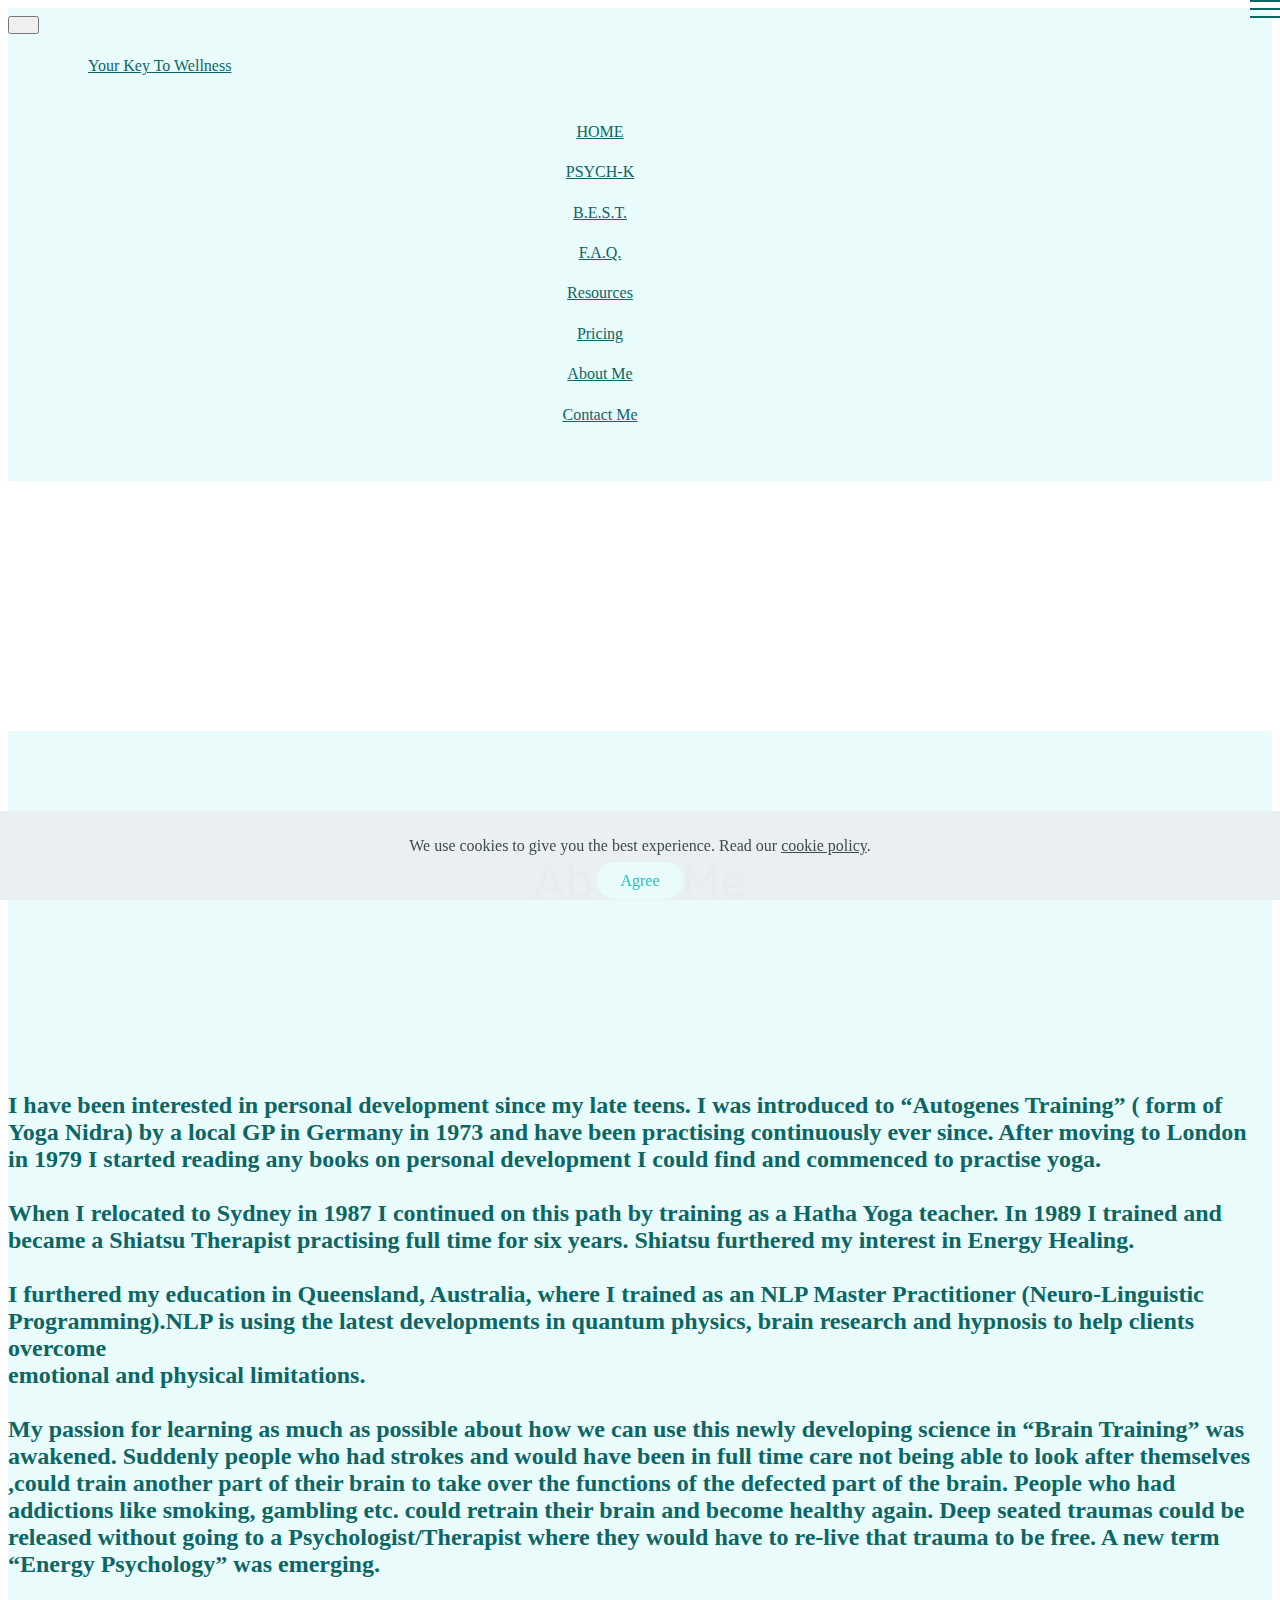
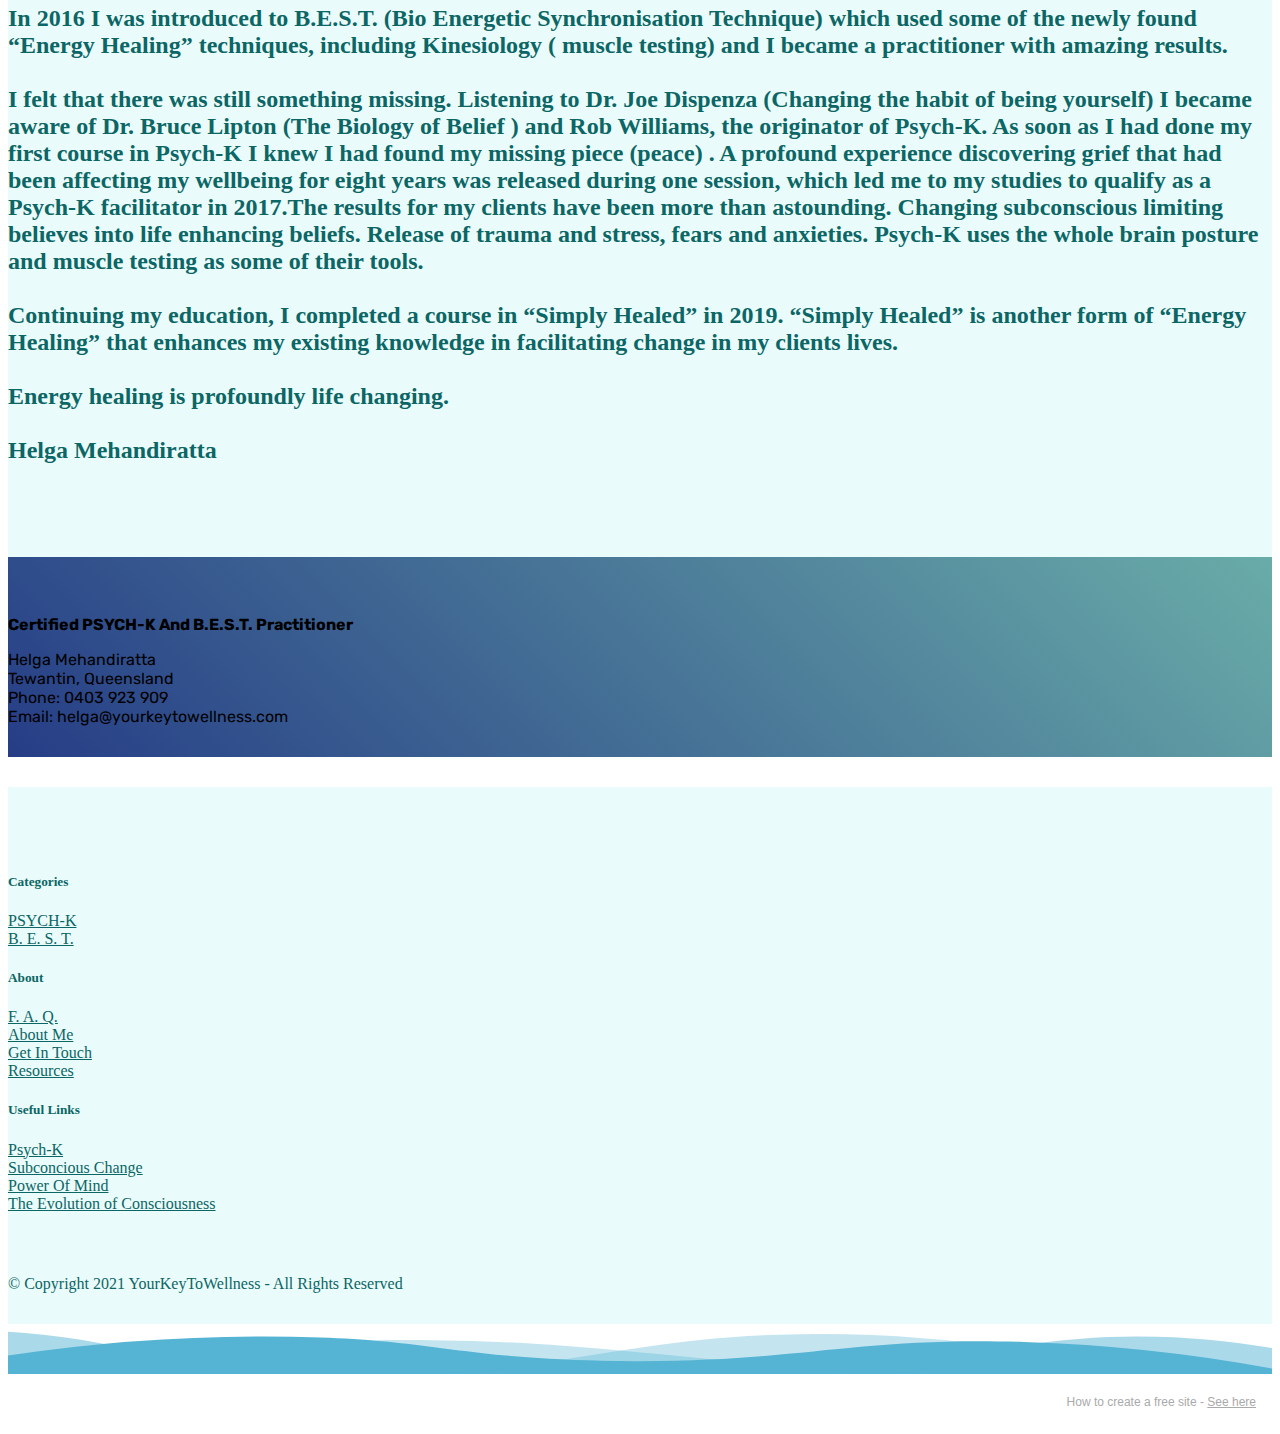
==== about-me.html @ 420c73d3 "Add files via upload" ====
<!DOCTYPE html>
<html>
<head>
  
  <meta charset="UTF-8">
  <meta http-equiv="X-UA-Compatible" content="IE=edge">
  
  <meta name="viewport" content="width=device-width, initial-scale=1, minimum-scale=1">
  <link rel="shortcut icon" href="assets/images/ykw-favicon-128x128-1.png" type="image/x-icon">
  <meta name="description" content="My qualifiactions and experience">
  
  
  <title>About Me</title>
  <link rel="stylesheet" href="assets/font-awesome-brands/../css/fontawesome.min.css">
  <link rel="stylesheet" href="assets/font-awesome-brands/css/brands.min.css">
  <link rel="stylesheet" href="assets/web/assets/mobirise-icons/mobirise-icons.css">
  <link rel="stylesheet" href="assets/bootstrap/css/bootstrap.min.css">
  <link rel="stylesheet" href="assets/bootstrap/css/bootstrap-grid.min.css">
  <link rel="stylesheet" href="assets/bootstrap/css/bootstrap-reboot.min.css">
  <link rel="stylesheet" href="assets/web/assets/gdpr-plugin/gdpr-styles.css">
  <link rel="stylesheet" href="assets/tether/tether.min.css">
  <link rel="stylesheet" href="assets/dropdown/css/style.css">
  <link rel="stylesheet" href="assets/socicon/css/styles.css">
  <link rel="stylesheet" href="assets/theme/css/style.css">
  <link href="assets/fonts/style.css" rel="stylesheet">
  <link rel="preload" href="https://fonts.googleapis.com/css?family=Rubik:300,300i,400,400i,500,500i,700,700i,900,900i&display=swap" as="style" onload="this.onload=null;this.rel='stylesheet'">
  <noscript><link rel="stylesheet" href="https://fonts.googleapis.com/css?family=Rubik:300,300i,400,400i,500,500i,700,700i,900,900i&display=swap"></noscript>
  <link rel="preload" as="style" href="assets/mobirise/css/mbr-additional.css"><link rel="stylesheet" href="assets/mobirise/css/mbr-additional.css" type="text/css">
  
  
  
  
</head>
<body>
  
  <section class="menu cid-rAoC0Y0lIg" once="menu" id="menu1-29">

    

    <nav class="navbar navbar-expand beta-menu navbar-dropdown align-items-center navbar-toggleable-sm">
        <button class="navbar-toggler navbar-toggler-right" type="button" data-toggle="collapse" data-target="#navbarSupportedContent" aria-controls="navbarSupportedContent" aria-expanded="false" aria-label="Toggle navigation">
            <div class="hamburger">
                <span></span>
                <span></span>
                <span></span>
                <span></span>
            </div>
        </button>
        <div class="menu-logo">
            <div class="navbar-brand">
                
                <span class="navbar-caption-wrap"><a class="navbar-caption text-danger display-4" href="index.html">Your Key To Wellness</a></span>
            </div>
        </div>
        <div class="collapse navbar-collapse" id="navbarSupportedContent">
            <ul class="navbar-nav nav-dropdown nav-right" data-app-modern-menu="true"><li class="nav-item"><a class="nav-link link text-danger text-primary display-4" href="index.html">HOME</a></li><li class="nav-item dropdown"><a class="nav-link link text-danger dropdown-toggle display-4" href="#" aria-expanded="false" data-toggle="dropdown-submenu">PSYCH-K</a><div class="dropdown-menu"><a class="text-danger dropdown-item text-primary display-4" href="psych-k.html" aria-expanded="false">PSYCH-K</a><a class="text-danger dropdown-item text-primary display-4" href="additional-balances.html" aria-expanded="false" target="_blank">Additional Balances</a></div></li><li class="nav-item"><a class="nav-link link text-danger display-4" href="best.html">B.E.S.T.</a></li><li class="nav-item"><a class="nav-link link text-danger display-4" href="faq.html">F.A.Q.</a></li><li class="nav-item"><a class="nav-link link text-danger display-4" href="resources.html">Resources</a></li><li class="nav-item"><a class="nav-link link text-danger text-primary display-4" href="page8.html">Pricing</a></li><li class="nav-item"><a class="nav-link link text-danger display-4" href="about-me.html" aria-expanded="false">About Me</a></li><li class="nav-item"><a class="nav-link link text-danger display-4" href="get-in-touch.html" aria-expanded="false">Contact Me</a></li><li class="nav-item">
                    <a class="nav-link link text-danger display-4" href="https://mobirise.co">
                        </a>
                </li></ul>
            
        </div>
    </nav>
</section>

<section class="header3 cid-ruxTHNwqug mbr-parallax-background" id="header3-23">

    

    <div class="mbr-overlay" style="opacity: 0.4; background-color: rgb(35, 35, 35);">
    </div>

    <div class="container">
        <div class="media-container-row">
            <div class="mbr-figure" style="width: 145%;">
                <img src="assets/images/your-key-to-wellness-logo-white-1368x483.png" alt="" title="">
            </div>

            <div class="media-content">
                
                
                <div class="mbr-section-text mbr-white pb-3 ">
                    <p class="mbr-text mbr-fonts-style display-5"><strong>
                        </strong><br><strong>A Psych-K balance is a process designed to create balanced communication with both hemispheres of the brain. This “whole-brain-state” is ideal for reprogramming the subconscious mind with new beliefs that support your goals rather than block them
                    </strong></p>
                </div>
                
            </div>
        </div>
    </div>

</section>

<section class="header1 cid-sDbqTeE6ce" id="header16-41">

    

    

    <div class="container">
        <div class="row justify-content-md-center">
            <div class="col-md-10 align-center">
                
                
                
                
            </div>
        </div>
    </div>

</section>

<section class="header1 cid-sPm3Qxueg9" id="header16-5j">

    

    

    <div class="container">
        <div class="row justify-content-md-center">
            <div class="col-md-10 align-center">
                <h1 class="mbr-section-title mbr-bold pb-3 mbr-fonts-style display-2"><span style="font-weight: normal;">
                    About Me</span></h1>
                
                
                
            </div>
        </div>
    </div>

</section>

<section class="cid-rzQHBVtc7b" id="image1-25">

    

    <figure class="mbr-figure container">
        <div class="image-block" style="width: 31%;">
            <img src="assets/images/img-8549-688x741.jpg" width="1400" alt="" title="">
            
        </div>
    </figure>
</section>

<section class="mbr-section content4 cid-ruiJgOqqqu" id="content4-21">

    

    <div class="container">
        <div class="media-container-row">
            <div class="title col-12 col-md-8">
                
                <h3 class="mbr-section-subtitle align-center mbr-light mbr-fonts-style display-5"><div>I have been interested in personal development since my late teens. I was introduced to “Autogenes Training” ( form of Yoga Nidra) by a local GP in Germany in 1973 and have been practising  continuously ever since.  After moving to London in 1979 I started reading any books on personal development I could find and commenced to practise yoga.&nbsp;</div><div><br></div><div>When I relocated to Sydney in 1987  I continued on this path by training as a Hatha Yoga teacher. In 1989 I trained and became a Shiatsu Therapist practising full time for six years. Shiatsu furthered my interest in Energy Healing.</div><div><br></div><div>I furthered my education in Queensland, Australia, where I trained as an NLP Master Practitioner (Neuro-Linguistic Programming).NLP is using the latest developments in quantum physics, brain research and hypnosis to help clients overcome</div><div>emotional and physical limitations.</div><div><br></div><div>My passion for learning as much as possible about how we can use this newly developing science in “Brain Training” was awakened. Suddenly people who had strokes and would have been in full time care not being able to look after themselves ,could train another part of their brain to take over the functions of the defected part of the brain. People who had addictions  like smoking, gambling etc. could retrain their brain and become healthy again. Deep seated traumas could be released without going to a Psychologist/Therapist where they would have to re-live that trauma to be free. A new term “Energy Psychology” was emerging.</div><div><br></div><div>In 2016 I was introduced to B.E.S.T. (Bio Energetic Synchronisation Technique) which used some of the newly found “Energy Healing” techniques, including Kinesiology ( muscle testing) and I became a practitioner with amazing results.&nbsp;</div><div><br></div><div>I felt that there was still something missing. Listening to Dr. Joe Dispenza (Changing the habit of being yourself) I became  aware of Dr. Bruce Lipton (The Biology of Belief ) and  Rob Williams, the originator of Psych-K. As soon as I had done my first course in Psych-K I knew I had found my missing piece (peace) . A profound experience discovering grief that had been affecting my wellbeing for eight years was released during one session, which led  me to my studies to qualify as a Psych-K facilitator in 2017.The results for my clients have been more than astounding. Changing subconscious limiting believes into life enhancing beliefs. Release of trauma and stress, fears and anxieties. Psych-K uses the whole brain posture and muscle testing as some of their tools.&nbsp;</div><div><br></div><div>Continuing my education, I completed a course in “Simply Healed” in 2019. “Simply Healed” is another form of  “Energy Healing” that enhances my existing knowledge in facilitating change in my clients lives.&nbsp;</div><div><br></div><div>Energy healing is profoundly life changing.&nbsp;</div><br><div>Helga Mehandiratta</div><div><br></div><div><br></div></h3>
                
            </div>
        </div>
    </div>
</section>

<section class="header3 cid-sCwZkKGvPC" id="header3-3t">

    

    

    <div class="container">
        <div class="media-container-row">
            <div class="mbr-figure" style="width: 25%;">
                <img src="assets/images/helgla-nisha-airbnb-225x225.jpg" alt="">
            </div>

            <div class="media-content">
                
                
                <div class="mbr-section-text mbr-white pb-3 ">
                    <p class="mbr-text mbr-fonts-style display-5"></p><p><strong>Certified PSYCH-K And B.E.S.T. Practitioner</strong></p><p>Helga Mehandiratta<br>Tewantin, Queensland<br>Phone: 0403 923 909<br>Email: helga@yourkeytowellness.com&nbsp;<br></p><p></p>
                </div>
                
            </div>
        </div>
    </div>

</section>

<section class="header1 cid-sDbWiSWyLa" id="header16-44">

    

    

    <div class="container">
        <div class="row justify-content-md-center">
            <div class="col-md-10 align-center">
                
                
                
                
            </div>
        </div>
    </div>

</section>

<section class="header1 cid-sDcfdE2Rru" id="header16-4a">

    

    

    <div class="container">
        <div class="row justify-content-md-center">
            <div class="col-md-10 align-center">
                
                
                
                
            </div>
        </div>
    </div>

</section>

<section class="cid-rupyvK1sW4" id="footer1-27">

    

    

    <div class="container">
        <div class="media-container-row content text-white">
            <div class="col-12 col-md-3">
                <div class="media-wrap">
                    <a href="home.html">
                        <img src="assets/images/ykw-below-192x222.png" alt="" title="">
                    </a>
                </div>
            </div>
            <div class="col-12 col-md-3 mbr-fonts-style display-7">
                <h5 class="pb-3">
                    Categories</h5>
                <p class="mbr-text">
                    <a href="psych-k.html" class="text-danger">PSYCH-K</a><br><a href="best.html" class="text-danger">B. E. S. T.</a><br></p>
            </div>
            <div class="col-12 col-md-3 mbr-fonts-style display-7">
                <h5 class="pb-3">
                    About</h5>
                <p class="mbr-text"><a href="faq.html" class="text-danger">F. A. Q.</a><br><a href="about-me.html" class="text-danger">About Me</a><br><a href="get-in-touch.html" class="text-danger">Get In Touch</a><br><a href="resources.html" class="text-danger">Resources</a></p>
            </div>
            <div class="col-12 col-md-3 mbr-fonts-style display-7">
                <h5 class="pb-3">
                    Useful Links</h5>
                <p class="mbr-text"><a href="https://psych-k.com/" target="_blank" class="text-danger">Psych-K</a><br><a class="text-danger" href="https://subconsciouschange.com/success-stories/supporters-and-science/rob-williams-m-a/" target="_blank">Subconcious Change</a><br><a href="https://www.brucelipton.com/" target="_blank" class="text-danger">Power Of Mind</a><br><a href="https://www.brucelipton.com/" target="_blank" class="text-danger"></a><a href="https://www.youtube.com/watch?v=5yzkeFAn4mI" target="_blank" class="text-danger">The Evolution of Consciousness</a><br></p>
            </div>
        </div>
        
    </div>
</section>

<section once="footers" class="cid-rubxAE3hDW" id="footer7-2h">

    

    

    <div class="container">
        <div class="media-container-row align-center mbr-white">
            
            <div class="row social-row">
                <div class="social-list align-right pb-2">
                    
                    
                    
                    
                    
                    
                <div class="soc-item">
                        <a href="https://www.facebook.com/yourkeytowellnessau" target="_blank">
                            <span class="mbr-iconfont mbr-iconfont-social fa-facebook fab" style="color: rgb(11, 102, 101); fill: rgb(11, 102, 101);"></span>
                        </a>
                    </div></div>
            </div>
            <div class="row row-copirayt">
                <p class="mbr-text mb-0 mbr-fonts-style mbr-white align-center display-7">
                    © Copyright 2021 YourKeyToWellness - All Rights Reserved
                </p>
            </div>
        </div>
    </div>
</section>

<section class="mbr-section mbr-section--no-padding cid-rQxua2LX9S" id="design-block-3b">



<svg width="100%" height="50px" preserveAspectRatio="none" xmlns="http://www.w3.org/2000/svg" xmlns:xlink="http://www.w3.org/1999/xlink" viewBox="0 0 1920 75">
  <path class="wave1" d="M1963,327H-105V65A2647.49,2647.49,0,0,1,431,19c217.7,3.5,239.6,30.8,470,36,297.3,6.7,367.5-36.2,642-28a2511.41,2511.41,0,0,1,420,48"></path>
  <path class="wave2" d="M-127,404H1963V44c-140.1-28-343.3-46.7-566,22-75.5,23.3-118.5,45.9-162,64-48.6,20.2-404.7,128-784,0C355.2,97.7,341.6,78.3,235,50,86.6,10.6-41.8,6.9-127,10"></path>
  <path class="wave3" d="M1979,462-155,446V106C251.8,20.2,576.6,15.9,805,30c167.4,10.3,322.3,32.9,680,56,207,13.4,378,20.3,494,24"></path>
  <path class="wave4" d="M1998,484H-243V100c445.8,26.8,794.2-4.1,1035-39,141-20.4,231.1-40.1,378-45,349.6-11.6,636.7,73.8,828,150"></path>
</svg>

</section><section style="background-color: #fff; font-family: -apple-system, BlinkMacSystemFont, 'Segoe UI', 'Roboto', 'Helvetica Neue', Arial, sans-serif; color:#aaa; font-size:12px; padding: 0; align-items: center; display: flex;"><a href="https://mobirise.site/t" style="flex: 1 1; height: 3rem; padding-left: 1rem;"></a><p style="flex: 0 0 auto; margin:0; padding-right:1rem;">How to create a free site - <a href="https://mobirise.site/x" style="color:#aaa;">See here</a></p></section><script src="assets/popper/popper.min.js"></script>  <script src="assets/web/assets/jquery/jquery.min.js"></script>  <script src="assets/bootstrap/js/bootstrap.min.js"></script>  <script src="assets/web/assets/cookies-alert-plugin/cookies-alert-core.js"></script>  <script src="assets/web/assets/cookies-alert-plugin/cookies-alert-script.js"></script>  <script src="assets/tether/tether.min.js"></script>  <script src="assets/smoothscroll/smooth-scroll.js"></script>  <script src="assets/parallax/jarallax.min.js"></script>  <script src="assets/dropdown/js/nav-dropdown.js"></script>  <script src="assets/dropdown/js/navbar-dropdown.js"></script>  <script src="assets/touchswipe/jquery.touch-swipe.min.js"></script>  <script src="assets/theme/js/script.js"></script>  
  
  
<input name="cookieData" type="hidden" data-cookie-customdialogselector="null" data-cookie-colortext="#424a4d" data-cookie-colorbg="rgba(234, 239, 241, 0.99)" data-cookie-textbutton="Agree" data-cookie-colorbutton="" data-cookie-colorlink="#424a4d" data-cookie-underlinelink="true" data-cookie-text="We use cookies to give you the best experience. Read our <a href='privacy.html'>cookie policy</a>.">
  </body>
</html>
---- assets/mobirise/css/mbr-additional.css ----
body {
  font-family: Rubik;
}
.display-1 {
  font-family: 'Sansation-Regular';
  font-size: 6rem;
  font-display: swap;
}
.display-1 > .mbr-iconfont {
  font-size: 9.6rem;
}
.display-2 {
  font-family: 'Rubik', sans-serif;
  font-size: 3rem;
  font-display: swap;
}
.display-2 > .mbr-iconfont {
  font-size: 4.8rem;
}
.display-4 {
  font-family: 'Sansation-Regular';
  font-size: 1rem;
  font-display: swap;
}
.display-4 > .mbr-iconfont {
  font-size: 1.6rem;
}
.display-5 {
  font-family: 'Sansation-Regular';
  font-size: 1.5rem;
  font-display: swap;
}
.display-5 > .mbr-iconfont {
  font-size: 2.4rem;
}
.display-7 {
  font-family: 'Sansation-Regular';
  font-size: 1rem;
  font-display: swap;
}
.display-7 > .mbr-iconfont {
  font-size: 1.6rem;
}
/* ---- Fluid typography for mobile devices ---- */
/* 1.4 - font scale ratio ( bootstrap == 1.42857 ) */
/* 100vw - current viewport width */
/* (48 - 20)  48 == 48rem == 768px, 20 == 20rem == 320px(minimal supported viewport) */
/* 0.65 - min scale variable, may vary */
@media (max-width: 768px) {
  .display-1 {
    font-size: 4.8rem;
    font-size: calc( 2.75rem + (6 - 2.75) * ((100vw - 20rem) / (48 - 20)));
    line-height: calc( 1.4 * (2.75rem + (6 - 2.75) * ((100vw - 20rem) / (48 - 20))));
  }
  .display-2 {
    font-size: 2.4rem;
    font-size: calc( 1.7rem + (3 - 1.7) * ((100vw - 20rem) / (48 - 20)));
    line-height: calc( 1.4 * (1.7rem + (3 - 1.7) * ((100vw - 20rem) / (48 - 20))));
  }
  .display-4 {
    font-size: 0.8rem;
    font-size: calc( 1rem + (1 - 1) * ((100vw - 20rem) / (48 - 20)));
    line-height: calc( 1.4 * (1rem + (1 - 1) * ((100vw - 20rem) / (48 - 20))));
  }
  .display-5 {
    font-size: 1.2rem;
    font-size: calc( 1.175rem + (1.5 - 1.175) * ((100vw - 20rem) / (48 - 20)));
    line-height: calc( 1.4 * (1.175rem + (1.5 - 1.175) * ((100vw - 20rem) / (48 - 20))));
  }
}
/* Buttons */
.btn {
  padding: 1rem 3rem;
  border-radius: 3px;
}
.btn-sm {
  padding: 0.6rem 1.5rem;
  border-radius: 3px;
}
.btn-md {
  padding: 1rem 3rem;
  border-radius: 3px;
}
.btn-lg {
  padding: 1.2rem 3.2rem;
  border-radius: 3px;
}
.bg-primary {
  background-color: #eafbfb !important;
}
.bg-success {
  background-color: #f7ed4a !important;
}
.bg-info {
  background-color: #82786e !important;
}
.bg-warning {
  background-color: #879a9f !important;
}
.bg-danger {
  background-color: #0b6665 !important;
}
.btn-primary,
.btn-primary:active {
  background-color: #eafbfb !important;
  border-color: #eafbfb !important;
  color: #25c1c1 !important;
}
.btn-primary:hover,
.btn-primary:focus,
.btn-primary.focus,
.btn-primary.active {
  color: #25c1c1 !important;
  background-color: #aaefef !important;
  border-color: #aaefef !important;
}
.btn-primary.disabled,
.btn-primary:disabled {
  color: #25c1c1 !important;
  background-color: #aaefef !important;
  border-color: #aaefef !important;
}
.btn-secondary,
.btn-secondary:active {
  background-color: #66bfd1 !important;
  border-color: #66bfd1 !important;
  color: #ffffff !important;
}
.btn-secondary:hover,
.btn-secondary:focus,
.btn-secondary.focus,
.btn-secondary.active {
  color: #ffffff !important;
  background-color: #369fb4 !important;
  border-color: #369fb4 !important;
}
.btn-secondary.disabled,
.btn-secondary:disabled {
  color: #ffffff !important;
  background-color: #369fb4 !important;
  border-color: #369fb4 !important;
}
.btn-info,
.btn-info:active {
  background-color: #82786e !important;
  border-color: #82786e !important;
  color: #ffffff !important;
}
.btn-info:hover,
.btn-info:focus,
.btn-info.focus,
.btn-info.active {
  color: #ffffff !important;
  background-color: #59524b !important;
  border-color: #59524b !important;
}
.btn-info.disabled,
.btn-info:disabled {
  color: #ffffff !important;
  background-color: #59524b !important;
  border-color: #59524b !important;
}
.btn-success,
.btn-success:active {
  background-color: #f7ed4a !important;
  border-color: #f7ed4a !important;
  color: #3f3c03 !important;
}
.btn-success:hover,
.btn-success:focus,
.btn-success.focus,
.btn-success.active {
  color: #3f3c03 !important;
  background-color: #eadd0a !important;
  border-color: #eadd0a !important;
}
.btn-success.disabled,
.btn-success:disabled {
  color: #3f3c03 !important;
  background-color: #eadd0a !important;
  border-color: #eadd0a !important;
}
.btn-warning,
.btn-warning:active {
  background-color: #879a9f !important;
  border-color: #879a9f !important;
  color: #ffffff !important;
}
.btn-warning:hover,
.btn-warning:focus,
.btn-warning.focus,
.btn-warning.active {
  color: #ffffff !important;
  background-color: #617479 !important;
  border-color: #617479 !important;
}
.btn-warning.disabled,
.btn-warning:disabled {
  color: #ffffff !important;
  background-color: #617479 !important;
  border-color: #617479 !important;
}
.btn-danger,
.btn-danger:active {
  background-color: #0b6665 !important;
  border-color: #0b6665 !important;
  color: #ffffff !important;
}
.btn-danger:hover,
.btn-danger:focus,
.btn-danger.focus,
.btn-danger.active {
  color: #ffffff !important;
  background-color: #042121 !important;
  border-color: #042121 !important;
}
.btn-danger.disabled,
.btn-danger:disabled {
  color: #ffffff !important;
  background-color: #042121 !important;
  border-color: #042121 !important;
}
.btn-white {
  color: #333333 !important;
}
.btn-white,
.btn-white:active {
  background-color: #ffffff !important;
  border-color: #ffffff !important;
  color: #808080 !important;
}
.btn-white:hover,
.btn-white:focus,
.btn-white.focus,
.btn-white.active {
  color: #808080 !important;
  background-color: #d9d9d9 !important;
  border-color: #d9d9d9 !important;
}
.btn-white.disabled,
.btn-white:disabled {
  color: #808080 !important;
  background-color: #d9d9d9 !important;
  border-color: #d9d9d9 !important;
}
.btn-black,
.btn-black:active {
  background-color: #333333 !important;
  border-color: #333333 !important;
  color: #ffffff !important;
}
.btn-black:hover,
.btn-black:focus,
.btn-black.focus,
.btn-black.active {
  color: #ffffff !important;
  background-color: #0d0d0d !important;
  border-color: #0d0d0d !important;
}
.btn-black.disabled,
.btn-black:disabled {
  color: #ffffff !important;
  background-color: #0d0d0d !important;
  border-color: #0d0d0d !important;
}
.btn-primary-outline,
.btn-primary-outline:active {
  background: none;
  border-color: #94ebeb;
  color: #94ebeb;
}
.btn-primary-outline:hover,
.btn-primary-outline:focus,
.btn-primary-outline.focus,
.btn-primary-outline.active {
  color: #25c1c1;
  background-color: #eafbfb;
  border-color: #eafbfb;
}
.btn-primary-outline.disabled,
.btn-primary-outline:disabled {
  color: #25c1c1 !important;
  background-color: #eafbfb !important;
  border-color: #eafbfb !important;
}
.btn-secondary-outline,
.btn-secondary-outline:active {
  background: none;
  border-color: #308ea1;
  color: #308ea1;
}
.btn-secondary-outline:hover,
.btn-secondary-outline:focus,
.btn-secondary-outline.focus,
.btn-secondary-outline.active {
  color: #ffffff;
  background-color: #66bfd1;
  border-color: #66bfd1;
}
.btn-secondary-outline.disabled,
.btn-secondary-outline:disabled {
  color: #ffffff !important;
  background-color: #66bfd1 !important;
  border-color: #66bfd1 !important;
}
.btn-info-outline,
.btn-info-outline:active {
  background: none;
  border-color: #4b453f;
  color: #4b453f;
}
.btn-info-outline:hover,
.btn-info-outline:focus,
.btn-info-outline.focus,
.btn-info-outline.active {
  color: #ffffff;
  background-color: #82786e;
  border-color: #82786e;
}
.btn-info-outline.disabled,
.btn-info-outline:disabled {
  color: #ffffff !important;
  background-color: #82786e !important;
  border-color: #82786e !important;
}
.btn-success-outline,
.btn-success-outline:active {
  background: none;
  border-color: #d2c609;
  color: #d2c609;
}
.btn-success-outline:hover,
.btn-success-outline:focus,
.btn-success-outline.focus,
.btn-success-outline.active {
  color: #3f3c03;
  background-color: #f7ed4a;
  border-color: #f7ed4a;
}
.btn-success-outline.disabled,
.btn-success-outline:disabled {
  color: #3f3c03 !important;
  background-color: #f7ed4a !important;
  border-color: #f7ed4a !important;
}
.btn-warning-outline,
.btn-warning-outline:active {
  background: none;
  border-color: #55666b;
  color: #55666b;
}
.btn-warning-outline:hover,
.btn-warning-outline:focus,
.btn-warning-outline.focus,
.btn-warning-outline.active {
  color: #ffffff;
  background-color: #879a9f;
  border-color: #879a9f;
}
.btn-warning-outline.disabled,
.btn-warning-outline:disabled {
  color: #ffffff !important;
  background-color: #879a9f !important;
  border-color: #879a9f !important;
}
.btn-danger-outline,
.btn-danger-outline:active {
  background: none;
  border-color: #010a0a;
  color: #010a0a;
}
.btn-danger-outline:hover,
.btn-danger-outline:focus,
.btn-danger-outline.focus,
.btn-danger-outline.active {
  color: #ffffff;
  background-color: #0b6665;
  border-color: #0b6665;
}
.btn-danger-outline.disabled,
.btn-danger-outline:disabled {
  color: #ffffff !important;
  background-color: #0b6665 !important;
  border-color: #0b6665 !important;
}
.btn-black-outline,
.btn-black-outline:active {
  background: none;
  border-color: #000000;
  color: #000000;
}
.btn-black-outline:hover,
.btn-black-outline:focus,
.btn-black-outline.focus,
.btn-black-outline.active {
  color: #ffffff;
  background-color: #333333;
  border-color: #333333;
}
.btn-black-outline.disabled,
.btn-black-outline:disabled {
  color: #ffffff !important;
  background-color: #333333 !important;
  border-color: #333333 !important;
}
.btn-white-outline,
.btn-white-outline:active,
.btn-white-outline.active {
  background: none;
  border-color: #ffffff;
  color: #ffffff;
}
.btn-white-outline:hover,
.btn-white-outline:focus,
.btn-white-outline.focus {
  color: #333333;
  background-color: #ffffff;
  border-color: #ffffff;
}
.text-primary {
  color: #eafbfb !important;
}
.text-secondary {
  color: #66bfd1 !important;
}
.text-success {
  color: #f7ed4a !important;
}
.text-info {
  color: #82786e !important;
}
.text-warning {
  color: #879a9f !important;
}
.text-danger {
  color: #0b6665 !important;
}
.text-white {
  color: #ffffff !important;
}
.text-black {
  color: #000000 !important;
}
a.text-primary:hover,
a.text-primary:focus {
  color: #94ebeb !important;
}
a.text-secondary:hover,
a.text-secondary:focus {
  color: #308ea1 !important;
}
a.text-success:hover,
a.text-success:focus {
  color: #d2c609 !important;
}
a.text-info:hover,
a.text-info:focus {
  color: #4b453f !important;
}
a.text-warning:hover,
a.text-warning:focus {
  color: #55666b !important;
}
a.text-danger:hover,
a.text-danger:focus {
  color: #010a0a !important;
}
a.text-white:hover,
a.text-white:focus {
  color: #b3b3b3 !important;
}
a.text-black:hover,
a.text-black:focus {
  color: #4d4d4d !important;
}
.alert-success {
  background-color: #70c770;
}
.alert-info {
  background-color: #82786e;
}
.alert-warning {
  background-color: #879a9f;
}
.alert-danger {
  background-color: #0b6665;
}
.mbr-section-btn a.btn:not(.btn-form) {
  border-radius: 100px;
}
.mbr-section-btn a.btn:not(.btn-form):hover,
.mbr-section-btn a.btn:not(.btn-form):focus {
  box-shadow: none !important;
}
.mbr-section-btn a.btn:not(.btn-form):hover,
.mbr-section-btn a.btn:not(.btn-form):focus {
  box-shadow: 0 10px 40px 0 rgba(0, 0, 0, 0.2) !important;
  -webkit-box-shadow: 0 10px 40px 0 rgba(0, 0, 0, 0.2) !important;
}
.mbr-gallery-filter li a {
  border-radius: 100px !important;
}
.mbr-gallery-filter li.active .btn {
  background-color: #eafbfb;
  border-color: #eafbfb;
  color: #29d6d6;
}
.mbr-gallery-filter li.active .btn:focus {
  box-shadow: none;
}
.nav-tabs .nav-link {
  border-radius: 100px !important;
}
a,
a:hover {
  color: #eafbfb;
}
.mbr-plan-header.bg-primary .mbr-plan-subtitle,
.mbr-plan-header.bg-primary .mbr-plan-price-desc {
  color: #ffffff;
}
.mbr-plan-header.bg-success .mbr-plan-subtitle,
.mbr-plan-header.bg-success .mbr-plan-price-desc {
  color: #ffffff;
}
.mbr-plan-header.bg-info .mbr-plan-subtitle,
.mbr-plan-header.bg-info .mbr-plan-price-desc {
  color: #beb8b2;
}
.mbr-plan-header.bg-warning .mbr-plan-subtitle,
.mbr-plan-header.bg-warning .mbr-plan-price-desc {
  color: #ced6d8;
}
.mbr-plan-header.bg-danger .mbr-plan-subtitle,
.mbr-plan-header.bg-danger .mbr-plan-price-desc {
  color: #17d9d7;
}
/* Scroll to top button*/
.scrollToTop_wraper {
  display: none;
}
.form-control {
  font-family: 'Sansation-Regular';
  font-size: 1rem;
  font-display: swap;
}
.form-control > .mbr-iconfont {
  font-size: 1.6rem;
}
blockquote {
  border-color: #eafbfb;
}
/* Forms */
.mbr-form .btn {
  margin: .4rem 0;
}
.mbr-form .input-group-btn a.btn {
  border-radius: 100px !important;
}
.mbr-form .input-group-btn a.btn:hover {
  box-shadow: 0 10px 40px 0 rgba(0, 0, 0, 0.2);
}
.mbr-form .input-group-btn button[type="submit"] {
  border-radius: 100px !important;
  padding: 1rem 3rem;
}
.mbr-form .input-group-btn button[type="submit"]:hover {
  box-shadow: 0 10px 40px 0 rgba(0, 0, 0, 0.2);
}
@media (max-width: 767px) {
  .btn {
    font-size: .75rem !important;
  }
  .btn .mbr-iconfont {
    font-size: 1rem !important;
  }
}
/* Footer */
.mbr-footer-content li::before,
.mbr-footer .mbr-contacts li::before {
  background: #eafbfb;
}
.mbr-footer-content li a:hover,
.mbr-footer .mbr-contacts li a:hover {
  color: #eafbfb;
}
.footer3 input[type="email"],
.footer4 input[type="email"] {
  border-radius: 100px !important;
}
.footer3 .input-group-btn a.btn,
.footer4 .input-group-btn a.btn {
  border-radius: 100px !important;
}
.footer3 .input-group-btn button[type="submit"],
.footer4 .input-group-btn button[type="submit"] {
  border-radius: 100px !important;
}
/* Headers*/
.header13 .form-inline input[type="email"],
.header14 .form-inline input[type="email"] {
  border-radius: 100px;
}
.header13 .form-inline input[type="text"],
.header14 .form-inline input[type="text"] {
  border-radius: 100px;
}
.header13 .form-inline input[type="tel"],
.header14 .form-inline input[type="tel"] {
  border-radius: 100px;
}
.header13 .form-inline a.btn,
.header14 .form-inline a.btn {
  border-radius: 100px;
}
.header13 .form-inline button,
.header14 .form-inline button {
  border-radius: 100px !important;
}
@media screen and (-ms-high-contrast: active), (-ms-high-contrast: none) {
  .card-wrapper {
    flex: auto !important;
  }
}
.jq-selectbox li:hover,
.jq-selectbox li.selected {
  background-color: #eafbfb;
  color: #000000;
}
.jq-selectbox .jq-selectbox__trigger-arrow,
.jq-number__spin.minus:after,
.jq-number__spin.plus:after {
  transition: 0.4s;
  border-top-color: currentColor;
  border-bottom-color: currentColor;
}
.jq-selectbox:hover .jq-selectbox__trigger-arrow,
.jq-number__spin.minus:hover:after,
.jq-number__spin.plus:hover:after {
  border-top-color: #eafbfb;
  border-bottom-color: #eafbfb;
}
.xdsoft_datetimepicker .xdsoft_calendar td.xdsoft_default,
.xdsoft_datetimepicker .xdsoft_calendar td.xdsoft_current,
.xdsoft_datetimepicker .xdsoft_timepicker .xdsoft_time_box > div > div.xdsoft_current {
  color: #000000 !important;
  background-color: #eafbfb !important;
  box-shadow: none !important;
}
.xdsoft_datetimepicker .xdsoft_calendar td:hover,
.xdsoft_datetimepicker .xdsoft_timepicker .xdsoft_time_box > div > div:hover {
  color: #000000 !important;
  background: #66bfd1 !important;
  box-shadow: none !important;
}
.lazy-bg {
  background-image: none !important;
}
.lazy-placeholder:not(section),
.lazy-none {
  display: block;
  position: relative;
  padding-bottom: 56.25%;
}
iframe.lazy-placeholder,
.lazy-placeholder:after {
  content: '';
  position: absolute;
  width: 100px;
  height: 100px;
  background: transparent no-repeat center;
  background-size: contain;
  top: 50%;
  left: 50%;
  transform: translateX(-50%) translateY(-50%);
  background-image: url("data:image/svg+xml;charset=UTF-8,%3csvg width='32' height='32' viewBox='0 0 64 64' xmlns='http://www.w3.org/2000/svg' stroke='%23eafbfb' %3e%3cg fill='none' fill-rule='evenodd'%3e%3cg transform='translate(16 16)' stroke-width='2'%3e%3ccircle stroke-opacity='.5' cx='16' cy='16' r='16'/%3e%3cpath d='M32 16c0-9.94-8.06-16-16-16'%3e%3canimateTransform attributeName='transform' type='rotate' from='0 16 16' to='360 16 16' dur='1s' repeatCount='indefinite'/%3e%3c/path%3e%3c/g%3e%3c/g%3e%3c/svg%3e");
}
section.lazy-placeholder:after {
  opacity: 0.3;
}
.cid-rAoE7YTSzE {
  padding-top: 60px;
  padding-bottom: 15px;
  background-image: url("../../../assets/images/your-key-to-wellness-600x338.png");
}
@media (min-width: 992px) {
  .cid-rAoE7YTSzE .mbr-figure {
    padding-right: 4rem;
  }
}
@media (max-width: 991px) {
  .cid-rAoE7YTSzE .mbr-figure {
    padding-bottom: 3rem;
  }
}
@media (max-width: 767px) {
  .cid-rAoE7YTSzE .mbr-text {
    text-align: center;
  }
}
.cid-rAoE7YTSzE H1 {
  text-align: center;
}
.cid-rAoE7YTSzE .mbr-text,
.cid-rAoE7YTSzE .mbr-section-btn {
  color: #ffffff;
}
.cid-sPm30UVUVr {
  padding-top: 60px;
  padding-bottom: 30px;
  background-color: #eafbfb;
}
.cid-sPm30UVUVr P {
  color: #767676;
}
.cid-sPm30UVUVr H1 {
  color: #0b6665;
  text-align: center;
}
.cid-sPm30UVUVr DIV {
  text-align: left;
}
.cid-sPm30UVUVr .mbr-text,
.cid-sPm30UVUVr .mbr-section-btn {
  color: #0b6665;
  text-align: left;
}
.cid-sPm30UVUVr H3 {
  color: #0b6665;
  text-align: center;
}
.cid-sPmylWEKbo {
  padding-top: 30px;
  padding-bottom: 30px;
  background-color: #ffffff;
}
.cid-sPmylWEKbo P {
  color: #767676;
}
.cid-sPmylWEKbo H1 {
  color: #0b6665;
  text-align: left;
}
.cid-sPmylWEKbo DIV {
  text-align: left;
}
.cid-sPmylWEKbo .mbr-text,
.cid-sPmylWEKbo .mbr-section-btn {
  color: #0b6665;
  text-align: left;
}
.cid-rRQMMHn6oj {
  background: #eafbfb;
  padding-top: 15px;
  padding-bottom: 15px;
}
.cid-rRQMMHn6oj .image-block {
  margin: auto;
}
.cid-rRQMMHn6oj figcaption {
  position: relative;
}
.cid-rRQMMHn6oj figcaption div {
  position: absolute;
  bottom: 0;
  width: 100%;
}
@media (max-width: 768px) {
  .cid-rRQMMHn6oj .image-block {
    width: 100% !important;
  }
}
.cid-sPmskZAdhO {
  padding-top: 30px;
  padding-bottom: 30px;
  background-color: #eafbfb;
}
.cid-sPmskZAdhO P {
  color: #767676;
}
.cid-sPmskZAdhO H1 {
  color: #0b6665;
  text-align: left;
}
.cid-sPmskZAdhO DIV {
  text-align: left;
}
.cid-sPmskZAdhO .mbr-text,
.cid-sPmskZAdhO .mbr-section-btn {
  color: #0b6665;
  text-align: left;
}
.cid-ruEMLnbtZg {
  padding-top: 15px;
  padding-bottom: 15px;
  background-color: #ffffff;
}
.cid-ruEMLnbtZg .media-container-row {
  flex-direction: row-reverse;
  -webkit-flex-direction: row-reverse;
}
@media (min-width: 992px) {
  .cid-ruEMLnbtZg .mbr-figure {
    padding-right: 4rem;
    padding-right: 0;
    padding-left: 4rem;
  }
}
@media (max-width: 991px) {
  .cid-ruEMLnbtZg .mbr-figure {
    padding-bottom: 3rem;
  }
}
@media (max-width: 767px) {
  .cid-ruEMLnbtZg .mbr-text {
    text-align: center;
  }
}
.cid-ruEMLnbtZg H1 {
  color: #0b6665;
}
.cid-ruEMLnbtZg .mbr-text,
.cid-ruEMLnbtZg .mbr-section-btn {
  color: #0b6665;
}
.cid-sNca7lwQDc {
  padding-top: 15px;
  padding-bottom: 15px;
  background-color: #ffffff;
}
.cid-sNca7lwQDc .mbr-section-subtitle {
  color: #767676;
  font-weight: 300;
}
.cid-sNca7lwQDc .mbr-content-text {
  color: #0b6665;
  margin-bottom: 0;
}
.cid-sNca7lwQDc .card {
  word-wrap: break-word;
  flex-shrink: 0;
  -webkit-flex-shrink: 0;
}
.cid-sNca7lwQDc .img-text {
  width: 44px;
  height: 44px;
  font-size: 22px;
  border: 2px solid #0b6665;
  border-radius: 50%;
}
@media (min-width: 992px) {
  .cid-sNca7lwQDc .cards-block {
    border-top: 2px solid #0b6665;
  }
}
.cid-sNca7lwQDc .cards-block .card {
  border-bottom: 2px solid #0b6665;
  border-radius: 0;
}
.cid-sNca7lwQDc .cards-container {
  display: flex;
  -webkit-flex-direction: row;
  flex-direction: row;
  -webkit-flex-wrap: wrap;
  flex-wrap: wrap;
  -webkit-justify-content: center;
  justify-content: center;
  word-break: break-word;
}
@media (max-width: 767px) {
  .cid-sNca7lwQDc .panel-item {
    flex-direction: column;
    align-items: center;
  }
  .cid-sNca7lwQDc .panel-item .card-img {
    padding: 0;
    padding-bottom: 1rem;
  }
}
.cid-sNca7lwQDc .mbr-section-title {
  color: #0b6665;
}
.cid-sNca7lwQDc H4 {
  color: #0b6665;
}
.cid-sNca7lwQDc .img-text {
  color: #0b6665;
}
.cid-sPmDH4g9KI {
  padding-top: 30px;
  padding-bottom: 30px;
  background-color: #ffffff;
}
.cid-sPmDH4g9KI P {
  color: #767676;
}
.cid-sPmDH4g9KI H1 {
  color: #0b6665;
}
.cid-sPmDH4g9KI H3 {
  color: #0b6665;
}
.cid-sPmDH4g9KI .mbr-text,
.cid-sPmDH4g9KI .mbr-section-btn {
  color: #0b6665;
}
.cid-sPmIlzh5E9 {
  padding-top: 30px;
  padding-bottom: 30px;
  background-color: #eafbfb;
}
.cid-sPmIlzh5E9 P {
  color: #767676;
}
.cid-sPmIlzh5E9 H1 {
  color: #0b6665;
}
.cid-sPmIlzh5E9 H3 {
  color: #0b6665;
}
.cid-sPmIlzh5E9 .mbr-text,
.cid-sPmIlzh5E9 .mbr-section-btn {
  color: #0b6665;
}
.cid-sCwZ98wuYz {
  padding-top: 15px;
  padding-bottom: 15px;
  background-color: #263d86;
  background: linear-gradient(45deg, #263d86, #69aca8);
}
@media (min-width: 992px) {
  .cid-sCwZ98wuYz .mbr-figure {
    padding-right: 4rem;
  }
}
@media (max-width: 991px) {
  .cid-sCwZ98wuYz .mbr-figure {
    padding-bottom: 3rem;
  }
}
@media (max-width: 767px) {
  .cid-sCwZ98wuYz .mbr-text {
    text-align: center;
  }
}
.cid-sCwZ98wuYz .mbr-text,
.cid-sCwZ98wuYz .mbr-section-btn {
  color: #0b6665;
}
.cid-sCwZ98wuYz H1 {
  color: #0b6665;
}
.cid-sDcdZmrJjv {
  padding-top: 15px;
  padding-bottom: 15px;
  background-color: #ffffff;
}
.cid-sDcdZmrJjv P {
  color: #767676;
}
.cid-rtHK5FLNWU {
  padding-top: 30px;
  padding-bottom: 30px;
  background-color: #eafbfb;
}
@media (max-width: 767px) {
  .cid-rtHK5FLNWU .content {
    text-align: center;
  }
  .cid-rtHK5FLNWU .content > div:not(:last-child) {
    margin-bottom: 2rem;
  }
}
@media (max-width: 767px) {
  .cid-rtHK5FLNWU .media-wrap {
    margin-bottom: 1rem;
  }
}
.cid-rtHK5FLNWU .media-wrap .mbr-iconfont-logo {
  font-size: 7.5rem;
  color: #f36;
}
.cid-rtHK5FLNWU .media-wrap img {
  height: 6rem;
}
@media (max-width: 767px) {
  .cid-rtHK5FLNWU .footer-lower .copyright {
    margin-bottom: 1rem;
    text-align: center;
  }
}
.cid-rtHK5FLNWU .footer-lower hr {
  margin: 1rem 0;
  border-color: #fff;
  opacity: .05;
}
.cid-rtHK5FLNWU .footer-lower .social-list {
  padding-left: 0;
  margin-bottom: 0;
  list-style: none;
  display: flex;
  -webkit-flex-wrap: wrap;
  flex-wrap: wrap;
  -webkit-justify-content: flex-end;
  justify-content: flex-end;
}
.cid-rtHK5FLNWU .footer-lower .social-list .mbr-iconfont-social {
  font-size: 1.3rem;
  color: #fff;
}
.cid-rtHK5FLNWU .footer-lower .social-list .soc-item {
  margin: 0 .5rem;
}
.cid-rtHK5FLNWU .footer-lower .social-list a {
  margin: 0;
  opacity: .5;
  -webkit-transition: .2s linear;
  transition: .2s linear;
}
.cid-rtHK5FLNWU .footer-lower .social-list a:hover {
  opacity: 1;
}
@media (max-width: 767px) {
  .cid-rtHK5FLNWU .footer-lower .social-list {
    -webkit-justify-content: center;
    justify-content: center;
  }
}
.cid-rtHK5FLNWU H5 {
  color: #0b6665;
}
.cid-rtHK5FLNWU P {
  color: #0b6665;
}
.cid-rtHK67mVAa {
  padding-top: 15px;
  padding-bottom: 15px;
  background-color: #eafbfb;
}
.cid-rtHK67mVAa .row-links {
  width: 100%;
  -webkit-justify-content: center;
  justify-content: center;
}
.cid-rtHK67mVAa .social-row {
  width: 100%;
  -webkit-justify-content: center;
  justify-content: center;
}
.cid-rtHK67mVAa .media-container-row {
  -webkit-flex-direction: column;
  flex-direction: column;
  -webkit-justify-content: center;
  justify-content: center;
  -webkit-align-items: center;
  align-items: center;
}
.cid-rtHK67mVAa .media-container-row .foot-menu {
  list-style: none;
  display: flex;
  -webkit-justify-content: center;
  justify-content: center;
  -webkit-flex-wrap: wrap;
  flex-wrap: wrap;
  padding: 0;
  margin-bottom: 0;
}
.cid-rtHK67mVAa .media-container-row .foot-menu li {
  padding: 0 1rem 1rem 1rem;
}
.cid-rtHK67mVAa .media-container-row .foot-menu li p {
  margin: 0;
}
.cid-rtHK67mVAa .media-container-row .social-list {
  padding-left: 0;
  margin-bottom: 0;
  list-style: none;
  display: flex;
  -webkit-flex-wrap: wrap;
  flex-wrap: wrap;
  -webkit-justify-content: flex-end;
  justify-content: flex-end;
}
.cid-rtHK67mVAa .media-container-row .social-list .mbr-iconfont-social {
  font-size: 1.5rem;
  color: #ffffff;
}
.cid-rtHK67mVAa .media-container-row .social-list .soc-item {
  margin: 0 .5rem;
}
.cid-rtHK67mVAa .media-container-row .social-list a {
  margin: 0;
  opacity: .5;
  -webkit-transition: .2s linear;
  transition: .2s linear;
}
.cid-rtHK67mVAa .media-container-row .social-list a:hover {
  opacity: 1;
}
@media (max-width: 767px) {
  .cid-rtHK67mVAa .media-container-row .social-list {
    -webkit-justify-content: center;
    justify-content: center;
  }
}
.cid-rtHK67mVAa .media-container-row .row-copirayt {
  word-break: break-word;
  width: 100%;
}
.cid-rtHK67mVAa .media-container-row .row-copirayt p {
  width: 100%;
}
.cid-rtHK67mVAa .media-container-row .mbr-text {
  color: #0b6665;
}
.cid-rQxtOBJFh3 {
  background-color: #ffffff;
}
.cid-rQxtOBJFh3 .wave1 {
  fill: #55b4d4;
}
.cid-rQxtOBJFh3 .wave2 {
  fill: #55b4d4;
  opacity: 0.5;
}
.cid-rQxtOBJFh3 .wave3,
.cid-rQxtOBJFh3 .wave4 {
  fill: #55b4d4;
  opacity: 0.35;
}
.cid-rAoC0Y0lIg .navbar {
  padding: .5rem 0;
  background: #eafbfb;
  transition: none;
  min-height: 77px;
}
.cid-rAoC0Y0lIg .navbar-dropdown.bg-color.transparent.opened {
  background: #eafbfb;
}
.cid-rAoC0Y0lIg a {
  font-style: normal;
}
.cid-rAoC0Y0lIg .nav-item span {
  padding-right: 0.4em;
  line-height: 0.5em;
  vertical-align: text-bottom;
  position: relative;
  text-decoration: none;
}
.cid-rAoC0Y0lIg .nav-item a {
  display: -webkit-flex;
  align-items: center;
  justify-content: center;
  padding: 0.7rem 0 !important;
  margin: 0rem .65rem !important;
  -webkit-align-items: center;
  -webkit-justify-content: center;
}
.cid-rAoC0Y0lIg .nav-item:focus,
.cid-rAoC0Y0lIg .nav-link:focus {
  outline: none;
}
.cid-rAoC0Y0lIg .btn {
  padding: 0.4rem 1.5rem;
  display: -webkit-inline-flex;
  align-items: center;
  -webkit-align-items: center;
}
.cid-rAoC0Y0lIg .btn .mbr-iconfont {
  font-size: 1.6rem;
}
.cid-rAoC0Y0lIg .menu-logo {
  margin-right: auto;
}
.cid-rAoC0Y0lIg .menu-logo .navbar-brand {
  display: flex;
  margin-left: 5rem;
  padding: 0;
  transition: padding .2s;
  min-height: 3.8rem;
  -webkit-align-items: center;
  align-items: center;
}
.cid-rAoC0Y0lIg .menu-logo .navbar-brand .navbar-caption-wrap {
  display: flex;
  -webkit-align-items: center;
  align-items: center;
  word-break: break-word;
  min-width: 7rem;
  margin: .3rem 0;
}
.cid-rAoC0Y0lIg .menu-logo .navbar-brand .navbar-caption-wrap .navbar-caption {
  line-height: 1.2rem !important;
  padding-right: 2rem;
}
.cid-rAoC0Y0lIg .menu-logo .navbar-brand .navbar-logo {
  font-size: 4rem;
  transition: font-size 0.25s;
}
.cid-rAoC0Y0lIg .menu-logo .navbar-brand .navbar-logo img {
  display: flex;
}
.cid-rAoC0Y0lIg .menu-logo .navbar-brand .navbar-logo .mbr-iconfont {
  transition: font-size 0.25s;
}
.cid-rAoC0Y0lIg .menu-logo .navbar-brand .navbar-logo a {
  display: inline-flex;
}
.cid-rAoC0Y0lIg .navbar-toggleable-sm .navbar-collapse {
  justify-content: flex-end;
  -webkit-justify-content: flex-end;
  padding-right: 5rem;
  width: auto;
}
.cid-rAoC0Y0lIg .navbar-toggleable-sm .navbar-collapse .navbar-nav {
  flex-wrap: wrap;
  -webkit-flex-wrap: wrap;
  padding-left: 0;
}
.cid-rAoC0Y0lIg .navbar-toggleable-sm .navbar-collapse .navbar-nav .nav-item {
  -webkit-align-self: center;
  align-self: center;
}
.cid-rAoC0Y0lIg .navbar-toggleable-sm .navbar-collapse .navbar-buttons {
  padding-left: 0;
  padding-bottom: 0;
}
.cid-rAoC0Y0lIg .dropdown .dropdown-menu {
  background: #eafbfb;
  display: none;
  position: absolute;
  min-width: 5rem;
  padding-top: 1.4rem;
  padding-bottom: 1.4rem;
  text-align: left;
}
.cid-rAoC0Y0lIg .dropdown .dropdown-menu .dropdown-item {
  width: auto;
  padding: 0.235em 1.5385em 0.235em 1.5385em !important;
}
.cid-rAoC0Y0lIg .dropdown .dropdown-menu .dropdown-item::after {
  right: 0.5rem;
}
.cid-rAoC0Y0lIg .dropdown .dropdown-menu .dropdown-submenu {
  margin: 0;
}
.cid-rAoC0Y0lIg .dropdown.open > .dropdown-menu {
  display: block;
}
.cid-rAoC0Y0lIg .navbar-toggleable-sm.opened:after {
  position: absolute;
  width: 100vw;
  height: 100vh;
  content: '';
  background-color: rgba(0, 0, 0, 0.1);
  left: 0;
  bottom: 0;
  transform: translateY(100%);
  -webkit-transform: translateY(100%);
  z-index: 1000;
}
.cid-rAoC0Y0lIg .navbar.navbar-short {
  min-height: 60px;
  transition: all .2s;
}
.cid-rAoC0Y0lIg .navbar.navbar-short .navbar-toggler-right {
  top: 20px;
}
.cid-rAoC0Y0lIg .navbar.navbar-short .navbar-logo a {
  font-size: 2.5rem !important;
  line-height: 2.5rem;
  transition: font-size 0.25s;
}
.cid-rAoC0Y0lIg .navbar.navbar-short .navbar-logo a .mbr-iconfont {
  font-size: 2.5rem !important;
}
.cid-rAoC0Y0lIg .navbar.navbar-short .navbar-logo a img {
  height: 3rem !important;
}
.cid-rAoC0Y0lIg .navbar.navbar-short .navbar-brand {
  min-height: 3rem;
}
.cid-rAoC0Y0lIg button.navbar-toggler {
  width: 31px;
  height: 18px;
  cursor: pointer;
  transition: all .2s;
  top: 1.5rem;
  right: 1rem;
}
.cid-rAoC0Y0lIg button.navbar-toggler:focus {
  outline: none;
}
.cid-rAoC0Y0lIg button.navbar-toggler .hamburger span {
  position: absolute;
  right: 0;
  width: 30px;
  height: 2px;
  border-right: 5px;
  background-color: #0b6665;
}
.cid-rAoC0Y0lIg button.navbar-toggler .hamburger span:nth-child(1) {
  top: 0;
  transition: all .2s;
}
.cid-rAoC0Y0lIg button.navbar-toggler .hamburger span:nth-child(2) {
  top: 8px;
  transition: all .15s;
}
.cid-rAoC0Y0lIg button.navbar-toggler .hamburger span:nth-child(3) {
  top: 8px;
  transition: all .15s;
}
.cid-rAoC0Y0lIg button.navbar-toggler .hamburger span:nth-child(4) {
  top: 16px;
  transition: all .2s;
}
.cid-rAoC0Y0lIg nav.opened .hamburger span:nth-child(1) {
  top: 8px;
  width: 0;
  opacity: 0;
  right: 50%;
  transition: all .2s;
}
.cid-rAoC0Y0lIg nav.opened .hamburger span:nth-child(2) {
  -webkit-transform: rotate(45deg);
  transform: rotate(45deg);
  transition: all .25s;
}
.cid-rAoC0Y0lIg nav.opened .hamburger span:nth-child(3) {
  -webkit-transform: rotate(-45deg);
  transform: rotate(-45deg);
  transition: all .25s;
}
.cid-rAoC0Y0lIg nav.opened .hamburger span:nth-child(4) {
  top: 8px;
  width: 0;
  opacity: 0;
  right: 50%;
  transition: all .2s;
}
.cid-rAoC0Y0lIg .collapsed.navbar-expand {
  flex-direction: column;
  -webkit-flex-direction: column;
}
.cid-rAoC0Y0lIg .collapsed .btn {
  display: -webkit-flex;
}
.cid-rAoC0Y0lIg .collapsed .navbar-collapse {
  display: none !important;
  padding-right: 0 !important;
}
.cid-rAoC0Y0lIg .collapsed .navbar-collapse.collapsing,
.cid-rAoC0Y0lIg .collapsed .navbar-collapse.show {
  display: block !important;
}
.cid-rAoC0Y0lIg .collapsed .navbar-collapse.collapsing .navbar-nav,
.cid-rAoC0Y0lIg .collapsed .navbar-collapse.show .navbar-nav {
  display: block;
  text-align: center;
}
.cid-rAoC0Y0lIg .collapsed .navbar-collapse.collapsing .navbar-nav .nav-item,
.cid-rAoC0Y0lIg .collapsed .navbar-collapse.show .navbar-nav .nav-item {
  clear: both;
}
.cid-rAoC0Y0lIg .collapsed .navbar-collapse.collapsing .navbar-nav .nav-item:last-child,
.cid-rAoC0Y0lIg .collapsed .navbar-collapse.show .navbar-nav .nav-item:last-child {
  margin-bottom: 1rem;
}
.cid-rAoC0Y0lIg .collapsed .navbar-collapse.collapsing .navbar-buttons,
.cid-rAoC0Y0lIg .collapsed .navbar-collapse.show .navbar-buttons {
  text-align: center;
}
.cid-rAoC0Y0lIg .collapsed .navbar-collapse.collapsing .navbar-buttons:last-child,
.cid-rAoC0Y0lIg .collapsed .navbar-collapse.show .navbar-buttons:last-child {
  margin-bottom: 1rem;
}
.cid-rAoC0Y0lIg .collapsed button.navbar-toggler {
  display: block;
}
.cid-rAoC0Y0lIg .collapsed .navbar-brand {
  margin-left: 1rem !important;
}
.cid-rAoC0Y0lIg .collapsed .navbar-toggleable-sm {
  flex-direction: column;
  -webkit-flex-direction: column;
}
.cid-rAoC0Y0lIg .collapsed .dropdown .dropdown-menu {
  width: 100%;
  text-align: center;
  position: relative;
  opacity: 0;
  overflow: hidden;
  display: block;
  height: 0;
  visibility: hidden;
  padding: 0;
  transition-duration: .5s;
  transition-property: opacity,padding,height;
}
.cid-rAoC0Y0lIg .collapsed .dropdown.open > .dropdown-menu {
  position: relative;
  opacity: 1;
  height: auto;
  padding: 1.4rem 0;
  visibility: visible;
}
.cid-rAoC0Y0lIg .collapsed .dropdown .dropdown-submenu {
  left: 0;
  text-align: center;
  width: 100%;
}
.cid-rAoC0Y0lIg .collapsed .dropdown .dropdown-toggle[data-toggle="dropdown-submenu"]::after {
  margin-top: 0;
  position: inherit;
  right: 0;
  top: 50%;
  display: inline-block;
  width: 0;
  height: 0;
  margin-left: .3em;
  vertical-align: middle;
  content: "";
  border-top: .30em solid;
  border-right: .30em solid transparent;
  border-left: .30em solid transparent;
}
@media (max-width: 991px) {
  .cid-rAoC0Y0lIg .navbar-expand {
    flex-direction: column;
    -webkit-flex-direction: column;
  }
  .cid-rAoC0Y0lIg img {
    height: 3.8rem !important;
  }
  .cid-rAoC0Y0lIg .btn {
    display: -webkit-flex;
  }
  .cid-rAoC0Y0lIg button.navbar-toggler {
    display: block;
  }
  .cid-rAoC0Y0lIg .navbar-brand {
    margin-left: 1rem !important;
  }
  .cid-rAoC0Y0lIg .navbar-toggleable-sm {
    flex-direction: column;
    -webkit-flex-direction: column;
  }
  .cid-rAoC0Y0lIg .navbar-collapse {
    display: none !important;
    padding-right: 0 !important;
  }
  .cid-rAoC0Y0lIg .navbar-collapse.collapsing,
  .cid-rAoC0Y0lIg .navbar-collapse.show {
    display: block !important;
  }
  .cid-rAoC0Y0lIg .navbar-collapse.collapsing .navbar-nav,
  .cid-rAoC0Y0lIg .navbar-collapse.show .navbar-nav {
    display: block;
    text-align: center;
  }
  .cid-rAoC0Y0lIg .navbar-collapse.collapsing .navbar-nav .nav-item,
  .cid-rAoC0Y0lIg .navbar-collapse.show .navbar-nav .nav-item {
    clear: both;
  }
  .cid-rAoC0Y0lIg .navbar-collapse.collapsing .navbar-nav .nav-item:last-child,
  .cid-rAoC0Y0lIg .navbar-collapse.show .navbar-nav .nav-item:last-child {
    margin-bottom: 1rem;
  }
  .cid-rAoC0Y0lIg .navbar-collapse.collapsing .navbar-buttons,
  .cid-rAoC0Y0lIg .navbar-collapse.show .navbar-buttons {
    text-align: center;
  }
  .cid-rAoC0Y0lIg .navbar-collapse.collapsing .navbar-buttons:last-child,
  .cid-rAoC0Y0lIg .navbar-collapse.show .navbar-buttons:last-child {
    margin-bottom: 1rem;
  }
  .cid-rAoC0Y0lIg .dropdown .dropdown-menu {
    width: 100%;
    text-align: center;
    position: relative;
    opacity: 0;
    overflow: hidden;
    display: block;
    height: 0;
    visibility: hidden;
    padding: 0;
    transition-duration: .5s;
    transition-property: opacity,padding,height;
  }
  .cid-rAoC0Y0lIg .dropdown.open > .dropdown-menu {
    position: relative;
    opacity: 1;
    height: auto;
    padding: 1.4rem 0;
    visibility: visible;
  }
  .cid-rAoC0Y0lIg .dropdown .dropdown-submenu {
    left: 0;
    text-align: center;
    width: 100%;
  }
  .cid-rAoC0Y0lIg .dropdown .dropdown-toggle[data-toggle="dropdown-submenu"]::after {
    margin-top: 0;
    position: inherit;
    right: 0;
    top: 50%;
    display: inline-block;
    width: 0;
    height: 0;
    margin-left: .3em;
    vertical-align: middle;
    content: "";
    border-top: .30em solid;
    border-right: .30em solid transparent;
    border-left: .30em solid transparent;
  }
}
@media (min-width: 767px) {
  .cid-rAoC0Y0lIg .menu-logo {
    flex-shrink: 0;
    -webkit-flex-shrink: 0;
  }
}
.cid-rAoC0Y0lIg .navbar-collapse {
  flex-basis: auto;
  -webkit-flex-basis: auto;
}
.cid-rAoC0Y0lIg .nav-link:hover,
.cid-rAoC0Y0lIg .dropdown-item:hover {
  color: #66bfd1 !important;
}
.cid-rtEeUZrAzp {
  padding-top: 60px;
  padding-bottom: 15px;
  background-image: url("../../../assets/images/your-key-to-wellness-600x338.png");
}
@media (min-width: 992px) {
  .cid-rtEeUZrAzp .mbr-figure {
    padding-right: 4rem;
  }
}
@media (max-width: 991px) {
  .cid-rtEeUZrAzp .mbr-figure {
    padding-bottom: 3rem;
  }
}
@media (max-width: 767px) {
  .cid-rtEeUZrAzp .mbr-text {
    text-align: center;
  }
}
.cid-rtEeUZrAzp H1 {
  text-align: center;
}
.cid-rtEeUZrAzp .mbr-text,
.cid-rtEeUZrAzp .mbr-section-btn {
  color: #ffffff;
}
.cid-sPm3tXuTyE {
  padding-top: 60px;
  padding-bottom: 30px;
  background-color: #eafbfb;
}
.cid-sPm3tXuTyE P {
  color: #767676;
}
.cid-sPm3tXuTyE H1 {
  color: #0b6665;
  text-align: center;
}
.cid-sPm3tXuTyE DIV {
  text-align: left;
}
.cid-sPm3tXuTyE .mbr-text,
.cid-sPm3tXuTyE .mbr-section-btn {
  color: #0b6665;
  text-align: left;
}
.cid-sPm3tXuTyE H3 {
  color: #0b6665;
  text-align: center;
}
.cid-rtEcErmbxL {
  padding-top: 15px;
  padding-bottom: 15px;
  position: relative;
  background-color: #eafbfb;
}
.cid-rtEcErmbxL .card {
  border-radius: 0px;
  margin-bottom: -1px;
}
.cid-rtEcErmbxL .card .card-header {
  border-radius: 0px;
  border: 0px;
  padding: 0;
}
.cid-rtEcErmbxL .card .card-header a.panel-title {
  margin-bottom: 0;
  font-style: normal;
  font-weight: 500;
  display: block;
  text-decoration: none !important;
  margin-top: -1px;
  line-height: normal;
}
.cid-rtEcErmbxL .card .card-header a.panel-title:focus {
  text-decoration: none !important;
}
.cid-rtEcErmbxL .card .card-header a.panel-title h4 {
  padding: 1.3rem 2rem;
  border: 1px solid #dfdfdf;
  margin-bottom: 0;
}
.cid-rtEcErmbxL .card .card-header a.panel-title h4 .sign {
  padding-right: 1rem;
}
.cid-rtEcErmbxL .card .panel-body {
  color: #767676;
}
.cid-rtEcErmbxL H4 {
  color: #0b6665;
}
.cid-rtEcErmbxL H2 {
  color: #0b6665;
}
.cid-rtEcErmbxL .panel-text {
  color: #0b6665;
}
.cid-ruiMlKoI55 {
  padding-top: 0px;
  padding-bottom: 60px;
  position: relative;
  background-color: #eafbfb;
}
.cid-ruiMlKoI55 .card {
  border-radius: 0px;
  margin-bottom: -1px;
}
.cid-ruiMlKoI55 .card .card-header {
  border-radius: 0px;
  border: 0px;
  padding: 0;
}
.cid-ruiMlKoI55 .card .card-header a.panel-title {
  margin-bottom: 0;
  font-style: normal;
  font-weight: 500;
  display: block;
  text-decoration: none !important;
  margin-top: -1px;
  line-height: normal;
}
.cid-ruiMlKoI55 .card .card-header a.panel-title:focus {
  text-decoration: none !important;
}
.cid-ruiMlKoI55 .card .card-header a.panel-title h4 {
  padding: 1.3rem 2rem;
  border: 1px solid #dfdfdf;
  margin-bottom: 0;
}
.cid-ruiMlKoI55 .card .card-header a.panel-title h4 .sign {
  padding-right: 1rem;
}
.cid-ruiMlKoI55 .card .panel-body {
  color: #767676;
}
.cid-ruiMlKoI55 H4 {
  color: #0b6665;
}
.cid-ruiMlKoI55 .panel-text {
  color: #0b6665;
}
.cid-sCwZpdvXBf {
  padding-top: 15px;
  padding-bottom: 15px;
  background-color: #263d86;
  background: linear-gradient(45deg, #263d86, #69aca8);
}
@media (min-width: 992px) {
  .cid-sCwZpdvXBf .mbr-figure {
    padding-right: 4rem;
  }
}
@media (max-width: 991px) {
  .cid-sCwZpdvXBf .mbr-figure {
    padding-bottom: 3rem;
  }
}
@media (max-width: 767px) {
  .cid-sCwZpdvXBf .mbr-text {
    text-align: center;
  }
}
.cid-sCwZpdvXBf .mbr-text,
.cid-sCwZpdvXBf .mbr-section-btn {
  color: #0b6665;
}
.cid-sCwZpdvXBf H1 {
  color: #0b6665;
}
.cid-sDbqDv1KWk {
  padding-top: 15px;
  padding-bottom: 15px;
  background-color: #ffffff;
}
.cid-sDbqDv1KWk P {
  color: #767676;
}
.cid-sDcefTNjrK {
  padding-top: 15px;
  padding-bottom: 15px;
  background-color: #eafbfb;
}
.cid-sDcefTNjrK P {
  color: #767676;
}
.cid-rubwkQhJ7a {
  padding-top: 15px;
  padding-bottom: 15px;
  background-color: #eafbfb;
}
@media (max-width: 767px) {
  .cid-rubwkQhJ7a .content {
    text-align: center;
  }
  .cid-rubwkQhJ7a .content > div:not(:last-child) {
    margin-bottom: 2rem;
  }
}
@media (max-width: 767px) {
  .cid-rubwkQhJ7a .media-wrap {
    margin-bottom: 1rem;
  }
}
.cid-rubwkQhJ7a .media-wrap .mbr-iconfont-logo {
  font-size: 7.5rem;
  color: #f36;
}
.cid-rubwkQhJ7a .media-wrap img {
  height: 6rem;
}
@media (max-width: 767px) {
  .cid-rubwkQhJ7a .footer-lower .copyright {
    margin-bottom: 1rem;
    text-align: center;
  }
}
.cid-rubwkQhJ7a .footer-lower hr {
  margin: 1rem 0;
  border-color: #fff;
  opacity: .05;
}
.cid-rubwkQhJ7a .footer-lower .social-list {
  padding-left: 0;
  margin-bottom: 0;
  list-style: none;
  display: flex;
  -webkit-flex-wrap: wrap;
  flex-wrap: wrap;
  -webkit-justify-content: flex-end;
  justify-content: flex-end;
}
.cid-rubwkQhJ7a .footer-lower .social-list .mbr-iconfont-social {
  font-size: 1.3rem;
  color: #fff;
}
.cid-rubwkQhJ7a .footer-lower .social-list .soc-item {
  margin: 0 .5rem;
}
.cid-rubwkQhJ7a .footer-lower .social-list a {
  margin: 0;
  opacity: .5;
  -webkit-transition: .2s linear;
  transition: .2s linear;
}
.cid-rubwkQhJ7a .footer-lower .social-list a:hover {
  opacity: 1;
}
@media (max-width: 767px) {
  .cid-rubwkQhJ7a .footer-lower .social-list {
    -webkit-justify-content: center;
    justify-content: center;
  }
}
.cid-rubwkQhJ7a H5 {
  color: #0b6665;
}
.cid-rubwkQhJ7a P {
  color: #0b6665;
}
.cid-rubx7epQZ6 {
  padding-top: 15px;
  padding-bottom: 15px;
  background-color: #eafbfb;
}
.cid-rubx7epQZ6 .row-links {
  width: 100%;
  -webkit-justify-content: center;
  justify-content: center;
}
.cid-rubx7epQZ6 .social-row {
  width: 100%;
  -webkit-justify-content: center;
  justify-content: center;
}
.cid-rubx7epQZ6 .media-container-row {
  -webkit-flex-direction: column;
  flex-direction: column;
  -webkit-justify-content: center;
  justify-content: center;
  -webkit-align-items: center;
  align-items: center;
}
.cid-rubx7epQZ6 .media-container-row .foot-menu {
  list-style: none;
  display: flex;
  -webkit-justify-content: center;
  justify-content: center;
  -webkit-flex-wrap: wrap;
  flex-wrap: wrap;
  padding: 0;
  margin-bottom: 0;
}
.cid-rubx7epQZ6 .media-container-row .foot-menu li {
  padding: 0 1rem 1rem 1rem;
}
.cid-rubx7epQZ6 .media-container-row .foot-menu li p {
  margin: 0;
}
.cid-rubx7epQZ6 .media-container-row .social-list {
  padding-left: 0;
  margin-bottom: 0;
  list-style: none;
  display: flex;
  -webkit-flex-wrap: wrap;
  flex-wrap: wrap;
  -webkit-justify-content: flex-end;
  justify-content: flex-end;
}
.cid-rubx7epQZ6 .media-container-row .social-list .mbr-iconfont-social {
  font-size: 1.5rem;
  color: #ffffff;
}
.cid-rubx7epQZ6 .media-container-row .social-list .soc-item {
  margin: 0 .5rem;
}
.cid-rubx7epQZ6 .media-container-row .social-list a {
  margin: 0;
  opacity: .5;
  -webkit-transition: .2s linear;
  transition: .2s linear;
}
.cid-rubx7epQZ6 .media-container-row .social-list a:hover {
  opacity: 1;
}
@media (max-width: 767px) {
  .cid-rubx7epQZ6 .media-container-row .social-list {
    -webkit-justify-content: center;
    justify-content: center;
  }
}
.cid-rubx7epQZ6 .media-container-row .row-copirayt {
  word-break: break-word;
  width: 100%;
}
.cid-rubx7epQZ6 .media-container-row .row-copirayt p {
  width: 100%;
}
.cid-rubx7epQZ6 .media-container-row .mbr-text {
  color: #0b6665;
}
.cid-rQxtT60t9E {
  background-color: #ffffff;
}
.cid-rQxtT60t9E .wave1 {
  fill: #55b4d4;
}
.cid-rQxtT60t9E .wave2 {
  fill: #55b4d4;
  opacity: 0.5;
}
.cid-rQxtT60t9E .wave3,
.cid-rQxtT60t9E .wave4 {
  fill: #55b4d4;
  opacity: 0.35;
}
.cid-rAoC0Y0lIg .navbar {
  padding: .5rem 0;
  background: #eafbfb;
  transition: none;
  min-height: 77px;
}
.cid-rAoC0Y0lIg .navbar-dropdown.bg-color.transparent.opened {
  background: #eafbfb;
}
.cid-rAoC0Y0lIg a {
  font-style: normal;
}
.cid-rAoC0Y0lIg .nav-item span {
  padding-right: 0.4em;
  line-height: 0.5em;
  vertical-align: text-bottom;
  position: relative;
  text-decoration: none;
}
.cid-rAoC0Y0lIg .nav-item a {
  display: -webkit-flex;
  align-items: center;
  justify-content: center;
  padding: 0.7rem 0 !important;
  margin: 0rem .65rem !important;
  -webkit-align-items: center;
  -webkit-justify-content: center;
}
.cid-rAoC0Y0lIg .nav-item:focus,
.cid-rAoC0Y0lIg .nav-link:focus {
  outline: none;
}
.cid-rAoC0Y0lIg .btn {
  padding: 0.4rem 1.5rem;
  display: -webkit-inline-flex;
  align-items: center;
  -webkit-align-items: center;
}
.cid-rAoC0Y0lIg .btn .mbr-iconfont {
  font-size: 1.6rem;
}
.cid-rAoC0Y0lIg .menu-logo {
  margin-right: auto;
}
.cid-rAoC0Y0lIg .menu-logo .navbar-brand {
  display: flex;
  margin-left: 5rem;
  padding: 0;
  transition: padding .2s;
  min-height: 3.8rem;
  -webkit-align-items: center;
  align-items: center;
}
.cid-rAoC0Y0lIg .menu-logo .navbar-brand .navbar-caption-wrap {
  display: flex;
  -webkit-align-items: center;
  align-items: center;
  word-break: break-word;
  min-width: 7rem;
  margin: .3rem 0;
}
.cid-rAoC0Y0lIg .menu-logo .navbar-brand .navbar-caption-wrap .navbar-caption {
  line-height: 1.2rem !important;
  padding-right: 2rem;
}
.cid-rAoC0Y0lIg .menu-logo .navbar-brand .navbar-logo {
  font-size: 4rem;
  transition: font-size 0.25s;
}
.cid-rAoC0Y0lIg .menu-logo .navbar-brand .navbar-logo img {
  display: flex;
}
.cid-rAoC0Y0lIg .menu-logo .navbar-brand .navbar-logo .mbr-iconfont {
  transition: font-size 0.25s;
}
.cid-rAoC0Y0lIg .menu-logo .navbar-brand .navbar-logo a {
  display: inline-flex;
}
.cid-rAoC0Y0lIg .navbar-toggleable-sm .navbar-collapse {
  justify-content: flex-end;
  -webkit-justify-content: flex-end;
  padding-right: 5rem;
  width: auto;
}
.cid-rAoC0Y0lIg .navbar-toggleable-sm .navbar-collapse .navbar-nav {
  flex-wrap: wrap;
  -webkit-flex-wrap: wrap;
  padding-left: 0;
}
.cid-rAoC0Y0lIg .navbar-toggleable-sm .navbar-collapse .navbar-nav .nav-item {
  -webkit-align-self: center;
  align-self: center;
}
.cid-rAoC0Y0lIg .navbar-toggleable-sm .navbar-collapse .navbar-buttons {
  padding-left: 0;
  padding-bottom: 0;
}
.cid-rAoC0Y0lIg .dropdown .dropdown-menu {
  background: #eafbfb;
  display: none;
  position: absolute;
  min-width: 5rem;
  padding-top: 1.4rem;
  padding-bottom: 1.4rem;
  text-align: left;
}
.cid-rAoC0Y0lIg .dropdown .dropdown-menu .dropdown-item {
  width: auto;
  padding: 0.235em 1.5385em 0.235em 1.5385em !important;
}
.cid-rAoC0Y0lIg .dropdown .dropdown-menu .dropdown-item::after {
  right: 0.5rem;
}
.cid-rAoC0Y0lIg .dropdown .dropdown-menu .dropdown-submenu {
  margin: 0;
}
.cid-rAoC0Y0lIg .dropdown.open > .dropdown-menu {
  display: block;
}
.cid-rAoC0Y0lIg .navbar-toggleable-sm.opened:after {
  position: absolute;
  width: 100vw;
  height: 100vh;
  content: '';
  background-color: rgba(0, 0, 0, 0.1);
  left: 0;
  bottom: 0;
  transform: translateY(100%);
  -webkit-transform: translateY(100%);
  z-index: 1000;
}
.cid-rAoC0Y0lIg .navbar.navbar-short {
  min-height: 60px;
  transition: all .2s;
}
.cid-rAoC0Y0lIg .navbar.navbar-short .navbar-toggler-right {
  top: 20px;
}
.cid-rAoC0Y0lIg .navbar.navbar-short .navbar-logo a {
  font-size: 2.5rem !important;
  line-height: 2.5rem;
  transition: font-size 0.25s;
}
.cid-rAoC0Y0lIg .navbar.navbar-short .navbar-logo a .mbr-iconfont {
  font-size: 2.5rem !important;
}
.cid-rAoC0Y0lIg .navbar.navbar-short .navbar-logo a img {
  height: 3rem !important;
}
.cid-rAoC0Y0lIg .navbar.navbar-short .navbar-brand {
  min-height: 3rem;
}
.cid-rAoC0Y0lIg button.navbar-toggler {
  width: 31px;
  height: 18px;
  cursor: pointer;
  transition: all .2s;
  top: 1.5rem;
  right: 1rem;
}
.cid-rAoC0Y0lIg button.navbar-toggler:focus {
  outline: none;
}
.cid-rAoC0Y0lIg button.navbar-toggler .hamburger span {
  position: absolute;
  right: 0;
  width: 30px;
  height: 2px;
  border-right: 5px;
  background-color: #0b6665;
}
.cid-rAoC0Y0lIg button.navbar-toggler .hamburger span:nth-child(1) {
  top: 0;
  transition: all .2s;
}
.cid-rAoC0Y0lIg button.navbar-toggler .hamburger span:nth-child(2) {
  top: 8px;
  transition: all .15s;
}
.cid-rAoC0Y0lIg button.navbar-toggler .hamburger span:nth-child(3) {
  top: 8px;
  transition: all .15s;
}
.cid-rAoC0Y0lIg button.navbar-toggler .hamburger span:nth-child(4) {
  top: 16px;
  transition: all .2s;
}
.cid-rAoC0Y0lIg nav.opened .hamburger span:nth-child(1) {
  top: 8px;
  width: 0;
  opacity: 0;
  right: 50%;
  transition: all .2s;
}
.cid-rAoC0Y0lIg nav.opened .hamburger span:nth-child(2) {
  -webkit-transform: rotate(45deg);
  transform: rotate(45deg);
  transition: all .25s;
}
.cid-rAoC0Y0lIg nav.opened .hamburger span:nth-child(3) {
  -webkit-transform: rotate(-45deg);
  transform: rotate(-45deg);
  transition: all .25s;
}
.cid-rAoC0Y0lIg nav.opened .hamburger span:nth-child(4) {
  top: 8px;
  width: 0;
  opacity: 0;
  right: 50%;
  transition: all .2s;
}
.cid-rAoC0Y0lIg .collapsed.navbar-expand {
  flex-direction: column;
  -webkit-flex-direction: column;
}
.cid-rAoC0Y0lIg .collapsed .btn {
  display: -webkit-flex;
}
.cid-rAoC0Y0lIg .collapsed .navbar-collapse {
  display: none !important;
  padding-right: 0 !important;
}
.cid-rAoC0Y0lIg .collapsed .navbar-collapse.collapsing,
.cid-rAoC0Y0lIg .collapsed .navbar-collapse.show {
  display: block !important;
}
.cid-rAoC0Y0lIg .collapsed .navbar-collapse.collapsing .navbar-nav,
.cid-rAoC0Y0lIg .collapsed .navbar-collapse.show .navbar-nav {
  display: block;
  text-align: center;
}
.cid-rAoC0Y0lIg .collapsed .navbar-collapse.collapsing .navbar-nav .nav-item,
.cid-rAoC0Y0lIg .collapsed .navbar-collapse.show .navbar-nav .nav-item {
  clear: both;
}
.cid-rAoC0Y0lIg .collapsed .navbar-collapse.collapsing .navbar-nav .nav-item:last-child,
.cid-rAoC0Y0lIg .collapsed .navbar-collapse.show .navbar-nav .nav-item:last-child {
  margin-bottom: 1rem;
}
.cid-rAoC0Y0lIg .collapsed .navbar-collapse.collapsing .navbar-buttons,
.cid-rAoC0Y0lIg .collapsed .navbar-collapse.show .navbar-buttons {
  text-align: center;
}
.cid-rAoC0Y0lIg .collapsed .navbar-collapse.collapsing .navbar-buttons:last-child,
.cid-rAoC0Y0lIg .collapsed .navbar-collapse.show .navbar-buttons:last-child {
  margin-bottom: 1rem;
}
.cid-rAoC0Y0lIg .collapsed button.navbar-toggler {
  display: block;
}
.cid-rAoC0Y0lIg .collapsed .navbar-brand {
  margin-left: 1rem !important;
}
.cid-rAoC0Y0lIg .collapsed .navbar-toggleable-sm {
  flex-direction: column;
  -webkit-flex-direction: column;
}
.cid-rAoC0Y0lIg .collapsed .dropdown .dropdown-menu {
  width: 100%;
  text-align: center;
  position: relative;
  opacity: 0;
  overflow: hidden;
  display: block;
  height: 0;
  visibility: hidden;
  padding: 0;
  transition-duration: .5s;
  transition-property: opacity,padding,height;
}
.cid-rAoC0Y0lIg .collapsed .dropdown.open > .dropdown-menu {
  position: relative;
  opacity: 1;
  height: auto;
  padding: 1.4rem 0;
  visibility: visible;
}
.cid-rAoC0Y0lIg .collapsed .dropdown .dropdown-submenu {
  left: 0;
  text-align: center;
  width: 100%;
}
.cid-rAoC0Y0lIg .collapsed .dropdown .dropdown-toggle[data-toggle="dropdown-submenu"]::after {
  margin-top: 0;
  position: inherit;
  right: 0;
  top: 50%;
  display: inline-block;
  width: 0;
  height: 0;
  margin-left: .3em;
  vertical-align: middle;
  content: "";
  border-top: .30em solid;
  border-right: .30em solid transparent;
  border-left: .30em solid transparent;
}
@media (max-width: 991px) {
  .cid-rAoC0Y0lIg .navbar-expand {
    flex-direction: column;
    -webkit-flex-direction: column;
  }
  .cid-rAoC0Y0lIg img {
    height: 3.8rem !important;
  }
  .cid-rAoC0Y0lIg .btn {
    display: -webkit-flex;
  }
  .cid-rAoC0Y0lIg button.navbar-toggler {
    display: block;
  }
  .cid-rAoC0Y0lIg .navbar-brand {
    margin-left: 1rem !important;
  }
  .cid-rAoC0Y0lIg .navbar-toggleable-sm {
    flex-direction: column;
    -webkit-flex-direction: column;
  }
  .cid-rAoC0Y0lIg .navbar-collapse {
    display: none !important;
    padding-right: 0 !important;
  }
  .cid-rAoC0Y0lIg .navbar-collapse.collapsing,
  .cid-rAoC0Y0lIg .navbar-collapse.show {
    display: block !important;
  }
  .cid-rAoC0Y0lIg .navbar-collapse.collapsing .navbar-nav,
  .cid-rAoC0Y0lIg .navbar-collapse.show .navbar-nav {
    display: block;
    text-align: center;
  }
  .cid-rAoC0Y0lIg .navbar-collapse.collapsing .navbar-nav .nav-item,
  .cid-rAoC0Y0lIg .navbar-collapse.show .navbar-nav .nav-item {
    clear: both;
  }
  .cid-rAoC0Y0lIg .navbar-collapse.collapsing .navbar-nav .nav-item:last-child,
  .cid-rAoC0Y0lIg .navbar-collapse.show .navbar-nav .nav-item:last-child {
    margin-bottom: 1rem;
  }
  .cid-rAoC0Y0lIg .navbar-collapse.collapsing .navbar-buttons,
  .cid-rAoC0Y0lIg .navbar-collapse.show .navbar-buttons {
    text-align: center;
  }
  .cid-rAoC0Y0lIg .navbar-collapse.collapsing .navbar-buttons:last-child,
  .cid-rAoC0Y0lIg .navbar-collapse.show .navbar-buttons:last-child {
    margin-bottom: 1rem;
  }
  .cid-rAoC0Y0lIg .dropdown .dropdown-menu {
    width: 100%;
    text-align: center;
    position: relative;
    opacity: 0;
    overflow: hidden;
    display: block;
    height: 0;
    visibility: hidden;
    padding: 0;
    transition-duration: .5s;
    transition-property: opacity,padding,height;
  }
  .cid-rAoC0Y0lIg .dropdown.open > .dropdown-menu {
    position: relative;
    opacity: 1;
    height: auto;
    padding: 1.4rem 0;
    visibility: visible;
  }
  .cid-rAoC0Y0lIg .dropdown .dropdown-submenu {
    left: 0;
    text-align: center;
    width: 100%;
  }
  .cid-rAoC0Y0lIg .dropdown .dropdown-toggle[data-toggle="dropdown-submenu"]::after {
    margin-top: 0;
    position: inherit;
    right: 0;
    top: 50%;
    display: inline-block;
    width: 0;
    height: 0;
    margin-left: .3em;
    vertical-align: middle;
    content: "";
    border-top: .30em solid;
    border-right: .30em solid transparent;
    border-left: .30em solid transparent;
  }
}
@media (min-width: 767px) {
  .cid-rAoC0Y0lIg .menu-logo {
    flex-shrink: 0;
    -webkit-flex-shrink: 0;
  }
}
.cid-rAoC0Y0lIg .navbar-collapse {
  flex-basis: auto;
  -webkit-flex-basis: auto;
}
.cid-rAoC0Y0lIg .nav-link:hover,
.cid-rAoC0Y0lIg .dropdown-item:hover {
  color: #66bfd1 !important;
}
.cid-ruxTyiiMMP {
  padding-top: 60px;
  padding-bottom: 15px;
  background-image: url("../../../assets/images/your-key-to-wellness-600x338.png");
}
@media (min-width: 992px) {
  .cid-ruxTyiiMMP .mbr-figure {
    padding-right: 4rem;
  }
}
@media (max-width: 991px) {
  .cid-ruxTyiiMMP .mbr-figure {
    padding-bottom: 3rem;
  }
}
@media (max-width: 767px) {
  .cid-ruxTyiiMMP .mbr-text {
    text-align: center;
  }
}
.cid-ruxTyiiMMP H1 {
  text-align: center;
}
.cid-ruxTyiiMMP .mbr-text,
.cid-ruxTyiiMMP .mbr-section-btn {
  color: #ffffff;
}
.cid-sPm3IbpEaq {
  padding-top: 60px;
  padding-bottom: 30px;
  background-color: #eafbfb;
}
.cid-sPm3IbpEaq P {
  color: #767676;
}
.cid-sPm3IbpEaq H1 {
  color: #0b6665;
  text-align: center;
}
.cid-sPm3IbpEaq DIV {
  text-align: left;
}
.cid-sPm3IbpEaq .mbr-text,
.cid-sPm3IbpEaq .mbr-section-btn {
  color: #0b6665;
  text-align: left;
}
.cid-sPm3IbpEaq H3 {
  color: #0b6665;
  text-align: center;
}
.cid-rApkwP8rmY {
  padding-top: 30px;
  padding-bottom: 15px;
  background-color: #eafbfb;
}
.cid-rApkwP8rmY .mbr-section-subtitle {
  color: #767676;
}
.cid-rApkwP8rmY H2 {
  color: #0b6665;
}
.cid-rApk6JpZ5m {
  background: #eafbfb;
  padding-top: 15px;
  padding-bottom: 15px;
}
.cid-rApk6JpZ5m .video-block {
  margin: auto;
}
@media (max-width: 768px) {
  .cid-rApk6JpZ5m .video-block {
    width: 100% !important;
  }
}
.cid-rApkSIvm5h {
  padding-top: 15px;
  padding-bottom: 15px;
  background-color: #eafbfb;
}
.cid-rApkSIvm5h .mbr-section-subtitle {
  color: #767676;
}
.cid-rApkSIvm5h H2 {
  color: #0b6665;
}
.cid-rApkUm61SX {
  background: #eafbfb;
  padding-top: 15px;
  padding-bottom: 15px;
}
.cid-rApkUm61SX .video-block {
  margin: auto;
}
@media (max-width: 768px) {
  .cid-rApkUm61SX .video-block {
    width: 100% !important;
  }
}
.cid-rApohM9gYb {
  padding-top: 15px;
  padding-bottom: 15px;
  background-color: #f9f9f9;
}
.cid-rApohM9gYb .mbr-section-btn > * {
  margin: 0;
}
.cid-rApohM9gYb h4 {
  font-weight: 500;
}
.cid-rApohM9gYb p {
  color: #232323;
}
.cid-rApohM9gYb .aside-content {
  -webkit-flex-basis: 100%;
  flex-basis: 100%;
  display: flex;
  flex-direction: column;
  justify-content: center;
}
.cid-rApohM9gYb .block-content {
  display: -webkit-flex;
  flex-direction: column;
  -webkit-flex-direction: column;
  word-break: break-word;
}
.cid-rApohM9gYb .media {
  margin: initial;
  align-items: center;
  -webkit-align-items: center;
}
.cid-rApohM9gYb .mbr-figure {
  align-self: flex-start;
  -webkit-align-self: flex-start;
  -webkit-flex-shrink: 0;
  flex-shrink: 0;
}
.cid-rApohM9gYb .card-img {
  padding-right: 2rem;
  width: auto;
}
.cid-rApohM9gYb .card-img span {
  font-size: 72px;
  color: #707070;
}
@media (min-width: 992px) {
  .cid-rApohM9gYb .mbr-figure {
    padding-right: 4rem;
  }
}
@media (max-width: 991px) {
  .cid-rApohM9gYb .mbr-figure {
    padding-right: 0;
    padding-bottom: 1rem;
    margin-bottom: 2rem;
  }
}
@media (max-width: 300px) {
  .cid-rApohM9gYb .card-img span {
    font-size: 40px !important;
  }
}
.cid-rApohM9gYb .cost {
  text-decoration: line-through;
  color: #767676;
}
.cid-rApohM9gYb H2 {
  color: #0b6665;
}
.cid-rApohM9gYb .text1 {
  color: #146f6b;
}
.cid-rApohM9gYb .text2,
.cid-rApohM9gYb .mbr-section-btn {
  color: #146f6b;
}
.cid-rApwrYW2vG {
  padding-top: 15px;
  padding-bottom: 15px;
  background-color: #eafbfb;
}
.cid-rApwrYW2vG P {
  color: #767676;
}
.cid-rApwrYW2vG H1 {
  color: #0b6665;
}
.cid-rApvUTLwle {
  background: #eafbfb;
  padding-top: 15px;
  padding-bottom: 15px;
}
.cid-rApvUTLwle .video-block {
  margin: auto;
}
@media (max-width: 768px) {
  .cid-rApvUTLwle .video-block {
    width: 100% !important;
  }
}
.cid-rApzxyUkyl {
  padding-top: 15px;
  padding-bottom: 15px;
  background-color: #ffffff;
}
.cid-rApzxyUkyl P {
  color: #767676;
}
.cid-rApzxyUkyl H1 {
  color: #0b6665;
}
.cid-rApzxyUkyl .mbr-text,
.cid-rApzxyUkyl .mbr-section-btn {
  color: #146f6b;
}
.cid-rupxUAooxf {
  padding-top: 15px;
  padding-bottom: 15px;
  background-color: #eafbfb;
}
@media (max-width: 767px) {
  .cid-rupxUAooxf .content {
    text-align: center;
  }
  .cid-rupxUAooxf .content > div:not(:last-child) {
    margin-bottom: 2rem;
  }
}
@media (max-width: 767px) {
  .cid-rupxUAooxf .media-wrap {
    margin-bottom: 1rem;
  }
}
.cid-rupxUAooxf .media-wrap .mbr-iconfont-logo {
  font-size: 7.5rem;
  color: #f36;
}
.cid-rupxUAooxf .media-wrap img {
  height: 6rem;
}
@media (max-width: 767px) {
  .cid-rupxUAooxf .footer-lower .copyright {
    margin-bottom: 1rem;
    text-align: center;
  }
}
.cid-rupxUAooxf .footer-lower hr {
  margin: 1rem 0;
  border-color: #fff;
  opacity: .05;
}
.cid-rupxUAooxf .footer-lower .social-list {
  padding-left: 0;
  margin-bottom: 0;
  list-style: none;
  display: flex;
  -webkit-flex-wrap: wrap;
  flex-wrap: wrap;
  -webkit-justify-content: flex-end;
  justify-content: flex-end;
}
.cid-rupxUAooxf .footer-lower .social-list .mbr-iconfont-social {
  font-size: 1.3rem;
  color: #fff;
}
.cid-rupxUAooxf .footer-lower .social-list .soc-item {
  margin: 0 .5rem;
}
.cid-rupxUAooxf .footer-lower .social-list a {
  margin: 0;
  opacity: .5;
  -webkit-transition: .2s linear;
  transition: .2s linear;
}
.cid-rupxUAooxf .footer-lower .social-list a:hover {
  opacity: 1;
}
@media (max-width: 767px) {
  .cid-rupxUAooxf .footer-lower .social-list {
    -webkit-justify-content: center;
    justify-content: center;
  }
}
.cid-rupxUAooxf H5 {
  color: #0b6665;
}
.cid-rupxUAooxf P {
  color: #0b6665;
}
.cid-rubxetjnZ3 {
  padding-top: 15px;
  padding-bottom: 15px;
  background-color: #eafbfb;
}
.cid-rubxetjnZ3 .row-links {
  width: 100%;
  -webkit-justify-content: center;
  justify-content: center;
}
.cid-rubxetjnZ3 .social-row {
  width: 100%;
  -webkit-justify-content: center;
  justify-content: center;
}
.cid-rubxetjnZ3 .media-container-row {
  -webkit-flex-direction: column;
  flex-direction: column;
  -webkit-justify-content: center;
  justify-content: center;
  -webkit-align-items: center;
  align-items: center;
}
.cid-rubxetjnZ3 .media-container-row .foot-menu {
  list-style: none;
  display: flex;
  -webkit-justify-content: center;
  justify-content: center;
  -webkit-flex-wrap: wrap;
  flex-wrap: wrap;
  padding: 0;
  margin-bottom: 0;
}
.cid-rubxetjnZ3 .media-container-row .foot-menu li {
  padding: 0 1rem 1rem 1rem;
}
.cid-rubxetjnZ3 .media-container-row .foot-menu li p {
  margin: 0;
}
.cid-rubxetjnZ3 .media-container-row .social-list {
  padding-left: 0;
  margin-bottom: 0;
  list-style: none;
  display: flex;
  -webkit-flex-wrap: wrap;
  flex-wrap: wrap;
  -webkit-justify-content: flex-end;
  justify-content: flex-end;
}
.cid-rubxetjnZ3 .media-container-row .social-list .mbr-iconfont-social {
  font-size: 1.5rem;
  color: #ffffff;
}
.cid-rubxetjnZ3 .media-container-row .social-list .soc-item {
  margin: 0 .5rem;
}
.cid-rubxetjnZ3 .media-container-row .social-list a {
  margin: 0;
  opacity: .5;
  -webkit-transition: .2s linear;
  transition: .2s linear;
}
.cid-rubxetjnZ3 .media-container-row .social-list a:hover {
  opacity: 1;
}
@media (max-width: 767px) {
  .cid-rubxetjnZ3 .media-container-row .social-list {
    -webkit-justify-content: center;
    justify-content: center;
  }
}
.cid-rubxetjnZ3 .media-container-row .row-copirayt {
  word-break: break-word;
  width: 100%;
}
.cid-rubxetjnZ3 .media-container-row .row-copirayt p {
  width: 100%;
}
.cid-rubxetjnZ3 .media-container-row .mbr-text {
  color: #0b6665;
}
.cid-rQxtYgPWfE {
  background-color: #ffffff;
}
.cid-rQxtYgPWfE .wave1 {
  fill: #55b4d4;
}
.cid-rQxtYgPWfE .wave2 {
  fill: #55b4d4;
  opacity: 0.5;
}
.cid-rQxtYgPWfE .wave3,
.cid-rQxtYgPWfE .wave4 {
  fill: #55b4d4;
  opacity: 0.35;
}
.cid-rAoC0Y0lIg .navbar {
  padding: .5rem 0;
  background: #eafbfb;
  transition: none;
  min-height: 77px;
}
.cid-rAoC0Y0lIg .navbar-dropdown.bg-color.transparent.opened {
  background: #eafbfb;
}
.cid-rAoC0Y0lIg a {
  font-style: normal;
}
.cid-rAoC0Y0lIg .nav-item span {
  padding-right: 0.4em;
  line-height: 0.5em;
  vertical-align: text-bottom;
  position: relative;
  text-decoration: none;
}
.cid-rAoC0Y0lIg .nav-item a {
  display: -webkit-flex;
  align-items: center;
  justify-content: center;
  padding: 0.7rem 0 !important;
  margin: 0rem .65rem !important;
  -webkit-align-items: center;
  -webkit-justify-content: center;
}
.cid-rAoC0Y0lIg .nav-item:focus,
.cid-rAoC0Y0lIg .nav-link:focus {
  outline: none;
}
.cid-rAoC0Y0lIg .btn {
  padding: 0.4rem 1.5rem;
  display: -webkit-inline-flex;
  align-items: center;
  -webkit-align-items: center;
}
.cid-rAoC0Y0lIg .btn .mbr-iconfont {
  font-size: 1.6rem;
}
.cid-rAoC0Y0lIg .menu-logo {
  margin-right: auto;
}
.cid-rAoC0Y0lIg .menu-logo .navbar-brand {
  display: flex;
  margin-left: 5rem;
  padding: 0;
  transition: padding .2s;
  min-height: 3.8rem;
  -webkit-align-items: center;
  align-items: center;
}
.cid-rAoC0Y0lIg .menu-logo .navbar-brand .navbar-caption-wrap {
  display: flex;
  -webkit-align-items: center;
  align-items: center;
  word-break: break-word;
  min-width: 7rem;
  margin: .3rem 0;
}
.cid-rAoC0Y0lIg .menu-logo .navbar-brand .navbar-caption-wrap .navbar-caption {
  line-height: 1.2rem !important;
  padding-right: 2rem;
}
.cid-rAoC0Y0lIg .menu-logo .navbar-brand .navbar-logo {
  font-size: 4rem;
  transition: font-size 0.25s;
}
.cid-rAoC0Y0lIg .menu-logo .navbar-brand .navbar-logo img {
  display: flex;
}
.cid-rAoC0Y0lIg .menu-logo .navbar-brand .navbar-logo .mbr-iconfont {
  transition: font-size 0.25s;
}
.cid-rAoC0Y0lIg .menu-logo .navbar-brand .navbar-logo a {
  display: inline-flex;
}
.cid-rAoC0Y0lIg .navbar-toggleable-sm .navbar-collapse {
  justify-content: flex-end;
  -webkit-justify-content: flex-end;
  padding-right: 5rem;
  width: auto;
}
.cid-rAoC0Y0lIg .navbar-toggleable-sm .navbar-collapse .navbar-nav {
  flex-wrap: wrap;
  -webkit-flex-wrap: wrap;
  padding-left: 0;
}
.cid-rAoC0Y0lIg .navbar-toggleable-sm .navbar-collapse .navbar-nav .nav-item {
  -webkit-align-self: center;
  align-self: center;
}
.cid-rAoC0Y0lIg .navbar-toggleable-sm .navbar-collapse .navbar-buttons {
  padding-left: 0;
  padding-bottom: 0;
}
.cid-rAoC0Y0lIg .dropdown .dropdown-menu {
  background: #eafbfb;
  display: none;
  position: absolute;
  min-width: 5rem;
  padding-top: 1.4rem;
  padding-bottom: 1.4rem;
  text-align: left;
}
.cid-rAoC0Y0lIg .dropdown .dropdown-menu .dropdown-item {
  width: auto;
  padding: 0.235em 1.5385em 0.235em 1.5385em !important;
}
.cid-rAoC0Y0lIg .dropdown .dropdown-menu .dropdown-item::after {
  right: 0.5rem;
}
.cid-rAoC0Y0lIg .dropdown .dropdown-menu .dropdown-submenu {
  margin: 0;
}
.cid-rAoC0Y0lIg .dropdown.open > .dropdown-menu {
  display: block;
}
.cid-rAoC0Y0lIg .navbar-toggleable-sm.opened:after {
  position: absolute;
  width: 100vw;
  height: 100vh;
  content: '';
  background-color: rgba(0, 0, 0, 0.1);
  left: 0;
  bottom: 0;
  transform: translateY(100%);
  -webkit-transform: translateY(100%);
  z-index: 1000;
}
.cid-rAoC0Y0lIg .navbar.navbar-short {
  min-height: 60px;
  transition: all .2s;
}
.cid-rAoC0Y0lIg .navbar.navbar-short .navbar-toggler-right {
  top: 20px;
}
.cid-rAoC0Y0lIg .navbar.navbar-short .navbar-logo a {
  font-size: 2.5rem !important;
  line-height: 2.5rem;
  transition: font-size 0.25s;
}
.cid-rAoC0Y0lIg .navbar.navbar-short .navbar-logo a .mbr-iconfont {
  font-size: 2.5rem !important;
}
.cid-rAoC0Y0lIg .navbar.navbar-short .navbar-logo a img {
  height: 3rem !important;
}
.cid-rAoC0Y0lIg .navbar.navbar-short .navbar-brand {
  min-height: 3rem;
}
.cid-rAoC0Y0lIg button.navbar-toggler {
  width: 31px;
  height: 18px;
  cursor: pointer;
  transition: all .2s;
  top: 1.5rem;
  right: 1rem;
}
.cid-rAoC0Y0lIg button.navbar-toggler:focus {
  outline: none;
}
.cid-rAoC0Y0lIg button.navbar-toggler .hamburger span {
  position: absolute;
  right: 0;
  width: 30px;
  height: 2px;
  border-right: 5px;
  background-color: #0b6665;
}
.cid-rAoC0Y0lIg button.navbar-toggler .hamburger span:nth-child(1) {
  top: 0;
  transition: all .2s;
}
.cid-rAoC0Y0lIg button.navbar-toggler .hamburger span:nth-child(2) {
  top: 8px;
  transition: all .15s;
}
.cid-rAoC0Y0lIg button.navbar-toggler .hamburger span:nth-child(3) {
  top: 8px;
  transition: all .15s;
}
.cid-rAoC0Y0lIg button.navbar-toggler .hamburger span:nth-child(4) {
  top: 16px;
  transition: all .2s;
}
.cid-rAoC0Y0lIg nav.opened .hamburger span:nth-child(1) {
  top: 8px;
  width: 0;
  opacity: 0;
  right: 50%;
  transition: all .2s;
}
.cid-rAoC0Y0lIg nav.opened .hamburger span:nth-child(2) {
  -webkit-transform: rotate(45deg);
  transform: rotate(45deg);
  transition: all .25s;
}
.cid-rAoC0Y0lIg nav.opened .hamburger span:nth-child(3) {
  -webkit-transform: rotate(-45deg);
  transform: rotate(-45deg);
  transition: all .25s;
}
.cid-rAoC0Y0lIg nav.opened .hamburger span:nth-child(4) {
  top: 8px;
  width: 0;
  opacity: 0;
  right: 50%;
  transition: all .2s;
}
.cid-rAoC0Y0lIg .collapsed.navbar-expand {
  flex-direction: column;
  -webkit-flex-direction: column;
}
.cid-rAoC0Y0lIg .collapsed .btn {
  display: -webkit-flex;
}
.cid-rAoC0Y0lIg .collapsed .navbar-collapse {
  display: none !important;
  padding-right: 0 !important;
}
.cid-rAoC0Y0lIg .collapsed .navbar-collapse.collapsing,
.cid-rAoC0Y0lIg .collapsed .navbar-collapse.show {
  display: block !important;
}
.cid-rAoC0Y0lIg .collapsed .navbar-collapse.collapsing .navbar-nav,
.cid-rAoC0Y0lIg .collapsed .navbar-collapse.show .navbar-nav {
  display: block;
  text-align: center;
}
.cid-rAoC0Y0lIg .collapsed .navbar-collapse.collapsing .navbar-nav .nav-item,
.cid-rAoC0Y0lIg .collapsed .navbar-collapse.show .navbar-nav .nav-item {
  clear: both;
}
.cid-rAoC0Y0lIg .collapsed .navbar-collapse.collapsing .navbar-nav .nav-item:last-child,
.cid-rAoC0Y0lIg .collapsed .navbar-collapse.show .navbar-nav .nav-item:last-child {
  margin-bottom: 1rem;
}
.cid-rAoC0Y0lIg .collapsed .navbar-collapse.collapsing .navbar-buttons,
.cid-rAoC0Y0lIg .collapsed .navbar-collapse.show .navbar-buttons {
  text-align: center;
}
.cid-rAoC0Y0lIg .collapsed .navbar-collapse.collapsing .navbar-buttons:last-child,
.cid-rAoC0Y0lIg .collapsed .navbar-collapse.show .navbar-buttons:last-child {
  margin-bottom: 1rem;
}
.cid-rAoC0Y0lIg .collapsed button.navbar-toggler {
  display: block;
}
.cid-rAoC0Y0lIg .collapsed .navbar-brand {
  margin-left: 1rem !important;
}
.cid-rAoC0Y0lIg .collapsed .navbar-toggleable-sm {
  flex-direction: column;
  -webkit-flex-direction: column;
}
.cid-rAoC0Y0lIg .collapsed .dropdown .dropdown-menu {
  width: 100%;
  text-align: center;
  position: relative;
  opacity: 0;
  overflow: hidden;
  display: block;
  height: 0;
  visibility: hidden;
  padding: 0;
  transition-duration: .5s;
  transition-property: opacity,padding,height;
}
.cid-rAoC0Y0lIg .collapsed .dropdown.open > .dropdown-menu {
  position: relative;
  opacity: 1;
  height: auto;
  padding: 1.4rem 0;
  visibility: visible;
}
.cid-rAoC0Y0lIg .collapsed .dropdown .dropdown-submenu {
  left: 0;
  text-align: center;
  width: 100%;
}
.cid-rAoC0Y0lIg .collapsed .dropdown .dropdown-toggle[data-toggle="dropdown-submenu"]::after {
  margin-top: 0;
  position: inherit;
  right: 0;
  top: 50%;
  display: inline-block;
  width: 0;
  height: 0;
  margin-left: .3em;
  vertical-align: middle;
  content: "";
  border-top: .30em solid;
  border-right: .30em solid transparent;
  border-left: .30em solid transparent;
}
@media (max-width: 991px) {
  .cid-rAoC0Y0lIg .navbar-expand {
    flex-direction: column;
    -webkit-flex-direction: column;
  }
  .cid-rAoC0Y0lIg img {
    height: 3.8rem !important;
  }
  .cid-rAoC0Y0lIg .btn {
    display: -webkit-flex;
  }
  .cid-rAoC0Y0lIg button.navbar-toggler {
    display: block;
  }
  .cid-rAoC0Y0lIg .navbar-brand {
    margin-left: 1rem !important;
  }
  .cid-rAoC0Y0lIg .navbar-toggleable-sm {
    flex-direction: column;
    -webkit-flex-direction: column;
  }
  .cid-rAoC0Y0lIg .navbar-collapse {
    display: none !important;
    padding-right: 0 !important;
  }
  .cid-rAoC0Y0lIg .navbar-collapse.collapsing,
  .cid-rAoC0Y0lIg .navbar-collapse.show {
    display: block !important;
  }
  .cid-rAoC0Y0lIg .navbar-collapse.collapsing .navbar-nav,
  .cid-rAoC0Y0lIg .navbar-collapse.show .navbar-nav {
    display: block;
    text-align: center;
  }
  .cid-rAoC0Y0lIg .navbar-collapse.collapsing .navbar-nav .nav-item,
  .cid-rAoC0Y0lIg .navbar-collapse.show .navbar-nav .nav-item {
    clear: both;
  }
  .cid-rAoC0Y0lIg .navbar-collapse.collapsing .navbar-nav .nav-item:last-child,
  .cid-rAoC0Y0lIg .navbar-collapse.show .navbar-nav .nav-item:last-child {
    margin-bottom: 1rem;
  }
  .cid-rAoC0Y0lIg .navbar-collapse.collapsing .navbar-buttons,
  .cid-rAoC0Y0lIg .navbar-collapse.show .navbar-buttons {
    text-align: center;
  }
  .cid-rAoC0Y0lIg .navbar-collapse.collapsing .navbar-buttons:last-child,
  .cid-rAoC0Y0lIg .navbar-collapse.show .navbar-buttons:last-child {
    margin-bottom: 1rem;
  }
  .cid-rAoC0Y0lIg .dropdown .dropdown-menu {
    width: 100%;
    text-align: center;
    position: relative;
    opacity: 0;
    overflow: hidden;
    display: block;
    height: 0;
    visibility: hidden;
    padding: 0;
    transition-duration: .5s;
    transition-property: opacity,padding,height;
  }
  .cid-rAoC0Y0lIg .dropdown.open > .dropdown-menu {
    position: relative;
    opacity: 1;
    height: auto;
    padding: 1.4rem 0;
    visibility: visible;
  }
  .cid-rAoC0Y0lIg .dropdown .dropdown-submenu {
    left: 0;
    text-align: center;
    width: 100%;
  }
  .cid-rAoC0Y0lIg .dropdown .dropdown-toggle[data-toggle="dropdown-submenu"]::after {
    margin-top: 0;
    position: inherit;
    right: 0;
    top: 50%;
    display: inline-block;
    width: 0;
    height: 0;
    margin-left: .3em;
    vertical-align: middle;
    content: "";
    border-top: .30em solid;
    border-right: .30em solid transparent;
    border-left: .30em solid transparent;
  }
}
@media (min-width: 767px) {
  .cid-rAoC0Y0lIg .menu-logo {
    flex-shrink: 0;
    -webkit-flex-shrink: 0;
  }
}
.cid-rAoC0Y0lIg .navbar-collapse {
  flex-basis: auto;
  -webkit-flex-basis: auto;
}
.cid-rAoC0Y0lIg .nav-link:hover,
.cid-rAoC0Y0lIg .dropdown-item:hover {
  color: #66bfd1 !important;
}
.cid-rRQW5RsCiQ {
  padding-top: 60px;
  padding-bottom: 15px;
  background-image: url("../../../assets/images/your-key-to-wellness-600x338.png");
}
@media (min-width: 992px) {
  .cid-rRQW5RsCiQ .mbr-figure {
    padding-right: 4rem;
  }
}
@media (max-width: 991px) {
  .cid-rRQW5RsCiQ .mbr-figure {
    padding-bottom: 3rem;
  }
}
@media (max-width: 767px) {
  .cid-rRQW5RsCiQ .mbr-text {
    text-align: center;
  }
}
.cid-rRQW5RsCiQ H1 {
  text-align: center;
}
.cid-rRQW5RsCiQ .mbr-text,
.cid-rRQW5RsCiQ .mbr-section-btn {
  color: #ffffff;
}
.cid-sPm3gQOS2u {
  padding-top: 60px;
  padding-bottom: 30px;
  background-color: #eafbfb;
}
.cid-sPm3gQOS2u P {
  color: #767676;
}
.cid-sPm3gQOS2u H1 {
  color: #0b6665;
  text-align: center;
}
.cid-sPm3gQOS2u DIV {
  text-align: left;
}
.cid-sPm3gQOS2u .mbr-text,
.cid-sPm3gQOS2u .mbr-section-btn {
  color: #0b6665;
  text-align: left;
}
.cid-sPm3gQOS2u H3 {
  color: #0b6665;
  text-align: center;
}
.cid-ruiRG6qcNe {
  padding-top: 30px;
  padding-bottom: 30px;
  background-color: #ffffff;
}
.cid-ruiRG6qcNe .mbr-section-subtitle {
  color: #0b6665;
  text-align: left;
}
.cid-ruiRG6qcNe H2 {
  color: #0b6665;
}
.cid-rRQNsDDkf0 {
  background: #eafbfb;
  padding-top: 30px;
  padding-bottom: 30px;
}
.cid-rRQNsDDkf0 .image-block {
  margin: auto;
}
.cid-rRQNsDDkf0 figcaption {
  position: relative;
}
.cid-rRQNsDDkf0 figcaption div {
  position: absolute;
  bottom: 0;
  width: 100%;
}
@media (max-width: 768px) {
  .cid-rRQNsDDkf0 .image-block {
    width: 100% !important;
  }
}
.cid-sPmF6dHC5U {
  padding-top: 15px;
  padding-bottom: 15px;
  background-color: #ffffff;
}
.cid-sPmF6dHC5U P {
  color: #767676;
}
.cid-sPmF6dHC5U H1 {
  color: #0b6665;
}
.cid-sPmF6dHC5U H3 {
  color: #0b6665;
}
.cid-sPmF6dHC5U .mbr-text,
.cid-sPmF6dHC5U .mbr-section-btn {
  color: #0b6665;
}
.cid-sDbVrNX9fF {
  padding-top: 15px;
  padding-bottom: 15px;
  background-color: #eafbfb;
}
.cid-sDbVrNX9fF P {
  color: #767676;
}
.cid-sCxzRuv4Yn {
  padding-top: 15px;
  padding-bottom: 15px;
  background-color: #263d86;
  background: linear-gradient(45deg, #263d86, #69aca8);
}
@media (min-width: 992px) {
  .cid-sCxzRuv4Yn .mbr-figure {
    padding-right: 4rem;
  }
}
@media (max-width: 991px) {
  .cid-sCxzRuv4Yn .mbr-figure {
    padding-bottom: 3rem;
  }
}
@media (max-width: 767px) {
  .cid-sCxzRuv4Yn .mbr-text {
    text-align: center;
  }
}
.cid-sCxzRuv4Yn .mbr-text,
.cid-sCxzRuv4Yn .mbr-section-btn {
  color: #0b6665;
}
.cid-sCxzRuv4Yn H1 {
  color: #0b6665;
}
.cid-sDbqOXyypt {
  padding-top: 15px;
  padding-bottom: 15px;
  background-color: #eafbfb;
}
.cid-sDbqOXyypt P {
  color: #767676;
}
.cid-sDcf0KUZdn {
  padding-top: 15px;
  padding-bottom: 15px;
  background-color: #ffffff;
}
.cid-sDcf0KUZdn P {
  color: #767676;
}
.cid-rupydq4wtQ {
  padding-top: 15px;
  padding-bottom: 15px;
  background-color: #eafbfb;
}
@media (max-width: 767px) {
  .cid-rupydq4wtQ .content {
    text-align: center;
  }
  .cid-rupydq4wtQ .content > div:not(:last-child) {
    margin-bottom: 2rem;
  }
}
@media (max-width: 767px) {
  .cid-rupydq4wtQ .media-wrap {
    margin-bottom: 1rem;
  }
}
.cid-rupydq4wtQ .media-wrap .mbr-iconfont-logo {
  font-size: 7.5rem;
  color: #f36;
}
.cid-rupydq4wtQ .media-wrap img {
  height: 6rem;
}
@media (max-width: 767px) {
  .cid-rupydq4wtQ .footer-lower .copyright {
    margin-bottom: 1rem;
    text-align: center;
  }
}
.cid-rupydq4wtQ .footer-lower hr {
  margin: 1rem 0;
  border-color: #fff;
  opacity: .05;
}
.cid-rupydq4wtQ .footer-lower .social-list {
  padding-left: 0;
  margin-bottom: 0;
  list-style: none;
  display: flex;
  -webkit-flex-wrap: wrap;
  flex-wrap: wrap;
  -webkit-justify-content: flex-end;
  justify-content: flex-end;
}
.cid-rupydq4wtQ .footer-lower .social-list .mbr-iconfont-social {
  font-size: 1.3rem;
  color: #fff;
}
.cid-rupydq4wtQ .footer-lower .social-list .soc-item {
  margin: 0 .5rem;
}
.cid-rupydq4wtQ .footer-lower .social-list a {
  margin: 0;
  opacity: .5;
  -webkit-transition: .2s linear;
  transition: .2s linear;
}
.cid-rupydq4wtQ .footer-lower .social-list a:hover {
  opacity: 1;
}
@media (max-width: 767px) {
  .cid-rupydq4wtQ .footer-lower .social-list {
    -webkit-justify-content: center;
    justify-content: center;
  }
}
.cid-rupydq4wtQ H5 {
  color: #0b6665;
}
.cid-rupydq4wtQ P {
  color: #0b6665;
}
.cid-rubwvzJgIg {
  padding-top: 15px;
  padding-bottom: 15px;
  background-color: #eafbfb;
}
.cid-rubwvzJgIg .row-links {
  width: 100%;
  -webkit-justify-content: center;
  justify-content: center;
}
.cid-rubwvzJgIg .social-row {
  width: 100%;
  -webkit-justify-content: center;
  justify-content: center;
}
.cid-rubwvzJgIg .media-container-row {
  -webkit-flex-direction: column;
  flex-direction: column;
  -webkit-justify-content: center;
  justify-content: center;
  -webkit-align-items: center;
  align-items: center;
}
.cid-rubwvzJgIg .media-container-row .foot-menu {
  list-style: none;
  display: flex;
  -webkit-justify-content: center;
  justify-content: center;
  -webkit-flex-wrap: wrap;
  flex-wrap: wrap;
  padding: 0;
  margin-bottom: 0;
}
.cid-rubwvzJgIg .media-container-row .foot-menu li {
  padding: 0 1rem 1rem 1rem;
}
.cid-rubwvzJgIg .media-container-row .foot-menu li p {
  margin: 0;
}
.cid-rubwvzJgIg .media-container-row .social-list {
  padding-left: 0;
  margin-bottom: 0;
  list-style: none;
  display: flex;
  -webkit-flex-wrap: wrap;
  flex-wrap: wrap;
  -webkit-justify-content: flex-end;
  justify-content: flex-end;
}
.cid-rubwvzJgIg .media-container-row .social-list .mbr-iconfont-social {
  font-size: 1.5rem;
  color: #ffffff;
}
.cid-rubwvzJgIg .media-container-row .social-list .soc-item {
  margin: 0 .5rem;
}
.cid-rubwvzJgIg .media-container-row .social-list a {
  margin: 0;
  opacity: .5;
  -webkit-transition: .2s linear;
  transition: .2s linear;
}
.cid-rubwvzJgIg .media-container-row .social-list a:hover {
  opacity: 1;
}
@media (max-width: 767px) {
  .cid-rubwvzJgIg .media-container-row .social-list {
    -webkit-justify-content: center;
    justify-content: center;
  }
}
.cid-rubwvzJgIg .media-container-row .row-copirayt {
  word-break: break-word;
  width: 100%;
}
.cid-rubwvzJgIg .media-container-row .row-copirayt p {
  width: 100%;
}
.cid-rubwvzJgIg .media-container-row .mbr-text {
  color: #0b6665;
}
.cid-rQxu5YXA3a {
  background-color: #ffffff;
}
.cid-rQxu5YXA3a .wave1 {
  fill: #55b4d4;
}
.cid-rQxu5YXA3a .wave2 {
  fill: #55b4d4;
  opacity: 0.5;
}
.cid-rQxu5YXA3a .wave3,
.cid-rQxu5YXA3a .wave4 {
  fill: #55b4d4;
  opacity: 0.35;
}
.cid-rAoC0Y0lIg .navbar {
  padding: .5rem 0;
  background: #eafbfb;
  transition: none;
  min-height: 77px;
}
.cid-rAoC0Y0lIg .navbar-dropdown.bg-color.transparent.opened {
  background: #eafbfb;
}
.cid-rAoC0Y0lIg a {
  font-style: normal;
}
.cid-rAoC0Y0lIg .nav-item span {
  padding-right: 0.4em;
  line-height: 0.5em;
  vertical-align: text-bottom;
  position: relative;
  text-decoration: none;
}
.cid-rAoC0Y0lIg .nav-item a {
  display: -webkit-flex;
  align-items: center;
  justify-content: center;
  padding: 0.7rem 0 !important;
  margin: 0rem .65rem !important;
  -webkit-align-items: center;
  -webkit-justify-content: center;
}
.cid-rAoC0Y0lIg .nav-item:focus,
.cid-rAoC0Y0lIg .nav-link:focus {
  outline: none;
}
.cid-rAoC0Y0lIg .btn {
  padding: 0.4rem 1.5rem;
  display: -webkit-inline-flex;
  align-items: center;
  -webkit-align-items: center;
}
.cid-rAoC0Y0lIg .btn .mbr-iconfont {
  font-size: 1.6rem;
}
.cid-rAoC0Y0lIg .menu-logo {
  margin-right: auto;
}
.cid-rAoC0Y0lIg .menu-logo .navbar-brand {
  display: flex;
  margin-left: 5rem;
  padding: 0;
  transition: padding .2s;
  min-height: 3.8rem;
  -webkit-align-items: center;
  align-items: center;
}
.cid-rAoC0Y0lIg .menu-logo .navbar-brand .navbar-caption-wrap {
  display: flex;
  -webkit-align-items: center;
  align-items: center;
  word-break: break-word;
  min-width: 7rem;
  margin: .3rem 0;
}
.cid-rAoC0Y0lIg .menu-logo .navbar-brand .navbar-caption-wrap .navbar-caption {
  line-height: 1.2rem !important;
  padding-right: 2rem;
}
.cid-rAoC0Y0lIg .menu-logo .navbar-brand .navbar-logo {
  font-size: 4rem;
  transition: font-size 0.25s;
}
.cid-rAoC0Y0lIg .menu-logo .navbar-brand .navbar-logo img {
  display: flex;
}
.cid-rAoC0Y0lIg .menu-logo .navbar-brand .navbar-logo .mbr-iconfont {
  transition: font-size 0.25s;
}
.cid-rAoC0Y0lIg .menu-logo .navbar-brand .navbar-logo a {
  display: inline-flex;
}
.cid-rAoC0Y0lIg .navbar-toggleable-sm .navbar-collapse {
  justify-content: flex-end;
  -webkit-justify-content: flex-end;
  padding-right: 5rem;
  width: auto;
}
.cid-rAoC0Y0lIg .navbar-toggleable-sm .navbar-collapse .navbar-nav {
  flex-wrap: wrap;
  -webkit-flex-wrap: wrap;
  padding-left: 0;
}
.cid-rAoC0Y0lIg .navbar-toggleable-sm .navbar-collapse .navbar-nav .nav-item {
  -webkit-align-self: center;
  align-self: center;
}
.cid-rAoC0Y0lIg .navbar-toggleable-sm .navbar-collapse .navbar-buttons {
  padding-left: 0;
  padding-bottom: 0;
}
.cid-rAoC0Y0lIg .dropdown .dropdown-menu {
  background: #eafbfb;
  display: none;
  position: absolute;
  min-width: 5rem;
  padding-top: 1.4rem;
  padding-bottom: 1.4rem;
  text-align: left;
}
.cid-rAoC0Y0lIg .dropdown .dropdown-menu .dropdown-item {
  width: auto;
  padding: 0.235em 1.5385em 0.235em 1.5385em !important;
}
.cid-rAoC0Y0lIg .dropdown .dropdown-menu .dropdown-item::after {
  right: 0.5rem;
}
.cid-rAoC0Y0lIg .dropdown .dropdown-menu .dropdown-submenu {
  margin: 0;
}
.cid-rAoC0Y0lIg .dropdown.open > .dropdown-menu {
  display: block;
}
.cid-rAoC0Y0lIg .navbar-toggleable-sm.opened:after {
  position: absolute;
  width: 100vw;
  height: 100vh;
  content: '';
  background-color: rgba(0, 0, 0, 0.1);
  left: 0;
  bottom: 0;
  transform: translateY(100%);
  -webkit-transform: translateY(100%);
  z-index: 1000;
}
.cid-rAoC0Y0lIg .navbar.navbar-short {
  min-height: 60px;
  transition: all .2s;
}
.cid-rAoC0Y0lIg .navbar.navbar-short .navbar-toggler-right {
  top: 20px;
}
.cid-rAoC0Y0lIg .navbar.navbar-short .navbar-logo a {
  font-size: 2.5rem !important;
  line-height: 2.5rem;
  transition: font-size 0.25s;
}
.cid-rAoC0Y0lIg .navbar.navbar-short .navbar-logo a .mbr-iconfont {
  font-size: 2.5rem !important;
}
.cid-rAoC0Y0lIg .navbar.navbar-short .navbar-logo a img {
  height: 3rem !important;
}
.cid-rAoC0Y0lIg .navbar.navbar-short .navbar-brand {
  min-height: 3rem;
}
.cid-rAoC0Y0lIg button.navbar-toggler {
  width: 31px;
  height: 18px;
  cursor: pointer;
  transition: all .2s;
  top: 1.5rem;
  right: 1rem;
}
.cid-rAoC0Y0lIg button.navbar-toggler:focus {
  outline: none;
}
.cid-rAoC0Y0lIg button.navbar-toggler .hamburger span {
  position: absolute;
  right: 0;
  width: 30px;
  height: 2px;
  border-right: 5px;
  background-color: #0b6665;
}
.cid-rAoC0Y0lIg button.navbar-toggler .hamburger span:nth-child(1) {
  top: 0;
  transition: all .2s;
}
.cid-rAoC0Y0lIg button.navbar-toggler .hamburger span:nth-child(2) {
  top: 8px;
  transition: all .15s;
}
.cid-rAoC0Y0lIg button.navbar-toggler .hamburger span:nth-child(3) {
  top: 8px;
  transition: all .15s;
}
.cid-rAoC0Y0lIg button.navbar-toggler .hamburger span:nth-child(4) {
  top: 16px;
  transition: all .2s;
}
.cid-rAoC0Y0lIg nav.opened .hamburger span:nth-child(1) {
  top: 8px;
  width: 0;
  opacity: 0;
  right: 50%;
  transition: all .2s;
}
.cid-rAoC0Y0lIg nav.opened .hamburger span:nth-child(2) {
  -webkit-transform: rotate(45deg);
  transform: rotate(45deg);
  transition: all .25s;
}
.cid-rAoC0Y0lIg nav.opened .hamburger span:nth-child(3) {
  -webkit-transform: rotate(-45deg);
  transform: rotate(-45deg);
  transition: all .25s;
}
.cid-rAoC0Y0lIg nav.opened .hamburger span:nth-child(4) {
  top: 8px;
  width: 0;
  opacity: 0;
  right: 50%;
  transition: all .2s;
}
.cid-rAoC0Y0lIg .collapsed.navbar-expand {
  flex-direction: column;
  -webkit-flex-direction: column;
}
.cid-rAoC0Y0lIg .collapsed .btn {
  display: -webkit-flex;
}
.cid-rAoC0Y0lIg .collapsed .navbar-collapse {
  display: none !important;
  padding-right: 0 !important;
}
.cid-rAoC0Y0lIg .collapsed .navbar-collapse.collapsing,
.cid-rAoC0Y0lIg .collapsed .navbar-collapse.show {
  display: block !important;
}
.cid-rAoC0Y0lIg .collapsed .navbar-collapse.collapsing .navbar-nav,
.cid-rAoC0Y0lIg .collapsed .navbar-collapse.show .navbar-nav {
  display: block;
  text-align: center;
}
.cid-rAoC0Y0lIg .collapsed .navbar-collapse.collapsing .navbar-nav .nav-item,
.cid-rAoC0Y0lIg .collapsed .navbar-collapse.show .navbar-nav .nav-item {
  clear: both;
}
.cid-rAoC0Y0lIg .collapsed .navbar-collapse.collapsing .navbar-nav .nav-item:last-child,
.cid-rAoC0Y0lIg .collapsed .navbar-collapse.show .navbar-nav .nav-item:last-child {
  margin-bottom: 1rem;
}
.cid-rAoC0Y0lIg .collapsed .navbar-collapse.collapsing .navbar-buttons,
.cid-rAoC0Y0lIg .collapsed .navbar-collapse.show .navbar-buttons {
  text-align: center;
}
.cid-rAoC0Y0lIg .collapsed .navbar-collapse.collapsing .navbar-buttons:last-child,
.cid-rAoC0Y0lIg .collapsed .navbar-collapse.show .navbar-buttons:last-child {
  margin-bottom: 1rem;
}
.cid-rAoC0Y0lIg .collapsed button.navbar-toggler {
  display: block;
}
.cid-rAoC0Y0lIg .collapsed .navbar-brand {
  margin-left: 1rem !important;
}
.cid-rAoC0Y0lIg .collapsed .navbar-toggleable-sm {
  flex-direction: column;
  -webkit-flex-direction: column;
}
.cid-rAoC0Y0lIg .collapsed .dropdown .dropdown-menu {
  width: 100%;
  text-align: center;
  position: relative;
  opacity: 0;
  overflow: hidden;
  display: block;
  height: 0;
  visibility: hidden;
  padding: 0;
  transition-duration: .5s;
  transition-property: opacity,padding,height;
}
.cid-rAoC0Y0lIg .collapsed .dropdown.open > .dropdown-menu {
  position: relative;
  opacity: 1;
  height: auto;
  padding: 1.4rem 0;
  visibility: visible;
}
.cid-rAoC0Y0lIg .collapsed .dropdown .dropdown-submenu {
  left: 0;
  text-align: center;
  width: 100%;
}
.cid-rAoC0Y0lIg .collapsed .dropdown .dropdown-toggle[data-toggle="dropdown-submenu"]::after {
  margin-top: 0;
  position: inherit;
  right: 0;
  top: 50%;
  display: inline-block;
  width: 0;
  height: 0;
  margin-left: .3em;
  vertical-align: middle;
  content: "";
  border-top: .30em solid;
  border-right: .30em solid transparent;
  border-left: .30em solid transparent;
}
@media (max-width: 991px) {
  .cid-rAoC0Y0lIg .navbar-expand {
    flex-direction: column;
    -webkit-flex-direction: column;
  }
  .cid-rAoC0Y0lIg img {
    height: 3.8rem !important;
  }
  .cid-rAoC0Y0lIg .btn {
    display: -webkit-flex;
  }
  .cid-rAoC0Y0lIg button.navbar-toggler {
    display: block;
  }
  .cid-rAoC0Y0lIg .navbar-brand {
    margin-left: 1rem !important;
  }
  .cid-rAoC0Y0lIg .navbar-toggleable-sm {
    flex-direction: column;
    -webkit-flex-direction: column;
  }
  .cid-rAoC0Y0lIg .navbar-collapse {
    display: none !important;
    padding-right: 0 !important;
  }
  .cid-rAoC0Y0lIg .navbar-collapse.collapsing,
  .cid-rAoC0Y0lIg .navbar-collapse.show {
    display: block !important;
  }
  .cid-rAoC0Y0lIg .navbar-collapse.collapsing .navbar-nav,
  .cid-rAoC0Y0lIg .navbar-collapse.show .navbar-nav {
    display: block;
    text-align: center;
  }
  .cid-rAoC0Y0lIg .navbar-collapse.collapsing .navbar-nav .nav-item,
  .cid-rAoC0Y0lIg .navbar-collapse.show .navbar-nav .nav-item {
    clear: both;
  }
  .cid-rAoC0Y0lIg .navbar-collapse.collapsing .navbar-nav .nav-item:last-child,
  .cid-rAoC0Y0lIg .navbar-collapse.show .navbar-nav .nav-item:last-child {
    margin-bottom: 1rem;
  }
  .cid-rAoC0Y0lIg .navbar-collapse.collapsing .navbar-buttons,
  .cid-rAoC0Y0lIg .navbar-collapse.show .navbar-buttons {
    text-align: center;
  }
  .cid-rAoC0Y0lIg .navbar-collapse.collapsing .navbar-buttons:last-child,
  .cid-rAoC0Y0lIg .navbar-collapse.show .navbar-buttons:last-child {
    margin-bottom: 1rem;
  }
  .cid-rAoC0Y0lIg .dropdown .dropdown-menu {
    width: 100%;
    text-align: center;
    position: relative;
    opacity: 0;
    overflow: hidden;
    display: block;
    height: 0;
    visibility: hidden;
    padding: 0;
    transition-duration: .5s;
    transition-property: opacity,padding,height;
  }
  .cid-rAoC0Y0lIg .dropdown.open > .dropdown-menu {
    position: relative;
    opacity: 1;
    height: auto;
    padding: 1.4rem 0;
    visibility: visible;
  }
  .cid-rAoC0Y0lIg .dropdown .dropdown-submenu {
    left: 0;
    text-align: center;
    width: 100%;
  }
  .cid-rAoC0Y0lIg .dropdown .dropdown-toggle[data-toggle="dropdown-submenu"]::after {
    margin-top: 0;
    position: inherit;
    right: 0;
    top: 50%;
    display: inline-block;
    width: 0;
    height: 0;
    margin-left: .3em;
    vertical-align: middle;
    content: "";
    border-top: .30em solid;
    border-right: .30em solid transparent;
    border-left: .30em solid transparent;
  }
}
@media (min-width: 767px) {
  .cid-rAoC0Y0lIg .menu-logo {
    flex-shrink: 0;
    -webkit-flex-shrink: 0;
  }
}
.cid-rAoC0Y0lIg .navbar-collapse {
  flex-basis: auto;
  -webkit-flex-basis: auto;
}
.cid-rAoC0Y0lIg .nav-link:hover,
.cid-rAoC0Y0lIg .dropdown-item:hover {
  color: #66bfd1 !important;
}
.cid-ruxTHNwqug {
  padding-top: 60px;
  padding-bottom: 15px;
  background-image: url("../../../assets/images/your-key-to-wellness-600x338.png");
}
@media (min-width: 992px) {
  .cid-ruxTHNwqug .mbr-figure {
    padding-right: 4rem;
  }
}
@media (max-width: 991px) {
  .cid-ruxTHNwqug .mbr-figure {
    padding-bottom: 3rem;
  }
}
@media (max-width: 767px) {
  .cid-ruxTHNwqug .mbr-text {
    text-align: center;
  }
}
.cid-ruxTHNwqug H1 {
  text-align: center;
}
.cid-ruxTHNwqug .mbr-text,
.cid-ruxTHNwqug .mbr-section-btn {
  color: #ffffff;
}
.cid-sDbqTeE6ce {
  padding-top: 15px;
  padding-bottom: 15px;
  background-color: #eafbfb;
}
.cid-sDbqTeE6ce P {
  color: #767676;
}
.cid-sPm3Qxueg9 {
  padding-top: 60px;
  padding-bottom: 30px;
  background-color: #eafbfb;
}
.cid-sPm3Qxueg9 P {
  color: #767676;
}
.cid-sPm3Qxueg9 H1 {
  color: #0b6665;
  text-align: center;
}
.cid-sPm3Qxueg9 DIV {
  text-align: left;
}
.cid-sPm3Qxueg9 .mbr-text,
.cid-sPm3Qxueg9 .mbr-section-btn {
  color: #0b6665;
  text-align: left;
}
.cid-sPm3Qxueg9 H3 {
  color: #0b6665;
  text-align: center;
}
.cid-rzQHBVtc7b {
  background: #eafbfb;
  padding-top: 15px;
  padding-bottom: 15px;
}
.cid-rzQHBVtc7b .image-block {
  margin: auto;
}
.cid-rzQHBVtc7b figcaption {
  position: relative;
}
.cid-rzQHBVtc7b figcaption div {
  position: absolute;
  bottom: 0;
  width: 100%;
}
@media (max-width: 768px) {
  .cid-rzQHBVtc7b .image-block {
    width: 100% !important;
  }
}
.cid-ruiJgOqqqu {
  padding-top: 15px;
  padding-bottom: 15px;
  background-color: #eafbfb;
}
.cid-ruiJgOqqqu .mbr-section-subtitle {
  color: #0b6665;
  text-align: left;
}
.cid-ruiJgOqqqu H2 {
  color: #0b6665;
}
.cid-sCwZkKGvPC {
  padding-top: 15px;
  padding-bottom: 15px;
  background-color: #263d86;
  background: linear-gradient(45deg, #263d86, #69aca8);
}
@media (min-width: 992px) {
  .cid-sCwZkKGvPC .mbr-figure {
    padding-right: 4rem;
  }
}
@media (max-width: 991px) {
  .cid-sCwZkKGvPC .mbr-figure {
    padding-bottom: 3rem;
  }
}
@media (max-width: 767px) {
  .cid-sCwZkKGvPC .mbr-text {
    text-align: center;
  }
}
.cid-sCwZkKGvPC .mbr-text,
.cid-sCwZkKGvPC .mbr-section-btn {
  color: #0b6665;
}
.cid-sCwZkKGvPC H1 {
  color: #0b6665;
}
.cid-sDbWiSWyLa {
  padding-top: 15px;
  padding-bottom: 15px;
  background-color: #ffffff;
}
.cid-sDbWiSWyLa P {
  color: #767676;
}
.cid-sDcfdE2Rru {
  padding-top: 15px;
  padding-bottom: 15px;
  background-color: #eafbfb;
}
.cid-sDcfdE2Rru P {
  color: #767676;
}
.cid-rupyvK1sW4 {
  padding-top: 15px;
  padding-bottom: 15px;
  background-color: #eafbfb;
}
@media (max-width: 767px) {
  .cid-rupyvK1sW4 .content {
    text-align: center;
  }
  .cid-rupyvK1sW4 .content > div:not(:last-child) {
    margin-bottom: 2rem;
  }
}
@media (max-width: 767px) {
  .cid-rupyvK1sW4 .media-wrap {
    margin-bottom: 1rem;
  }
}
.cid-rupyvK1sW4 .media-wrap .mbr-iconfont-logo {
  font-size: 7.5rem;
  color: #f36;
}
.cid-rupyvK1sW4 .media-wrap img {
  height: 6rem;
}
@media (max-width: 767px) {
  .cid-rupyvK1sW4 .footer-lower .copyright {
    margin-bottom: 1rem;
    text-align: center;
  }
}
.cid-rupyvK1sW4 .footer-lower hr {
  margin: 1rem 0;
  border-color: #fff;
  opacity: .05;
}
.cid-rupyvK1sW4 .footer-lower .social-list {
  padding-left: 0;
  margin-bottom: 0;
  list-style: none;
  display: flex;
  -webkit-flex-wrap: wrap;
  flex-wrap: wrap;
  -webkit-justify-content: flex-end;
  justify-content: flex-end;
}
.cid-rupyvK1sW4 .footer-lower .social-list .mbr-iconfont-social {
  font-size: 1.3rem;
  color: #fff;
}
.cid-rupyvK1sW4 .footer-lower .social-list .soc-item {
  margin: 0 .5rem;
}
.cid-rupyvK1sW4 .footer-lower .social-list a {
  margin: 0;
  opacity: .5;
  -webkit-transition: .2s linear;
  transition: .2s linear;
}
.cid-rupyvK1sW4 .footer-lower .social-list a:hover {
  opacity: 1;
}
@media (max-width: 767px) {
  .cid-rupyvK1sW4 .footer-lower .social-list {
    -webkit-justify-content: center;
    justify-content: center;
  }
}
.cid-rupyvK1sW4 H5 {
  color: #0b6665;
}
.cid-rupyvK1sW4 P {
  color: #0b6665;
}
.cid-rubxAE3hDW {
  padding-top: 15px;
  padding-bottom: 15px;
  background-color: #eafbfb;
}
.cid-rubxAE3hDW .row-links {
  width: 100%;
  -webkit-justify-content: center;
  justify-content: center;
}
.cid-rubxAE3hDW .social-row {
  width: 100%;
  -webkit-justify-content: center;
  justify-content: center;
}
.cid-rubxAE3hDW .media-container-row {
  -webkit-flex-direction: column;
  flex-direction: column;
  -webkit-justify-content: center;
  justify-content: center;
  -webkit-align-items: center;
  align-items: center;
}
.cid-rubxAE3hDW .media-container-row .foot-menu {
  list-style: none;
  display: flex;
  -webkit-justify-content: center;
  justify-content: center;
  -webkit-flex-wrap: wrap;
  flex-wrap: wrap;
  padding: 0;
  margin-bottom: 0;
}
.cid-rubxAE3hDW .media-container-row .foot-menu li {
  padding: 0 1rem 1rem 1rem;
}
.cid-rubxAE3hDW .media-container-row .foot-menu li p {
  margin: 0;
}
.cid-rubxAE3hDW .media-container-row .social-list {
  padding-left: 0;
  margin-bottom: 0;
  list-style: none;
  display: flex;
  -webkit-flex-wrap: wrap;
  flex-wrap: wrap;
  -webkit-justify-content: flex-end;
  justify-content: flex-end;
}
.cid-rubxAE3hDW .media-container-row .social-list .mbr-iconfont-social {
  font-size: 1.5rem;
  color: #ffffff;
}
.cid-rubxAE3hDW .media-container-row .social-list .soc-item {
  margin: 0 .5rem;
}
.cid-rubxAE3hDW .media-container-row .social-list a {
  margin: 0;
  opacity: .5;
  -webkit-transition: .2s linear;
  transition: .2s linear;
}
.cid-rubxAE3hDW .media-container-row .social-list a:hover {
  opacity: 1;
}
@media (max-width: 767px) {
  .cid-rubxAE3hDW .media-container-row .social-list {
    -webkit-justify-content: center;
    justify-content: center;
  }
}
.cid-rubxAE3hDW .media-container-row .row-copirayt {
  word-break: break-word;
  width: 100%;
}
.cid-rubxAE3hDW .media-container-row .row-copirayt p {
  width: 100%;
}
.cid-rubxAE3hDW .media-container-row .mbr-text {
  color: #0b6665;
}
.cid-rQxua2LX9S {
  background-color: #ffffff;
}
.cid-rQxua2LX9S .wave1 {
  fill: #55b4d4;
}
.cid-rQxua2LX9S .wave2 {
  fill: #55b4d4;
  opacity: 0.5;
}
.cid-rQxua2LX9S .wave3,
.cid-rQxua2LX9S .wave4 {
  fill: #55b4d4;
  opacity: 0.35;
}
.cid-rAoC0Y0lIg .navbar {
  padding: .5rem 0;
  background: #eafbfb;
  transition: none;
  min-height: 77px;
}
.cid-rAoC0Y0lIg .navbar-dropdown.bg-color.transparent.opened {
  background: #eafbfb;
}
.cid-rAoC0Y0lIg a {
  font-style: normal;
}
.cid-rAoC0Y0lIg .nav-item span {
  padding-right: 0.4em;
  line-height: 0.5em;
  vertical-align: text-bottom;
  position: relative;
  text-decoration: none;
}
.cid-rAoC0Y0lIg .nav-item a {
  display: -webkit-flex;
  align-items: center;
  justify-content: center;
  padding: 0.7rem 0 !important;
  margin: 0rem .65rem !important;
  -webkit-align-items: center;
  -webkit-justify-content: center;
}
.cid-rAoC0Y0lIg .nav-item:focus,
.cid-rAoC0Y0lIg .nav-link:focus {
  outline: none;
}
.cid-rAoC0Y0lIg .btn {
  padding: 0.4rem 1.5rem;
  display: -webkit-inline-flex;
  align-items: center;
  -webkit-align-items: center;
}
.cid-rAoC0Y0lIg .btn .mbr-iconfont {
  font-size: 1.6rem;
}
.cid-rAoC0Y0lIg .menu-logo {
  margin-right: auto;
}
.cid-rAoC0Y0lIg .menu-logo .navbar-brand {
  display: flex;
  margin-left: 5rem;
  padding: 0;
  transition: padding .2s;
  min-height: 3.8rem;
  -webkit-align-items: center;
  align-items: center;
}
.cid-rAoC0Y0lIg .menu-logo .navbar-brand .navbar-caption-wrap {
  display: flex;
  -webkit-align-items: center;
  align-items: center;
  word-break: break-word;
  min-width: 7rem;
  margin: .3rem 0;
}
.cid-rAoC0Y0lIg .menu-logo .navbar-brand .navbar-caption-wrap .navbar-caption {
  line-height: 1.2rem !important;
  padding-right: 2rem;
}
.cid-rAoC0Y0lIg .menu-logo .navbar-brand .navbar-logo {
  font-size: 4rem;
  transition: font-size 0.25s;
}
.cid-rAoC0Y0lIg .menu-logo .navbar-brand .navbar-logo img {
  display: flex;
}
.cid-rAoC0Y0lIg .menu-logo .navbar-brand .navbar-logo .mbr-iconfont {
  transition: font-size 0.25s;
}
.cid-rAoC0Y0lIg .menu-logo .navbar-brand .navbar-logo a {
  display: inline-flex;
}
.cid-rAoC0Y0lIg .navbar-toggleable-sm .navbar-collapse {
  justify-content: flex-end;
  -webkit-justify-content: flex-end;
  padding-right: 5rem;
  width: auto;
}
.cid-rAoC0Y0lIg .navbar-toggleable-sm .navbar-collapse .navbar-nav {
  flex-wrap: wrap;
  -webkit-flex-wrap: wrap;
  padding-left: 0;
}
.cid-rAoC0Y0lIg .navbar-toggleable-sm .navbar-collapse .navbar-nav .nav-item {
  -webkit-align-self: center;
  align-self: center;
}
.cid-rAoC0Y0lIg .navbar-toggleable-sm .navbar-collapse .navbar-buttons {
  padding-left: 0;
  padding-bottom: 0;
}
.cid-rAoC0Y0lIg .dropdown .dropdown-menu {
  background: #eafbfb;
  display: none;
  position: absolute;
  min-width: 5rem;
  padding-top: 1.4rem;
  padding-bottom: 1.4rem;
  text-align: left;
}
.cid-rAoC0Y0lIg .dropdown .dropdown-menu .dropdown-item {
  width: auto;
  padding: 0.235em 1.5385em 0.235em 1.5385em !important;
}
.cid-rAoC0Y0lIg .dropdown .dropdown-menu .dropdown-item::after {
  right: 0.5rem;
}
.cid-rAoC0Y0lIg .dropdown .dropdown-menu .dropdown-submenu {
  margin: 0;
}
.cid-rAoC0Y0lIg .dropdown.open > .dropdown-menu {
  display: block;
}
.cid-rAoC0Y0lIg .navbar-toggleable-sm.opened:after {
  position: absolute;
  width: 100vw;
  height: 100vh;
  content: '';
  background-color: rgba(0, 0, 0, 0.1);
  left: 0;
  bottom: 0;
  transform: translateY(100%);
  -webkit-transform: translateY(100%);
  z-index: 1000;
}
.cid-rAoC0Y0lIg .navbar.navbar-short {
  min-height: 60px;
  transition: all .2s;
}
.cid-rAoC0Y0lIg .navbar.navbar-short .navbar-toggler-right {
  top: 20px;
}
.cid-rAoC0Y0lIg .navbar.navbar-short .navbar-logo a {
  font-size: 2.5rem !important;
  line-height: 2.5rem;
  transition: font-size 0.25s;
}
.cid-rAoC0Y0lIg .navbar.navbar-short .navbar-logo a .mbr-iconfont {
  font-size: 2.5rem !important;
}
.cid-rAoC0Y0lIg .navbar.navbar-short .navbar-logo a img {
  height: 3rem !important;
}
.cid-rAoC0Y0lIg .navbar.navbar-short .navbar-brand {
  min-height: 3rem;
}
.cid-rAoC0Y0lIg button.navbar-toggler {
  width: 31px;
  height: 18px;
  cursor: pointer;
  transition: all .2s;
  top: 1.5rem;
  right: 1rem;
}
.cid-rAoC0Y0lIg button.navbar-toggler:focus {
  outline: none;
}
.cid-rAoC0Y0lIg button.navbar-toggler .hamburger span {
  position: absolute;
  right: 0;
  width: 30px;
  height: 2px;
  border-right: 5px;
  background-color: #0b6665;
}
.cid-rAoC0Y0lIg button.navbar-toggler .hamburger span:nth-child(1) {
  top: 0;
  transition: all .2s;
}
.cid-rAoC0Y0lIg button.navbar-toggler .hamburger span:nth-child(2) {
  top: 8px;
  transition: all .15s;
}
.cid-rAoC0Y0lIg button.navbar-toggler .hamburger span:nth-child(3) {
  top: 8px;
  transition: all .15s;
}
.cid-rAoC0Y0lIg button.navbar-toggler .hamburger span:nth-child(4) {
  top: 16px;
  transition: all .2s;
}
.cid-rAoC0Y0lIg nav.opened .hamburger span:nth-child(1) {
  top: 8px;
  width: 0;
  opacity: 0;
  right: 50%;
  transition: all .2s;
}
.cid-rAoC0Y0lIg nav.opened .hamburger span:nth-child(2) {
  -webkit-transform: rotate(45deg);
  transform: rotate(45deg);
  transition: all .25s;
}
.cid-rAoC0Y0lIg nav.opened .hamburger span:nth-child(3) {
  -webkit-transform: rotate(-45deg);
  transform: rotate(-45deg);
  transition: all .25s;
}
.cid-rAoC0Y0lIg nav.opened .hamburger span:nth-child(4) {
  top: 8px;
  width: 0;
  opacity: 0;
  right: 50%;
  transition: all .2s;
}
.cid-rAoC0Y0lIg .collapsed.navbar-expand {
  flex-direction: column;
  -webkit-flex-direction: column;
}
.cid-rAoC0Y0lIg .collapsed .btn {
  display: -webkit-flex;
}
.cid-rAoC0Y0lIg .collapsed .navbar-collapse {
  display: none !important;
  padding-right: 0 !important;
}
.cid-rAoC0Y0lIg .collapsed .navbar-collapse.collapsing,
.cid-rAoC0Y0lIg .collapsed .navbar-collapse.show {
  display: block !important;
}
.cid-rAoC0Y0lIg .collapsed .navbar-collapse.collapsing .navbar-nav,
.cid-rAoC0Y0lIg .collapsed .navbar-collapse.show .navbar-nav {
  display: block;
  text-align: center;
}
.cid-rAoC0Y0lIg .collapsed .navbar-collapse.collapsing .navbar-nav .nav-item,
.cid-rAoC0Y0lIg .collapsed .navbar-collapse.show .navbar-nav .nav-item {
  clear: both;
}
.cid-rAoC0Y0lIg .collapsed .navbar-collapse.collapsing .navbar-nav .nav-item:last-child,
.cid-rAoC0Y0lIg .collapsed .navbar-collapse.show .navbar-nav .nav-item:last-child {
  margin-bottom: 1rem;
}
.cid-rAoC0Y0lIg .collapsed .navbar-collapse.collapsing .navbar-buttons,
.cid-rAoC0Y0lIg .collapsed .navbar-collapse.show .navbar-buttons {
  text-align: center;
}
.cid-rAoC0Y0lIg .collapsed .navbar-collapse.collapsing .navbar-buttons:last-child,
.cid-rAoC0Y0lIg .collapsed .navbar-collapse.show .navbar-buttons:last-child {
  margin-bottom: 1rem;
}
.cid-rAoC0Y0lIg .collapsed button.navbar-toggler {
  display: block;
}
.cid-rAoC0Y0lIg .collapsed .navbar-brand {
  margin-left: 1rem !important;
}
.cid-rAoC0Y0lIg .collapsed .navbar-toggleable-sm {
  flex-direction: column;
  -webkit-flex-direction: column;
}
.cid-rAoC0Y0lIg .collapsed .dropdown .dropdown-menu {
  width: 100%;
  text-align: center;
  position: relative;
  opacity: 0;
  overflow: hidden;
  display: block;
  height: 0;
  visibility: hidden;
  padding: 0;
  transition-duration: .5s;
  transition-property: opacity,padding,height;
}
.cid-rAoC0Y0lIg .collapsed .dropdown.open > .dropdown-menu {
  position: relative;
  opacity: 1;
  height: auto;
  padding: 1.4rem 0;
  visibility: visible;
}
.cid-rAoC0Y0lIg .collapsed .dropdown .dropdown-submenu {
  left: 0;
  text-align: center;
  width: 100%;
}
.cid-rAoC0Y0lIg .collapsed .dropdown .dropdown-toggle[data-toggle="dropdown-submenu"]::after {
  margin-top: 0;
  position: inherit;
  right: 0;
  top: 50%;
  display: inline-block;
  width: 0;
  height: 0;
  margin-left: .3em;
  vertical-align: middle;
  content: "";
  border-top: .30em solid;
  border-right: .30em solid transparent;
  border-left: .30em solid transparent;
}
@media (max-width: 991px) {
  .cid-rAoC0Y0lIg .navbar-expand {
    flex-direction: column;
    -webkit-flex-direction: column;
  }
  .cid-rAoC0Y0lIg img {
    height: 3.8rem !important;
  }
  .cid-rAoC0Y0lIg .btn {
    display: -webkit-flex;
  }
  .cid-rAoC0Y0lIg button.navbar-toggler {
    display: block;
  }
  .cid-rAoC0Y0lIg .navbar-brand {
    margin-left: 1rem !important;
  }
  .cid-rAoC0Y0lIg .navbar-toggleable-sm {
    flex-direction: column;
    -webkit-flex-direction: column;
  }
  .cid-rAoC0Y0lIg .navbar-collapse {
    display: none !important;
    padding-right: 0 !important;
  }
  .cid-rAoC0Y0lIg .navbar-collapse.collapsing,
  .cid-rAoC0Y0lIg .navbar-collapse.show {
    display: block !important;
  }
  .cid-rAoC0Y0lIg .navbar-collapse.collapsing .navbar-nav,
  .cid-rAoC0Y0lIg .navbar-collapse.show .navbar-nav {
    display: block;
    text-align: center;
  }
  .cid-rAoC0Y0lIg .navbar-collapse.collapsing .navbar-nav .nav-item,
  .cid-rAoC0Y0lIg .navbar-collapse.show .navbar-nav .nav-item {
    clear: both;
  }
  .cid-rAoC0Y0lIg .navbar-collapse.collapsing .navbar-nav .nav-item:last-child,
  .cid-rAoC0Y0lIg .navbar-collapse.show .navbar-nav .nav-item:last-child {
    margin-bottom: 1rem;
  }
  .cid-rAoC0Y0lIg .navbar-collapse.collapsing .navbar-buttons,
  .cid-rAoC0Y0lIg .navbar-collapse.show .navbar-buttons {
    text-align: center;
  }
  .cid-rAoC0Y0lIg .navbar-collapse.collapsing .navbar-buttons:last-child,
  .cid-rAoC0Y0lIg .navbar-collapse.show .navbar-buttons:last-child {
    margin-bottom: 1rem;
  }
  .cid-rAoC0Y0lIg .dropdown .dropdown-menu {
    width: 100%;
    text-align: center;
    position: relative;
    opacity: 0;
    overflow: hidden;
    display: block;
    height: 0;
    visibility: hidden;
    padding: 0;
    transition-duration: .5s;
    transition-property: opacity,padding,height;
  }
  .cid-rAoC0Y0lIg .dropdown.open > .dropdown-menu {
    position: relative;
    opacity: 1;
    height: auto;
    padding: 1.4rem 0;
    visibility: visible;
  }
  .cid-rAoC0Y0lIg .dropdown .dropdown-submenu {
    left: 0;
    text-align: center;
    width: 100%;
  }
  .cid-rAoC0Y0lIg .dropdown .dropdown-toggle[data-toggle="dropdown-submenu"]::after {
    margin-top: 0;
    position: inherit;
    right: 0;
    top: 50%;
    display: inline-block;
    width: 0;
    height: 0;
    margin-left: .3em;
    vertical-align: middle;
    content: "";
    border-top: .30em solid;
    border-right: .30em solid transparent;
    border-left: .30em solid transparent;
  }
}
@media (min-width: 767px) {
  .cid-rAoC0Y0lIg .menu-logo {
    flex-shrink: 0;
    -webkit-flex-shrink: 0;
  }
}
.cid-rAoC0Y0lIg .navbar-collapse {
  flex-basis: auto;
  -webkit-flex-basis: auto;
}
.cid-rAoC0Y0lIg .nav-link:hover,
.cid-rAoC0Y0lIg .dropdown-item:hover {
  color: #66bfd1 !important;
}
.cid-rtwSzWSBUd {
  padding-top: 60px;
  padding-bottom: 15px;
  background-image: url("../../../assets/images/your-key-to-wellness-600x338.png");
}
@media (min-width: 992px) {
  .cid-rtwSzWSBUd .mbr-figure {
    padding-right: 4rem;
  }
}
@media (max-width: 991px) {
  .cid-rtwSzWSBUd .mbr-figure {
    padding-bottom: 3rem;
  }
}
@media (max-width: 767px) {
  .cid-rtwSzWSBUd .mbr-text {
    text-align: center;
  }
}
.cid-rtwSzWSBUd H1 {
  text-align: center;
}
.cid-rtwSzWSBUd .mbr-text,
.cid-rtwSzWSBUd .mbr-section-btn {
  color: #ffffff;
}
.cid-sPmeov0d7k {
  padding-top: 60px;
  padding-bottom: 30px;
  background-color: #eafbfb;
}
.cid-sPmeov0d7k P {
  color: #767676;
}
.cid-sPmeov0d7k H1 {
  color: #0b6665;
  text-align: left;
}
.cid-sPmeov0d7k DIV {
  text-align: left;
}
.cid-sPmeov0d7k .mbr-text,
.cid-sPmeov0d7k .mbr-section-btn {
  color: #0b6665;
  text-align: left;
}
.cid-sPmeov0d7k H3 {
  color: #0b6665;
  text-align: left;
}
.cid-rtDtjrFiHU {
  padding-top: 30px;
  padding-bottom: 30px;
  background-color: #eafbfb;
}
.cid-rtDtjrFiHU .media-container-row {
  flex-direction: row-reverse;
  -webkit-flex-direction: row-reverse;
}
@media (min-width: 992px) {
  .cid-rtDtjrFiHU .mbr-figure {
    padding-right: 4rem;
    padding-right: 0;
    padding-left: 4rem;
  }
}
@media (max-width: 991px) {
  .cid-rtDtjrFiHU .mbr-figure {
    padding-bottom: 3rem;
  }
}
@media (max-width: 767px) {
  .cid-rtDtjrFiHU .mbr-text {
    text-align: center;
  }
}
.cid-rtDtjrFiHU H1 {
  color: #0b6665;
}
.cid-rtDtjrFiHU H3 {
  color: #0b6665;
}
.cid-rtDtjrFiHU .mbr-text,
.cid-rtDtjrFiHU .mbr-section-btn {
  color: #0b6665;
}
.cid-rtDtjrFiHU P {
  color: #0b6665;
}
.cid-sDbd2uJ4Wl {
  padding-top: 15px;
  padding-bottom: 15px;
  background-color: #eafbfb;
}
.cid-sDbd2uJ4Wl P {
  color: #767676;
}
.cid-sPmjosUjzV {
  padding-top: 30px;
  padding-bottom: 30px;
  background-color: #ffffff;
}
.cid-sPmjosUjzV P {
  color: #767676;
}
.cid-sPmjosUjzV H1 {
  color: #0b6665;
}
.cid-sPmjosUjzV H3 {
  color: #0b6665;
}
.cid-sPmjosUjzV .mbr-text,
.cid-sPmjosUjzV .mbr-section-btn {
  color: #0b6665;
}
.cid-sCwGkWSUEn {
  padding-top: 15px;
  padding-bottom: 15px;
  background-color: #263d86;
  background: linear-gradient(45deg, #263d86, #69aca8);
}
@media (min-width: 992px) {
  .cid-sCwGkWSUEn .mbr-figure {
    padding-right: 4rem;
  }
}
@media (max-width: 991px) {
  .cid-sCwGkWSUEn .mbr-figure {
    padding-bottom: 3rem;
  }
}
@media (max-width: 767px) {
  .cid-sCwGkWSUEn .mbr-text {
    text-align: center;
  }
}
.cid-sCwGkWSUEn .mbr-text,
.cid-sCwGkWSUEn .mbr-section-btn {
  color: #0b6665;
}
.cid-sCwGkWSUEn H1 {
  color: #0b6665;
}
.cid-rxeXEn5CaJ {
  padding-top: 30px;
  padding-bottom: 30px;
  background-color: #ffffff;
}
.cid-rxeXEn5CaJ .mbr-section-subtitle {
  color: #767676;
}
.cid-rxeXEn5CaJ .media-container-row {
  -webkit-flex-wrap: wrap;
  -ms-flex-wrap: wrap;
  flex-wrap: wrap;
}
.cid-rxeXEn5CaJ .mbr-text {
  color: #0b6665;
}
.cid-rxeXEn5CaJ .mbr-author-desc {
  display: block;
  color: #767676;
}
.cid-rxeXEn5CaJ .mbr-author-name {
  color: #0b6665;
}
.cid-rxeXEn5CaJ .mbr-testimonial .panel-item {
  background-color: #eafbfb;
}
.cid-rxeXEn5CaJ .mbr-testimonial .card-block {
  -webkit-flex-grow: 0;
  flex-grow: 0;
  padding: 2.4rem 2.4rem 0 2.4rem;
}
.cid-rxeXEn5CaJ .mbr-testimonial .card-block .testimonial-photo {
  display: inline-block;
  width: 120px;
  height: 120px;
  margin-bottom: 1.6rem;
  overflow: hidden;
  border-radius: 50%;
}
.cid-rxeXEn5CaJ .mbr-testimonial .card-block .testimonial-photo img {
  width: 100%;
  min-width: 100%;
  min-height: 100%;
}
.cid-rxeXEn5CaJ .mbr-testimonial .card-footer {
  padding-bottom: 2.4rem;
  border-top: 0;
  padding-top: 1rem;
  word-wrap: break-word;
  word-break: break-word;
  background: none;
}
@media (max-width: 300px) {
  .cid-rxeXEn5CaJ .testimonial-photo {
    width: 100% !important;
    height: auto !important;
  }
}
.cid-rxeXEn5CaJ H2 {
  color: #0b6665;
  text-align: center;
}
.cid-rtDATwK0rJ {
  background: #eafbfb;
}
.cid-rtDATwK0rJ .image-block {
  margin: auto;
  width: 100% !important;
}
.cid-rtDATwK0rJ figcaption {
  position: relative;
}
.cid-rtDATwK0rJ figcaption div {
  position: absolute;
  bottom: 0;
  width: 100%;
}
@media (max-width: 768px) {
  .cid-rtDATwK0rJ .image-block {
    width: 100% !important;
  }
}
.cid-rtDg86Ggww {
  padding-top: 30px;
  padding-bottom: 0px;
  background-color: #eafbfb;
}
@media (max-width: 767px) {
  .cid-rtDg86Ggww .content {
    text-align: center;
  }
  .cid-rtDg86Ggww .content > div:not(:last-child) {
    margin-bottom: 2rem;
  }
}
@media (max-width: 767px) {
  .cid-rtDg86Ggww .media-wrap {
    margin-bottom: 1rem;
  }
}
.cid-rtDg86Ggww .media-wrap .mbr-iconfont-logo {
  font-size: 7.5rem;
  color: #f36;
}
.cid-rtDg86Ggww .media-wrap img {
  height: 6rem;
}
@media (max-width: 767px) {
  .cid-rtDg86Ggww .footer-lower .copyright {
    margin-bottom: 1rem;
    text-align: center;
  }
}
.cid-rtDg86Ggww .footer-lower hr {
  margin: 1rem 0;
  border-color: #fff;
  opacity: .05;
}
.cid-rtDg86Ggww .footer-lower .social-list {
  padding-left: 0;
  margin-bottom: 0;
  list-style: none;
  display: flex;
  -webkit-flex-wrap: wrap;
  flex-wrap: wrap;
  -webkit-justify-content: flex-end;
  justify-content: flex-end;
}
.cid-rtDg86Ggww .footer-lower .social-list .mbr-iconfont-social {
  font-size: 1.3rem;
  color: #fff;
}
.cid-rtDg86Ggww .footer-lower .social-list .soc-item {
  margin: 0 .5rem;
}
.cid-rtDg86Ggww .footer-lower .social-list a {
  margin: 0;
  opacity: .5;
  -webkit-transition: .2s linear;
  transition: .2s linear;
}
.cid-rtDg86Ggww .footer-lower .social-list a:hover {
  opacity: 1;
}
@media (max-width: 767px) {
  .cid-rtDg86Ggww .footer-lower .social-list {
    -webkit-justify-content: center;
    justify-content: center;
  }
}
.cid-rtDg86Ggww H5 {
  color: #0b6665;
}
.cid-rtDg86Ggww P {
  color: #0b6665;
}
.cid-rtCTHCJBEV {
  padding-top: 15px;
  padding-bottom: 15px;
  background-color: #eafbfb;
}
.cid-rtCTHCJBEV .row-links {
  width: 100%;
  -webkit-justify-content: center;
  justify-content: center;
}
.cid-rtCTHCJBEV .social-row {
  width: 100%;
  -webkit-justify-content: center;
  justify-content: center;
}
.cid-rtCTHCJBEV .media-container-row {
  -webkit-flex-direction: column;
  flex-direction: column;
  -webkit-justify-content: center;
  justify-content: center;
  -webkit-align-items: center;
  align-items: center;
}
.cid-rtCTHCJBEV .media-container-row .foot-menu {
  list-style: none;
  display: flex;
  -webkit-justify-content: center;
  justify-content: center;
  -webkit-flex-wrap: wrap;
  flex-wrap: wrap;
  padding: 0;
  margin-bottom: 0;
}
.cid-rtCTHCJBEV .media-container-row .foot-menu li {
  padding: 0 1rem 1rem 1rem;
}
.cid-rtCTHCJBEV .media-container-row .foot-menu li p {
  margin: 0;
}
.cid-rtCTHCJBEV .media-container-row .social-list {
  padding-left: 0;
  margin-bottom: 0;
  list-style: none;
  display: flex;
  -webkit-flex-wrap: wrap;
  flex-wrap: wrap;
  -webkit-justify-content: flex-end;
  justify-content: flex-end;
}
.cid-rtCTHCJBEV .media-container-row .social-list .mbr-iconfont-social {
  font-size: 1.5rem;
  color: #ffffff;
}
.cid-rtCTHCJBEV .media-container-row .social-list .soc-item {
  margin: 0 .5rem;
}
.cid-rtCTHCJBEV .media-container-row .social-list a {
  margin: 0;
  opacity: .5;
  -webkit-transition: .2s linear;
  transition: .2s linear;
}
.cid-rtCTHCJBEV .media-container-row .social-list a:hover {
  opacity: 1;
}
@media (max-width: 767px) {
  .cid-rtCTHCJBEV .media-container-row .social-list {
    -webkit-justify-content: center;
    justify-content: center;
  }
}
.cid-rtCTHCJBEV .media-container-row .row-copirayt {
  word-break: break-word;
  width: 100%;
}
.cid-rtCTHCJBEV .media-container-row .row-copirayt p {
  width: 100%;
}
.cid-rtCTHCJBEV .media-container-row .mbr-text {
  color: #0b6665;
}
.cid-rAoC0Y0lIg .navbar {
  padding: .5rem 0;
  background: #eafbfb;
  transition: none;
  min-height: 77px;
}
.cid-rAoC0Y0lIg .navbar-dropdown.bg-color.transparent.opened {
  background: #eafbfb;
}
.cid-rAoC0Y0lIg a {
  font-style: normal;
}
.cid-rAoC0Y0lIg .nav-item span {
  padding-right: 0.4em;
  line-height: 0.5em;
  vertical-align: text-bottom;
  position: relative;
  text-decoration: none;
}
.cid-rAoC0Y0lIg .nav-item a {
  display: -webkit-flex;
  align-items: center;
  justify-content: center;
  padding: 0.7rem 0 !important;
  margin: 0rem .65rem !important;
  -webkit-align-items: center;
  -webkit-justify-content: center;
}
.cid-rAoC0Y0lIg .nav-item:focus,
.cid-rAoC0Y0lIg .nav-link:focus {
  outline: none;
}
.cid-rAoC0Y0lIg .btn {
  padding: 0.4rem 1.5rem;
  display: -webkit-inline-flex;
  align-items: center;
  -webkit-align-items: center;
}
.cid-rAoC0Y0lIg .btn .mbr-iconfont {
  font-size: 1.6rem;
}
.cid-rAoC0Y0lIg .menu-logo {
  margin-right: auto;
}
.cid-rAoC0Y0lIg .menu-logo .navbar-brand {
  display: flex;
  margin-left: 5rem;
  padding: 0;
  transition: padding .2s;
  min-height: 3.8rem;
  -webkit-align-items: center;
  align-items: center;
}
.cid-rAoC0Y0lIg .menu-logo .navbar-brand .navbar-caption-wrap {
  display: flex;
  -webkit-align-items: center;
  align-items: center;
  word-break: break-word;
  min-width: 7rem;
  margin: .3rem 0;
}
.cid-rAoC0Y0lIg .menu-logo .navbar-brand .navbar-caption-wrap .navbar-caption {
  line-height: 1.2rem !important;
  padding-right: 2rem;
}
.cid-rAoC0Y0lIg .menu-logo .navbar-brand .navbar-logo {
  font-size: 4rem;
  transition: font-size 0.25s;
}
.cid-rAoC0Y0lIg .menu-logo .navbar-brand .navbar-logo img {
  display: flex;
}
.cid-rAoC0Y0lIg .menu-logo .navbar-brand .navbar-logo .mbr-iconfont {
  transition: font-size 0.25s;
}
.cid-rAoC0Y0lIg .menu-logo .navbar-brand .navbar-logo a {
  display: inline-flex;
}
.cid-rAoC0Y0lIg .navbar-toggleable-sm .navbar-collapse {
  justify-content: flex-end;
  -webkit-justify-content: flex-end;
  padding-right: 5rem;
  width: auto;
}
.cid-rAoC0Y0lIg .navbar-toggleable-sm .navbar-collapse .navbar-nav {
  flex-wrap: wrap;
  -webkit-flex-wrap: wrap;
  padding-left: 0;
}
.cid-rAoC0Y0lIg .navbar-toggleable-sm .navbar-collapse .navbar-nav .nav-item {
  -webkit-align-self: center;
  align-self: center;
}
.cid-rAoC0Y0lIg .navbar-toggleable-sm .navbar-collapse .navbar-buttons {
  padding-left: 0;
  padding-bottom: 0;
}
.cid-rAoC0Y0lIg .dropdown .dropdown-menu {
  background: #eafbfb;
  display: none;
  position: absolute;
  min-width: 5rem;
  padding-top: 1.4rem;
  padding-bottom: 1.4rem;
  text-align: left;
}
.cid-rAoC0Y0lIg .dropdown .dropdown-menu .dropdown-item {
  width: auto;
  padding: 0.235em 1.5385em 0.235em 1.5385em !important;
}
.cid-rAoC0Y0lIg .dropdown .dropdown-menu .dropdown-item::after {
  right: 0.5rem;
}
.cid-rAoC0Y0lIg .dropdown .dropdown-menu .dropdown-submenu {
  margin: 0;
}
.cid-rAoC0Y0lIg .dropdown.open > .dropdown-menu {
  display: block;
}
.cid-rAoC0Y0lIg .navbar-toggleable-sm.opened:after {
  position: absolute;
  width: 100vw;
  height: 100vh;
  content: '';
  background-color: rgba(0, 0, 0, 0.1);
  left: 0;
  bottom: 0;
  transform: translateY(100%);
  -webkit-transform: translateY(100%);
  z-index: 1000;
}
.cid-rAoC0Y0lIg .navbar.navbar-short {
  min-height: 60px;
  transition: all .2s;
}
.cid-rAoC0Y0lIg .navbar.navbar-short .navbar-toggler-right {
  top: 20px;
}
.cid-rAoC0Y0lIg .navbar.navbar-short .navbar-logo a {
  font-size: 2.5rem !important;
  line-height: 2.5rem;
  transition: font-size 0.25s;
}
.cid-rAoC0Y0lIg .navbar.navbar-short .navbar-logo a .mbr-iconfont {
  font-size: 2.5rem !important;
}
.cid-rAoC0Y0lIg .navbar.navbar-short .navbar-logo a img {
  height: 3rem !important;
}
.cid-rAoC0Y0lIg .navbar.navbar-short .navbar-brand {
  min-height: 3rem;
}
.cid-rAoC0Y0lIg button.navbar-toggler {
  width: 31px;
  height: 18px;
  cursor: pointer;
  transition: all .2s;
  top: 1.5rem;
  right: 1rem;
}
.cid-rAoC0Y0lIg button.navbar-toggler:focus {
  outline: none;
}
.cid-rAoC0Y0lIg button.navbar-toggler .hamburger span {
  position: absolute;
  right: 0;
  width: 30px;
  height: 2px;
  border-right: 5px;
  background-color: #0b6665;
}
.cid-rAoC0Y0lIg button.navbar-toggler .hamburger span:nth-child(1) {
  top: 0;
  transition: all .2s;
}
.cid-rAoC0Y0lIg button.navbar-toggler .hamburger span:nth-child(2) {
  top: 8px;
  transition: all .15s;
}
.cid-rAoC0Y0lIg button.navbar-toggler .hamburger span:nth-child(3) {
  top: 8px;
  transition: all .15s;
}
.cid-rAoC0Y0lIg button.navbar-toggler .hamburger span:nth-child(4) {
  top: 16px;
  transition: all .2s;
}
.cid-rAoC0Y0lIg nav.opened .hamburger span:nth-child(1) {
  top: 8px;
  width: 0;
  opacity: 0;
  right: 50%;
  transition: all .2s;
}
.cid-rAoC0Y0lIg nav.opened .hamburger span:nth-child(2) {
  -webkit-transform: rotate(45deg);
  transform: rotate(45deg);
  transition: all .25s;
}
.cid-rAoC0Y0lIg nav.opened .hamburger span:nth-child(3) {
  -webkit-transform: rotate(-45deg);
  transform: rotate(-45deg);
  transition: all .25s;
}
.cid-rAoC0Y0lIg nav.opened .hamburger span:nth-child(4) {
  top: 8px;
  width: 0;
  opacity: 0;
  right: 50%;
  transition: all .2s;
}
.cid-rAoC0Y0lIg .collapsed.navbar-expand {
  flex-direction: column;
  -webkit-flex-direction: column;
}
.cid-rAoC0Y0lIg .collapsed .btn {
  display: -webkit-flex;
}
.cid-rAoC0Y0lIg .collapsed .navbar-collapse {
  display: none !important;
  padding-right: 0 !important;
}
.cid-rAoC0Y0lIg .collapsed .navbar-collapse.collapsing,
.cid-rAoC0Y0lIg .collapsed .navbar-collapse.show {
  display: block !important;
}
.cid-rAoC0Y0lIg .collapsed .navbar-collapse.collapsing .navbar-nav,
.cid-rAoC0Y0lIg .collapsed .navbar-collapse.show .navbar-nav {
  display: block;
  text-align: center;
}
.cid-rAoC0Y0lIg .collapsed .navbar-collapse.collapsing .navbar-nav .nav-item,
.cid-rAoC0Y0lIg .collapsed .navbar-collapse.show .navbar-nav .nav-item {
  clear: both;
}
.cid-rAoC0Y0lIg .collapsed .navbar-collapse.collapsing .navbar-nav .nav-item:last-child,
.cid-rAoC0Y0lIg .collapsed .navbar-collapse.show .navbar-nav .nav-item:last-child {
  margin-bottom: 1rem;
}
.cid-rAoC0Y0lIg .collapsed .navbar-collapse.collapsing .navbar-buttons,
.cid-rAoC0Y0lIg .collapsed .navbar-collapse.show .navbar-buttons {
  text-align: center;
}
.cid-rAoC0Y0lIg .collapsed .navbar-collapse.collapsing .navbar-buttons:last-child,
.cid-rAoC0Y0lIg .collapsed .navbar-collapse.show .navbar-buttons:last-child {
  margin-bottom: 1rem;
}
.cid-rAoC0Y0lIg .collapsed button.navbar-toggler {
  display: block;
}
.cid-rAoC0Y0lIg .collapsed .navbar-brand {
  margin-left: 1rem !important;
}
.cid-rAoC0Y0lIg .collapsed .navbar-toggleable-sm {
  flex-direction: column;
  -webkit-flex-direction: column;
}
.cid-rAoC0Y0lIg .collapsed .dropdown .dropdown-menu {
  width: 100%;
  text-align: center;
  position: relative;
  opacity: 0;
  overflow: hidden;
  display: block;
  height: 0;
  visibility: hidden;
  padding: 0;
  transition-duration: .5s;
  transition-property: opacity,padding,height;
}
.cid-rAoC0Y0lIg .collapsed .dropdown.open > .dropdown-menu {
  position: relative;
  opacity: 1;
  height: auto;
  padding: 1.4rem 0;
  visibility: visible;
}
.cid-rAoC0Y0lIg .collapsed .dropdown .dropdown-submenu {
  left: 0;
  text-align: center;
  width: 100%;
}
.cid-rAoC0Y0lIg .collapsed .dropdown .dropdown-toggle[data-toggle="dropdown-submenu"]::after {
  margin-top: 0;
  position: inherit;
  right: 0;
  top: 50%;
  display: inline-block;
  width: 0;
  height: 0;
  margin-left: .3em;
  vertical-align: middle;
  content: "";
  border-top: .30em solid;
  border-right: .30em solid transparent;
  border-left: .30em solid transparent;
}
@media (max-width: 991px) {
  .cid-rAoC0Y0lIg .navbar-expand {
    flex-direction: column;
    -webkit-flex-direction: column;
  }
  .cid-rAoC0Y0lIg img {
    height: 3.8rem !important;
  }
  .cid-rAoC0Y0lIg .btn {
    display: -webkit-flex;
  }
  .cid-rAoC0Y0lIg button.navbar-toggler {
    display: block;
  }
  .cid-rAoC0Y0lIg .navbar-brand {
    margin-left: 1rem !important;
  }
  .cid-rAoC0Y0lIg .navbar-toggleable-sm {
    flex-direction: column;
    -webkit-flex-direction: column;
  }
  .cid-rAoC0Y0lIg .navbar-collapse {
    display: none !important;
    padding-right: 0 !important;
  }
  .cid-rAoC0Y0lIg .navbar-collapse.collapsing,
  .cid-rAoC0Y0lIg .navbar-collapse.show {
    display: block !important;
  }
  .cid-rAoC0Y0lIg .navbar-collapse.collapsing .navbar-nav,
  .cid-rAoC0Y0lIg .navbar-collapse.show .navbar-nav {
    display: block;
    text-align: center;
  }
  .cid-rAoC0Y0lIg .navbar-collapse.collapsing .navbar-nav .nav-item,
  .cid-rAoC0Y0lIg .navbar-collapse.show .navbar-nav .nav-item {
    clear: both;
  }
  .cid-rAoC0Y0lIg .navbar-collapse.collapsing .navbar-nav .nav-item:last-child,
  .cid-rAoC0Y0lIg .navbar-collapse.show .navbar-nav .nav-item:last-child {
    margin-bottom: 1rem;
  }
  .cid-rAoC0Y0lIg .navbar-collapse.collapsing .navbar-buttons,
  .cid-rAoC0Y0lIg .navbar-collapse.show .navbar-buttons {
    text-align: center;
  }
  .cid-rAoC0Y0lIg .navbar-collapse.collapsing .navbar-buttons:last-child,
  .cid-rAoC0Y0lIg .navbar-collapse.show .navbar-buttons:last-child {
    margin-bottom: 1rem;
  }
  .cid-rAoC0Y0lIg .dropdown .dropdown-menu {
    width: 100%;
    text-align: center;
    position: relative;
    opacity: 0;
    overflow: hidden;
    display: block;
    height: 0;
    visibility: hidden;
    padding: 0;
    transition-duration: .5s;
    transition-property: opacity,padding,height;
  }
  .cid-rAoC0Y0lIg .dropdown.open > .dropdown-menu {
    position: relative;
    opacity: 1;
    height: auto;
    padding: 1.4rem 0;
    visibility: visible;
  }
  .cid-rAoC0Y0lIg .dropdown .dropdown-submenu {
    left: 0;
    text-align: center;
    width: 100%;
  }
  .cid-rAoC0Y0lIg .dropdown .dropdown-toggle[data-toggle="dropdown-submenu"]::after {
    margin-top: 0;
    position: inherit;
    right: 0;
    top: 50%;
    display: inline-block;
    width: 0;
    height: 0;
    margin-left: .3em;
    vertical-align: middle;
    content: "";
    border-top: .30em solid;
    border-right: .30em solid transparent;
    border-left: .30em solid transparent;
  }
}
@media (min-width: 767px) {
  .cid-rAoC0Y0lIg .menu-logo {
    flex-shrink: 0;
    -webkit-flex-shrink: 0;
  }
}
.cid-rAoC0Y0lIg .navbar-collapse {
  flex-basis: auto;
  -webkit-flex-basis: auto;
}
.cid-rAoC0Y0lIg .nav-link:hover,
.cid-rAoC0Y0lIg .dropdown-item:hover {
  color: #66bfd1 !important;
}
.cid-U9NgvQ6pEO {
  background-color: #ffffff;
}
.cid-U9NgvQ6pEO .wave1 {
  fill: #55b4d4;
}
.cid-U9NgvQ6pEO .wave2 {
  fill: #55b4d4;
  opacity: 0.5;
}
.cid-U9NgvQ6pEO .wave3,
.cid-U9NgvQ6pEO .wave4 {
  fill: #55b4d4;
  opacity: 0.35;
}
.cid-sPlJQlYrQV {
  padding-top: 60px;
  padding-bottom: 15px;
  background-image: url("../../../assets/images/your-key-to-wellness-600x338.png");
}
@media (min-width: 992px) {
  .cid-sPlJQlYrQV .mbr-figure {
    padding-right: 4rem;
  }
}
@media (max-width: 991px) {
  .cid-sPlJQlYrQV .mbr-figure {
    padding-bottom: 3rem;
  }
}
@media (max-width: 767px) {
  .cid-sPlJQlYrQV .mbr-text {
    text-align: center;
  }
}
.cid-sPlJQlYrQV H1 {
  text-align: center;
}
.cid-sPlJQlYrQV .mbr-text,
.cid-sPlJQlYrQV .mbr-section-btn {
  color: #ffffff;
}
.cid-sPlYhsMF6F {
  padding-top: 60px;
  padding-bottom: 30px;
  background-color: #eafbfb;
}
.cid-sPlYhsMF6F P {
  color: #767676;
}
.cid-sPlYhsMF6F H1 {
  color: #0b6665;
  text-align: left;
}
.cid-sPlJQnd8pk {
  padding-top: 15px;
  padding-bottom: 0px;
  background-color: #ffffff;
}
.cid-sPlJQnd8pk .mbr-section-subtitle {
  color: #767676;
  font-weight: 300;
}
.cid-sPlJQnd8pk .mbr-content-text {
  color: #0b6665;
  margin-bottom: 0;
}
.cid-sPlJQnd8pk .card {
  word-wrap: break-word;
  flex-shrink: 0;
  -webkit-flex-shrink: 0;
}
.cid-sPlJQnd8pk .img-text {
  width: 44px;
  height: 44px;
  font-size: 22px;
  border: 2px solid #0b6665;
  border-radius: 50%;
}
.cid-sPlJQnd8pk .cards-container {
  display: flex;
  -webkit-flex-direction: row;
  flex-direction: row;
  -webkit-flex-wrap: wrap;
  flex-wrap: wrap;
  -webkit-justify-content: center;
  justify-content: center;
  word-break: break-word;
}
@media (max-width: 767px) {
  .cid-sPlJQnd8pk .panel-item {
    flex-direction: column;
    align-items: center;
  }
  .cid-sPlJQnd8pk .panel-item .card-img {
    padding: 0;
    padding-bottom: 1rem;
  }
}
.cid-sPlJQnd8pk .mbr-section-title {
  color: #0b6665;
  text-align: left;
}
.cid-sPlJQnd8pk H4 {
  color: #0b6665;
}
.cid-sPlJQnd8pk .img-text {
  color: #0b6665;
}
.cid-sPlVd4pOnW {
  padding-top: 0px;
  padding-bottom: 15px;
  background-color: #ffffff;
}
.cid-sPlVd4pOnW .mbr-section-subtitle {
  color: #767676;
  font-weight: 300;
}
.cid-sPlVd4pOnW .mbr-content-text {
  color: #0b6665;
  margin-bottom: 0;
}
.cid-sPlVd4pOnW .card {
  word-wrap: break-word;
  flex-shrink: 0;
  -webkit-flex-shrink: 0;
}
.cid-sPlVd4pOnW .img-text {
  width: 44px;
  height: 44px;
  font-size: 22px;
  border: 2px solid #0b6665;
  border-radius: 50%;
}
.cid-sPlVd4pOnW .cards-container {
  display: flex;
  -webkit-flex-direction: row;
  flex-direction: row;
  -webkit-flex-wrap: wrap;
  flex-wrap: wrap;
  -webkit-justify-content: center;
  justify-content: center;
  word-break: break-word;
}
@media (max-width: 767px) {
  .cid-sPlVd4pOnW .panel-item {
    flex-direction: column;
    align-items: center;
  }
  .cid-sPlVd4pOnW .panel-item .card-img {
    padding: 0;
    padding-bottom: 1rem;
  }
}
.cid-sPlVd4pOnW .mbr-section-title {
  color: #0b6665;
  text-align: left;
}
.cid-sPlVd4pOnW H4 {
  color: #0b6665;
}
.cid-sPlVd4pOnW .img-text {
  color: #0b6665;
}
.cid-sPmEDM6h1t {
  padding-top: 15px;
  padding-bottom: 15px;
  background-color: #ffffff;
}
.cid-sPmEDM6h1t P {
  color: #767676;
}
.cid-sPmEDM6h1t H1 {
  color: #0b6665;
}
.cid-sPmEDM6h1t H3 {
  color: #0b6665;
}
.cid-sPmEDM6h1t .mbr-text,
.cid-sPmEDM6h1t .mbr-section-btn {
  color: #0b6665;
}
.cid-sPlJQnuGON {
  padding-top: 15px;
  padding-bottom: 15px;
  background-color: #263d86;
  background: linear-gradient(45deg, #263d86, #69aca8);
}
@media (min-width: 992px) {
  .cid-sPlJQnuGON .mbr-figure {
    padding-right: 4rem;
  }
}
@media (max-width: 991px) {
  .cid-sPlJQnuGON .mbr-figure {
    padding-bottom: 3rem;
  }
}
@media (max-width: 767px) {
  .cid-sPlJQnuGON .mbr-text {
    text-align: center;
  }
}
.cid-sPlJQnuGON .mbr-text,
.cid-sPlJQnuGON .mbr-section-btn {
  color: #0b6665;
}
.cid-sPlJQnuGON H1 {
  color: #0b6665;
}
.cid-sPlJQoAZC1 {
  padding-top: 15px;
  padding-bottom: 15px;
  background-color: #ffffff;
}
.cid-sPlJQoAZC1 P {
  color: #767676;
}
.cid-sPlJQoQLFX {
  padding-top: 15px;
  padding-bottom: 15px;
  background-color: #eafbfb;
}
@media (max-width: 767px) {
  .cid-sPlJQoQLFX .content {
    text-align: center;
  }
  .cid-sPlJQoQLFX .content > div:not(:last-child) {
    margin-bottom: 2rem;
  }
}
@media (max-width: 767px) {
  .cid-sPlJQoQLFX .media-wrap {
    margin-bottom: 1rem;
  }
}
.cid-sPlJQoQLFX .media-wrap .mbr-iconfont-logo {
  font-size: 7.5rem;
  color: #f36;
}
.cid-sPlJQoQLFX .media-wrap img {
  height: 6rem;
}
@media (max-width: 767px) {
  .cid-sPlJQoQLFX .footer-lower .copyright {
    margin-bottom: 1rem;
    text-align: center;
  }
}
.cid-sPlJQoQLFX .footer-lower hr {
  margin: 1rem 0;
  border-color: #fff;
  opacity: .05;
}
.cid-sPlJQoQLFX .footer-lower .social-list {
  padding-left: 0;
  margin-bottom: 0;
  list-style: none;
  display: flex;
  -webkit-flex-wrap: wrap;
  flex-wrap: wrap;
  -webkit-justify-content: flex-end;
  justify-content: flex-end;
}
.cid-sPlJQoQLFX .footer-lower .social-list .mbr-iconfont-social {
  font-size: 1.3rem;
  color: #fff;
}
.cid-sPlJQoQLFX .footer-lower .social-list .soc-item {
  margin: 0 .5rem;
}
.cid-sPlJQoQLFX .footer-lower .social-list a {
  margin: 0;
  opacity: .5;
  -webkit-transition: .2s linear;
  transition: .2s linear;
}
.cid-sPlJQoQLFX .footer-lower .social-list a:hover {
  opacity: 1;
}
@media (max-width: 767px) {
  .cid-sPlJQoQLFX .footer-lower .social-list {
    -webkit-justify-content: center;
    justify-content: center;
  }
}
.cid-sPlJQoQLFX H5 {
  color: #0b6665;
}
.cid-sPlJQoQLFX P {
  color: #0b6665;
}
.cid-sPlJQpbNyi {
  padding-top: 15px;
  padding-bottom: 15px;
  background-color: #eafbfb;
}
.cid-sPlJQpbNyi .row-links {
  width: 100%;
  -webkit-justify-content: center;
  justify-content: center;
}
.cid-sPlJQpbNyi .social-row {
  width: 100%;
  -webkit-justify-content: center;
  justify-content: center;
}
.cid-sPlJQpbNyi .media-container-row {
  -webkit-flex-direction: column;
  flex-direction: column;
  -webkit-justify-content: center;
  justify-content: center;
  -webkit-align-items: center;
  align-items: center;
}
.cid-sPlJQpbNyi .media-container-row .foot-menu {
  list-style: none;
  display: flex;
  -webkit-justify-content: center;
  justify-content: center;
  -webkit-flex-wrap: wrap;
  flex-wrap: wrap;
  padding: 0;
  margin-bottom: 0;
}
.cid-sPlJQpbNyi .media-container-row .foot-menu li {
  padding: 0 1rem 1rem 1rem;
}
.cid-sPlJQpbNyi .media-container-row .foot-menu li p {
  margin: 0;
}
.cid-sPlJQpbNyi .media-container-row .social-list {
  padding-left: 0;
  margin-bottom: 0;
  list-style: none;
  display: flex;
  -webkit-flex-wrap: wrap;
  flex-wrap: wrap;
  -webkit-justify-content: flex-end;
  justify-content: flex-end;
}
.cid-sPlJQpbNyi .media-container-row .social-list .mbr-iconfont-social {
  font-size: 1.5rem;
  color: #ffffff;
}
.cid-sPlJQpbNyi .media-container-row .social-list .soc-item {
  margin: 0 .5rem;
}
.cid-sPlJQpbNyi .media-container-row .social-list a {
  margin: 0;
  opacity: .5;
  -webkit-transition: .2s linear;
  transition: .2s linear;
}
.cid-sPlJQpbNyi .media-container-row .social-list a:hover {
  opacity: 1;
}
@media (max-width: 767px) {
  .cid-sPlJQpbNyi .media-container-row .social-list {
    -webkit-justify-content: center;
    justify-content: center;
  }
}
.cid-sPlJQpbNyi .media-container-row .row-copirayt {
  word-break: break-word;
  width: 100%;
}
.cid-sPlJQpbNyi .media-container-row .row-copirayt p {
  width: 100%;
}
.cid-sPlJQpbNyi .media-container-row .mbr-text {
  color: #0b6665;
}
.cid-sPlJQpBaQG {
  background-color: #ffffff;
}
.cid-sPlJQpBaQG .wave1 {
  fill: #55b4d4;
}
.cid-sPlJQpBaQG .wave2 {
  fill: #55b4d4;
  opacity: 0.5;
}
.cid-sPlJQpBaQG .wave3,
.cid-sPlJQpBaQG .wave4 {
  fill: #55b4d4;
  opacity: 0.35;
}
.cid-sPlJQpKpuO .navbar {
  padding: .5rem 0;
  background: #eafbfb;
  transition: none;
  min-height: 77px;
}
.cid-sPlJQpKpuO .navbar-dropdown.bg-color.transparent.opened {
  background: #eafbfb;
}
.cid-sPlJQpKpuO a {
  font-style: normal;
}
.cid-sPlJQpKpuO .nav-item span {
  padding-right: 0.4em;
  line-height: 0.5em;
  vertical-align: text-bottom;
  position: relative;
  text-decoration: none;
}
.cid-sPlJQpKpuO .nav-item a {
  display: -webkit-flex;
  align-items: center;
  justify-content: center;
  padding: 0.7rem 0 !important;
  margin: 0rem .65rem !important;
  -webkit-align-items: center;
  -webkit-justify-content: center;
}
.cid-sPlJQpKpuO .nav-item:focus,
.cid-sPlJQpKpuO .nav-link:focus {
  outline: none;
}
.cid-sPlJQpKpuO .btn {
  padding: 0.4rem 1.5rem;
  display: -webkit-inline-flex;
  align-items: center;
  -webkit-align-items: center;
}
.cid-sPlJQpKpuO .btn .mbr-iconfont {
  font-size: 1.6rem;
}
.cid-sPlJQpKpuO .menu-logo {
  margin-right: auto;
}
.cid-sPlJQpKpuO .menu-logo .navbar-brand {
  display: flex;
  margin-left: 5rem;
  padding: 0;
  transition: padding .2s;
  min-height: 3.8rem;
  -webkit-align-items: center;
  align-items: center;
}
.cid-sPlJQpKpuO .menu-logo .navbar-brand .navbar-caption-wrap {
  display: flex;
  -webkit-align-items: center;
  align-items: center;
  word-break: break-word;
  min-width: 7rem;
  margin: .3rem 0;
}
.cid-sPlJQpKpuO .menu-logo .navbar-brand .navbar-caption-wrap .navbar-caption {
  line-height: 1.2rem !important;
  padding-right: 2rem;
}
.cid-sPlJQpKpuO .menu-logo .navbar-brand .navbar-logo {
  font-size: 4rem;
  transition: font-size 0.25s;
}
.cid-sPlJQpKpuO .menu-logo .navbar-brand .navbar-logo img {
  display: flex;
}
.cid-sPlJQpKpuO .menu-logo .navbar-brand .navbar-logo .mbr-iconfont {
  transition: font-size 0.25s;
}
.cid-sPlJQpKpuO .menu-logo .navbar-brand .navbar-logo a {
  display: inline-flex;
}
.cid-sPlJQpKpuO .navbar-toggleable-sm .navbar-collapse {
  justify-content: flex-end;
  -webkit-justify-content: flex-end;
  padding-right: 5rem;
  width: auto;
}
.cid-sPlJQpKpuO .navbar-toggleable-sm .navbar-collapse .navbar-nav {
  flex-wrap: wrap;
  -webkit-flex-wrap: wrap;
  padding-left: 0;
}
.cid-sPlJQpKpuO .navbar-toggleable-sm .navbar-collapse .navbar-nav .nav-item {
  -webkit-align-self: center;
  align-self: center;
}
.cid-sPlJQpKpuO .navbar-toggleable-sm .navbar-collapse .navbar-buttons {
  padding-left: 0;
  padding-bottom: 0;
}
.cid-sPlJQpKpuO .dropdown .dropdown-menu {
  background: #eafbfb;
  display: none;
  position: absolute;
  min-width: 5rem;
  padding-top: 1.4rem;
  padding-bottom: 1.4rem;
  text-align: left;
}
.cid-sPlJQpKpuO .dropdown .dropdown-menu .dropdown-item {
  width: auto;
  padding: 0.235em 1.5385em 0.235em 1.5385em !important;
}
.cid-sPlJQpKpuO .dropdown .dropdown-menu .dropdown-item::after {
  right: 0.5rem;
}
.cid-sPlJQpKpuO .dropdown .dropdown-menu .dropdown-submenu {
  margin: 0;
}
.cid-sPlJQpKpuO .dropdown.open > .dropdown-menu {
  display: block;
}
.cid-sPlJQpKpuO .navbar-toggleable-sm.opened:after {
  position: absolute;
  width: 100vw;
  height: 100vh;
  content: '';
  background-color: rgba(0, 0, 0, 0.1);
  left: 0;
  bottom: 0;
  transform: translateY(100%);
  -webkit-transform: translateY(100%);
  z-index: 1000;
}
.cid-sPlJQpKpuO .navbar.navbar-short {
  min-height: 60px;
  transition: all .2s;
}
.cid-sPlJQpKpuO .navbar.navbar-short .navbar-toggler-right {
  top: 20px;
}
.cid-sPlJQpKpuO .navbar.navbar-short .navbar-logo a {
  font-size: 2.5rem !important;
  line-height: 2.5rem;
  transition: font-size 0.25s;
}
.cid-sPlJQpKpuO .navbar.navbar-short .navbar-logo a .mbr-iconfont {
  font-size: 2.5rem !important;
}
.cid-sPlJQpKpuO .navbar.navbar-short .navbar-logo a img {
  height: 3rem !important;
}
.cid-sPlJQpKpuO .navbar.navbar-short .navbar-brand {
  min-height: 3rem;
}
.cid-sPlJQpKpuO button.navbar-toggler {
  width: 31px;
  height: 18px;
  cursor: pointer;
  transition: all .2s;
  top: 1.5rem;
  right: 1rem;
}
.cid-sPlJQpKpuO button.navbar-toggler:focus {
  outline: none;
}
.cid-sPlJQpKpuO button.navbar-toggler .hamburger span {
  position: absolute;
  right: 0;
  width: 30px;
  height: 2px;
  border-right: 5px;
  background-color: #0b6665;
}
.cid-sPlJQpKpuO button.navbar-toggler .hamburger span:nth-child(1) {
  top: 0;
  transition: all .2s;
}
.cid-sPlJQpKpuO button.navbar-toggler .hamburger span:nth-child(2) {
  top: 8px;
  transition: all .15s;
}
.cid-sPlJQpKpuO button.navbar-toggler .hamburger span:nth-child(3) {
  top: 8px;
  transition: all .15s;
}
.cid-sPlJQpKpuO button.navbar-toggler .hamburger span:nth-child(4) {
  top: 16px;
  transition: all .2s;
}
.cid-sPlJQpKpuO nav.opened .hamburger span:nth-child(1) {
  top: 8px;
  width: 0;
  opacity: 0;
  right: 50%;
  transition: all .2s;
}
.cid-sPlJQpKpuO nav.opened .hamburger span:nth-child(2) {
  -webkit-transform: rotate(45deg);
  transform: rotate(45deg);
  transition: all .25s;
}
.cid-sPlJQpKpuO nav.opened .hamburger span:nth-child(3) {
  -webkit-transform: rotate(-45deg);
  transform: rotate(-45deg);
  transition: all .25s;
}
.cid-sPlJQpKpuO nav.opened .hamburger span:nth-child(4) {
  top: 8px;
  width: 0;
  opacity: 0;
  right: 50%;
  transition: all .2s;
}
.cid-sPlJQpKpuO .collapsed.navbar-expand {
  flex-direction: column;
  -webkit-flex-direction: column;
}
.cid-sPlJQpKpuO .collapsed .btn {
  display: -webkit-flex;
}
.cid-sPlJQpKpuO .collapsed .navbar-collapse {
  display: none !important;
  padding-right: 0 !important;
}
.cid-sPlJQpKpuO .collapsed .navbar-collapse.collapsing,
.cid-sPlJQpKpuO .collapsed .navbar-collapse.show {
  display: block !important;
}
.cid-sPlJQpKpuO .collapsed .navbar-collapse.collapsing .navbar-nav,
.cid-sPlJQpKpuO .collapsed .navbar-collapse.show .navbar-nav {
  display: block;
  text-align: center;
}
.cid-sPlJQpKpuO .collapsed .navbar-collapse.collapsing .navbar-nav .nav-item,
.cid-sPlJQpKpuO .collapsed .navbar-collapse.show .navbar-nav .nav-item {
  clear: both;
}
.cid-sPlJQpKpuO .collapsed .navbar-collapse.collapsing .navbar-nav .nav-item:last-child,
.cid-sPlJQpKpuO .collapsed .navbar-collapse.show .navbar-nav .nav-item:last-child {
  margin-bottom: 1rem;
}
.cid-sPlJQpKpuO .collapsed .navbar-collapse.collapsing .navbar-buttons,
.cid-sPlJQpKpuO .collapsed .navbar-collapse.show .navbar-buttons {
  text-align: center;
}
.cid-sPlJQpKpuO .collapsed .navbar-collapse.collapsing .navbar-buttons:last-child,
.cid-sPlJQpKpuO .collapsed .navbar-collapse.show .navbar-buttons:last-child {
  margin-bottom: 1rem;
}
.cid-sPlJQpKpuO .collapsed button.navbar-toggler {
  display: block;
}
.cid-sPlJQpKpuO .collapsed .navbar-brand {
  margin-left: 1rem !important;
}
.cid-sPlJQpKpuO .collapsed .navbar-toggleable-sm {
  flex-direction: column;
  -webkit-flex-direction: column;
}
.cid-sPlJQpKpuO .collapsed .dropdown .dropdown-menu {
  width: 100%;
  text-align: center;
  position: relative;
  opacity: 0;
  overflow: hidden;
  display: block;
  height: 0;
  visibility: hidden;
  padding: 0;
  transition-duration: .5s;
  transition-property: opacity,padding,height;
}
.cid-sPlJQpKpuO .collapsed .dropdown.open > .dropdown-menu {
  position: relative;
  opacity: 1;
  height: auto;
  padding: 1.4rem 0;
  visibility: visible;
}
.cid-sPlJQpKpuO .collapsed .dropdown .dropdown-submenu {
  left: 0;
  text-align: center;
  width: 100%;
}
.cid-sPlJQpKpuO .collapsed .dropdown .dropdown-toggle[data-toggle="dropdown-submenu"]::after {
  margin-top: 0;
  position: inherit;
  right: 0;
  top: 50%;
  display: inline-block;
  width: 0;
  height: 0;
  margin-left: .3em;
  vertical-align: middle;
  content: "";
  border-top: .30em solid;
  border-right: .30em solid transparent;
  border-left: .30em solid transparent;
}
@media (max-width: 991px) {
  .cid-sPlJQpKpuO .navbar-expand {
    flex-direction: column;
    -webkit-flex-direction: column;
  }
  .cid-sPlJQpKpuO img {
    height: 3.8rem !important;
  }
  .cid-sPlJQpKpuO .btn {
    display: -webkit-flex;
  }
  .cid-sPlJQpKpuO button.navbar-toggler {
    display: block;
  }
  .cid-sPlJQpKpuO .navbar-brand {
    margin-left: 1rem !important;
  }
  .cid-sPlJQpKpuO .navbar-toggleable-sm {
    flex-direction: column;
    -webkit-flex-direction: column;
  }
  .cid-sPlJQpKpuO .navbar-collapse {
    display: none !important;
    padding-right: 0 !important;
  }
  .cid-sPlJQpKpuO .navbar-collapse.collapsing,
  .cid-sPlJQpKpuO .navbar-collapse.show {
    display: block !important;
  }
  .cid-sPlJQpKpuO .navbar-collapse.collapsing .navbar-nav,
  .cid-sPlJQpKpuO .navbar-collapse.show .navbar-nav {
    display: block;
    text-align: center;
  }
  .cid-sPlJQpKpuO .navbar-collapse.collapsing .navbar-nav .nav-item,
  .cid-sPlJQpKpuO .navbar-collapse.show .navbar-nav .nav-item {
    clear: both;
  }
  .cid-sPlJQpKpuO .navbar-collapse.collapsing .navbar-nav .nav-item:last-child,
  .cid-sPlJQpKpuO .navbar-collapse.show .navbar-nav .nav-item:last-child {
    margin-bottom: 1rem;
  }
  .cid-sPlJQpKpuO .navbar-collapse.collapsing .navbar-buttons,
  .cid-sPlJQpKpuO .navbar-collapse.show .navbar-buttons {
    text-align: center;
  }
  .cid-sPlJQpKpuO .navbar-collapse.collapsing .navbar-buttons:last-child,
  .cid-sPlJQpKpuO .navbar-collapse.show .navbar-buttons:last-child {
    margin-bottom: 1rem;
  }
  .cid-sPlJQpKpuO .dropdown .dropdown-menu {
    width: 100%;
    text-align: center;
    position: relative;
    opacity: 0;
    overflow: hidden;
    display: block;
    height: 0;
    visibility: hidden;
    padding: 0;
    transition-duration: .5s;
    transition-property: opacity,padding,height;
  }
  .cid-sPlJQpKpuO .dropdown.open > .dropdown-menu {
    position: relative;
    opacity: 1;
    height: auto;
    padding: 1.4rem 0;
    visibility: visible;
  }
  .cid-sPlJQpKpuO .dropdown .dropdown-submenu {
    left: 0;
    text-align: center;
    width: 100%;
  }
  .cid-sPlJQpKpuO .dropdown .dropdown-toggle[data-toggle="dropdown-submenu"]::after {
    margin-top: 0;
    position: inherit;
    right: 0;
    top: 50%;
    display: inline-block;
    width: 0;
    height: 0;
    margin-left: .3em;
    vertical-align: middle;
    content: "";
    border-top: .30em solid;
    border-right: .30em solid transparent;
    border-left: .30em solid transparent;
  }
}
@media (min-width: 767px) {
  .cid-sPlJQpKpuO .menu-logo {
    flex-shrink: 0;
    -webkit-flex-shrink: 0;
  }
}
.cid-sPlJQpKpuO .navbar-collapse {
  flex-basis: auto;
  -webkit-flex-basis: auto;
}
.cid-sPlJQpKpuO .nav-link:hover,
.cid-sPlJQpKpuO .dropdown-item:hover {
  color: #66bfd1 !important;
}
.cid-ruxTNLmOYU {
  padding-top: 60px;
  padding-bottom: 15px;
  background-image: url("../../../assets/images/your-key-to-wellness-600x338.png");
}
@media (min-width: 992px) {
  .cid-ruxTNLmOYU .mbr-figure {
    padding-right: 4rem;
  }
}
@media (max-width: 991px) {
  .cid-ruxTNLmOYU .mbr-figure {
    padding-bottom: 3rem;
  }
}
@media (max-width: 767px) {
  .cid-ruxTNLmOYU .mbr-text {
    text-align: center;
  }
}
.cid-ruxTNLmOYU H1 {
  text-align: center;
}
.cid-ruxTNLmOYU .mbr-text,
.cid-ruxTNLmOYU .mbr-section-btn {
  color: #ffffff;
}
.cid-sDbqWrZkaP {
  padding-top: 15px;
  padding-bottom: 15px;
  background-color: #ffffff;
}
.cid-sDbqWrZkaP P {
  color: #767676;
}
.cid-sPm4wq5BI7 {
  padding-top: 60px;
  padding-bottom: 30px;
  background-color: #eafbfb;
}
.cid-sPm4wq5BI7 P {
  color: #767676;
}
.cid-sPm4wq5BI7 H1 {
  color: #0b6665;
  text-align: center;
}
.cid-sPm4wq5BI7 DIV {
  text-align: left;
}
.cid-sPm4wq5BI7 .mbr-text,
.cid-sPm4wq5BI7 .mbr-section-btn {
  color: #0b6665;
  text-align: left;
}
.cid-sPm4wq5BI7 H3 {
  color: #0b6665;
  text-align: center;
}
.cid-ruxSaxNhu5 {
  padding-top: 15px;
  padding-bottom: 15px;
  background-color: #ffffff;
}
.cid-ruxSaxNhu5 .mbr-text {
  color: #0b6665;
  margin: 0;
  padding-top: 1.5rem;
}
.cid-ruxSaxNhu5 div.b {
  padding-top: 2rem;
}
.cid-ruxSaxNhu5 H2 {
  text-align: center;
  color: #0b6665;
}
.cid-ruxSaxNhu5 H5 {
  color: #0b6665;
}
.cid-ruxSaxNhu5 .mbr-section-subtitle {
  color: #0b6665;
}
.cid-rtEdD1S0Nz {
  padding-top: 15px;
  padding-bottom: 15px;
  background-color: #eafbfb;
}
.cid-rtEdD1S0Nz .title {
  margin-bottom: 2rem;
}
.cid-rtEdD1S0Nz .mbr-section-subtitle {
  color: #767676;
}
.cid-rtEdD1S0Nz a:not([href]):not([tabindex]) {
  color: #fff;
  border-radius: 3px;
}
.cid-rtEdD1S0Nz a.btn-white:not([href]):not([tabindex]) {
  color: #333;
}
.cid-rtEdD1S0Nz textarea.form-control {
  min-height: 188px;
}
.cid-rtEdD1S0Nz H2 {
  color: #0b6665;
}
.cid-sCwZIjQ2hf {
  padding-top: 15px;
  padding-bottom: 15px;
  background-color: #263d86;
  background: linear-gradient(45deg, #263d86, #69aca8);
}
@media (min-width: 992px) {
  .cid-sCwZIjQ2hf .mbr-figure {
    padding-right: 4rem;
  }
}
@media (max-width: 991px) {
  .cid-sCwZIjQ2hf .mbr-figure {
    padding-bottom: 3rem;
  }
}
@media (max-width: 767px) {
  .cid-sCwZIjQ2hf .mbr-text {
    text-align: center;
  }
}
.cid-sCwZIjQ2hf .mbr-text,
.cid-sCwZIjQ2hf .mbr-section-btn {
  color: #0b6665;
}
.cid-sCwZIjQ2hf H1 {
  color: #0b6665;
}
.cid-sDbWKaiGzd {
  padding-top: 15px;
  padding-bottom: 15px;
  background-color: #eafbfb;
}
.cid-sDbWKaiGzd P {
  color: #767676;
}
.cid-rupyDImG1o {
  padding-top: 15px;
  padding-bottom: 15px;
  background-color: #eafbfb;
}
@media (max-width: 767px) {
  .cid-rupyDImG1o .content {
    text-align: center;
  }
  .cid-rupyDImG1o .content > div:not(:last-child) {
    margin-bottom: 2rem;
  }
}
@media (max-width: 767px) {
  .cid-rupyDImG1o .media-wrap {
    margin-bottom: 1rem;
  }
}
.cid-rupyDImG1o .media-wrap .mbr-iconfont-logo {
  font-size: 7.5rem;
  color: #f36;
}
.cid-rupyDImG1o .media-wrap img {
  height: 6rem;
}
@media (max-width: 767px) {
  .cid-rupyDImG1o .footer-lower .copyright {
    margin-bottom: 1rem;
    text-align: center;
  }
}
.cid-rupyDImG1o .footer-lower hr {
  margin: 1rem 0;
  border-color: #fff;
  opacity: .05;
}
.cid-rupyDImG1o .footer-lower .social-list {
  padding-left: 0;
  margin-bottom: 0;
  list-style: none;
  display: flex;
  -webkit-flex-wrap: wrap;
  flex-wrap: wrap;
  -webkit-justify-content: flex-end;
  justify-content: flex-end;
}
.cid-rupyDImG1o .footer-lower .social-list .mbr-iconfont-social {
  font-size: 1.3rem;
  color: #fff;
}
.cid-rupyDImG1o .footer-lower .social-list .soc-item {
  margin: 0 .5rem;
}
.cid-rupyDImG1o .footer-lower .social-list a {
  margin: 0;
  opacity: .5;
  -webkit-transition: .2s linear;
  transition: .2s linear;
}
.cid-rupyDImG1o .footer-lower .social-list a:hover {
  opacity: 1;
}
@media (max-width: 767px) {
  .cid-rupyDImG1o .footer-lower .social-list {
    -webkit-justify-content: center;
    justify-content: center;
  }
}
.cid-rupyDImG1o H5 {
  color: #0b6665;
}
.cid-rupyDImG1o P {
  color: #0b6665;
}
.cid-rubwUE74hV {
  padding-top: 15px;
  padding-bottom: 15px;
  background-color: #eafbfb;
}
.cid-rubwUE74hV .row-links {
  width: 100%;
  -webkit-justify-content: center;
  justify-content: center;
}
.cid-rubwUE74hV .social-row {
  width: 100%;
  -webkit-justify-content: center;
  justify-content: center;
}
.cid-rubwUE74hV .media-container-row {
  -webkit-flex-direction: column;
  flex-direction: column;
  -webkit-justify-content: center;
  justify-content: center;
  -webkit-align-items: center;
  align-items: center;
}
.cid-rubwUE74hV .media-container-row .foot-menu {
  list-style: none;
  display: flex;
  -webkit-justify-content: center;
  justify-content: center;
  -webkit-flex-wrap: wrap;
  flex-wrap: wrap;
  padding: 0;
  margin-bottom: 0;
}
.cid-rubwUE74hV .media-container-row .foot-menu li {
  padding: 0 1rem 1rem 1rem;
}
.cid-rubwUE74hV .media-container-row .foot-menu li p {
  margin: 0;
}
.cid-rubwUE74hV .media-container-row .social-list {
  padding-left: 0;
  margin-bottom: 0;
  list-style: none;
  display: flex;
  -webkit-flex-wrap: wrap;
  flex-wrap: wrap;
  -webkit-justify-content: flex-end;
  justify-content: flex-end;
}
.cid-rubwUE74hV .media-container-row .social-list .mbr-iconfont-social {
  font-size: 1.5rem;
  color: #ffffff;
}
.cid-rubwUE74hV .media-container-row .social-list .soc-item {
  margin: 0 .5rem;
}
.cid-rubwUE74hV .media-container-row .social-list a {
  margin: 0;
  opacity: .5;
  -webkit-transition: .2s linear;
  transition: .2s linear;
}
.cid-rubwUE74hV .media-container-row .social-list a:hover {
  opacity: 1;
}
@media (max-width: 767px) {
  .cid-rubwUE74hV .media-container-row .social-list {
    -webkit-justify-content: center;
    justify-content: center;
  }
}
.cid-rubwUE74hV .media-container-row .row-copirayt {
  word-break: break-word;
  width: 100%;
}
.cid-rubwUE74hV .media-container-row .row-copirayt p {
  width: 100%;
}
.cid-rubwUE74hV .media-container-row .mbr-text {
  color: #0b6665;
}
.cid-rQxudc1x2i {
  background-color: #ffffff;
}
.cid-rQxudc1x2i .wave1 {
  fill: #55b4d4;
}
.cid-rQxudc1x2i .wave2 {
  fill: #55b4d4;
  opacity: 0.5;
}
.cid-rQxudc1x2i .wave3,
.cid-rQxudc1x2i .wave4 {
  fill: #55b4d4;
  opacity: 0.35;
}
.cid-rAoC0Y0lIg .navbar {
  padding: .5rem 0;
  background: #eafbfb;
  transition: none;
  min-height: 77px;
}
.cid-rAoC0Y0lIg .navbar-dropdown.bg-color.transparent.opened {
  background: #eafbfb;
}
.cid-rAoC0Y0lIg a {
  font-style: normal;
}
.cid-rAoC0Y0lIg .nav-item span {
  padding-right: 0.4em;
  line-height: 0.5em;
  vertical-align: text-bottom;
  position: relative;
  text-decoration: none;
}
.cid-rAoC0Y0lIg .nav-item a {
  display: -webkit-flex;
  align-items: center;
  justify-content: center;
  padding: 0.7rem 0 !important;
  margin: 0rem .65rem !important;
  -webkit-align-items: center;
  -webkit-justify-content: center;
}
.cid-rAoC0Y0lIg .nav-item:focus,
.cid-rAoC0Y0lIg .nav-link:focus {
  outline: none;
}
.cid-rAoC0Y0lIg .btn {
  padding: 0.4rem 1.5rem;
  display: -webkit-inline-flex;
  align-items: center;
  -webkit-align-items: center;
}
.cid-rAoC0Y0lIg .btn .mbr-iconfont {
  font-size: 1.6rem;
}
.cid-rAoC0Y0lIg .menu-logo {
  margin-right: auto;
}
.cid-rAoC0Y0lIg .menu-logo .navbar-brand {
  display: flex;
  margin-left: 5rem;
  padding: 0;
  transition: padding .2s;
  min-height: 3.8rem;
  -webkit-align-items: center;
  align-items: center;
}
.cid-rAoC0Y0lIg .menu-logo .navbar-brand .navbar-caption-wrap {
  display: flex;
  -webkit-align-items: center;
  align-items: center;
  word-break: break-word;
  min-width: 7rem;
  margin: .3rem 0;
}
.cid-rAoC0Y0lIg .menu-logo .navbar-brand .navbar-caption-wrap .navbar-caption {
  line-height: 1.2rem !important;
  padding-right: 2rem;
}
.cid-rAoC0Y0lIg .menu-logo .navbar-brand .navbar-logo {
  font-size: 4rem;
  transition: font-size 0.25s;
}
.cid-rAoC0Y0lIg .menu-logo .navbar-brand .navbar-logo img {
  display: flex;
}
.cid-rAoC0Y0lIg .menu-logo .navbar-brand .navbar-logo .mbr-iconfont {
  transition: font-size 0.25s;
}
.cid-rAoC0Y0lIg .menu-logo .navbar-brand .navbar-logo a {
  display: inline-flex;
}
.cid-rAoC0Y0lIg .navbar-toggleable-sm .navbar-collapse {
  justify-content: flex-end;
  -webkit-justify-content: flex-end;
  padding-right: 5rem;
  width: auto;
}
.cid-rAoC0Y0lIg .navbar-toggleable-sm .navbar-collapse .navbar-nav {
  flex-wrap: wrap;
  -webkit-flex-wrap: wrap;
  padding-left: 0;
}
.cid-rAoC0Y0lIg .navbar-toggleable-sm .navbar-collapse .navbar-nav .nav-item {
  -webkit-align-self: center;
  align-self: center;
}
.cid-rAoC0Y0lIg .navbar-toggleable-sm .navbar-collapse .navbar-buttons {
  padding-left: 0;
  padding-bottom: 0;
}
.cid-rAoC0Y0lIg .dropdown .dropdown-menu {
  background: #eafbfb;
  display: none;
  position: absolute;
  min-width: 5rem;
  padding-top: 1.4rem;
  padding-bottom: 1.4rem;
  text-align: left;
}
.cid-rAoC0Y0lIg .dropdown .dropdown-menu .dropdown-item {
  width: auto;
  padding: 0.235em 1.5385em 0.235em 1.5385em !important;
}
.cid-rAoC0Y0lIg .dropdown .dropdown-menu .dropdown-item::after {
  right: 0.5rem;
}
.cid-rAoC0Y0lIg .dropdown .dropdown-menu .dropdown-submenu {
  margin: 0;
}
.cid-rAoC0Y0lIg .dropdown.open > .dropdown-menu {
  display: block;
}
.cid-rAoC0Y0lIg .navbar-toggleable-sm.opened:after {
  position: absolute;
  width: 100vw;
  height: 100vh;
  content: '';
  background-color: rgba(0, 0, 0, 0.1);
  left: 0;
  bottom: 0;
  transform: translateY(100%);
  -webkit-transform: translateY(100%);
  z-index: 1000;
}
.cid-rAoC0Y0lIg .navbar.navbar-short {
  min-height: 60px;
  transition: all .2s;
}
.cid-rAoC0Y0lIg .navbar.navbar-short .navbar-toggler-right {
  top: 20px;
}
.cid-rAoC0Y0lIg .navbar.navbar-short .navbar-logo a {
  font-size: 2.5rem !important;
  line-height: 2.5rem;
  transition: font-size 0.25s;
}
.cid-rAoC0Y0lIg .navbar.navbar-short .navbar-logo a .mbr-iconfont {
  font-size: 2.5rem !important;
}
.cid-rAoC0Y0lIg .navbar.navbar-short .navbar-logo a img {
  height: 3rem !important;
}
.cid-rAoC0Y0lIg .navbar.navbar-short .navbar-brand {
  min-height: 3rem;
}
.cid-rAoC0Y0lIg button.navbar-toggler {
  width: 31px;
  height: 18px;
  cursor: pointer;
  transition: all .2s;
  top: 1.5rem;
  right: 1rem;
}
.cid-rAoC0Y0lIg button.navbar-toggler:focus {
  outline: none;
}
.cid-rAoC0Y0lIg button.navbar-toggler .hamburger span {
  position: absolute;
  right: 0;
  width: 30px;
  height: 2px;
  border-right: 5px;
  background-color: #0b6665;
}
.cid-rAoC0Y0lIg button.navbar-toggler .hamburger span:nth-child(1) {
  top: 0;
  transition: all .2s;
}
.cid-rAoC0Y0lIg button.navbar-toggler .hamburger span:nth-child(2) {
  top: 8px;
  transition: all .15s;
}
.cid-rAoC0Y0lIg button.navbar-toggler .hamburger span:nth-child(3) {
  top: 8px;
  transition: all .15s;
}
.cid-rAoC0Y0lIg button.navbar-toggler .hamburger span:nth-child(4) {
  top: 16px;
  transition: all .2s;
}
.cid-rAoC0Y0lIg nav.opened .hamburger span:nth-child(1) {
  top: 8px;
  width: 0;
  opacity: 0;
  right: 50%;
  transition: all .2s;
}
.cid-rAoC0Y0lIg nav.opened .hamburger span:nth-child(2) {
  -webkit-transform: rotate(45deg);
  transform: rotate(45deg);
  transition: all .25s;
}
.cid-rAoC0Y0lIg nav.opened .hamburger span:nth-child(3) {
  -webkit-transform: rotate(-45deg);
  transform: rotate(-45deg);
  transition: all .25s;
}
.cid-rAoC0Y0lIg nav.opened .hamburger span:nth-child(4) {
  top: 8px;
  width: 0;
  opacity: 0;
  right: 50%;
  transition: all .2s;
}
.cid-rAoC0Y0lIg .collapsed.navbar-expand {
  flex-direction: column;
  -webkit-flex-direction: column;
}
.cid-rAoC0Y0lIg .collapsed .btn {
  display: -webkit-flex;
}
.cid-rAoC0Y0lIg .collapsed .navbar-collapse {
  display: none !important;
  padding-right: 0 !important;
}
.cid-rAoC0Y0lIg .collapsed .navbar-collapse.collapsing,
.cid-rAoC0Y0lIg .collapsed .navbar-collapse.show {
  display: block !important;
}
.cid-rAoC0Y0lIg .collapsed .navbar-collapse.collapsing .navbar-nav,
.cid-rAoC0Y0lIg .collapsed .navbar-collapse.show .navbar-nav {
  display: block;
  text-align: center;
}
.cid-rAoC0Y0lIg .collapsed .navbar-collapse.collapsing .navbar-nav .nav-item,
.cid-rAoC0Y0lIg .collapsed .navbar-collapse.show .navbar-nav .nav-item {
  clear: both;
}
.cid-rAoC0Y0lIg .collapsed .navbar-collapse.collapsing .navbar-nav .nav-item:last-child,
.cid-rAoC0Y0lIg .collapsed .navbar-collapse.show .navbar-nav .nav-item:last-child {
  margin-bottom: 1rem;
}
.cid-rAoC0Y0lIg .collapsed .navbar-collapse.collapsing .navbar-buttons,
.cid-rAoC0Y0lIg .collapsed .navbar-collapse.show .navbar-buttons {
  text-align: center;
}
.cid-rAoC0Y0lIg .collapsed .navbar-collapse.collapsing .navbar-buttons:last-child,
.cid-rAoC0Y0lIg .collapsed .navbar-collapse.show .navbar-buttons:last-child {
  margin-bottom: 1rem;
}
.cid-rAoC0Y0lIg .collapsed button.navbar-toggler {
  display: block;
}
.cid-rAoC0Y0lIg .collapsed .navbar-brand {
  margin-left: 1rem !important;
}
.cid-rAoC0Y0lIg .collapsed .navbar-toggleable-sm {
  flex-direction: column;
  -webkit-flex-direction: column;
}
.cid-rAoC0Y0lIg .collapsed .dropdown .dropdown-menu {
  width: 100%;
  text-align: center;
  position: relative;
  opacity: 0;
  overflow: hidden;
  display: block;
  height: 0;
  visibility: hidden;
  padding: 0;
  transition-duration: .5s;
  transition-property: opacity,padding,height;
}
.cid-rAoC0Y0lIg .collapsed .dropdown.open > .dropdown-menu {
  position: relative;
  opacity: 1;
  height: auto;
  padding: 1.4rem 0;
  visibility: visible;
}
.cid-rAoC0Y0lIg .collapsed .dropdown .dropdown-submenu {
  left: 0;
  text-align: center;
  width: 100%;
}
.cid-rAoC0Y0lIg .collapsed .dropdown .dropdown-toggle[data-toggle="dropdown-submenu"]::after {
  margin-top: 0;
  position: inherit;
  right: 0;
  top: 50%;
  display: inline-block;
  width: 0;
  height: 0;
  margin-left: .3em;
  vertical-align: middle;
  content: "";
  border-top: .30em solid;
  border-right: .30em solid transparent;
  border-left: .30em solid transparent;
}
@media (max-width: 991px) {
  .cid-rAoC0Y0lIg .navbar-expand {
    flex-direction: column;
    -webkit-flex-direction: column;
  }
  .cid-rAoC0Y0lIg img {
    height: 3.8rem !important;
  }
  .cid-rAoC0Y0lIg .btn {
    display: -webkit-flex;
  }
  .cid-rAoC0Y0lIg button.navbar-toggler {
    display: block;
  }
  .cid-rAoC0Y0lIg .navbar-brand {
    margin-left: 1rem !important;
  }
  .cid-rAoC0Y0lIg .navbar-toggleable-sm {
    flex-direction: column;
    -webkit-flex-direction: column;
  }
  .cid-rAoC0Y0lIg .navbar-collapse {
    display: none !important;
    padding-right: 0 !important;
  }
  .cid-rAoC0Y0lIg .navbar-collapse.collapsing,
  .cid-rAoC0Y0lIg .navbar-collapse.show {
    display: block !important;
  }
  .cid-rAoC0Y0lIg .navbar-collapse.collapsing .navbar-nav,
  .cid-rAoC0Y0lIg .navbar-collapse.show .navbar-nav {
    display: block;
    text-align: center;
  }
  .cid-rAoC0Y0lIg .navbar-collapse.collapsing .navbar-nav .nav-item,
  .cid-rAoC0Y0lIg .navbar-collapse.show .navbar-nav .nav-item {
    clear: both;
  }
  .cid-rAoC0Y0lIg .navbar-collapse.collapsing .navbar-nav .nav-item:last-child,
  .cid-rAoC0Y0lIg .navbar-collapse.show .navbar-nav .nav-item:last-child {
    margin-bottom: 1rem;
  }
  .cid-rAoC0Y0lIg .navbar-collapse.collapsing .navbar-buttons,
  .cid-rAoC0Y0lIg .navbar-collapse.show .navbar-buttons {
    text-align: center;
  }
  .cid-rAoC0Y0lIg .navbar-collapse.collapsing .navbar-buttons:last-child,
  .cid-rAoC0Y0lIg .navbar-collapse.show .navbar-buttons:last-child {
    margin-bottom: 1rem;
  }
  .cid-rAoC0Y0lIg .dropdown .dropdown-menu {
    width: 100%;
    text-align: center;
    position: relative;
    opacity: 0;
    overflow: hidden;
    display: block;
    height: 0;
    visibility: hidden;
    padding: 0;
    transition-duration: .5s;
    transition-property: opacity,padding,height;
  }
  .cid-rAoC0Y0lIg .dropdown.open > .dropdown-menu {
    position: relative;
    opacity: 1;
    height: auto;
    padding: 1.4rem 0;
    visibility: visible;
  }
  .cid-rAoC0Y0lIg .dropdown .dropdown-submenu {
    left: 0;
    text-align: center;
    width: 100%;
  }
  .cid-rAoC0Y0lIg .dropdown .dropdown-toggle[data-toggle="dropdown-submenu"]::after {
    margin-top: 0;
    position: inherit;
    right: 0;
    top: 50%;
    display: inline-block;
    width: 0;
    height: 0;
    margin-left: .3em;
    vertical-align: middle;
    content: "";
    border-top: .30em solid;
    border-right: .30em solid transparent;
    border-left: .30em solid transparent;
  }
}
@media (min-width: 767px) {
  .cid-rAoC0Y0lIg .menu-logo {
    flex-shrink: 0;
    -webkit-flex-shrink: 0;
  }
}
.cid-rAoC0Y0lIg .navbar-collapse {
  flex-basis: auto;
  -webkit-flex-basis: auto;
}
.cid-rAoC0Y0lIg .nav-link:hover,
.cid-rAoC0Y0lIg .dropdown-item:hover {
  color: #66bfd1 !important;
}
.cid-sPm7Pk0KqS {
  padding-top: 60px;
  padding-bottom: 15px;
  background-image: url("../../../assets/images/your-key-to-wellness-600x338.png");
}
@media (min-width: 992px) {
  .cid-sPm7Pk0KqS .mbr-figure {
    padding-right: 4rem;
  }
}
@media (max-width: 991px) {
  .cid-sPm7Pk0KqS .mbr-figure {
    padding-bottom: 3rem;
  }
}
@media (max-width: 767px) {
  .cid-sPm7Pk0KqS .mbr-text {
    text-align: center;
  }
}
.cid-sPm7Pk0KqS H1 {
  text-align: center;
}
.cid-sPm7Pk0KqS .mbr-text,
.cid-sPm7Pk0KqS .mbr-section-btn {
  color: #ffffff;
}
.cid-sPm7PklclF {
  padding-top: 60px;
  padding-bottom: 30px;
  background-color: #eafbfb;
}
.cid-sPm7PklclF P {
  color: #767676;
}
.cid-sPm7PklclF H1 {
  color: #0b6665;
  text-align: left;
}
.cid-sPm8uKI3GA {
  padding-top: 30px;
  padding-bottom: 30px;
  background-color: #ffffff;
}
.cid-sPm8uKI3GA P {
  color: #767676;
}
.cid-sPm8uKI3GA H1 {
  color: #0b6665;
  text-align: left;
}
.cid-sPm8uKI3GA DIV {
  text-align: left;
}
.cid-sPm8uKI3GA .mbr-text,
.cid-sPm8uKI3GA .mbr-section-btn {
  color: #0b6665;
  text-align: left;
}
.cid-sPm8uKI3GA H3 {
  color: #0b6665;
  text-align: center;
}
.cid-sPm7PlQZRD {
  padding-top: 15px;
  padding-bottom: 15px;
  background-color: #eafbfb;
}
.cid-sPm7PlQZRD .pricing {
  padding: 3.3rem;
  color: #767676;
  background-color: #fff;
}
@media (max-width: 767px) {
  .cid-sPm7PlQZRD .pricing {
    padding: 1.5rem;
  }
}
.cid-sPm7PlQZRD .plan-header,
.cid-sPm7PlQZRD .plan-body {
  background-color: #fff;
}
.cid-sPm7PlQZRD .plan-title {
  margin-top: 1.4rem;
  text-align: center;
  color: #146f6b;
}
.cid-sPm7PlQZRD .price-figure {
  font-weight: 700;
  color: #146f6b;
  text-align: center;
}
@media (max-width: 550px) {
  .cid-sPm7PlQZRD .price-figure {
    font-size: 4.25rem;
  }
}
.cid-sPm7PlQZRD .price-value {
  font-weight: 700;
  vertical-align: top;
  color: #146f6b;
}
.cid-sPm7PlQZRD hr {
  margin: 2rem 0;
}
.cid-sPm7PlQZRD P {
  color: #146f6b;
  text-align: center;
}
.cid-sPm8GBOYpN {
  padding-top: 30px;
  padding-bottom: 30px;
  background-color: #eafbfb;
}
.cid-sPm8GBOYpN P {
  color: #767676;
}
.cid-sPm8GBOYpN H1 {
  color: #0b6665;
  text-align: center;
}
.cid-sPm8GBOYpN DIV {
  text-align: left;
}
.cid-sPm8GBOYpN .mbr-text,
.cid-sPm8GBOYpN .mbr-section-btn {
  color: #0b6665;
  text-align: left;
}
.cid-sPm8GBOYpN H3 {
  color: #0b6665;
  text-align: center;
}
.cid-sPmPBNvBN4 {
  padding-top: 60px;
  padding-bottom: 30px;
  background-color: #ffffff;
}
.cid-sPmPBNvBN4 P {
  color: #767676;
}
.cid-sPmPBNvBN4 H1 {
  color: #0b6665;
  text-align: left;
}
.cid-sPmPNZndsw {
  padding-top: 15px;
  padding-bottom: 15px;
  background-color: #eafbfb;
}
.cid-sPmPNZndsw .pricing {
  padding: 3.3rem;
  color: #767676;
  background-color: #fff;
}
@media (max-width: 767px) {
  .cid-sPmPNZndsw .pricing {
    padding: 1.5rem;
  }
}
.cid-sPmPNZndsw .plan-header,
.cid-sPmPNZndsw .plan-body {
  background-color: #fff;
}
.cid-sPmPNZndsw .plan-title {
  margin-top: 1.4rem;
  text-align: center;
  color: #146f6b;
}
.cid-sPmPNZndsw .price-figure {
  font-weight: 700;
  color: #146f6b;
  text-align: center;
}
@media (max-width: 550px) {
  .cid-sPmPNZndsw .price-figure {
    font-size: 4.25rem;
  }
}
.cid-sPmPNZndsw .price-value {
  font-weight: 700;
  vertical-align: top;
  color: #146f6b;
}
.cid-sPmPNZndsw hr {
  margin: 2rem 0;
}
.cid-sPmPNZndsw P {
  color: #146f6b;
  text-align: center;
}
.cid-sPmQSOQC0T {
  padding-top: 30px;
  padding-bottom: 30px;
  background-color: #eafbfb;
}
.cid-sPmQSOQC0T P {
  color: #767676;
}
.cid-sPmQSOQC0T H1 {
  color: #0b6665;
  text-align: center;
}
.cid-sPmQSOQC0T DIV {
  text-align: left;
}
.cid-sPmQSOQC0T .mbr-text,
.cid-sPmQSOQC0T .mbr-section-btn {
  color: #0b6665;
  text-align: left;
}
.cid-sPmQSOQC0T H3 {
  color: #0b6665;
  text-align: center;
}
.cid-sPm7Pl993k {
  padding-top: 15px;
  padding-bottom: 15px;
  background-color: #263d86;
  background: linear-gradient(45deg, #263d86, #69aca8);
}
@media (min-width: 992px) {
  .cid-sPm7Pl993k .mbr-figure {
    padding-right: 4rem;
  }
}
@media (max-width: 991px) {
  .cid-sPm7Pl993k .mbr-figure {
    padding-bottom: 3rem;
  }
}
@media (max-width: 767px) {
  .cid-sPm7Pl993k .mbr-text {
    text-align: center;
  }
}
.cid-sPm7Pl993k .mbr-text,
.cid-sPm7Pl993k .mbr-section-btn {
  color: #0b6665;
}
.cid-sPm7Pl993k H1 {
  color: #0b6665;
}
.cid-sPm7PmdlkS {
  padding-top: 15px;
  padding-bottom: 15px;
  background-color: #ffffff;
}
.cid-sPm7PmdlkS P {
  color: #767676;
}
.cid-sPm7PmrPBe {
  padding-top: 15px;
  padding-bottom: 15px;
  background-color: #eafbfb;
}
@media (max-width: 767px) {
  .cid-sPm7PmrPBe .content {
    text-align: center;
  }
  .cid-sPm7PmrPBe .content > div:not(:last-child) {
    margin-bottom: 2rem;
  }
}
@media (max-width: 767px) {
  .cid-sPm7PmrPBe .media-wrap {
    margin-bottom: 1rem;
  }
}
.cid-sPm7PmrPBe .media-wrap .mbr-iconfont-logo {
  font-size: 7.5rem;
  color: #f36;
}
.cid-sPm7PmrPBe .media-wrap img {
  height: 6rem;
}
@media (max-width: 767px) {
  .cid-sPm7PmrPBe .footer-lower .copyright {
    margin-bottom: 1rem;
    text-align: center;
  }
}
.cid-sPm7PmrPBe .footer-lower hr {
  margin: 1rem 0;
  border-color: #fff;
  opacity: .05;
}
.cid-sPm7PmrPBe .footer-lower .social-list {
  padding-left: 0;
  margin-bottom: 0;
  list-style: none;
  display: flex;
  -webkit-flex-wrap: wrap;
  flex-wrap: wrap;
  -webkit-justify-content: flex-end;
  justify-content: flex-end;
}
.cid-sPm7PmrPBe .footer-lower .social-list .mbr-iconfont-social {
  font-size: 1.3rem;
  color: #fff;
}
.cid-sPm7PmrPBe .footer-lower .social-list .soc-item {
  margin: 0 .5rem;
}
.cid-sPm7PmrPBe .footer-lower .social-list a {
  margin: 0;
  opacity: .5;
  -webkit-transition: .2s linear;
  transition: .2s linear;
}
.cid-sPm7PmrPBe .footer-lower .social-list a:hover {
  opacity: 1;
}
@media (max-width: 767px) {
  .cid-sPm7PmrPBe .footer-lower .social-list {
    -webkit-justify-content: center;
    justify-content: center;
  }
}
.cid-sPm7PmrPBe H5 {
  color: #0b6665;
}
.cid-sPm7PmrPBe P {
  color: #0b6665;
}
.cid-sPm7PmLJPT {
  padding-top: 15px;
  padding-bottom: 15px;
  background-color: #eafbfb;
}
.cid-sPm7PmLJPT .row-links {
  width: 100%;
  -webkit-justify-content: center;
  justify-content: center;
}
.cid-sPm7PmLJPT .social-row {
  width: 100%;
  -webkit-justify-content: center;
  justify-content: center;
}
.cid-sPm7PmLJPT .media-container-row {
  -webkit-flex-direction: column;
  flex-direction: column;
  -webkit-justify-content: center;
  justify-content: center;
  -webkit-align-items: center;
  align-items: center;
}
.cid-sPm7PmLJPT .media-container-row .foot-menu {
  list-style: none;
  display: flex;
  -webkit-justify-content: center;
  justify-content: center;
  -webkit-flex-wrap: wrap;
  flex-wrap: wrap;
  padding: 0;
  margin-bottom: 0;
}
.cid-sPm7PmLJPT .media-container-row .foot-menu li {
  padding: 0 1rem 1rem 1rem;
}
.cid-sPm7PmLJPT .media-container-row .foot-menu li p {
  margin: 0;
}
.cid-sPm7PmLJPT .media-container-row .social-list {
  padding-left: 0;
  margin-bottom: 0;
  list-style: none;
  display: flex;
  -webkit-flex-wrap: wrap;
  flex-wrap: wrap;
  -webkit-justify-content: flex-end;
  justify-content: flex-end;
}
.cid-sPm7PmLJPT .media-container-row .social-list .mbr-iconfont-social {
  font-size: 1.5rem;
  color: #ffffff;
}
.cid-sPm7PmLJPT .media-container-row .social-list .soc-item {
  margin: 0 .5rem;
}
.cid-sPm7PmLJPT .media-container-row .social-list a {
  margin: 0;
  opacity: .5;
  -webkit-transition: .2s linear;
  transition: .2s linear;
}
.cid-sPm7PmLJPT .media-container-row .social-list a:hover {
  opacity: 1;
}
@media (max-width: 767px) {
  .cid-sPm7PmLJPT .media-container-row .social-list {
    -webkit-justify-content: center;
    justify-content: center;
  }
}
.cid-sPm7PmLJPT .media-container-row .row-copirayt {
  word-break: break-word;
  width: 100%;
}
.cid-sPm7PmLJPT .media-container-row .row-copirayt p {
  width: 100%;
}
.cid-sPm7PmLJPT .media-container-row .mbr-text {
  color: #0b6665;
}
.cid-sPm7Pn7RbJ {
  background-color: #ffffff;
}
.cid-sPm7Pn7RbJ .wave1 {
  fill: #55b4d4;
}
.cid-sPm7Pn7RbJ .wave2 {
  fill: #55b4d4;
  opacity: 0.5;
}
.cid-sPm7Pn7RbJ .wave3,
.cid-sPm7Pn7RbJ .wave4 {
  fill: #55b4d4;
  opacity: 0.35;
}
.cid-sPm7PnkH1Y .navbar {
  padding: .5rem 0;
  background: #eafbfb;
  transition: none;
  min-height: 77px;
}
.cid-sPm7PnkH1Y .navbar-dropdown.bg-color.transparent.opened {
  background: #eafbfb;
}
.cid-sPm7PnkH1Y a {
  font-style: normal;
}
.cid-sPm7PnkH1Y .nav-item span {
  padding-right: 0.4em;
  line-height: 0.5em;
  vertical-align: text-bottom;
  position: relative;
  text-decoration: none;
}
.cid-sPm7PnkH1Y .nav-item a {
  display: -webkit-flex;
  align-items: center;
  justify-content: center;
  padding: 0.7rem 0 !important;
  margin: 0rem .65rem !important;
  -webkit-align-items: center;
  -webkit-justify-content: center;
}
.cid-sPm7PnkH1Y .nav-item:focus,
.cid-sPm7PnkH1Y .nav-link:focus {
  outline: none;
}
.cid-sPm7PnkH1Y .btn {
  padding: 0.4rem 1.5rem;
  display: -webkit-inline-flex;
  align-items: center;
  -webkit-align-items: center;
}
.cid-sPm7PnkH1Y .btn .mbr-iconfont {
  font-size: 1.6rem;
}
.cid-sPm7PnkH1Y .menu-logo {
  margin-right: auto;
}
.cid-sPm7PnkH1Y .menu-logo .navbar-brand {
  display: flex;
  margin-left: 5rem;
  padding: 0;
  transition: padding .2s;
  min-height: 3.8rem;
  -webkit-align-items: center;
  align-items: center;
}
.cid-sPm7PnkH1Y .menu-logo .navbar-brand .navbar-caption-wrap {
  display: flex;
  -webkit-align-items: center;
  align-items: center;
  word-break: break-word;
  min-width: 7rem;
  margin: .3rem 0;
}
.cid-sPm7PnkH1Y .menu-logo .navbar-brand .navbar-caption-wrap .navbar-caption {
  line-height: 1.2rem !important;
  padding-right: 2rem;
}
.cid-sPm7PnkH1Y .menu-logo .navbar-brand .navbar-logo {
  font-size: 4rem;
  transition: font-size 0.25s;
}
.cid-sPm7PnkH1Y .menu-logo .navbar-brand .navbar-logo img {
  display: flex;
}
.cid-sPm7PnkH1Y .menu-logo .navbar-brand .navbar-logo .mbr-iconfont {
  transition: font-size 0.25s;
}
.cid-sPm7PnkH1Y .menu-logo .navbar-brand .navbar-logo a {
  display: inline-flex;
}
.cid-sPm7PnkH1Y .navbar-toggleable-sm .navbar-collapse {
  justify-content: flex-end;
  -webkit-justify-content: flex-end;
  padding-right: 5rem;
  width: auto;
}
.cid-sPm7PnkH1Y .navbar-toggleable-sm .navbar-collapse .navbar-nav {
  flex-wrap: wrap;
  -webkit-flex-wrap: wrap;
  padding-left: 0;
}
.cid-sPm7PnkH1Y .navbar-toggleable-sm .navbar-collapse .navbar-nav .nav-item {
  -webkit-align-self: center;
  align-self: center;
}
.cid-sPm7PnkH1Y .navbar-toggleable-sm .navbar-collapse .navbar-buttons {
  padding-left: 0;
  padding-bottom: 0;
}
.cid-sPm7PnkH1Y .dropdown .dropdown-menu {
  background: #eafbfb;
  display: none;
  position: absolute;
  min-width: 5rem;
  padding-top: 1.4rem;
  padding-bottom: 1.4rem;
  text-align: left;
}
.cid-sPm7PnkH1Y .dropdown .dropdown-menu .dropdown-item {
  width: auto;
  padding: 0.235em 1.5385em 0.235em 1.5385em !important;
}
.cid-sPm7PnkH1Y .dropdown .dropdown-menu .dropdown-item::after {
  right: 0.5rem;
}
.cid-sPm7PnkH1Y .dropdown .dropdown-menu .dropdown-submenu {
  margin: 0;
}
.cid-sPm7PnkH1Y .dropdown.open > .dropdown-menu {
  display: block;
}
.cid-sPm7PnkH1Y .navbar-toggleable-sm.opened:after {
  position: absolute;
  width: 100vw;
  height: 100vh;
  content: '';
  background-color: rgba(0, 0, 0, 0.1);
  left: 0;
  bottom: 0;
  transform: translateY(100%);
  -webkit-transform: translateY(100%);
  z-index: 1000;
}
.cid-sPm7PnkH1Y .navbar.navbar-short {
  min-height: 60px;
  transition: all .2s;
}
.cid-sPm7PnkH1Y .navbar.navbar-short .navbar-toggler-right {
  top: 20px;
}
.cid-sPm7PnkH1Y .navbar.navbar-short .navbar-logo a {
  font-size: 2.5rem !important;
  line-height: 2.5rem;
  transition: font-size 0.25s;
}
.cid-sPm7PnkH1Y .navbar.navbar-short .navbar-logo a .mbr-iconfont {
  font-size: 2.5rem !important;
}
.cid-sPm7PnkH1Y .navbar.navbar-short .navbar-logo a img {
  height: 3rem !important;
}
.cid-sPm7PnkH1Y .navbar.navbar-short .navbar-brand {
  min-height: 3rem;
}
.cid-sPm7PnkH1Y button.navbar-toggler {
  width: 31px;
  height: 18px;
  cursor: pointer;
  transition: all .2s;
  top: 1.5rem;
  right: 1rem;
}
.cid-sPm7PnkH1Y button.navbar-toggler:focus {
  outline: none;
}
.cid-sPm7PnkH1Y button.navbar-toggler .hamburger span {
  position: absolute;
  right: 0;
  width: 30px;
  height: 2px;
  border-right: 5px;
  background-color: #0b6665;
}
.cid-sPm7PnkH1Y button.navbar-toggler .hamburger span:nth-child(1) {
  top: 0;
  transition: all .2s;
}
.cid-sPm7PnkH1Y button.navbar-toggler .hamburger span:nth-child(2) {
  top: 8px;
  transition: all .15s;
}
.cid-sPm7PnkH1Y button.navbar-toggler .hamburger span:nth-child(3) {
  top: 8px;
  transition: all .15s;
}
.cid-sPm7PnkH1Y button.navbar-toggler .hamburger span:nth-child(4) {
  top: 16px;
  transition: all .2s;
}
.cid-sPm7PnkH1Y nav.opened .hamburger span:nth-child(1) {
  top: 8px;
  width: 0;
  opacity: 0;
  right: 50%;
  transition: all .2s;
}
.cid-sPm7PnkH1Y nav.opened .hamburger span:nth-child(2) {
  -webkit-transform: rotate(45deg);
  transform: rotate(45deg);
  transition: all .25s;
}
.cid-sPm7PnkH1Y nav.opened .hamburger span:nth-child(3) {
  -webkit-transform: rotate(-45deg);
  transform: rotate(-45deg);
  transition: all .25s;
}
.cid-sPm7PnkH1Y nav.opened .hamburger span:nth-child(4) {
  top: 8px;
  width: 0;
  opacity: 0;
  right: 50%;
  transition: all .2s;
}
.cid-sPm7PnkH1Y .collapsed.navbar-expand {
  flex-direction: column;
  -webkit-flex-direction: column;
}
.cid-sPm7PnkH1Y .collapsed .btn {
  display: -webkit-flex;
}
.cid-sPm7PnkH1Y .collapsed .navbar-collapse {
  display: none !important;
  padding-right: 0 !important;
}
.cid-sPm7PnkH1Y .collapsed .navbar-collapse.collapsing,
.cid-sPm7PnkH1Y .collapsed .navbar-collapse.show {
  display: block !important;
}
.cid-sPm7PnkH1Y .collapsed .navbar-collapse.collapsing .navbar-nav,
.cid-sPm7PnkH1Y .collapsed .navbar-collapse.show .navbar-nav {
  display: block;
  text-align: center;
}
.cid-sPm7PnkH1Y .collapsed .navbar-collapse.collapsing .navbar-nav .nav-item,
.cid-sPm7PnkH1Y .collapsed .navbar-collapse.show .navbar-nav .nav-item {
  clear: both;
}
.cid-sPm7PnkH1Y .collapsed .navbar-collapse.collapsing .navbar-nav .nav-item:last-child,
.cid-sPm7PnkH1Y .collapsed .navbar-collapse.show .navbar-nav .nav-item:last-child {
  margin-bottom: 1rem;
}
.cid-sPm7PnkH1Y .collapsed .navbar-collapse.collapsing .navbar-buttons,
.cid-sPm7PnkH1Y .collapsed .navbar-collapse.show .navbar-buttons {
  text-align: center;
}
.cid-sPm7PnkH1Y .collapsed .navbar-collapse.collapsing .navbar-buttons:last-child,
.cid-sPm7PnkH1Y .collapsed .navbar-collapse.show .navbar-buttons:last-child {
  margin-bottom: 1rem;
}
.cid-sPm7PnkH1Y .collapsed button.navbar-toggler {
  display: block;
}
.cid-sPm7PnkH1Y .collapsed .navbar-brand {
  margin-left: 1rem !important;
}
.cid-sPm7PnkH1Y .collapsed .navbar-toggleable-sm {
  flex-direction: column;
  -webkit-flex-direction: column;
}
.cid-sPm7PnkH1Y .collapsed .dropdown .dropdown-menu {
  width: 100%;
  text-align: center;
  position: relative;
  opacity: 0;
  overflow: hidden;
  display: block;
  height: 0;
  visibility: hidden;
  padding: 0;
  transition-duration: .5s;
  transition-property: opacity,padding,height;
}
.cid-sPm7PnkH1Y .collapsed .dropdown.open > .dropdown-menu {
  position: relative;
  opacity: 1;
  height: auto;
  padding: 1.4rem 0;
  visibility: visible;
}
.cid-sPm7PnkH1Y .collapsed .dropdown .dropdown-submenu {
  left: 0;
  text-align: center;
  width: 100%;
}
.cid-sPm7PnkH1Y .collapsed .dropdown .dropdown-toggle[data-toggle="dropdown-submenu"]::after {
  margin-top: 0;
  position: inherit;
  right: 0;
  top: 50%;
  display: inline-block;
  width: 0;
  height: 0;
  margin-left: .3em;
  vertical-align: middle;
  content: "";
  border-top: .30em solid;
  border-right: .30em solid transparent;
  border-left: .30em solid transparent;
}
@media (max-width: 991px) {
  .cid-sPm7PnkH1Y .navbar-expand {
    flex-direction: column;
    -webkit-flex-direction: column;
  }
  .cid-sPm7PnkH1Y img {
    height: 3.8rem !important;
  }
  .cid-sPm7PnkH1Y .btn {
    display: -webkit-flex;
  }
  .cid-sPm7PnkH1Y button.navbar-toggler {
    display: block;
  }
  .cid-sPm7PnkH1Y .navbar-brand {
    margin-left: 1rem !important;
  }
  .cid-sPm7PnkH1Y .navbar-toggleable-sm {
    flex-direction: column;
    -webkit-flex-direction: column;
  }
  .cid-sPm7PnkH1Y .navbar-collapse {
    display: none !important;
    padding-right: 0 !important;
  }
  .cid-sPm7PnkH1Y .navbar-collapse.collapsing,
  .cid-sPm7PnkH1Y .navbar-collapse.show {
    display: block !important;
  }
  .cid-sPm7PnkH1Y .navbar-collapse.collapsing .navbar-nav,
  .cid-sPm7PnkH1Y .navbar-collapse.show .navbar-nav {
    display: block;
    text-align: center;
  }
  .cid-sPm7PnkH1Y .navbar-collapse.collapsing .navbar-nav .nav-item,
  .cid-sPm7PnkH1Y .navbar-collapse.show .navbar-nav .nav-item {
    clear: both;
  }
  .cid-sPm7PnkH1Y .navbar-collapse.collapsing .navbar-nav .nav-item:last-child,
  .cid-sPm7PnkH1Y .navbar-collapse.show .navbar-nav .nav-item:last-child {
    margin-bottom: 1rem;
  }
  .cid-sPm7PnkH1Y .navbar-collapse.collapsing .navbar-buttons,
  .cid-sPm7PnkH1Y .navbar-collapse.show .navbar-buttons {
    text-align: center;
  }
  .cid-sPm7PnkH1Y .navbar-collapse.collapsing .navbar-buttons:last-child,
  .cid-sPm7PnkH1Y .navbar-collapse.show .navbar-buttons:last-child {
    margin-bottom: 1rem;
  }
  .cid-sPm7PnkH1Y .dropdown .dropdown-menu {
    width: 100%;
    text-align: center;
    position: relative;
    opacity: 0;
    overflow: hidden;
    display: block;
    height: 0;
    visibility: hidden;
    padding: 0;
    transition-duration: .5s;
    transition-property: opacity,padding,height;
  }
  .cid-sPm7PnkH1Y .dropdown.open > .dropdown-menu {
    position: relative;
    opacity: 1;
    height: auto;
    padding: 1.4rem 0;
    visibility: visible;
  }
  .cid-sPm7PnkH1Y .dropdown .dropdown-submenu {
    left: 0;
    text-align: center;
    width: 100%;
  }
  .cid-sPm7PnkH1Y .dropdown .dropdown-toggle[data-toggle="dropdown-submenu"]::after {
    margin-top: 0;
    position: inherit;
    right: 0;
    top: 50%;
    display: inline-block;
    width: 0;
    height: 0;
    margin-left: .3em;
    vertical-align: middle;
    content: "";
    border-top: .30em solid;
    border-right: .30em solid transparent;
    border-left: .30em solid transparent;
  }
}
@media (min-width: 767px) {
  .cid-sPm7PnkH1Y .menu-logo {
    flex-shrink: 0;
    -webkit-flex-shrink: 0;
  }
}
.cid-sPm7PnkH1Y .navbar-collapse {
  flex-basis: auto;
  -webkit-flex-basis: auto;
}
.cid-sPm7PnkH1Y .nav-link:hover,
.cid-sPm7PnkH1Y .dropdown-item:hover {
  color: #66bfd1 !important;
}
---- assets/mobirise/css/mbr-additional.css ----
body {
  font-family: Rubik;
}
.display-1 {
  font-family: 'Sansation-Regular';
  font-size: 6rem;
  font-display: swap;
}
.display-1 > .mbr-iconfont {
  font-size: 9.6rem;
}
.display-2 {
  font-family: 'Rubik', sans-serif;
  font-size: 3rem;
  font-display: swap;
}
.display-2 > .mbr-iconfont {
  font-size: 4.8rem;
}
.display-4 {
  font-family: 'Sansation-Regular';
  font-size: 1rem;
  font-display: swap;
}
.display-4 > .mbr-iconfont {
  font-size: 1.6rem;
}
.display-5 {
  font-family: 'Sansation-Regular';
  font-size: 1.5rem;
  font-display: swap;
}
.display-5 > .mbr-iconfont {
  font-size: 2.4rem;
}
.display-7 {
  font-family: 'Sansation-Regular';
  font-size: 1rem;
  font-display: swap;
}
.display-7 > .mbr-iconfont {
  font-size: 1.6rem;
}
/* ---- Fluid typography for mobile devices ---- */
/* 1.4 - font scale ratio ( bootstrap == 1.42857 ) */
/* 100vw - current viewport width */
/* (48 - 20)  48 == 48rem == 768px, 20 == 20rem == 320px(minimal supported viewport) */
/* 0.65 - min scale variable, may vary */
@media (max-width: 768px) {
  .display-1 {
    font-size: 4.8rem;
    font-size: calc( 2.75rem + (6 - 2.75) * ((100vw - 20rem) / (48 - 20)));
    line-height: calc( 1.4 * (2.75rem + (6 - 2.75) * ((100vw - 20rem) / (48 - 20))));
  }
  .display-2 {
    font-size: 2.4rem;
    font-size: calc( 1.7rem + (3 - 1.7) * ((100vw - 20rem) / (48 - 20)));
    line-height: calc( 1.4 * (1.7rem + (3 - 1.7) * ((100vw - 20rem) / (48 - 20))));
  }
  .display-4 {
    font-size: 0.8rem;
    font-size: calc( 1rem + (1 - 1) * ((100vw - 20rem) / (48 - 20)));
    line-height: calc( 1.4 * (1rem + (1 - 1) * ((100vw - 20rem) / (48 - 20))));
  }
  .display-5 {
    font-size: 1.2rem;
    font-size: calc( 1.175rem + (1.5 - 1.175) * ((100vw - 20rem) / (48 - 20)));
    line-height: calc( 1.4 * (1.175rem + (1.5 - 1.175) * ((100vw - 20rem) / (48 - 20))));
  }
}
/* Buttons */
.btn {
  padding: 1rem 3rem;
  border-radius: 3px;
}
.btn-sm {
  padding: 0.6rem 1.5rem;
  border-radius: 3px;
}
.btn-md {
  padding: 1rem 3rem;
  border-radius: 3px;
}
.btn-lg {
  padding: 1.2rem 3.2rem;
  border-radius: 3px;
}
.bg-primary {
  background-color: #eafbfb !important;
}
.bg-success {
  background-color: #f7ed4a !important;
}
.bg-info {
  background-color: #82786e !important;
}
.bg-warning {
  background-color: #879a9f !important;
}
.bg-danger {
  background-color: #0b6665 !important;
}
.btn-primary,
.btn-primary:active {
  background-color: #eafbfb !important;
  border-color: #eafbfb !important;
  color: #25c1c1 !important;
}
.btn-primary:hover,
.btn-primary:focus,
.btn-primary.focus,
.btn-primary.active {
  color: #25c1c1 !important;
  background-color: #aaefef !important;
  border-color: #aaefef !important;
}
.btn-primary.disabled,
.btn-primary:disabled {
  color: #25c1c1 !important;
  background-color: #aaefef !important;
  border-color: #aaefef !important;
}
.btn-secondary,
.btn-secondary:active {
  background-color: #66bfd1 !important;
  border-color: #66bfd1 !important;
  color: #ffffff !important;
}
.btn-secondary:hover,
.btn-secondary:focus,
.btn-secondary.focus,
.btn-secondary.active {
  color: #ffffff !important;
  background-color: #369fb4 !important;
  border-color: #369fb4 !important;
}
.btn-secondary.disabled,
.btn-secondary:disabled {
  color: #ffffff !important;
  background-color: #369fb4 !important;
  border-color: #369fb4 !important;
}
.btn-info,
.btn-info:active {
  background-color: #82786e !important;
  border-color: #82786e !important;
  color: #ffffff !important;
}
.btn-info:hover,
.btn-info:focus,
.btn-info.focus,
.btn-info.active {
  color: #ffffff !important;
  background-color: #59524b !important;
  border-color: #59524b !important;
}
.btn-info.disabled,
.btn-info:disabled {
  color: #ffffff !important;
  background-color: #59524b !important;
  border-color: #59524b !important;
}
.btn-success,
.btn-success:active {
  background-color: #f7ed4a !important;
  border-color: #f7ed4a !important;
  color: #3f3c03 !important;
}
.btn-success:hover,
.btn-success:focus,
.btn-success.focus,
.btn-success.active {
  color: #3f3c03 !important;
  background-color: #eadd0a !important;
  border-color: #eadd0a !important;
}
.btn-success.disabled,
.btn-success:disabled {
  color: #3f3c03 !important;
  background-color: #eadd0a !important;
  border-color: #eadd0a !important;
}
.btn-warning,
.btn-warning:active {
  background-color: #879a9f !important;
  border-color: #879a9f !important;
  color: #ffffff !important;
}
.btn-warning:hover,
.btn-warning:focus,
.btn-warning.focus,
.btn-warning.active {
  color: #ffffff !important;
  background-color: #617479 !important;
  border-color: #617479 !important;
}
.btn-warning.disabled,
.btn-warning:disabled {
  color: #ffffff !important;
  background-color: #617479 !important;
  border-color: #617479 !important;
}
.btn-danger,
.btn-danger:active {
  background-color: #0b6665 !important;
  border-color: #0b6665 !important;
  color: #ffffff !important;
}
.btn-danger:hover,
.btn-danger:focus,
.btn-danger.focus,
.btn-danger.active {
  color: #ffffff !important;
  background-color: #042121 !important;
  border-color: #042121 !important;
}
.btn-danger.disabled,
.btn-danger:disabled {
  color: #ffffff !important;
  background-color: #042121 !important;
  border-color: #042121 !important;
}
.btn-white {
  color: #333333 !important;
}
.btn-white,
.btn-white:active {
  background-color: #ffffff !important;
  border-color: #ffffff !important;
  color: #808080 !important;
}
.btn-white:hover,
.btn-white:focus,
.btn-white.focus,
.btn-white.active {
  color: #808080 !important;
  background-color: #d9d9d9 !important;
  border-color: #d9d9d9 !important;
}
.btn-white.disabled,
.btn-white:disabled {
  color: #808080 !important;
  background-color: #d9d9d9 !important;
  border-color: #d9d9d9 !important;
}
.btn-black,
.btn-black:active {
  background-color: #333333 !important;
  border-color: #333333 !important;
  color: #ffffff !important;
}
.btn-black:hover,
.btn-black:focus,
.btn-black.focus,
.btn-black.active {
  color: #ffffff !important;
  background-color: #0d0d0d !important;
  border-color: #0d0d0d !important;
}
.btn-black.disabled,
.btn-black:disabled {
  color: #ffffff !important;
  background-color: #0d0d0d !important;
  border-color: #0d0d0d !important;
}
.btn-primary-outline,
.btn-primary-outline:active {
  background: none;
  border-color: #94ebeb;
  color: #94ebeb;
}
.btn-primary-outline:hover,
.btn-primary-outline:focus,
.btn-primary-outline.focus,
.btn-primary-outline.active {
  color: #25c1c1;
  background-color: #eafbfb;
  border-color: #eafbfb;
}
.btn-primary-outline.disabled,
.btn-primary-outline:disabled {
  color: #25c1c1 !important;
  background-color: #eafbfb !important;
  border-color: #eafbfb !important;
}
.btn-secondary-outline,
.btn-secondary-outline:active {
  background: none;
  border-color: #308ea1;
  color: #308ea1;
}
.btn-secondary-outline:hover,
.btn-secondary-outline:focus,
.btn-secondary-outline.focus,
.btn-secondary-outline.active {
  color: #ffffff;
  background-color: #66bfd1;
  border-color: #66bfd1;
}
.btn-secondary-outline.disabled,
.btn-secondary-outline:disabled {
  color: #ffffff !important;
  background-color: #66bfd1 !important;
  border-color: #66bfd1 !important;
}
.btn-info-outline,
.btn-info-outline:active {
  background: none;
  border-color: #4b453f;
  color: #4b453f;
}
.btn-info-outline:hover,
.btn-info-outline:focus,
.btn-info-outline.focus,
.btn-info-outline.active {
  color: #ffffff;
  background-color: #82786e;
  border-color: #82786e;
}
.btn-info-outline.disabled,
.btn-info-outline:disabled {
  color: #ffffff !important;
  background-color: #82786e !important;
  border-color: #82786e !important;
}
.btn-success-outline,
.btn-success-outline:active {
  background: none;
  border-color: #d2c609;
  color: #d2c609;
}
.btn-success-outline:hover,
.btn-success-outline:focus,
.btn-success-outline.focus,
.btn-success-outline.active {
  color: #3f3c03;
  background-color: #f7ed4a;
  border-color: #f7ed4a;
}
.btn-success-outline.disabled,
.btn-success-outline:disabled {
  color: #3f3c03 !important;
  background-color: #f7ed4a !important;
  border-color: #f7ed4a !important;
}
.btn-warning-outline,
.btn-warning-outline:active {
  background: none;
  border-color: #55666b;
  color: #55666b;
}
.btn-warning-outline:hover,
.btn-warning-outline:focus,
.btn-warning-outline.focus,
.btn-warning-outline.active {
  color: #ffffff;
  background-color: #879a9f;
  border-color: #879a9f;
}
.btn-warning-outline.disabled,
.btn-warning-outline:disabled {
  color: #ffffff !important;
  background-color: #879a9f !important;
  border-color: #879a9f !important;
}
.btn-danger-outline,
.btn-danger-outline:active {
  background: none;
  border-color: #010a0a;
  color: #010a0a;
}
.btn-danger-outline:hover,
.btn-danger-outline:focus,
.btn-danger-outline.focus,
.btn-danger-outline.active {
  color: #ffffff;
  background-color: #0b6665;
  border-color: #0b6665;
}
.btn-danger-outline.disabled,
.btn-danger-outline:disabled {
  color: #ffffff !important;
  background-color: #0b6665 !important;
  border-color: #0b6665 !important;
}
.btn-black-outline,
.btn-black-outline:active {
  background: none;
  border-color: #000000;
  color: #000000;
}
.btn-black-outline:hover,
.btn-black-outline:focus,
.btn-black-outline.focus,
.btn-black-outline.active {
  color: #ffffff;
  background-color: #333333;
  border-color: #333333;
}
.btn-black-outline.disabled,
.btn-black-outline:disabled {
  color: #ffffff !important;
  background-color: #333333 !important;
  border-color: #333333 !important;
}
.btn-white-outline,
.btn-white-outline:active,
.btn-white-outline.active {
  background: none;
  border-color: #ffffff;
  color: #ffffff;
}
.btn-white-outline:hover,
.btn-white-outline:focus,
.btn-white-outline.focus {
  color: #333333;
  background-color: #ffffff;
  border-color: #ffffff;
}
.text-primary {
  color: #eafbfb !important;
}
.text-secondary {
  color: #66bfd1 !important;
}
.text-success {
  color: #f7ed4a !important;
}
.text-info {
  color: #82786e !important;
}
.text-warning {
  color: #879a9f !important;
}
.text-danger {
  color: #0b6665 !important;
}
.text-white {
  color: #ffffff !important;
}
.text-black {
  color: #000000 !important;
}
a.text-primary:hover,
a.text-primary:focus {
  color: #94ebeb !important;
}
a.text-secondary:hover,
a.text-secondary:focus {
  color: #308ea1 !important;
}
a.text-success:hover,
a.text-success:focus {
  color: #d2c609 !important;
}
a.text-info:hover,
a.text-info:focus {
  color: #4b453f !important;
}
a.text-warning:hover,
a.text-warning:focus {
  color: #55666b !important;
}
a.text-danger:hover,
a.text-danger:focus {
  color: #010a0a !important;
}
a.text-white:hover,
a.text-white:focus {
  color: #b3b3b3 !important;
}
a.text-black:hover,
a.text-black:focus {
  color: #4d4d4d !important;
}
.alert-success {
  background-color: #70c770;
}
.alert-info {
  background-color: #82786e;
}
.alert-warning {
  background-color: #879a9f;
}
.alert-danger {
  background-color: #0b6665;
}
.mbr-section-btn a.btn:not(.btn-form) {
  border-radius: 100px;
}
.mbr-section-btn a.btn:not(.btn-form):hover,
.mbr-section-btn a.btn:not(.btn-form):focus {
  box-shadow: none !important;
}
.mbr-section-btn a.btn:not(.btn-form):hover,
.mbr-section-btn a.btn:not(.btn-form):focus {
  box-shadow: 0 10px 40px 0 rgba(0, 0, 0, 0.2) !important;
  -webkit-box-shadow: 0 10px 40px 0 rgba(0, 0, 0, 0.2) !important;
}
.mbr-gallery-filter li a {
  border-radius: 100px !important;
}
.mbr-gallery-filter li.active .btn {
  background-color: #eafbfb;
  border-color: #eafbfb;
  color: #29d6d6;
}
.mbr-gallery-filter li.active .btn:focus {
  box-shadow: none;
}
.nav-tabs .nav-link {
  border-radius: 100px !important;
}
a,
a:hover {
  color: #eafbfb;
}
.mbr-plan-header.bg-primary .mbr-plan-subtitle,
.mbr-plan-header.bg-primary .mbr-plan-price-desc {
  color: #ffffff;
}
.mbr-plan-header.bg-success .mbr-plan-subtitle,
.mbr-plan-header.bg-success .mbr-plan-price-desc {
  color: #ffffff;
}
.mbr-plan-header.bg-info .mbr-plan-subtitle,
.mbr-plan-header.bg-info .mbr-plan-price-desc {
  color: #beb8b2;
}
.mbr-plan-header.bg-warning .mbr-plan-subtitle,
.mbr-plan-header.bg-warning .mbr-plan-price-desc {
  color: #ced6d8;
}
.mbr-plan-header.bg-danger .mbr-plan-subtitle,
.mbr-plan-header.bg-danger .mbr-plan-price-desc {
  color: #17d9d7;
}
/* Scroll to top button*/
.scrollToTop_wraper {
  display: none;
}
.form-control {
  font-family: 'Sansation-Regular';
  font-size: 1rem;
  font-display: swap;
}
.form-control > .mbr-iconfont {
  font-size: 1.6rem;
}
blockquote {
  border-color: #eafbfb;
}
/* Forms */
.mbr-form .btn {
  margin: .4rem 0;
}
.mbr-form .input-group-btn a.btn {
  border-radius: 100px !important;
}
.mbr-form .input-group-btn a.btn:hover {
  box-shadow: 0 10px 40px 0 rgba(0, 0, 0, 0.2);
}
.mbr-form .input-group-btn button[type="submit"] {
  border-radius: 100px !important;
  padding: 1rem 3rem;
}
.mbr-form .input-group-btn button[type="submit"]:hover {
  box-shadow: 0 10px 40px 0 rgba(0, 0, 0, 0.2);
}
@media (max-width: 767px) {
  .btn {
    font-size: .75rem !important;
  }
  .btn .mbr-iconfont {
    font-size: 1rem !important;
  }
}
/* Footer */
.mbr-footer-content li::before,
.mbr-footer .mbr-contacts li::before {
  background: #eafbfb;
}
.mbr-footer-content li a:hover,
.mbr-footer .mbr-contacts li a:hover {
  color: #eafbfb;
}
.footer3 input[type="email"],
.footer4 input[type="email"] {
  border-radius: 100px !important;
}
.footer3 .input-group-btn a.btn,
.footer4 .input-group-btn a.btn {
  border-radius: 100px !important;
}
.footer3 .input-group-btn button[type="submit"],
.footer4 .input-group-btn button[type="submit"] {
  border-radius: 100px !important;
}
/* Headers*/
.header13 .form-inline input[type="email"],
.header14 .form-inline input[type="email"] {
  border-radius: 100px;
}
.header13 .form-inline input[type="text"],
.header14 .form-inline input[type="text"] {
  border-radius: 100px;
}
.header13 .form-inline input[type="tel"],
.header14 .form-inline input[type="tel"] {
  border-radius: 100px;
}
.header13 .form-inline a.btn,
.header14 .form-inline a.btn {
  border-radius: 100px;
}
.header13 .form-inline button,
.header14 .form-inline button {
  border-radius: 100px !important;
}
@media screen and (-ms-high-contrast: active), (-ms-high-contrast: none) {
  .card-wrapper {
    flex: auto !important;
  }
}
.jq-selectbox li:hover,
.jq-selectbox li.selected {
  background-color: #eafbfb;
  color: #000000;
}
.jq-selectbox .jq-selectbox__trigger-arrow,
.jq-number__spin.minus:after,
.jq-number__spin.plus:after {
  transition: 0.4s;
  border-top-color: currentColor;
  border-bottom-color: currentColor;
}
.jq-selectbox:hover .jq-selectbox__trigger-arrow,
.jq-number__spin.minus:hover:after,
.jq-number__spin.plus:hover:after {
  border-top-color: #eafbfb;
  border-bottom-color: #eafbfb;
}
.xdsoft_datetimepicker .xdsoft_calendar td.xdsoft_default,
.xdsoft_datetimepicker .xdsoft_calendar td.xdsoft_current,
.xdsoft_datetimepicker .xdsoft_timepicker .xdsoft_time_box > div > div.xdsoft_current {
  color: #000000 !important;
  background-color: #eafbfb !important;
  box-shadow: none !important;
}
.xdsoft_datetimepicker .xdsoft_calendar td:hover,
.xdsoft_datetimepicker .xdsoft_timepicker .xdsoft_time_box > div > div:hover {
  color: #000000 !important;
  background: #66bfd1 !important;
  box-shadow: none !important;
}
.lazy-bg {
  background-image: none !important;
}
.lazy-placeholder:not(section),
.lazy-none {
  display: block;
  position: relative;
  padding-bottom: 56.25%;
}
iframe.lazy-placeholder,
.lazy-placeholder:after {
  content: '';
  position: absolute;
  width: 100px;
  height: 100px;
  background: transparent no-repeat center;
  background-size: contain;
  top: 50%;
  left: 50%;
  transform: translateX(-50%) translateY(-50%);
  background-image: url("data:image/svg+xml;charset=UTF-8,%3csvg width='32' height='32' viewBox='0 0 64 64' xmlns='http://www.w3.org/2000/svg' stroke='%23eafbfb' %3e%3cg fill='none' fill-rule='evenodd'%3e%3cg transform='translate(16 16)' stroke-width='2'%3e%3ccircle stroke-opacity='.5' cx='16' cy='16' r='16'/%3e%3cpath d='M32 16c0-9.94-8.06-16-16-16'%3e%3canimateTransform attributeName='transform' type='rotate' from='0 16 16' to='360 16 16' dur='1s' repeatCount='indefinite'/%3e%3c/path%3e%3c/g%3e%3c/g%3e%3c/svg%3e");
}
section.lazy-placeholder:after {
  opacity: 0.3;
}
.cid-rAoE7YTSzE {
  padding-top: 60px;
  padding-bottom: 15px;
  background-image: url("../../../assets/images/your-key-to-wellness-600x338.png");
}
@media (min-width: 992px) {
  .cid-rAoE7YTSzE .mbr-figure {
    padding-right: 4rem;
  }
}
@media (max-width: 991px) {
  .cid-rAoE7YTSzE .mbr-figure {
    padding-bottom: 3rem;
  }
}
@media (max-width: 767px) {
  .cid-rAoE7YTSzE .mbr-text {
    text-align: center;
  }
}
.cid-rAoE7YTSzE H1 {
  text-align: center;
}
.cid-rAoE7YTSzE .mbr-text,
.cid-rAoE7YTSzE .mbr-section-btn {
  color: #ffffff;
}
.cid-sPm30UVUVr {
  padding-top: 60px;
  padding-bottom: 30px;
  background-color: #eafbfb;
}
.cid-sPm30UVUVr P {
  color: #767676;
}
.cid-sPm30UVUVr H1 {
  color: #0b6665;
  text-align: center;
}
.cid-sPm30UVUVr DIV {
  text-align: left;
}
.cid-sPm30UVUVr .mbr-text,
.cid-sPm30UVUVr .mbr-section-btn {
  color: #0b6665;
  text-align: left;
}
.cid-sPm30UVUVr H3 {
  color: #0b6665;
  text-align: center;
}
.cid-sPmylWEKbo {
  padding-top: 30px;
  padding-bottom: 30px;
  background-color: #ffffff;
}
.cid-sPmylWEKbo P {
  color: #767676;
}
.cid-sPmylWEKbo H1 {
  color: #0b6665;
  text-align: left;
}
.cid-sPmylWEKbo DIV {
  text-align: left;
}
.cid-sPmylWEKbo .mbr-text,
.cid-sPmylWEKbo .mbr-section-btn {
  color: #0b6665;
  text-align: left;
}
.cid-rRQMMHn6oj {
  background: #eafbfb;
  padding-top: 15px;
  padding-bottom: 15px;
}
.cid-rRQMMHn6oj .image-block {
  margin: auto;
}
.cid-rRQMMHn6oj figcaption {
  position: relative;
}
.cid-rRQMMHn6oj figcaption div {
  position: absolute;
  bottom: 0;
  width: 100%;
}
@media (max-width: 768px) {
  .cid-rRQMMHn6oj .image-block {
    width: 100% !important;
  }
}
.cid-sPmskZAdhO {
  padding-top: 30px;
  padding-bottom: 30px;
  background-color: #eafbfb;
}
.cid-sPmskZAdhO P {
  color: #767676;
}
.cid-sPmskZAdhO H1 {
  color: #0b6665;
  text-align: left;
}
.cid-sPmskZAdhO DIV {
  text-align: left;
}
.cid-sPmskZAdhO .mbr-text,
.cid-sPmskZAdhO .mbr-section-btn {
  color: #0b6665;
  text-align: left;
}
.cid-ruEMLnbtZg {
  padding-top: 15px;
  padding-bottom: 15px;
  background-color: #ffffff;
}
.cid-ruEMLnbtZg .media-container-row {
  flex-direction: row-reverse;
  -webkit-flex-direction: row-reverse;
}
@media (min-width: 992px) {
  .cid-ruEMLnbtZg .mbr-figure {
    padding-right: 4rem;
    padding-right: 0;
    padding-left: 4rem;
  }
}
@media (max-width: 991px) {
  .cid-ruEMLnbtZg .mbr-figure {
    padding-bottom: 3rem;
  }
}
@media (max-width: 767px) {
  .cid-ruEMLnbtZg .mbr-text {
    text-align: center;
  }
}
.cid-ruEMLnbtZg H1 {
  color: #0b6665;
}
.cid-ruEMLnbtZg .mbr-text,
.cid-ruEMLnbtZg .mbr-section-btn {
  color: #0b6665;
}
.cid-sNca7lwQDc {
  padding-top: 15px;
  padding-bottom: 15px;
  background-color: #ffffff;
}
.cid-sNca7lwQDc .mbr-section-subtitle {
  color: #767676;
  font-weight: 300;
}
.cid-sNca7lwQDc .mbr-content-text {
  color: #0b6665;
  margin-bottom: 0;
}
.cid-sNca7lwQDc .card {
  word-wrap: break-word;
  flex-shrink: 0;
  -webkit-flex-shrink: 0;
}
.cid-sNca7lwQDc .img-text {
  width: 44px;
  height: 44px;
  font-size: 22px;
  border: 2px solid #0b6665;
  border-radius: 50%;
}
@media (min-width: 992px) {
  .cid-sNca7lwQDc .cards-block {
    border-top: 2px solid #0b6665;
  }
}
.cid-sNca7lwQDc .cards-block .card {
  border-bottom: 2px solid #0b6665;
  border-radius: 0;
}
.cid-sNca7lwQDc .cards-container {
  display: flex;
  -webkit-flex-direction: row;
  flex-direction: row;
  -webkit-flex-wrap: wrap;
  flex-wrap: wrap;
  -webkit-justify-content: center;
  justify-content: center;
  word-break: break-word;
}
@media (max-width: 767px) {
  .cid-sNca7lwQDc .panel-item {
    flex-direction: column;
    align-items: center;
  }
  .cid-sNca7lwQDc .panel-item .card-img {
    padding: 0;
    padding-bottom: 1rem;
  }
}
.cid-sNca7lwQDc .mbr-section-title {
  color: #0b6665;
}
.cid-sNca7lwQDc H4 {
  color: #0b6665;
}
.cid-sNca7lwQDc .img-text {
  color: #0b6665;
}
.cid-sPmDH4g9KI {
  padding-top: 30px;
  padding-bottom: 30px;
  background-color: #ffffff;
}
.cid-sPmDH4g9KI P {
  color: #767676;
}
.cid-sPmDH4g9KI H1 {
  color: #0b6665;
}
.cid-sPmDH4g9KI H3 {
  color: #0b6665;
}
.cid-sPmDH4g9KI .mbr-text,
.cid-sPmDH4g9KI .mbr-section-btn {
  color: #0b6665;
}
.cid-sPmIlzh5E9 {
  padding-top: 30px;
  padding-bottom: 30px;
  background-color: #eafbfb;
}
.cid-sPmIlzh5E9 P {
  color: #767676;
}
.cid-sPmIlzh5E9 H1 {
  color: #0b6665;
}
.cid-sPmIlzh5E9 H3 {
  color: #0b6665;
}
.cid-sPmIlzh5E9 .mbr-text,
.cid-sPmIlzh5E9 .mbr-section-btn {
  color: #0b6665;
}
.cid-sCwZ98wuYz {
  padding-top: 15px;
  padding-bottom: 15px;
  background-color: #263d86;
  background: linear-gradient(45deg, #263d86, #69aca8);
}
@media (min-width: 992px) {
  .cid-sCwZ98wuYz .mbr-figure {
    padding-right: 4rem;
  }
}
@media (max-width: 991px) {
  .cid-sCwZ98wuYz .mbr-figure {
    padding-bottom: 3rem;
  }
}
@media (max-width: 767px) {
  .cid-sCwZ98wuYz .mbr-text {
    text-align: center;
  }
}
.cid-sCwZ98wuYz .mbr-text,
.cid-sCwZ98wuYz .mbr-section-btn {
  color: #0b6665;
}
.cid-sCwZ98wuYz H1 {
  color: #0b6665;
}
.cid-sDcdZmrJjv {
  padding-top: 15px;
  padding-bottom: 15px;
  background-color: #ffffff;
}
.cid-sDcdZmrJjv P {
  color: #767676;
}
.cid-rtHK5FLNWU {
  padding-top: 30px;
  padding-bottom: 30px;
  background-color: #eafbfb;
}
@media (max-width: 767px) {
  .cid-rtHK5FLNWU .content {
    text-align: center;
  }
  .cid-rtHK5FLNWU .content > div:not(:last-child) {
    margin-bottom: 2rem;
  }
}
@media (max-width: 767px) {
  .cid-rtHK5FLNWU .media-wrap {
    margin-bottom: 1rem;
  }
}
.cid-rtHK5FLNWU .media-wrap .mbr-iconfont-logo {
  font-size: 7.5rem;
  color: #f36;
}
.cid-rtHK5FLNWU .media-wrap img {
  height: 6rem;
}
@media (max-width: 767px) {
  .cid-rtHK5FLNWU .footer-lower .copyright {
    margin-bottom: 1rem;
    text-align: center;
  }
}
.cid-rtHK5FLNWU .footer-lower hr {
  margin: 1rem 0;
  border-color: #fff;
  opacity: .05;
}
.cid-rtHK5FLNWU .footer-lower .social-list {
  padding-left: 0;
  margin-bottom: 0;
  list-style: none;
  display: flex;
  -webkit-flex-wrap: wrap;
  flex-wrap: wrap;
  -webkit-justify-content: flex-end;
  justify-content: flex-end;
}
.cid-rtHK5FLNWU .footer-lower .social-list .mbr-iconfont-social {
  font-size: 1.3rem;
  color: #fff;
}
.cid-rtHK5FLNWU .footer-lower .social-list .soc-item {
  margin: 0 .5rem;
}
.cid-rtHK5FLNWU .footer-lower .social-list a {
  margin: 0;
  opacity: .5;
  -webkit-transition: .2s linear;
  transition: .2s linear;
}
.cid-rtHK5FLNWU .footer-lower .social-list a:hover {
  opacity: 1;
}
@media (max-width: 767px) {
  .cid-rtHK5FLNWU .footer-lower .social-list {
    -webkit-justify-content: center;
    justify-content: center;
  }
}
.cid-rtHK5FLNWU H5 {
  color: #0b6665;
}
.cid-rtHK5FLNWU P {
  color: #0b6665;
}
.cid-rtHK67mVAa {
  padding-top: 15px;
  padding-bottom: 15px;
  background-color: #eafbfb;
}
.cid-rtHK67mVAa .row-links {
  width: 100%;
  -webkit-justify-content: center;
  justify-content: center;
}
.cid-rtHK67mVAa .social-row {
  width: 100%;
  -webkit-justify-content: center;
  justify-content: center;
}
.cid-rtHK67mVAa .media-container-row {
  -webkit-flex-direction: column;
  flex-direction: column;
  -webkit-justify-content: center;
  justify-content: center;
  -webkit-align-items: center;
  align-items: center;
}
.cid-rtHK67mVAa .media-container-row .foot-menu {
  list-style: none;
  display: flex;
  -webkit-justify-content: center;
  justify-content: center;
  -webkit-flex-wrap: wrap;
  flex-wrap: wrap;
  padding: 0;
  margin-bottom: 0;
}
.cid-rtHK67mVAa .media-container-row .foot-menu li {
  padding: 0 1rem 1rem 1rem;
}
.cid-rtHK67mVAa .media-container-row .foot-menu li p {
  margin: 0;
}
.cid-rtHK67mVAa .media-container-row .social-list {
  padding-left: 0;
  margin-bottom: 0;
  list-style: none;
  display: flex;
  -webkit-flex-wrap: wrap;
  flex-wrap: wrap;
  -webkit-justify-content: flex-end;
  justify-content: flex-end;
}
.cid-rtHK67mVAa .media-container-row .social-list .mbr-iconfont-social {
  font-size: 1.5rem;
  color: #ffffff;
}
.cid-rtHK67mVAa .media-container-row .social-list .soc-item {
  margin: 0 .5rem;
}
.cid-rtHK67mVAa .media-container-row .social-list a {
  margin: 0;
  opacity: .5;
  -webkit-transition: .2s linear;
  transition: .2s linear;
}
.cid-rtHK67mVAa .media-container-row .social-list a:hover {
  opacity: 1;
}
@media (max-width: 767px) {
  .cid-rtHK67mVAa .media-container-row .social-list {
    -webkit-justify-content: center;
    justify-content: center;
  }
}
.cid-rtHK67mVAa .media-container-row .row-copirayt {
  word-break: break-word;
  width: 100%;
}
.cid-rtHK67mVAa .media-container-row .row-copirayt p {
  width: 100%;
}
.cid-rtHK67mVAa .media-container-row .mbr-text {
  color: #0b6665;
}
.cid-rQxtOBJFh3 {
  background-color: #ffffff;
}
.cid-rQxtOBJFh3 .wave1 {
  fill: #55b4d4;
}
.cid-rQxtOBJFh3 .wave2 {
  fill: #55b4d4;
  opacity: 0.5;
}
.cid-rQxtOBJFh3 .wave3,
.cid-rQxtOBJFh3 .wave4 {
  fill: #55b4d4;
  opacity: 0.35;
}
.cid-rAoC0Y0lIg .navbar {
  padding: .5rem 0;
  background: #eafbfb;
  transition: none;
  min-height: 77px;
}
.cid-rAoC0Y0lIg .navbar-dropdown.bg-color.transparent.opened {
  background: #eafbfb;
}
.cid-rAoC0Y0lIg a {
  font-style: normal;
}
.cid-rAoC0Y0lIg .nav-item span {
  padding-right: 0.4em;
  line-height: 0.5em;
  vertical-align: text-bottom;
  position: relative;
  text-decoration: none;
}
.cid-rAoC0Y0lIg .nav-item a {
  display: -webkit-flex;
  align-items: center;
  justify-content: center;
  padding: 0.7rem 0 !important;
  margin: 0rem .65rem !important;
  -webkit-align-items: center;
  -webkit-justify-content: center;
}
.cid-rAoC0Y0lIg .nav-item:focus,
.cid-rAoC0Y0lIg .nav-link:focus {
  outline: none;
}
.cid-rAoC0Y0lIg .btn {
  padding: 0.4rem 1.5rem;
  display: -webkit-inline-flex;
  align-items: center;
  -webkit-align-items: center;
}
.cid-rAoC0Y0lIg .btn .mbr-iconfont {
  font-size: 1.6rem;
}
.cid-rAoC0Y0lIg .menu-logo {
  margin-right: auto;
}
.cid-rAoC0Y0lIg .menu-logo .navbar-brand {
  display: flex;
  margin-left: 5rem;
  padding: 0;
  transition: padding .2s;
  min-height: 3.8rem;
  -webkit-align-items: center;
  align-items: center;
}
.cid-rAoC0Y0lIg .menu-logo .navbar-brand .navbar-caption-wrap {
  display: flex;
  -webkit-align-items: center;
  align-items: center;
  word-break: break-word;
  min-width: 7rem;
  margin: .3rem 0;
}
.cid-rAoC0Y0lIg .menu-logo .navbar-brand .navbar-caption-wrap .navbar-caption {
  line-height: 1.2rem !important;
  padding-right: 2rem;
}
.cid-rAoC0Y0lIg .menu-logo .navbar-brand .navbar-logo {
  font-size: 4rem;
  transition: font-size 0.25s;
}
.cid-rAoC0Y0lIg .menu-logo .navbar-brand .navbar-logo img {
  display: flex;
}
.cid-rAoC0Y0lIg .menu-logo .navbar-brand .navbar-logo .mbr-iconfont {
  transition: font-size 0.25s;
}
.cid-rAoC0Y0lIg .menu-logo .navbar-brand .navbar-logo a {
  display: inline-flex;
}
.cid-rAoC0Y0lIg .navbar-toggleable-sm .navbar-collapse {
  justify-content: flex-end;
  -webkit-justify-content: flex-end;
  padding-right: 5rem;
  width: auto;
}
.cid-rAoC0Y0lIg .navbar-toggleable-sm .navbar-collapse .navbar-nav {
  flex-wrap: wrap;
  -webkit-flex-wrap: wrap;
  padding-left: 0;
}
.cid-rAoC0Y0lIg .navbar-toggleable-sm .navbar-collapse .navbar-nav .nav-item {
  -webkit-align-self: center;
  align-self: center;
}
.cid-rAoC0Y0lIg .navbar-toggleable-sm .navbar-collapse .navbar-buttons {
  padding-left: 0;
  padding-bottom: 0;
}
.cid-rAoC0Y0lIg .dropdown .dropdown-menu {
  background: #eafbfb;
  display: none;
  position: absolute;
  min-width: 5rem;
  padding-top: 1.4rem;
  padding-bottom: 1.4rem;
  text-align: left;
}
.cid-rAoC0Y0lIg .dropdown .dropdown-menu .dropdown-item {
  width: auto;
  padding: 0.235em 1.5385em 0.235em 1.5385em !important;
}
.cid-rAoC0Y0lIg .dropdown .dropdown-menu .dropdown-item::after {
  right: 0.5rem;
}
.cid-rAoC0Y0lIg .dropdown .dropdown-menu .dropdown-submenu {
  margin: 0;
}
.cid-rAoC0Y0lIg .dropdown.open > .dropdown-menu {
  display: block;
}
.cid-rAoC0Y0lIg .navbar-toggleable-sm.opened:after {
  position: absolute;
  width: 100vw;
  height: 100vh;
  content: '';
  background-color: rgba(0, 0, 0, 0.1);
  left: 0;
  bottom: 0;
  transform: translateY(100%);
  -webkit-transform: translateY(100%);
  z-index: 1000;
}
.cid-rAoC0Y0lIg .navbar.navbar-short {
  min-height: 60px;
  transition: all .2s;
}
.cid-rAoC0Y0lIg .navbar.navbar-short .navbar-toggler-right {
  top: 20px;
}
.cid-rAoC0Y0lIg .navbar.navbar-short .navbar-logo a {
  font-size: 2.5rem !important;
  line-height: 2.5rem;
  transition: font-size 0.25s;
}
.cid-rAoC0Y0lIg .navbar.navbar-short .navbar-logo a .mbr-iconfont {
  font-size: 2.5rem !important;
}
.cid-rAoC0Y0lIg .navbar.navbar-short .navbar-logo a img {
  height: 3rem !important;
}
.cid-rAoC0Y0lIg .navbar.navbar-short .navbar-brand {
  min-height: 3rem;
}
.cid-rAoC0Y0lIg button.navbar-toggler {
  width: 31px;
  height: 18px;
  cursor: pointer;
  transition: all .2s;
  top: 1.5rem;
  right: 1rem;
}
.cid-rAoC0Y0lIg button.navbar-toggler:focus {
  outline: none;
}
.cid-rAoC0Y0lIg button.navbar-toggler .hamburger span {
  position: absolute;
  right: 0;
  width: 30px;
  height: 2px;
  border-right: 5px;
  background-color: #0b6665;
}
.cid-rAoC0Y0lIg button.navbar-toggler .hamburger span:nth-child(1) {
  top: 0;
  transition: all .2s;
}
.cid-rAoC0Y0lIg button.navbar-toggler .hamburger span:nth-child(2) {
  top: 8px;
  transition: all .15s;
}
.cid-rAoC0Y0lIg button.navbar-toggler .hamburger span:nth-child(3) {
  top: 8px;
  transition: all .15s;
}
.cid-rAoC0Y0lIg button.navbar-toggler .hamburger span:nth-child(4) {
  top: 16px;
  transition: all .2s;
}
.cid-rAoC0Y0lIg nav.opened .hamburger span:nth-child(1) {
  top: 8px;
  width: 0;
  opacity: 0;
  right: 50%;
  transition: all .2s;
}
.cid-rAoC0Y0lIg nav.opened .hamburger span:nth-child(2) {
  -webkit-transform: rotate(45deg);
  transform: rotate(45deg);
  transition: all .25s;
}
.cid-rAoC0Y0lIg nav.opened .hamburger span:nth-child(3) {
  -webkit-transform: rotate(-45deg);
  transform: rotate(-45deg);
  transition: all .25s;
}
.cid-rAoC0Y0lIg nav.opened .hamburger span:nth-child(4) {
  top: 8px;
  width: 0;
  opacity: 0;
  right: 50%;
  transition: all .2s;
}
.cid-rAoC0Y0lIg .collapsed.navbar-expand {
  flex-direction: column;
  -webkit-flex-direction: column;
}
.cid-rAoC0Y0lIg .collapsed .btn {
  display: -webkit-flex;
}
.cid-rAoC0Y0lIg .collapsed .navbar-collapse {
  display: none !important;
  padding-right: 0 !important;
}
.cid-rAoC0Y0lIg .collapsed .navbar-collapse.collapsing,
.cid-rAoC0Y0lIg .collapsed .navbar-collapse.show {
  display: block !important;
}
.cid-rAoC0Y0lIg .collapsed .navbar-collapse.collapsing .navbar-nav,
.cid-rAoC0Y0lIg .collapsed .navbar-collapse.show .navbar-nav {
  display: block;
  text-align: center;
}
.cid-rAoC0Y0lIg .collapsed .navbar-collapse.collapsing .navbar-nav .nav-item,
.cid-rAoC0Y0lIg .collapsed .navbar-collapse.show .navbar-nav .nav-item {
  clear: both;
}
.cid-rAoC0Y0lIg .collapsed .navbar-collapse.collapsing .navbar-nav .nav-item:last-child,
.cid-rAoC0Y0lIg .collapsed .navbar-collapse.show .navbar-nav .nav-item:last-child {
  margin-bottom: 1rem;
}
.cid-rAoC0Y0lIg .collapsed .navbar-collapse.collapsing .navbar-buttons,
.cid-rAoC0Y0lIg .collapsed .navbar-collapse.show .navbar-buttons {
  text-align: center;
}
.cid-rAoC0Y0lIg .collapsed .navbar-collapse.collapsing .navbar-buttons:last-child,
.cid-rAoC0Y0lIg .collapsed .navbar-collapse.show .navbar-buttons:last-child {
  margin-bottom: 1rem;
}
.cid-rAoC0Y0lIg .collapsed button.navbar-toggler {
  display: block;
}
.cid-rAoC0Y0lIg .collapsed .navbar-brand {
  margin-left: 1rem !important;
}
.cid-rAoC0Y0lIg .collapsed .navbar-toggleable-sm {
  flex-direction: column;
  -webkit-flex-direction: column;
}
.cid-rAoC0Y0lIg .collapsed .dropdown .dropdown-menu {
  width: 100%;
  text-align: center;
  position: relative;
  opacity: 0;
  overflow: hidden;
  display: block;
  height: 0;
  visibility: hidden;
  padding: 0;
  transition-duration: .5s;
  transition-property: opacity,padding,height;
}
.cid-rAoC0Y0lIg .collapsed .dropdown.open > .dropdown-menu {
  position: relative;
  opacity: 1;
  height: auto;
  padding: 1.4rem 0;
  visibility: visible;
}
.cid-rAoC0Y0lIg .collapsed .dropdown .dropdown-submenu {
  left: 0;
  text-align: center;
  width: 100%;
}
.cid-rAoC0Y0lIg .collapsed .dropdown .dropdown-toggle[data-toggle="dropdown-submenu"]::after {
  margin-top: 0;
  position: inherit;
  right: 0;
  top: 50%;
  display: inline-block;
  width: 0;
  height: 0;
  margin-left: .3em;
  vertical-align: middle;
  content: "";
  border-top: .30em solid;
  border-right: .30em solid transparent;
  border-left: .30em solid transparent;
}
@media (max-width: 991px) {
  .cid-rAoC0Y0lIg .navbar-expand {
    flex-direction: column;
    -webkit-flex-direction: column;
  }
  .cid-rAoC0Y0lIg img {
    height: 3.8rem !important;
  }
  .cid-rAoC0Y0lIg .btn {
    display: -webkit-flex;
  }
  .cid-rAoC0Y0lIg button.navbar-toggler {
    display: block;
  }
  .cid-rAoC0Y0lIg .navbar-brand {
    margin-left: 1rem !important;
  }
  .cid-rAoC0Y0lIg .navbar-toggleable-sm {
    flex-direction: column;
    -webkit-flex-direction: column;
  }
  .cid-rAoC0Y0lIg .navbar-collapse {
    display: none !important;
    padding-right: 0 !important;
  }
  .cid-rAoC0Y0lIg .navbar-collapse.collapsing,
  .cid-rAoC0Y0lIg .navbar-collapse.show {
    display: block !important;
  }
  .cid-rAoC0Y0lIg .navbar-collapse.collapsing .navbar-nav,
  .cid-rAoC0Y0lIg .navbar-collapse.show .navbar-nav {
    display: block;
    text-align: center;
  }
  .cid-rAoC0Y0lIg .navbar-collapse.collapsing .navbar-nav .nav-item,
  .cid-rAoC0Y0lIg .navbar-collapse.show .navbar-nav .nav-item {
    clear: both;
  }
  .cid-rAoC0Y0lIg .navbar-collapse.collapsing .navbar-nav .nav-item:last-child,
  .cid-rAoC0Y0lIg .navbar-collapse.show .navbar-nav .nav-item:last-child {
    margin-bottom: 1rem;
  }
  .cid-rAoC0Y0lIg .navbar-collapse.collapsing .navbar-buttons,
  .cid-rAoC0Y0lIg .navbar-collapse.show .navbar-buttons {
    text-align: center;
  }
  .cid-rAoC0Y0lIg .navbar-collapse.collapsing .navbar-buttons:last-child,
  .cid-rAoC0Y0lIg .navbar-collapse.show .navbar-buttons:last-child {
    margin-bottom: 1rem;
  }
  .cid-rAoC0Y0lIg .dropdown .dropdown-menu {
    width: 100%;
    text-align: center;
    position: relative;
    opacity: 0;
    overflow: hidden;
    display: block;
    height: 0;
    visibility: hidden;
    padding: 0;
    transition-duration: .5s;
    transition-property: opacity,padding,height;
  }
  .cid-rAoC0Y0lIg .dropdown.open > .dropdown-menu {
    position: relative;
    opacity: 1;
    height: auto;
    padding: 1.4rem 0;
    visibility: visible;
  }
  .cid-rAoC0Y0lIg .dropdown .dropdown-submenu {
    left: 0;
    text-align: center;
    width: 100%;
  }
  .cid-rAoC0Y0lIg .dropdown .dropdown-toggle[data-toggle="dropdown-submenu"]::after {
    margin-top: 0;
    position: inherit;
    right: 0;
    top: 50%;
    display: inline-block;
    width: 0;
    height: 0;
    margin-left: .3em;
    vertical-align: middle;
    content: "";
    border-top: .30em solid;
    border-right: .30em solid transparent;
    border-left: .30em solid transparent;
  }
}
@media (min-width: 767px) {
  .cid-rAoC0Y0lIg .menu-logo {
    flex-shrink: 0;
    -webkit-flex-shrink: 0;
  }
}
.cid-rAoC0Y0lIg .navbar-collapse {
  flex-basis: auto;
  -webkit-flex-basis: auto;
}
.cid-rAoC0Y0lIg .nav-link:hover,
.cid-rAoC0Y0lIg .dropdown-item:hover {
  color: #66bfd1 !important;
}
.cid-rtEeUZrAzp {
  padding-top: 60px;
  padding-bottom: 15px;
  background-image: url("../../../assets/images/your-key-to-wellness-600x338.png");
}
@media (min-width: 992px) {
  .cid-rtEeUZrAzp .mbr-figure {
    padding-right: 4rem;
  }
}
@media (max-width: 991px) {
  .cid-rtEeUZrAzp .mbr-figure {
    padding-bottom: 3rem;
  }
}
@media (max-width: 767px) {
  .cid-rtEeUZrAzp .mbr-text {
    text-align: center;
  }
}
.cid-rtEeUZrAzp H1 {
  text-align: center;
}
.cid-rtEeUZrAzp .mbr-text,
.cid-rtEeUZrAzp .mbr-section-btn {
  color: #ffffff;
}
.cid-sPm3tXuTyE {
  padding-top: 60px;
  padding-bottom: 30px;
  background-color: #eafbfb;
}
.cid-sPm3tXuTyE P {
  color: #767676;
}
.cid-sPm3tXuTyE H1 {
  color: #0b6665;
  text-align: center;
}
.cid-sPm3tXuTyE DIV {
  text-align: left;
}
.cid-sPm3tXuTyE .mbr-text,
.cid-sPm3tXuTyE .mbr-section-btn {
  color: #0b6665;
  text-align: left;
}
.cid-sPm3tXuTyE H3 {
  color: #0b6665;
  text-align: center;
}
.cid-rtEcErmbxL {
  padding-top: 15px;
  padding-bottom: 15px;
  position: relative;
  background-color: #eafbfb;
}
.cid-rtEcErmbxL .card {
  border-radius: 0px;
  margin-bottom: -1px;
}
.cid-rtEcErmbxL .card .card-header {
  border-radius: 0px;
  border: 0px;
  padding: 0;
}
.cid-rtEcErmbxL .card .card-header a.panel-title {
  margin-bottom: 0;
  font-style: normal;
  font-weight: 500;
  display: block;
  text-decoration: none !important;
  margin-top: -1px;
  line-height: normal;
}
.cid-rtEcErmbxL .card .card-header a.panel-title:focus {
  text-decoration: none !important;
}
.cid-rtEcErmbxL .card .card-header a.panel-title h4 {
  padding: 1.3rem 2rem;
  border: 1px solid #dfdfdf;
  margin-bottom: 0;
}
.cid-rtEcErmbxL .card .card-header a.panel-title h4 .sign {
  padding-right: 1rem;
}
.cid-rtEcErmbxL .card .panel-body {
  color: #767676;
}
.cid-rtEcErmbxL H4 {
  color: #0b6665;
}
.cid-rtEcErmbxL H2 {
  color: #0b6665;
}
.cid-rtEcErmbxL .panel-text {
  color: #0b6665;
}
.cid-ruiMlKoI55 {
  padding-top: 0px;
  padding-bottom: 60px;
  position: relative;
  background-color: #eafbfb;
}
.cid-ruiMlKoI55 .card {
  border-radius: 0px;
  margin-bottom: -1px;
}
.cid-ruiMlKoI55 .card .card-header {
  border-radius: 0px;
  border: 0px;
  padding: 0;
}
.cid-ruiMlKoI55 .card .card-header a.panel-title {
  margin-bottom: 0;
  font-style: normal;
  font-weight: 500;
  display: block;
  text-decoration: none !important;
  margin-top: -1px;
  line-height: normal;
}
.cid-ruiMlKoI55 .card .card-header a.panel-title:focus {
  text-decoration: none !important;
}
.cid-ruiMlKoI55 .card .card-header a.panel-title h4 {
  padding: 1.3rem 2rem;
  border: 1px solid #dfdfdf;
  margin-bottom: 0;
}
.cid-ruiMlKoI55 .card .card-header a.panel-title h4 .sign {
  padding-right: 1rem;
}
.cid-ruiMlKoI55 .card .panel-body {
  color: #767676;
}
.cid-ruiMlKoI55 H4 {
  color: #0b6665;
}
.cid-ruiMlKoI55 .panel-text {
  color: #0b6665;
}
.cid-sCwZpdvXBf {
  padding-top: 15px;
  padding-bottom: 15px;
  background-color: #263d86;
  background: linear-gradient(45deg, #263d86, #69aca8);
}
@media (min-width: 992px) {
  .cid-sCwZpdvXBf .mbr-figure {
    padding-right: 4rem;
  }
}
@media (max-width: 991px) {
  .cid-sCwZpdvXBf .mbr-figure {
    padding-bottom: 3rem;
  }
}
@media (max-width: 767px) {
  .cid-sCwZpdvXBf .mbr-text {
    text-align: center;
  }
}
.cid-sCwZpdvXBf .mbr-text,
.cid-sCwZpdvXBf .mbr-section-btn {
  color: #0b6665;
}
.cid-sCwZpdvXBf H1 {
  color: #0b6665;
}
.cid-sDbqDv1KWk {
  padding-top: 15px;
  padding-bottom: 15px;
  background-color: #ffffff;
}
.cid-sDbqDv1KWk P {
  color: #767676;
}
.cid-sDcefTNjrK {
  padding-top: 15px;
  padding-bottom: 15px;
  background-color: #eafbfb;
}
.cid-sDcefTNjrK P {
  color: #767676;
}
.cid-rubwkQhJ7a {
  padding-top: 15px;
  padding-bottom: 15px;
  background-color: #eafbfb;
}
@media (max-width: 767px) {
  .cid-rubwkQhJ7a .content {
    text-align: center;
  }
  .cid-rubwkQhJ7a .content > div:not(:last-child) {
    margin-bottom: 2rem;
  }
}
@media (max-width: 767px) {
  .cid-rubwkQhJ7a .media-wrap {
    margin-bottom: 1rem;
  }
}
.cid-rubwkQhJ7a .media-wrap .mbr-iconfont-logo {
  font-size: 7.5rem;
  color: #f36;
}
.cid-rubwkQhJ7a .media-wrap img {
  height: 6rem;
}
@media (max-width: 767px) {
  .cid-rubwkQhJ7a .footer-lower .copyright {
    margin-bottom: 1rem;
    text-align: center;
  }
}
.cid-rubwkQhJ7a .footer-lower hr {
  margin: 1rem 0;
  border-color: #fff;
  opacity: .05;
}
.cid-rubwkQhJ7a .footer-lower .social-list {
  padding-left: 0;
  margin-bottom: 0;
  list-style: none;
  display: flex;
  -webkit-flex-wrap: wrap;
  flex-wrap: wrap;
  -webkit-justify-content: flex-end;
  justify-content: flex-end;
}
.cid-rubwkQhJ7a .footer-lower .social-list .mbr-iconfont-social {
  font-size: 1.3rem;
  color: #fff;
}
.cid-rubwkQhJ7a .footer-lower .social-list .soc-item {
  margin: 0 .5rem;
}
.cid-rubwkQhJ7a .footer-lower .social-list a {
  margin: 0;
  opacity: .5;
  -webkit-transition: .2s linear;
  transition: .2s linear;
}
.cid-rubwkQhJ7a .footer-lower .social-list a:hover {
  opacity: 1;
}
@media (max-width: 767px) {
  .cid-rubwkQhJ7a .footer-lower .social-list {
    -webkit-justify-content: center;
    justify-content: center;
  }
}
.cid-rubwkQhJ7a H5 {
  color: #0b6665;
}
.cid-rubwkQhJ7a P {
  color: #0b6665;
}
.cid-rubx7epQZ6 {
  padding-top: 15px;
  padding-bottom: 15px;
  background-color: #eafbfb;
}
.cid-rubx7epQZ6 .row-links {
  width: 100%;
  -webkit-justify-content: center;
  justify-content: center;
}
.cid-rubx7epQZ6 .social-row {
  width: 100%;
  -webkit-justify-content: center;
  justify-content: center;
}
.cid-rubx7epQZ6 .media-container-row {
  -webkit-flex-direction: column;
  flex-direction: column;
  -webkit-justify-content: center;
  justify-content: center;
  -webkit-align-items: center;
  align-items: center;
}
.cid-rubx7epQZ6 .media-container-row .foot-menu {
  list-style: none;
  display: flex;
  -webkit-justify-content: center;
  justify-content: center;
  -webkit-flex-wrap: wrap;
  flex-wrap: wrap;
  padding: 0;
  margin-bottom: 0;
}
.cid-rubx7epQZ6 .media-container-row .foot-menu li {
  padding: 0 1rem 1rem 1rem;
}
.cid-rubx7epQZ6 .media-container-row .foot-menu li p {
  margin: 0;
}
.cid-rubx7epQZ6 .media-container-row .social-list {
  padding-left: 0;
  margin-bottom: 0;
  list-style: none;
  display: flex;
  -webkit-flex-wrap: wrap;
  flex-wrap: wrap;
  -webkit-justify-content: flex-end;
  justify-content: flex-end;
}
.cid-rubx7epQZ6 .media-container-row .social-list .mbr-iconfont-social {
  font-size: 1.5rem;
  color: #ffffff;
}
.cid-rubx7epQZ6 .media-container-row .social-list .soc-item {
  margin: 0 .5rem;
}
.cid-rubx7epQZ6 .media-container-row .social-list a {
  margin: 0;
  opacity: .5;
  -webkit-transition: .2s linear;
  transition: .2s linear;
}
.cid-rubx7epQZ6 .media-container-row .social-list a:hover {
  opacity: 1;
}
@media (max-width: 767px) {
  .cid-rubx7epQZ6 .media-container-row .social-list {
    -webkit-justify-content: center;
    justify-content: center;
  }
}
.cid-rubx7epQZ6 .media-container-row .row-copirayt {
  word-break: break-word;
  width: 100%;
}
.cid-rubx7epQZ6 .media-container-row .row-copirayt p {
  width: 100%;
}
.cid-rubx7epQZ6 .media-container-row .mbr-text {
  color: #0b6665;
}
.cid-rQxtT60t9E {
  background-color: #ffffff;
}
.cid-rQxtT60t9E .wave1 {
  fill: #55b4d4;
}
.cid-rQxtT60t9E .wave2 {
  fill: #55b4d4;
  opacity: 0.5;
}
.cid-rQxtT60t9E .wave3,
.cid-rQxtT60t9E .wave4 {
  fill: #55b4d4;
  opacity: 0.35;
}
.cid-rAoC0Y0lIg .navbar {
  padding: .5rem 0;
  background: #eafbfb;
  transition: none;
  min-height: 77px;
}
.cid-rAoC0Y0lIg .navbar-dropdown.bg-color.transparent.opened {
  background: #eafbfb;
}
.cid-rAoC0Y0lIg a {
  font-style: normal;
}
.cid-rAoC0Y0lIg .nav-item span {
  padding-right: 0.4em;
  line-height: 0.5em;
  vertical-align: text-bottom;
  position: relative;
  text-decoration: none;
}
.cid-rAoC0Y0lIg .nav-item a {
  display: -webkit-flex;
  align-items: center;
  justify-content: center;
  padding: 0.7rem 0 !important;
  margin: 0rem .65rem !important;
  -webkit-align-items: center;
  -webkit-justify-content: center;
}
.cid-rAoC0Y0lIg .nav-item:focus,
.cid-rAoC0Y0lIg .nav-link:focus {
  outline: none;
}
.cid-rAoC0Y0lIg .btn {
  padding: 0.4rem 1.5rem;
  display: -webkit-inline-flex;
  align-items: center;
  -webkit-align-items: center;
}
.cid-rAoC0Y0lIg .btn .mbr-iconfont {
  font-size: 1.6rem;
}
.cid-rAoC0Y0lIg .menu-logo {
  margin-right: auto;
}
.cid-rAoC0Y0lIg .menu-logo .navbar-brand {
  display: flex;
  margin-left: 5rem;
  padding: 0;
  transition: padding .2s;
  min-height: 3.8rem;
  -webkit-align-items: center;
  align-items: center;
}
.cid-rAoC0Y0lIg .menu-logo .navbar-brand .navbar-caption-wrap {
  display: flex;
  -webkit-align-items: center;
  align-items: center;
  word-break: break-word;
  min-width: 7rem;
  margin: .3rem 0;
}
.cid-rAoC0Y0lIg .menu-logo .navbar-brand .navbar-caption-wrap .navbar-caption {
  line-height: 1.2rem !important;
  padding-right: 2rem;
}
.cid-rAoC0Y0lIg .menu-logo .navbar-brand .navbar-logo {
  font-size: 4rem;
  transition: font-size 0.25s;
}
.cid-rAoC0Y0lIg .menu-logo .navbar-brand .navbar-logo img {
  display: flex;
}
.cid-rAoC0Y0lIg .menu-logo .navbar-brand .navbar-logo .mbr-iconfont {
  transition: font-size 0.25s;
}
.cid-rAoC0Y0lIg .menu-logo .navbar-brand .navbar-logo a {
  display: inline-flex;
}
.cid-rAoC0Y0lIg .navbar-toggleable-sm .navbar-collapse {
  justify-content: flex-end;
  -webkit-justify-content: flex-end;
  padding-right: 5rem;
  width: auto;
}
.cid-rAoC0Y0lIg .navbar-toggleable-sm .navbar-collapse .navbar-nav {
  flex-wrap: wrap;
  -webkit-flex-wrap: wrap;
  padding-left: 0;
}
.cid-rAoC0Y0lIg .navbar-toggleable-sm .navbar-collapse .navbar-nav .nav-item {
  -webkit-align-self: center;
  align-self: center;
}
.cid-rAoC0Y0lIg .navbar-toggleable-sm .navbar-collapse .navbar-buttons {
  padding-left: 0;
  padding-bottom: 0;
}
.cid-rAoC0Y0lIg .dropdown .dropdown-menu {
  background: #eafbfb;
  display: none;
  position: absolute;
  min-width: 5rem;
  padding-top: 1.4rem;
  padding-bottom: 1.4rem;
  text-align: left;
}
.cid-rAoC0Y0lIg .dropdown .dropdown-menu .dropdown-item {
  width: auto;
  padding: 0.235em 1.5385em 0.235em 1.5385em !important;
}
.cid-rAoC0Y0lIg .dropdown .dropdown-menu .dropdown-item::after {
  right: 0.5rem;
}
.cid-rAoC0Y0lIg .dropdown .dropdown-menu .dropdown-submenu {
  margin: 0;
}
.cid-rAoC0Y0lIg .dropdown.open > .dropdown-menu {
  display: block;
}
.cid-rAoC0Y0lIg .navbar-toggleable-sm.opened:after {
  position: absolute;
  width: 100vw;
  height: 100vh;
  content: '';
  background-color: rgba(0, 0, 0, 0.1);
  left: 0;
  bottom: 0;
  transform: translateY(100%);
  -webkit-transform: translateY(100%);
  z-index: 1000;
}
.cid-rAoC0Y0lIg .navbar.navbar-short {
  min-height: 60px;
  transition: all .2s;
}
.cid-rAoC0Y0lIg .navbar.navbar-short .navbar-toggler-right {
  top: 20px;
}
.cid-rAoC0Y0lIg .navbar.navbar-short .navbar-logo a {
  font-size: 2.5rem !important;
  line-height: 2.5rem;
  transition: font-size 0.25s;
}
.cid-rAoC0Y0lIg .navbar.navbar-short .navbar-logo a .mbr-iconfont {
  font-size: 2.5rem !important;
}
.cid-rAoC0Y0lIg .navbar.navbar-short .navbar-logo a img {
  height: 3rem !important;
}
.cid-rAoC0Y0lIg .navbar.navbar-short .navbar-brand {
  min-height: 3rem;
}
.cid-rAoC0Y0lIg button.navbar-toggler {
  width: 31px;
  height: 18px;
  cursor: pointer;
  transition: all .2s;
  top: 1.5rem;
  right: 1rem;
}
.cid-rAoC0Y0lIg button.navbar-toggler:focus {
  outline: none;
}
.cid-rAoC0Y0lIg button.navbar-toggler .hamburger span {
  position: absolute;
  right: 0;
  width: 30px;
  height: 2px;
  border-right: 5px;
  background-color: #0b6665;
}
.cid-rAoC0Y0lIg button.navbar-toggler .hamburger span:nth-child(1) {
  top: 0;
  transition: all .2s;
}
.cid-rAoC0Y0lIg button.navbar-toggler .hamburger span:nth-child(2) {
  top: 8px;
  transition: all .15s;
}
.cid-rAoC0Y0lIg button.navbar-toggler .hamburger span:nth-child(3) {
  top: 8px;
  transition: all .15s;
}
.cid-rAoC0Y0lIg button.navbar-toggler .hamburger span:nth-child(4) {
  top: 16px;
  transition: all .2s;
}
.cid-rAoC0Y0lIg nav.opened .hamburger span:nth-child(1) {
  top: 8px;
  width: 0;
  opacity: 0;
  right: 50%;
  transition: all .2s;
}
.cid-rAoC0Y0lIg nav.opened .hamburger span:nth-child(2) {
  -webkit-transform: rotate(45deg);
  transform: rotate(45deg);
  transition: all .25s;
}
.cid-rAoC0Y0lIg nav.opened .hamburger span:nth-child(3) {
  -webkit-transform: rotate(-45deg);
  transform: rotate(-45deg);
  transition: all .25s;
}
.cid-rAoC0Y0lIg nav.opened .hamburger span:nth-child(4) {
  top: 8px;
  width: 0;
  opacity: 0;
  right: 50%;
  transition: all .2s;
}
.cid-rAoC0Y0lIg .collapsed.navbar-expand {
  flex-direction: column;
  -webkit-flex-direction: column;
}
.cid-rAoC0Y0lIg .collapsed .btn {
  display: -webkit-flex;
}
.cid-rAoC0Y0lIg .collapsed .navbar-collapse {
  display: none !important;
  padding-right: 0 !important;
}
.cid-rAoC0Y0lIg .collapsed .navbar-collapse.collapsing,
.cid-rAoC0Y0lIg .collapsed .navbar-collapse.show {
  display: block !important;
}
.cid-rAoC0Y0lIg .collapsed .navbar-collapse.collapsing .navbar-nav,
.cid-rAoC0Y0lIg .collapsed .navbar-collapse.show .navbar-nav {
  display: block;
  text-align: center;
}
.cid-rAoC0Y0lIg .collapsed .navbar-collapse.collapsing .navbar-nav .nav-item,
.cid-rAoC0Y0lIg .collapsed .navbar-collapse.show .navbar-nav .nav-item {
  clear: both;
}
.cid-rAoC0Y0lIg .collapsed .navbar-collapse.collapsing .navbar-nav .nav-item:last-child,
.cid-rAoC0Y0lIg .collapsed .navbar-collapse.show .navbar-nav .nav-item:last-child {
  margin-bottom: 1rem;
}
.cid-rAoC0Y0lIg .collapsed .navbar-collapse.collapsing .navbar-buttons,
.cid-rAoC0Y0lIg .collapsed .navbar-collapse.show .navbar-buttons {
  text-align: center;
}
.cid-rAoC0Y0lIg .collapsed .navbar-collapse.collapsing .navbar-buttons:last-child,
.cid-rAoC0Y0lIg .collapsed .navbar-collapse.show .navbar-buttons:last-child {
  margin-bottom: 1rem;
}
.cid-rAoC0Y0lIg .collapsed button.navbar-toggler {
  display: block;
}
.cid-rAoC0Y0lIg .collapsed .navbar-brand {
  margin-left: 1rem !important;
}
.cid-rAoC0Y0lIg .collapsed .navbar-toggleable-sm {
  flex-direction: column;
  -webkit-flex-direction: column;
}
.cid-rAoC0Y0lIg .collapsed .dropdown .dropdown-menu {
  width: 100%;
  text-align: center;
  position: relative;
  opacity: 0;
  overflow: hidden;
  display: block;
  height: 0;
  visibility: hidden;
  padding: 0;
  transition-duration: .5s;
  transition-property: opacity,padding,height;
}
.cid-rAoC0Y0lIg .collapsed .dropdown.open > .dropdown-menu {
  position: relative;
  opacity: 1;
  height: auto;
  padding: 1.4rem 0;
  visibility: visible;
}
.cid-rAoC0Y0lIg .collapsed .dropdown .dropdown-submenu {
  left: 0;
  text-align: center;
  width: 100%;
}
.cid-rAoC0Y0lIg .collapsed .dropdown .dropdown-toggle[data-toggle="dropdown-submenu"]::after {
  margin-top: 0;
  position: inherit;
  right: 0;
  top: 50%;
  display: inline-block;
  width: 0;
  height: 0;
  margin-left: .3em;
  vertical-align: middle;
  content: "";
  border-top: .30em solid;
  border-right: .30em solid transparent;
  border-left: .30em solid transparent;
}
@media (max-width: 991px) {
  .cid-rAoC0Y0lIg .navbar-expand {
    flex-direction: column;
    -webkit-flex-direction: column;
  }
  .cid-rAoC0Y0lIg img {
    height: 3.8rem !important;
  }
  .cid-rAoC0Y0lIg .btn {
    display: -webkit-flex;
  }
  .cid-rAoC0Y0lIg button.navbar-toggler {
    display: block;
  }
  .cid-rAoC0Y0lIg .navbar-brand {
    margin-left: 1rem !important;
  }
  .cid-rAoC0Y0lIg .navbar-toggleable-sm {
    flex-direction: column;
    -webkit-flex-direction: column;
  }
  .cid-rAoC0Y0lIg .navbar-collapse {
    display: none !important;
    padding-right: 0 !important;
  }
  .cid-rAoC0Y0lIg .navbar-collapse.collapsing,
  .cid-rAoC0Y0lIg .navbar-collapse.show {
    display: block !important;
  }
  .cid-rAoC0Y0lIg .navbar-collapse.collapsing .navbar-nav,
  .cid-rAoC0Y0lIg .navbar-collapse.show .navbar-nav {
    display: block;
    text-align: center;
  }
  .cid-rAoC0Y0lIg .navbar-collapse.collapsing .navbar-nav .nav-item,
  .cid-rAoC0Y0lIg .navbar-collapse.show .navbar-nav .nav-item {
    clear: both;
  }
  .cid-rAoC0Y0lIg .navbar-collapse.collapsing .navbar-nav .nav-item:last-child,
  .cid-rAoC0Y0lIg .navbar-collapse.show .navbar-nav .nav-item:last-child {
    margin-bottom: 1rem;
  }
  .cid-rAoC0Y0lIg .navbar-collapse.collapsing .navbar-buttons,
  .cid-rAoC0Y0lIg .navbar-collapse.show .navbar-buttons {
    text-align: center;
  }
  .cid-rAoC0Y0lIg .navbar-collapse.collapsing .navbar-buttons:last-child,
  .cid-rAoC0Y0lIg .navbar-collapse.show .navbar-buttons:last-child {
    margin-bottom: 1rem;
  }
  .cid-rAoC0Y0lIg .dropdown .dropdown-menu {
    width: 100%;
    text-align: center;
    position: relative;
    opacity: 0;
    overflow: hidden;
    display: block;
    height: 0;
    visibility: hidden;
    padding: 0;
    transition-duration: .5s;
    transition-property: opacity,padding,height;
  }
  .cid-rAoC0Y0lIg .dropdown.open > .dropdown-menu {
    position: relative;
    opacity: 1;
    height: auto;
    padding: 1.4rem 0;
    visibility: visible;
  }
  .cid-rAoC0Y0lIg .dropdown .dropdown-submenu {
    left: 0;
    text-align: center;
    width: 100%;
  }
  .cid-rAoC0Y0lIg .dropdown .dropdown-toggle[data-toggle="dropdown-submenu"]::after {
    margin-top: 0;
    position: inherit;
    right: 0;
    top: 50%;
    display: inline-block;
    width: 0;
    height: 0;
    margin-left: .3em;
    vertical-align: middle;
    content: "";
    border-top: .30em solid;
    border-right: .30em solid transparent;
    border-left: .30em solid transparent;
  }
}
@media (min-width: 767px) {
  .cid-rAoC0Y0lIg .menu-logo {
    flex-shrink: 0;
    -webkit-flex-shrink: 0;
  }
}
.cid-rAoC0Y0lIg .navbar-collapse {
  flex-basis: auto;
  -webkit-flex-basis: auto;
}
.cid-rAoC0Y0lIg .nav-link:hover,
.cid-rAoC0Y0lIg .dropdown-item:hover {
  color: #66bfd1 !important;
}
.cid-ruxTyiiMMP {
  padding-top: 60px;
  padding-bottom: 15px;
  background-image: url("../../../assets/images/your-key-to-wellness-600x338.png");
}
@media (min-width: 992px) {
  .cid-ruxTyiiMMP .mbr-figure {
    padding-right: 4rem;
  }
}
@media (max-width: 991px) {
  .cid-ruxTyiiMMP .mbr-figure {
    padding-bottom: 3rem;
  }
}
@media (max-width: 767px) {
  .cid-ruxTyiiMMP .mbr-text {
    text-align: center;
  }
}
.cid-ruxTyiiMMP H1 {
  text-align: center;
}
.cid-ruxTyiiMMP .mbr-text,
.cid-ruxTyiiMMP .mbr-section-btn {
  color: #ffffff;
}
.cid-sPm3IbpEaq {
  padding-top: 60px;
  padding-bottom: 30px;
  background-color: #eafbfb;
}
.cid-sPm3IbpEaq P {
  color: #767676;
}
.cid-sPm3IbpEaq H1 {
  color: #0b6665;
  text-align: center;
}
.cid-sPm3IbpEaq DIV {
  text-align: left;
}
.cid-sPm3IbpEaq .mbr-text,
.cid-sPm3IbpEaq .mbr-section-btn {
  color: #0b6665;
  text-align: left;
}
.cid-sPm3IbpEaq H3 {
  color: #0b6665;
  text-align: center;
}
.cid-rApkwP8rmY {
  padding-top: 30px;
  padding-bottom: 15px;
  background-color: #eafbfb;
}
.cid-rApkwP8rmY .mbr-section-subtitle {
  color: #767676;
}
.cid-rApkwP8rmY H2 {
  color: #0b6665;
}
.cid-rApk6JpZ5m {
  background: #eafbfb;
  padding-top: 15px;
  padding-bottom: 15px;
}
.cid-rApk6JpZ5m .video-block {
  margin: auto;
}
@media (max-width: 768px) {
  .cid-rApk6JpZ5m .video-block {
    width: 100% !important;
  }
}
.cid-rApkSIvm5h {
  padding-top: 15px;
  padding-bottom: 15px;
  background-color: #eafbfb;
}
.cid-rApkSIvm5h .mbr-section-subtitle {
  color: #767676;
}
.cid-rApkSIvm5h H2 {
  color: #0b6665;
}
.cid-rApkUm61SX {
  background: #eafbfb;
  padding-top: 15px;
  padding-bottom: 15px;
}
.cid-rApkUm61SX .video-block {
  margin: auto;
}
@media (max-width: 768px) {
  .cid-rApkUm61SX .video-block {
    width: 100% !important;
  }
}
.cid-rApohM9gYb {
  padding-top: 15px;
  padding-bottom: 15px;
  background-color: #f9f9f9;
}
.cid-rApohM9gYb .mbr-section-btn > * {
  margin: 0;
}
.cid-rApohM9gYb h4 {
  font-weight: 500;
}
.cid-rApohM9gYb p {
  color: #232323;
}
.cid-rApohM9gYb .aside-content {
  -webkit-flex-basis: 100%;
  flex-basis: 100%;
  display: flex;
  flex-direction: column;
  justify-content: center;
}
.cid-rApohM9gYb .block-content {
  display: -webkit-flex;
  flex-direction: column;
  -webkit-flex-direction: column;
  word-break: break-word;
}
.cid-rApohM9gYb .media {
  margin: initial;
  align-items: center;
  -webkit-align-items: center;
}
.cid-rApohM9gYb .mbr-figure {
  align-self: flex-start;
  -webkit-align-self: flex-start;
  -webkit-flex-shrink: 0;
  flex-shrink: 0;
}
.cid-rApohM9gYb .card-img {
  padding-right: 2rem;
  width: auto;
}
.cid-rApohM9gYb .card-img span {
  font-size: 72px;
  color: #707070;
}
@media (min-width: 992px) {
  .cid-rApohM9gYb .mbr-figure {
    padding-right: 4rem;
  }
}
@media (max-width: 991px) {
  .cid-rApohM9gYb .mbr-figure {
    padding-right: 0;
    padding-bottom: 1rem;
    margin-bottom: 2rem;
  }
}
@media (max-width: 300px) {
  .cid-rApohM9gYb .card-img span {
    font-size: 40px !important;
  }
}
.cid-rApohM9gYb .cost {
  text-decoration: line-through;
  color: #767676;
}
.cid-rApohM9gYb H2 {
  color: #0b6665;
}
.cid-rApohM9gYb .text1 {
  color: #146f6b;
}
.cid-rApohM9gYb .text2,
.cid-rApohM9gYb .mbr-section-btn {
  color: #146f6b;
}
.cid-rApwrYW2vG {
  padding-top: 15px;
  padding-bottom: 15px;
  background-color: #eafbfb;
}
.cid-rApwrYW2vG P {
  color: #767676;
}
.cid-rApwrYW2vG H1 {
  color: #0b6665;
}
.cid-rApvUTLwle {
  background: #eafbfb;
  padding-top: 15px;
  padding-bottom: 15px;
}
.cid-rApvUTLwle .video-block {
  margin: auto;
}
@media (max-width: 768px) {
  .cid-rApvUTLwle .video-block {
    width: 100% !important;
  }
}
.cid-rApzxyUkyl {
  padding-top: 15px;
  padding-bottom: 15px;
  background-color: #ffffff;
}
.cid-rApzxyUkyl P {
  color: #767676;
}
.cid-rApzxyUkyl H1 {
  color: #0b6665;
}
.cid-rApzxyUkyl .mbr-text,
.cid-rApzxyUkyl .mbr-section-btn {
  color: #146f6b;
}
.cid-rupxUAooxf {
  padding-top: 15px;
  padding-bottom: 15px;
  background-color: #eafbfb;
}
@media (max-width: 767px) {
  .cid-rupxUAooxf .content {
    text-align: center;
  }
  .cid-rupxUAooxf .content > div:not(:last-child) {
    margin-bottom: 2rem;
  }
}
@media (max-width: 767px) {
  .cid-rupxUAooxf .media-wrap {
    margin-bottom: 1rem;
  }
}
.cid-rupxUAooxf .media-wrap .mbr-iconfont-logo {
  font-size: 7.5rem;
  color: #f36;
}
.cid-rupxUAooxf .media-wrap img {
  height: 6rem;
}
@media (max-width: 767px) {
  .cid-rupxUAooxf .footer-lower .copyright {
    margin-bottom: 1rem;
    text-align: center;
  }
}
.cid-rupxUAooxf .footer-lower hr {
  margin: 1rem 0;
  border-color: #fff;
  opacity: .05;
}
.cid-rupxUAooxf .footer-lower .social-list {
  padding-left: 0;
  margin-bottom: 0;
  list-style: none;
  display: flex;
  -webkit-flex-wrap: wrap;
  flex-wrap: wrap;
  -webkit-justify-content: flex-end;
  justify-content: flex-end;
}
.cid-rupxUAooxf .footer-lower .social-list .mbr-iconfont-social {
  font-size: 1.3rem;
  color: #fff;
}
.cid-rupxUAooxf .footer-lower .social-list .soc-item {
  margin: 0 .5rem;
}
.cid-rupxUAooxf .footer-lower .social-list a {
  margin: 0;
  opacity: .5;
  -webkit-transition: .2s linear;
  transition: .2s linear;
}
.cid-rupxUAooxf .footer-lower .social-list a:hover {
  opacity: 1;
}
@media (max-width: 767px) {
  .cid-rupxUAooxf .footer-lower .social-list {
    -webkit-justify-content: center;
    justify-content: center;
  }
}
.cid-rupxUAooxf H5 {
  color: #0b6665;
}
.cid-rupxUAooxf P {
  color: #0b6665;
}
.cid-rubxetjnZ3 {
  padding-top: 15px;
  padding-bottom: 15px;
  background-color: #eafbfb;
}
.cid-rubxetjnZ3 .row-links {
  width: 100%;
  -webkit-justify-content: center;
  justify-content: center;
}
.cid-rubxetjnZ3 .social-row {
  width: 100%;
  -webkit-justify-content: center;
  justify-content: center;
}
.cid-rubxetjnZ3 .media-container-row {
  -webkit-flex-direction: column;
  flex-direction: column;
  -webkit-justify-content: center;
  justify-content: center;
  -webkit-align-items: center;
  align-items: center;
}
.cid-rubxetjnZ3 .media-container-row .foot-menu {
  list-style: none;
  display: flex;
  -webkit-justify-content: center;
  justify-content: center;
  -webkit-flex-wrap: wrap;
  flex-wrap: wrap;
  padding: 0;
  margin-bottom: 0;
}
.cid-rubxetjnZ3 .media-container-row .foot-menu li {
  padding: 0 1rem 1rem 1rem;
}
.cid-rubxetjnZ3 .media-container-row .foot-menu li p {
  margin: 0;
}
.cid-rubxetjnZ3 .media-container-row .social-list {
  padding-left: 0;
  margin-bottom: 0;
  list-style: none;
  display: flex;
  -webkit-flex-wrap: wrap;
  flex-wrap: wrap;
  -webkit-justify-content: flex-end;
  justify-content: flex-end;
}
.cid-rubxetjnZ3 .media-container-row .social-list .mbr-iconfont-social {
  font-size: 1.5rem;
  color: #ffffff;
}
.cid-rubxetjnZ3 .media-container-row .social-list .soc-item {
  margin: 0 .5rem;
}
.cid-rubxetjnZ3 .media-container-row .social-list a {
  margin: 0;
  opacity: .5;
  -webkit-transition: .2s linear;
  transition: .2s linear;
}
.cid-rubxetjnZ3 .media-container-row .social-list a:hover {
  opacity: 1;
}
@media (max-width: 767px) {
  .cid-rubxetjnZ3 .media-container-row .social-list {
    -webkit-justify-content: center;
    justify-content: center;
  }
}
.cid-rubxetjnZ3 .media-container-row .row-copirayt {
  word-break: break-word;
  width: 100%;
}
.cid-rubxetjnZ3 .media-container-row .row-copirayt p {
  width: 100%;
}
.cid-rubxetjnZ3 .media-container-row .mbr-text {
  color: #0b6665;
}
.cid-rQxtYgPWfE {
  background-color: #ffffff;
}
.cid-rQxtYgPWfE .wave1 {
  fill: #55b4d4;
}
.cid-rQxtYgPWfE .wave2 {
  fill: #55b4d4;
  opacity: 0.5;
}
.cid-rQxtYgPWfE .wave3,
.cid-rQxtYgPWfE .wave4 {
  fill: #55b4d4;
  opacity: 0.35;
}
.cid-rAoC0Y0lIg .navbar {
  padding: .5rem 0;
  background: #eafbfb;
  transition: none;
  min-height: 77px;
}
.cid-rAoC0Y0lIg .navbar-dropdown.bg-color.transparent.opened {
  background: #eafbfb;
}
.cid-rAoC0Y0lIg a {
  font-style: normal;
}
.cid-rAoC0Y0lIg .nav-item span {
  padding-right: 0.4em;
  line-height: 0.5em;
  vertical-align: text-bottom;
  position: relative;
  text-decoration: none;
}
.cid-rAoC0Y0lIg .nav-item a {
  display: -webkit-flex;
  align-items: center;
  justify-content: center;
  padding: 0.7rem 0 !important;
  margin: 0rem .65rem !important;
  -webkit-align-items: center;
  -webkit-justify-content: center;
}
.cid-rAoC0Y0lIg .nav-item:focus,
.cid-rAoC0Y0lIg .nav-link:focus {
  outline: none;
}
.cid-rAoC0Y0lIg .btn {
  padding: 0.4rem 1.5rem;
  display: -webkit-inline-flex;
  align-items: center;
  -webkit-align-items: center;
}
.cid-rAoC0Y0lIg .btn .mbr-iconfont {
  font-size: 1.6rem;
}
.cid-rAoC0Y0lIg .menu-logo {
  margin-right: auto;
}
.cid-rAoC0Y0lIg .menu-logo .navbar-brand {
  display: flex;
  margin-left: 5rem;
  padding: 0;
  transition: padding .2s;
  min-height: 3.8rem;
  -webkit-align-items: center;
  align-items: center;
}
.cid-rAoC0Y0lIg .menu-logo .navbar-brand .navbar-caption-wrap {
  display: flex;
  -webkit-align-items: center;
  align-items: center;
  word-break: break-word;
  min-width: 7rem;
  margin: .3rem 0;
}
.cid-rAoC0Y0lIg .menu-logo .navbar-brand .navbar-caption-wrap .navbar-caption {
  line-height: 1.2rem !important;
  padding-right: 2rem;
}
.cid-rAoC0Y0lIg .menu-logo .navbar-brand .navbar-logo {
  font-size: 4rem;
  transition: font-size 0.25s;
}
.cid-rAoC0Y0lIg .menu-logo .navbar-brand .navbar-logo img {
  display: flex;
}
.cid-rAoC0Y0lIg .menu-logo .navbar-brand .navbar-logo .mbr-iconfont {
  transition: font-size 0.25s;
}
.cid-rAoC0Y0lIg .menu-logo .navbar-brand .navbar-logo a {
  display: inline-flex;
}
.cid-rAoC0Y0lIg .navbar-toggleable-sm .navbar-collapse {
  justify-content: flex-end;
  -webkit-justify-content: flex-end;
  padding-right: 5rem;
  width: auto;
}
.cid-rAoC0Y0lIg .navbar-toggleable-sm .navbar-collapse .navbar-nav {
  flex-wrap: wrap;
  -webkit-flex-wrap: wrap;
  padding-left: 0;
}
.cid-rAoC0Y0lIg .navbar-toggleable-sm .navbar-collapse .navbar-nav .nav-item {
  -webkit-align-self: center;
  align-self: center;
}
.cid-rAoC0Y0lIg .navbar-toggleable-sm .navbar-collapse .navbar-buttons {
  padding-left: 0;
  padding-bottom: 0;
}
.cid-rAoC0Y0lIg .dropdown .dropdown-menu {
  background: #eafbfb;
  display: none;
  position: absolute;
  min-width: 5rem;
  padding-top: 1.4rem;
  padding-bottom: 1.4rem;
  text-align: left;
}
.cid-rAoC0Y0lIg .dropdown .dropdown-menu .dropdown-item {
  width: auto;
  padding: 0.235em 1.5385em 0.235em 1.5385em !important;
}
.cid-rAoC0Y0lIg .dropdown .dropdown-menu .dropdown-item::after {
  right: 0.5rem;
}
.cid-rAoC0Y0lIg .dropdown .dropdown-menu .dropdown-submenu {
  margin: 0;
}
.cid-rAoC0Y0lIg .dropdown.open > .dropdown-menu {
  display: block;
}
.cid-rAoC0Y0lIg .navbar-toggleable-sm.opened:after {
  position: absolute;
  width: 100vw;
  height: 100vh;
  content: '';
  background-color: rgba(0, 0, 0, 0.1);
  left: 0;
  bottom: 0;
  transform: translateY(100%);
  -webkit-transform: translateY(100%);
  z-index: 1000;
}
.cid-rAoC0Y0lIg .navbar.navbar-short {
  min-height: 60px;
  transition: all .2s;
}
.cid-rAoC0Y0lIg .navbar.navbar-short .navbar-toggler-right {
  top: 20px;
}
.cid-rAoC0Y0lIg .navbar.navbar-short .navbar-logo a {
  font-size: 2.5rem !important;
  line-height: 2.5rem;
  transition: font-size 0.25s;
}
.cid-rAoC0Y0lIg .navbar.navbar-short .navbar-logo a .mbr-iconfont {
  font-size: 2.5rem !important;
}
.cid-rAoC0Y0lIg .navbar.navbar-short .navbar-logo a img {
  height: 3rem !important;
}
.cid-rAoC0Y0lIg .navbar.navbar-short .navbar-brand {
  min-height: 3rem;
}
.cid-rAoC0Y0lIg button.navbar-toggler {
  width: 31px;
  height: 18px;
  cursor: pointer;
  transition: all .2s;
  top: 1.5rem;
  right: 1rem;
}
.cid-rAoC0Y0lIg button.navbar-toggler:focus {
  outline: none;
}
.cid-rAoC0Y0lIg button.navbar-toggler .hamburger span {
  position: absolute;
  right: 0;
  width: 30px;
  height: 2px;
  border-right: 5px;
  background-color: #0b6665;
}
.cid-rAoC0Y0lIg button.navbar-toggler .hamburger span:nth-child(1) {
  top: 0;
  transition: all .2s;
}
.cid-rAoC0Y0lIg button.navbar-toggler .hamburger span:nth-child(2) {
  top: 8px;
  transition: all .15s;
}
.cid-rAoC0Y0lIg button.navbar-toggler .hamburger span:nth-child(3) {
  top: 8px;
  transition: all .15s;
}
.cid-rAoC0Y0lIg button.navbar-toggler .hamburger span:nth-child(4) {
  top: 16px;
  transition: all .2s;
}
.cid-rAoC0Y0lIg nav.opened .hamburger span:nth-child(1) {
  top: 8px;
  width: 0;
  opacity: 0;
  right: 50%;
  transition: all .2s;
}
.cid-rAoC0Y0lIg nav.opened .hamburger span:nth-child(2) {
  -webkit-transform: rotate(45deg);
  transform: rotate(45deg);
  transition: all .25s;
}
.cid-rAoC0Y0lIg nav.opened .hamburger span:nth-child(3) {
  -webkit-transform: rotate(-45deg);
  transform: rotate(-45deg);
  transition: all .25s;
}
.cid-rAoC0Y0lIg nav.opened .hamburger span:nth-child(4) {
  top: 8px;
  width: 0;
  opacity: 0;
  right: 50%;
  transition: all .2s;
}
.cid-rAoC0Y0lIg .collapsed.navbar-expand {
  flex-direction: column;
  -webkit-flex-direction: column;
}
.cid-rAoC0Y0lIg .collapsed .btn {
  display: -webkit-flex;
}
.cid-rAoC0Y0lIg .collapsed .navbar-collapse {
  display: none !important;
  padding-right: 0 !important;
}
.cid-rAoC0Y0lIg .collapsed .navbar-collapse.collapsing,
.cid-rAoC0Y0lIg .collapsed .navbar-collapse.show {
  display: block !important;
}
.cid-rAoC0Y0lIg .collapsed .navbar-collapse.collapsing .navbar-nav,
.cid-rAoC0Y0lIg .collapsed .navbar-collapse.show .navbar-nav {
  display: block;
  text-align: center;
}
.cid-rAoC0Y0lIg .collapsed .navbar-collapse.collapsing .navbar-nav .nav-item,
.cid-rAoC0Y0lIg .collapsed .navbar-collapse.show .navbar-nav .nav-item {
  clear: both;
}
.cid-rAoC0Y0lIg .collapsed .navbar-collapse.collapsing .navbar-nav .nav-item:last-child,
.cid-rAoC0Y0lIg .collapsed .navbar-collapse.show .navbar-nav .nav-item:last-child {
  margin-bottom: 1rem;
}
.cid-rAoC0Y0lIg .collapsed .navbar-collapse.collapsing .navbar-buttons,
.cid-rAoC0Y0lIg .collapsed .navbar-collapse.show .navbar-buttons {
  text-align: center;
}
.cid-rAoC0Y0lIg .collapsed .navbar-collapse.collapsing .navbar-buttons:last-child,
.cid-rAoC0Y0lIg .collapsed .navbar-collapse.show .navbar-buttons:last-child {
  margin-bottom: 1rem;
}
.cid-rAoC0Y0lIg .collapsed button.navbar-toggler {
  display: block;
}
.cid-rAoC0Y0lIg .collapsed .navbar-brand {
  margin-left: 1rem !important;
}
.cid-rAoC0Y0lIg .collapsed .navbar-toggleable-sm {
  flex-direction: column;
  -webkit-flex-direction: column;
}
.cid-rAoC0Y0lIg .collapsed .dropdown .dropdown-menu {
  width: 100%;
  text-align: center;
  position: relative;
  opacity: 0;
  overflow: hidden;
  display: block;
  height: 0;
  visibility: hidden;
  padding: 0;
  transition-duration: .5s;
  transition-property: opacity,padding,height;
}
.cid-rAoC0Y0lIg .collapsed .dropdown.open > .dropdown-menu {
  position: relative;
  opacity: 1;
  height: auto;
  padding: 1.4rem 0;
  visibility: visible;
}
.cid-rAoC0Y0lIg .collapsed .dropdown .dropdown-submenu {
  left: 0;
  text-align: center;
  width: 100%;
}
.cid-rAoC0Y0lIg .collapsed .dropdown .dropdown-toggle[data-toggle="dropdown-submenu"]::after {
  margin-top: 0;
  position: inherit;
  right: 0;
  top: 50%;
  display: inline-block;
  width: 0;
  height: 0;
  margin-left: .3em;
  vertical-align: middle;
  content: "";
  border-top: .30em solid;
  border-right: .30em solid transparent;
  border-left: .30em solid transparent;
}
@media (max-width: 991px) {
  .cid-rAoC0Y0lIg .navbar-expand {
    flex-direction: column;
    -webkit-flex-direction: column;
  }
  .cid-rAoC0Y0lIg img {
    height: 3.8rem !important;
  }
  .cid-rAoC0Y0lIg .btn {
    display: -webkit-flex;
  }
  .cid-rAoC0Y0lIg button.navbar-toggler {
    display: block;
  }
  .cid-rAoC0Y0lIg .navbar-brand {
    margin-left: 1rem !important;
  }
  .cid-rAoC0Y0lIg .navbar-toggleable-sm {
    flex-direction: column;
    -webkit-flex-direction: column;
  }
  .cid-rAoC0Y0lIg .navbar-collapse {
    display: none !important;
    padding-right: 0 !important;
  }
  .cid-rAoC0Y0lIg .navbar-collapse.collapsing,
  .cid-rAoC0Y0lIg .navbar-collapse.show {
    display: block !important;
  }
  .cid-rAoC0Y0lIg .navbar-collapse.collapsing .navbar-nav,
  .cid-rAoC0Y0lIg .navbar-collapse.show .navbar-nav {
    display: block;
    text-align: center;
  }
  .cid-rAoC0Y0lIg .navbar-collapse.collapsing .navbar-nav .nav-item,
  .cid-rAoC0Y0lIg .navbar-collapse.show .navbar-nav .nav-item {
    clear: both;
  }
  .cid-rAoC0Y0lIg .navbar-collapse.collapsing .navbar-nav .nav-item:last-child,
  .cid-rAoC0Y0lIg .navbar-collapse.show .navbar-nav .nav-item:last-child {
    margin-bottom: 1rem;
  }
  .cid-rAoC0Y0lIg .navbar-collapse.collapsing .navbar-buttons,
  .cid-rAoC0Y0lIg .navbar-collapse.show .navbar-buttons {
    text-align: center;
  }
  .cid-rAoC0Y0lIg .navbar-collapse.collapsing .navbar-buttons:last-child,
  .cid-rAoC0Y0lIg .navbar-collapse.show .navbar-buttons:last-child {
    margin-bottom: 1rem;
  }
  .cid-rAoC0Y0lIg .dropdown .dropdown-menu {
    width: 100%;
    text-align: center;
    position: relative;
    opacity: 0;
    overflow: hidden;
    display: block;
    height: 0;
    visibility: hidden;
    padding: 0;
    transition-duration: .5s;
    transition-property: opacity,padding,height;
  }
  .cid-rAoC0Y0lIg .dropdown.open > .dropdown-menu {
    position: relative;
    opacity: 1;
    height: auto;
    padding: 1.4rem 0;
    visibility: visible;
  }
  .cid-rAoC0Y0lIg .dropdown .dropdown-submenu {
    left: 0;
    text-align: center;
    width: 100%;
  }
  .cid-rAoC0Y0lIg .dropdown .dropdown-toggle[data-toggle="dropdown-submenu"]::after {
    margin-top: 0;
    position: inherit;
    right: 0;
    top: 50%;
    display: inline-block;
    width: 0;
    height: 0;
    margin-left: .3em;
    vertical-align: middle;
    content: "";
    border-top: .30em solid;
    border-right: .30em solid transparent;
    border-left: .30em solid transparent;
  }
}
@media (min-width: 767px) {
  .cid-rAoC0Y0lIg .menu-logo {
    flex-shrink: 0;
    -webkit-flex-shrink: 0;
  }
}
.cid-rAoC0Y0lIg .navbar-collapse {
  flex-basis: auto;
  -webkit-flex-basis: auto;
}
.cid-rAoC0Y0lIg .nav-link:hover,
.cid-rAoC0Y0lIg .dropdown-item:hover {
  color: #66bfd1 !important;
}
.cid-rRQW5RsCiQ {
  padding-top: 60px;
  padding-bottom: 15px;
  background-image: url("../../../assets/images/your-key-to-wellness-600x338.png");
}
@media (min-width: 992px) {
  .cid-rRQW5RsCiQ .mbr-figure {
    padding-right: 4rem;
  }
}
@media (max-width: 991px) {
  .cid-rRQW5RsCiQ .mbr-figure {
    padding-bottom: 3rem;
  }
}
@media (max-width: 767px) {
  .cid-rRQW5RsCiQ .mbr-text {
    text-align: center;
  }
}
.cid-rRQW5RsCiQ H1 {
  text-align: center;
}
.cid-rRQW5RsCiQ .mbr-text,
.cid-rRQW5RsCiQ .mbr-section-btn {
  color: #ffffff;
}
.cid-sPm3gQOS2u {
  padding-top: 60px;
  padding-bottom: 30px;
  background-color: #eafbfb;
}
.cid-sPm3gQOS2u P {
  color: #767676;
}
.cid-sPm3gQOS2u H1 {
  color: #0b6665;
  text-align: center;
}
.cid-sPm3gQOS2u DIV {
  text-align: left;
}
.cid-sPm3gQOS2u .mbr-text,
.cid-sPm3gQOS2u .mbr-section-btn {
  color: #0b6665;
  text-align: left;
}
.cid-sPm3gQOS2u H3 {
  color: #0b6665;
  text-align: center;
}
.cid-ruiRG6qcNe {
  padding-top: 30px;
  padding-bottom: 30px;
  background-color: #ffffff;
}
.cid-ruiRG6qcNe .mbr-section-subtitle {
  color: #0b6665;
  text-align: left;
}
.cid-ruiRG6qcNe H2 {
  color: #0b6665;
}
.cid-rRQNsDDkf0 {
  background: #eafbfb;
  padding-top: 30px;
  padding-bottom: 30px;
}
.cid-rRQNsDDkf0 .image-block {
  margin: auto;
}
.cid-rRQNsDDkf0 figcaption {
  position: relative;
}
.cid-rRQNsDDkf0 figcaption div {
  position: absolute;
  bottom: 0;
  width: 100%;
}
@media (max-width: 768px) {
  .cid-rRQNsDDkf0 .image-block {
    width: 100% !important;
  }
}
.cid-sPmF6dHC5U {
  padding-top: 15px;
  padding-bottom: 15px;
  background-color: #ffffff;
}
.cid-sPmF6dHC5U P {
  color: #767676;
}
.cid-sPmF6dHC5U H1 {
  color: #0b6665;
}
.cid-sPmF6dHC5U H3 {
  color: #0b6665;
}
.cid-sPmF6dHC5U .mbr-text,
.cid-sPmF6dHC5U .mbr-section-btn {
  color: #0b6665;
}
.cid-sDbVrNX9fF {
  padding-top: 15px;
  padding-bottom: 15px;
  background-color: #eafbfb;
}
.cid-sDbVrNX9fF P {
  color: #767676;
}
.cid-sCxzRuv4Yn {
  padding-top: 15px;
  padding-bottom: 15px;
  background-color: #263d86;
  background: linear-gradient(45deg, #263d86, #69aca8);
}
@media (min-width: 992px) {
  .cid-sCxzRuv4Yn .mbr-figure {
    padding-right: 4rem;
  }
}
@media (max-width: 991px) {
  .cid-sCxzRuv4Yn .mbr-figure {
    padding-bottom: 3rem;
  }
}
@media (max-width: 767px) {
  .cid-sCxzRuv4Yn .mbr-text {
    text-align: center;
  }
}
.cid-sCxzRuv4Yn .mbr-text,
.cid-sCxzRuv4Yn .mbr-section-btn {
  color: #0b6665;
}
.cid-sCxzRuv4Yn H1 {
  color: #0b6665;
}
.cid-sDbqOXyypt {
  padding-top: 15px;
  padding-bottom: 15px;
  background-color: #eafbfb;
}
.cid-sDbqOXyypt P {
  color: #767676;
}
.cid-sDcf0KUZdn {
  padding-top: 15px;
  padding-bottom: 15px;
  background-color: #ffffff;
}
.cid-sDcf0KUZdn P {
  color: #767676;
}
.cid-rupydq4wtQ {
  padding-top: 15px;
  padding-bottom: 15px;
  background-color: #eafbfb;
}
@media (max-width: 767px) {
  .cid-rupydq4wtQ .content {
    text-align: center;
  }
  .cid-rupydq4wtQ .content > div:not(:last-child) {
    margin-bottom: 2rem;
  }
}
@media (max-width: 767px) {
  .cid-rupydq4wtQ .media-wrap {
    margin-bottom: 1rem;
  }
}
.cid-rupydq4wtQ .media-wrap .mbr-iconfont-logo {
  font-size: 7.5rem;
  color: #f36;
}
.cid-rupydq4wtQ .media-wrap img {
  height: 6rem;
}
@media (max-width: 767px) {
  .cid-rupydq4wtQ .footer-lower .copyright {
    margin-bottom: 1rem;
    text-align: center;
  }
}
.cid-rupydq4wtQ .footer-lower hr {
  margin: 1rem 0;
  border-color: #fff;
  opacity: .05;
}
.cid-rupydq4wtQ .footer-lower .social-list {
  padding-left: 0;
  margin-bottom: 0;
  list-style: none;
  display: flex;
  -webkit-flex-wrap: wrap;
  flex-wrap: wrap;
  -webkit-justify-content: flex-end;
  justify-content: flex-end;
}
.cid-rupydq4wtQ .footer-lower .social-list .mbr-iconfont-social {
  font-size: 1.3rem;
  color: #fff;
}
.cid-rupydq4wtQ .footer-lower .social-list .soc-item {
  margin: 0 .5rem;
}
.cid-rupydq4wtQ .footer-lower .social-list a {
  margin: 0;
  opacity: .5;
  -webkit-transition: .2s linear;
  transition: .2s linear;
}
.cid-rupydq4wtQ .footer-lower .social-list a:hover {
  opacity: 1;
}
@media (max-width: 767px) {
  .cid-rupydq4wtQ .footer-lower .social-list {
    -webkit-justify-content: center;
    justify-content: center;
  }
}
.cid-rupydq4wtQ H5 {
  color: #0b6665;
}
.cid-rupydq4wtQ P {
  color: #0b6665;
}
.cid-rubwvzJgIg {
  padding-top: 15px;
  padding-bottom: 15px;
  background-color: #eafbfb;
}
.cid-rubwvzJgIg .row-links {
  width: 100%;
  -webkit-justify-content: center;
  justify-content: center;
}
.cid-rubwvzJgIg .social-row {
  width: 100%;
  -webkit-justify-content: center;
  justify-content: center;
}
.cid-rubwvzJgIg .media-container-row {
  -webkit-flex-direction: column;
  flex-direction: column;
  -webkit-justify-content: center;
  justify-content: center;
  -webkit-align-items: center;
  align-items: center;
}
.cid-rubwvzJgIg .media-container-row .foot-menu {
  list-style: none;
  display: flex;
  -webkit-justify-content: center;
  justify-content: center;
  -webkit-flex-wrap: wrap;
  flex-wrap: wrap;
  padding: 0;
  margin-bottom: 0;
}
.cid-rubwvzJgIg .media-container-row .foot-menu li {
  padding: 0 1rem 1rem 1rem;
}
.cid-rubwvzJgIg .media-container-row .foot-menu li p {
  margin: 0;
}
.cid-rubwvzJgIg .media-container-row .social-list {
  padding-left: 0;
  margin-bottom: 0;
  list-style: none;
  display: flex;
  -webkit-flex-wrap: wrap;
  flex-wrap: wrap;
  -webkit-justify-content: flex-end;
  justify-content: flex-end;
}
.cid-rubwvzJgIg .media-container-row .social-list .mbr-iconfont-social {
  font-size: 1.5rem;
  color: #ffffff;
}
.cid-rubwvzJgIg .media-container-row .social-list .soc-item {
  margin: 0 .5rem;
}
.cid-rubwvzJgIg .media-container-row .social-list a {
  margin: 0;
  opacity: .5;
  -webkit-transition: .2s linear;
  transition: .2s linear;
}
.cid-rubwvzJgIg .media-container-row .social-list a:hover {
  opacity: 1;
}
@media (max-width: 767px) {
  .cid-rubwvzJgIg .media-container-row .social-list {
    -webkit-justify-content: center;
    justify-content: center;
  }
}
.cid-rubwvzJgIg .media-container-row .row-copirayt {
  word-break: break-word;
  width: 100%;
}
.cid-rubwvzJgIg .media-container-row .row-copirayt p {
  width: 100%;
}
.cid-rubwvzJgIg .media-container-row .mbr-text {
  color: #0b6665;
}
.cid-rQxu5YXA3a {
  background-color: #ffffff;
}
.cid-rQxu5YXA3a .wave1 {
  fill: #55b4d4;
}
.cid-rQxu5YXA3a .wave2 {
  fill: #55b4d4;
  opacity: 0.5;
}
.cid-rQxu5YXA3a .wave3,
.cid-rQxu5YXA3a .wave4 {
  fill: #55b4d4;
  opacity: 0.35;
}
.cid-rAoC0Y0lIg .navbar {
  padding: .5rem 0;
  background: #eafbfb;
  transition: none;
  min-height: 77px;
}
.cid-rAoC0Y0lIg .navbar-dropdown.bg-color.transparent.opened {
  background: #eafbfb;
}
.cid-rAoC0Y0lIg a {
  font-style: normal;
}
.cid-rAoC0Y0lIg .nav-item span {
  padding-right: 0.4em;
  line-height: 0.5em;
  vertical-align: text-bottom;
  position: relative;
  text-decoration: none;
}
.cid-rAoC0Y0lIg .nav-item a {
  display: -webkit-flex;
  align-items: center;
  justify-content: center;
  padding: 0.7rem 0 !important;
  margin: 0rem .65rem !important;
  -webkit-align-items: center;
  -webkit-justify-content: center;
}
.cid-rAoC0Y0lIg .nav-item:focus,
.cid-rAoC0Y0lIg .nav-link:focus {
  outline: none;
}
.cid-rAoC0Y0lIg .btn {
  padding: 0.4rem 1.5rem;
  display: -webkit-inline-flex;
  align-items: center;
  -webkit-align-items: center;
}
.cid-rAoC0Y0lIg .btn .mbr-iconfont {
  font-size: 1.6rem;
}
.cid-rAoC0Y0lIg .menu-logo {
  margin-right: auto;
}
.cid-rAoC0Y0lIg .menu-logo .navbar-brand {
  display: flex;
  margin-left: 5rem;
  padding: 0;
  transition: padding .2s;
  min-height: 3.8rem;
  -webkit-align-items: center;
  align-items: center;
}
.cid-rAoC0Y0lIg .menu-logo .navbar-brand .navbar-caption-wrap {
  display: flex;
  -webkit-align-items: center;
  align-items: center;
  word-break: break-word;
  min-width: 7rem;
  margin: .3rem 0;
}
.cid-rAoC0Y0lIg .menu-logo .navbar-brand .navbar-caption-wrap .navbar-caption {
  line-height: 1.2rem !important;
  padding-right: 2rem;
}
.cid-rAoC0Y0lIg .menu-logo .navbar-brand .navbar-logo {
  font-size: 4rem;
  transition: font-size 0.25s;
}
.cid-rAoC0Y0lIg .menu-logo .navbar-brand .navbar-logo img {
  display: flex;
}
.cid-rAoC0Y0lIg .menu-logo .navbar-brand .navbar-logo .mbr-iconfont {
  transition: font-size 0.25s;
}
.cid-rAoC0Y0lIg .menu-logo .navbar-brand .navbar-logo a {
  display: inline-flex;
}
.cid-rAoC0Y0lIg .navbar-toggleable-sm .navbar-collapse {
  justify-content: flex-end;
  -webkit-justify-content: flex-end;
  padding-right: 5rem;
  width: auto;
}
.cid-rAoC0Y0lIg .navbar-toggleable-sm .navbar-collapse .navbar-nav {
  flex-wrap: wrap;
  -webkit-flex-wrap: wrap;
  padding-left: 0;
}
.cid-rAoC0Y0lIg .navbar-toggleable-sm .navbar-collapse .navbar-nav .nav-item {
  -webkit-align-self: center;
  align-self: center;
}
.cid-rAoC0Y0lIg .navbar-toggleable-sm .navbar-collapse .navbar-buttons {
  padding-left: 0;
  padding-bottom: 0;
}
.cid-rAoC0Y0lIg .dropdown .dropdown-menu {
  background: #eafbfb;
  display: none;
  position: absolute;
  min-width: 5rem;
  padding-top: 1.4rem;
  padding-bottom: 1.4rem;
  text-align: left;
}
.cid-rAoC0Y0lIg .dropdown .dropdown-menu .dropdown-item {
  width: auto;
  padding: 0.235em 1.5385em 0.235em 1.5385em !important;
}
.cid-rAoC0Y0lIg .dropdown .dropdown-menu .dropdown-item::after {
  right: 0.5rem;
}
.cid-rAoC0Y0lIg .dropdown .dropdown-menu .dropdown-submenu {
  margin: 0;
}
.cid-rAoC0Y0lIg .dropdown.open > .dropdown-menu {
  display: block;
}
.cid-rAoC0Y0lIg .navbar-toggleable-sm.opened:after {
  position: absolute;
  width: 100vw;
  height: 100vh;
  content: '';
  background-color: rgba(0, 0, 0, 0.1);
  left: 0;
  bottom: 0;
  transform: translateY(100%);
  -webkit-transform: translateY(100%);
  z-index: 1000;
}
.cid-rAoC0Y0lIg .navbar.navbar-short {
  min-height: 60px;
  transition: all .2s;
}
.cid-rAoC0Y0lIg .navbar.navbar-short .navbar-toggler-right {
  top: 20px;
}
.cid-rAoC0Y0lIg .navbar.navbar-short .navbar-logo a {
  font-size: 2.5rem !important;
  line-height: 2.5rem;
  transition: font-size 0.25s;
}
.cid-rAoC0Y0lIg .navbar.navbar-short .navbar-logo a .mbr-iconfont {
  font-size: 2.5rem !important;
}
.cid-rAoC0Y0lIg .navbar.navbar-short .navbar-logo a img {
  height: 3rem !important;
}
.cid-rAoC0Y0lIg .navbar.navbar-short .navbar-brand {
  min-height: 3rem;
}
.cid-rAoC0Y0lIg button.navbar-toggler {
  width: 31px;
  height: 18px;
  cursor: pointer;
  transition: all .2s;
  top: 1.5rem;
  right: 1rem;
}
.cid-rAoC0Y0lIg button.navbar-toggler:focus {
  outline: none;
}
.cid-rAoC0Y0lIg button.navbar-toggler .hamburger span {
  position: absolute;
  right: 0;
  width: 30px;
  height: 2px;
  border-right: 5px;
  background-color: #0b6665;
}
.cid-rAoC0Y0lIg button.navbar-toggler .hamburger span:nth-child(1) {
  top: 0;
  transition: all .2s;
}
.cid-rAoC0Y0lIg button.navbar-toggler .hamburger span:nth-child(2) {
  top: 8px;
  transition: all .15s;
}
.cid-rAoC0Y0lIg button.navbar-toggler .hamburger span:nth-child(3) {
  top: 8px;
  transition: all .15s;
}
.cid-rAoC0Y0lIg button.navbar-toggler .hamburger span:nth-child(4) {
  top: 16px;
  transition: all .2s;
}
.cid-rAoC0Y0lIg nav.opened .hamburger span:nth-child(1) {
  top: 8px;
  width: 0;
  opacity: 0;
  right: 50%;
  transition: all .2s;
}
.cid-rAoC0Y0lIg nav.opened .hamburger span:nth-child(2) {
  -webkit-transform: rotate(45deg);
  transform: rotate(45deg);
  transition: all .25s;
}
.cid-rAoC0Y0lIg nav.opened .hamburger span:nth-child(3) {
  -webkit-transform: rotate(-45deg);
  transform: rotate(-45deg);
  transition: all .25s;
}
.cid-rAoC0Y0lIg nav.opened .hamburger span:nth-child(4) {
  top: 8px;
  width: 0;
  opacity: 0;
  right: 50%;
  transition: all .2s;
}
.cid-rAoC0Y0lIg .collapsed.navbar-expand {
  flex-direction: column;
  -webkit-flex-direction: column;
}
.cid-rAoC0Y0lIg .collapsed .btn {
  display: -webkit-flex;
}
.cid-rAoC0Y0lIg .collapsed .navbar-collapse {
  display: none !important;
  padding-right: 0 !important;
}
.cid-rAoC0Y0lIg .collapsed .navbar-collapse.collapsing,
.cid-rAoC0Y0lIg .collapsed .navbar-collapse.show {
  display: block !important;
}
.cid-rAoC0Y0lIg .collapsed .navbar-collapse.collapsing .navbar-nav,
.cid-rAoC0Y0lIg .collapsed .navbar-collapse.show .navbar-nav {
  display: block;
  text-align: center;
}
.cid-rAoC0Y0lIg .collapsed .navbar-collapse.collapsing .navbar-nav .nav-item,
.cid-rAoC0Y0lIg .collapsed .navbar-collapse.show .navbar-nav .nav-item {
  clear: both;
}
.cid-rAoC0Y0lIg .collapsed .navbar-collapse.collapsing .navbar-nav .nav-item:last-child,
.cid-rAoC0Y0lIg .collapsed .navbar-collapse.show .navbar-nav .nav-item:last-child {
  margin-bottom: 1rem;
}
.cid-rAoC0Y0lIg .collapsed .navbar-collapse.collapsing .navbar-buttons,
.cid-rAoC0Y0lIg .collapsed .navbar-collapse.show .navbar-buttons {
  text-align: center;
}
.cid-rAoC0Y0lIg .collapsed .navbar-collapse.collapsing .navbar-buttons:last-child,
.cid-rAoC0Y0lIg .collapsed .navbar-collapse.show .navbar-buttons:last-child {
  margin-bottom: 1rem;
}
.cid-rAoC0Y0lIg .collapsed button.navbar-toggler {
  display: block;
}
.cid-rAoC0Y0lIg .collapsed .navbar-brand {
  margin-left: 1rem !important;
}
.cid-rAoC0Y0lIg .collapsed .navbar-toggleable-sm {
  flex-direction: column;
  -webkit-flex-direction: column;
}
.cid-rAoC0Y0lIg .collapsed .dropdown .dropdown-menu {
  width: 100%;
  text-align: center;
  position: relative;
  opacity: 0;
  overflow: hidden;
  display: block;
  height: 0;
  visibility: hidden;
  padding: 0;
  transition-duration: .5s;
  transition-property: opacity,padding,height;
}
.cid-rAoC0Y0lIg .collapsed .dropdown.open > .dropdown-menu {
  position: relative;
  opacity: 1;
  height: auto;
  padding: 1.4rem 0;
  visibility: visible;
}
.cid-rAoC0Y0lIg .collapsed .dropdown .dropdown-submenu {
  left: 0;
  text-align: center;
  width: 100%;
}
.cid-rAoC0Y0lIg .collapsed .dropdown .dropdown-toggle[data-toggle="dropdown-submenu"]::after {
  margin-top: 0;
  position: inherit;
  right: 0;
  top: 50%;
  display: inline-block;
  width: 0;
  height: 0;
  margin-left: .3em;
  vertical-align: middle;
  content: "";
  border-top: .30em solid;
  border-right: .30em solid transparent;
  border-left: .30em solid transparent;
}
@media (max-width: 991px) {
  .cid-rAoC0Y0lIg .navbar-expand {
    flex-direction: column;
    -webkit-flex-direction: column;
  }
  .cid-rAoC0Y0lIg img {
    height: 3.8rem !important;
  }
  .cid-rAoC0Y0lIg .btn {
    display: -webkit-flex;
  }
  .cid-rAoC0Y0lIg button.navbar-toggler {
    display: block;
  }
  .cid-rAoC0Y0lIg .navbar-brand {
    margin-left: 1rem !important;
  }
  .cid-rAoC0Y0lIg .navbar-toggleable-sm {
    flex-direction: column;
    -webkit-flex-direction: column;
  }
  .cid-rAoC0Y0lIg .navbar-collapse {
    display: none !important;
    padding-right: 0 !important;
  }
  .cid-rAoC0Y0lIg .navbar-collapse.collapsing,
  .cid-rAoC0Y0lIg .navbar-collapse.show {
    display: block !important;
  }
  .cid-rAoC0Y0lIg .navbar-collapse.collapsing .navbar-nav,
  .cid-rAoC0Y0lIg .navbar-collapse.show .navbar-nav {
    display: block;
    text-align: center;
  }
  .cid-rAoC0Y0lIg .navbar-collapse.collapsing .navbar-nav .nav-item,
  .cid-rAoC0Y0lIg .navbar-collapse.show .navbar-nav .nav-item {
    clear: both;
  }
  .cid-rAoC0Y0lIg .navbar-collapse.collapsing .navbar-nav .nav-item:last-child,
  .cid-rAoC0Y0lIg .navbar-collapse.show .navbar-nav .nav-item:last-child {
    margin-bottom: 1rem;
  }
  .cid-rAoC0Y0lIg .navbar-collapse.collapsing .navbar-buttons,
  .cid-rAoC0Y0lIg .navbar-collapse.show .navbar-buttons {
    text-align: center;
  }
  .cid-rAoC0Y0lIg .navbar-collapse.collapsing .navbar-buttons:last-child,
  .cid-rAoC0Y0lIg .navbar-collapse.show .navbar-buttons:last-child {
    margin-bottom: 1rem;
  }
  .cid-rAoC0Y0lIg .dropdown .dropdown-menu {
    width: 100%;
    text-align: center;
    position: relative;
    opacity: 0;
    overflow: hidden;
    display: block;
    height: 0;
    visibility: hidden;
    padding: 0;
    transition-duration: .5s;
    transition-property: opacity,padding,height;
  }
  .cid-rAoC0Y0lIg .dropdown.open > .dropdown-menu {
    position: relative;
    opacity: 1;
    height: auto;
    padding: 1.4rem 0;
    visibility: visible;
  }
  .cid-rAoC0Y0lIg .dropdown .dropdown-submenu {
    left: 0;
    text-align: center;
    width: 100%;
  }
  .cid-rAoC0Y0lIg .dropdown .dropdown-toggle[data-toggle="dropdown-submenu"]::after {
    margin-top: 0;
    position: inherit;
    right: 0;
    top: 50%;
    display: inline-block;
    width: 0;
    height: 0;
    margin-left: .3em;
    vertical-align: middle;
    content: "";
    border-top: .30em solid;
    border-right: .30em solid transparent;
    border-left: .30em solid transparent;
  }
}
@media (min-width: 767px) {
  .cid-rAoC0Y0lIg .menu-logo {
    flex-shrink: 0;
    -webkit-flex-shrink: 0;
  }
}
.cid-rAoC0Y0lIg .navbar-collapse {
  flex-basis: auto;
  -webkit-flex-basis: auto;
}
.cid-rAoC0Y0lIg .nav-link:hover,
.cid-rAoC0Y0lIg .dropdown-item:hover {
  color: #66bfd1 !important;
}
.cid-ruxTHNwqug {
  padding-top: 60px;
  padding-bottom: 15px;
  background-image: url("../../../assets/images/your-key-to-wellness-600x338.png");
}
@media (min-width: 992px) {
  .cid-ruxTHNwqug .mbr-figure {
    padding-right: 4rem;
  }
}
@media (max-width: 991px) {
  .cid-ruxTHNwqug .mbr-figure {
    padding-bottom: 3rem;
  }
}
@media (max-width: 767px) {
  .cid-ruxTHNwqug .mbr-text {
    text-align: center;
  }
}
.cid-ruxTHNwqug H1 {
  text-align: center;
}
.cid-ruxTHNwqug .mbr-text,
.cid-ruxTHNwqug .mbr-section-btn {
  color: #ffffff;
}
.cid-sDbqTeE6ce {
  padding-top: 15px;
  padding-bottom: 15px;
  background-color: #eafbfb;
}
.cid-sDbqTeE6ce P {
  color: #767676;
}
.cid-sPm3Qxueg9 {
  padding-top: 60px;
  padding-bottom: 30px;
  background-color: #eafbfb;
}
.cid-sPm3Qxueg9 P {
  color: #767676;
}
.cid-sPm3Qxueg9 H1 {
  color: #0b6665;
  text-align: center;
}
.cid-sPm3Qxueg9 DIV {
  text-align: left;
}
.cid-sPm3Qxueg9 .mbr-text,
.cid-sPm3Qxueg9 .mbr-section-btn {
  color: #0b6665;
  text-align: left;
}
.cid-sPm3Qxueg9 H3 {
  color: #0b6665;
  text-align: center;
}
.cid-rzQHBVtc7b {
  background: #eafbfb;
  padding-top: 15px;
  padding-bottom: 15px;
}
.cid-rzQHBVtc7b .image-block {
  margin: auto;
}
.cid-rzQHBVtc7b figcaption {
  position: relative;
}
.cid-rzQHBVtc7b figcaption div {
  position: absolute;
  bottom: 0;
  width: 100%;
}
@media (max-width: 768px) {
  .cid-rzQHBVtc7b .image-block {
    width: 100% !important;
  }
}
.cid-ruiJgOqqqu {
  padding-top: 15px;
  padding-bottom: 15px;
  background-color: #eafbfb;
}
.cid-ruiJgOqqqu .mbr-section-subtitle {
  color: #0b6665;
  text-align: left;
}
.cid-ruiJgOqqqu H2 {
  color: #0b6665;
}
.cid-sCwZkKGvPC {
  padding-top: 15px;
  padding-bottom: 15px;
  background-color: #263d86;
  background: linear-gradient(45deg, #263d86, #69aca8);
}
@media (min-width: 992px) {
  .cid-sCwZkKGvPC .mbr-figure {
    padding-right: 4rem;
  }
}
@media (max-width: 991px) {
  .cid-sCwZkKGvPC .mbr-figure {
    padding-bottom: 3rem;
  }
}
@media (max-width: 767px) {
  .cid-sCwZkKGvPC .mbr-text {
    text-align: center;
  }
}
.cid-sCwZkKGvPC .mbr-text,
.cid-sCwZkKGvPC .mbr-section-btn {
  color: #0b6665;
}
.cid-sCwZkKGvPC H1 {
  color: #0b6665;
}
.cid-sDbWiSWyLa {
  padding-top: 15px;
  padding-bottom: 15px;
  background-color: #ffffff;
}
.cid-sDbWiSWyLa P {
  color: #767676;
}
.cid-sDcfdE2Rru {
  padding-top: 15px;
  padding-bottom: 15px;
  background-color: #eafbfb;
}
.cid-sDcfdE2Rru P {
  color: #767676;
}
.cid-rupyvK1sW4 {
  padding-top: 15px;
  padding-bottom: 15px;
  background-color: #eafbfb;
}
@media (max-width: 767px) {
  .cid-rupyvK1sW4 .content {
    text-align: center;
  }
  .cid-rupyvK1sW4 .content > div:not(:last-child) {
    margin-bottom: 2rem;
  }
}
@media (max-width: 767px) {
  .cid-rupyvK1sW4 .media-wrap {
    margin-bottom: 1rem;
  }
}
.cid-rupyvK1sW4 .media-wrap .mbr-iconfont-logo {
  font-size: 7.5rem;
  color: #f36;
}
.cid-rupyvK1sW4 .media-wrap img {
  height: 6rem;
}
@media (max-width: 767px) {
  .cid-rupyvK1sW4 .footer-lower .copyright {
    margin-bottom: 1rem;
    text-align: center;
  }
}
.cid-rupyvK1sW4 .footer-lower hr {
  margin: 1rem 0;
  border-color: #fff;
  opacity: .05;
}
.cid-rupyvK1sW4 .footer-lower .social-list {
  padding-left: 0;
  margin-bottom: 0;
  list-style: none;
  display: flex;
  -webkit-flex-wrap: wrap;
  flex-wrap: wrap;
  -webkit-justify-content: flex-end;
  justify-content: flex-end;
}
.cid-rupyvK1sW4 .footer-lower .social-list .mbr-iconfont-social {
  font-size: 1.3rem;
  color: #fff;
}
.cid-rupyvK1sW4 .footer-lower .social-list .soc-item {
  margin: 0 .5rem;
}
.cid-rupyvK1sW4 .footer-lower .social-list a {
  margin: 0;
  opacity: .5;
  -webkit-transition: .2s linear;
  transition: .2s linear;
}
.cid-rupyvK1sW4 .footer-lower .social-list a:hover {
  opacity: 1;
}
@media (max-width: 767px) {
  .cid-rupyvK1sW4 .footer-lower .social-list {
    -webkit-justify-content: center;
    justify-content: center;
  }
}
.cid-rupyvK1sW4 H5 {
  color: #0b6665;
}
.cid-rupyvK1sW4 P {
  color: #0b6665;
}
.cid-rubxAE3hDW {
  padding-top: 15px;
  padding-bottom: 15px;
  background-color: #eafbfb;
}
.cid-rubxAE3hDW .row-links {
  width: 100%;
  -webkit-justify-content: center;
  justify-content: center;
}
.cid-rubxAE3hDW .social-row {
  width: 100%;
  -webkit-justify-content: center;
  justify-content: center;
}
.cid-rubxAE3hDW .media-container-row {
  -webkit-flex-direction: column;
  flex-direction: column;
  -webkit-justify-content: center;
  justify-content: center;
  -webkit-align-items: center;
  align-items: center;
}
.cid-rubxAE3hDW .media-container-row .foot-menu {
  list-style: none;
  display: flex;
  -webkit-justify-content: center;
  justify-content: center;
  -webkit-flex-wrap: wrap;
  flex-wrap: wrap;
  padding: 0;
  margin-bottom: 0;
}
.cid-rubxAE3hDW .media-container-row .foot-menu li {
  padding: 0 1rem 1rem 1rem;
}
.cid-rubxAE3hDW .media-container-row .foot-menu li p {
  margin: 0;
}
.cid-rubxAE3hDW .media-container-row .social-list {
  padding-left: 0;
  margin-bottom: 0;
  list-style: none;
  display: flex;
  -webkit-flex-wrap: wrap;
  flex-wrap: wrap;
  -webkit-justify-content: flex-end;
  justify-content: flex-end;
}
.cid-rubxAE3hDW .media-container-row .social-list .mbr-iconfont-social {
  font-size: 1.5rem;
  color: #ffffff;
}
.cid-rubxAE3hDW .media-container-row .social-list .soc-item {
  margin: 0 .5rem;
}
.cid-rubxAE3hDW .media-container-row .social-list a {
  margin: 0;
  opacity: .5;
  -webkit-transition: .2s linear;
  transition: .2s linear;
}
.cid-rubxAE3hDW .media-container-row .social-list a:hover {
  opacity: 1;
}
@media (max-width: 767px) {
  .cid-rubxAE3hDW .media-container-row .social-list {
    -webkit-justify-content: center;
    justify-content: center;
  }
}
.cid-rubxAE3hDW .media-container-row .row-copirayt {
  word-break: break-word;
  width: 100%;
}
.cid-rubxAE3hDW .media-container-row .row-copirayt p {
  width: 100%;
}
.cid-rubxAE3hDW .media-container-row .mbr-text {
  color: #0b6665;
}
.cid-rQxua2LX9S {
  background-color: #ffffff;
}
.cid-rQxua2LX9S .wave1 {
  fill: #55b4d4;
}
.cid-rQxua2LX9S .wave2 {
  fill: #55b4d4;
  opacity: 0.5;
}
.cid-rQxua2LX9S .wave3,
.cid-rQxua2LX9S .wave4 {
  fill: #55b4d4;
  opacity: 0.35;
}
.cid-rAoC0Y0lIg .navbar {
  padding: .5rem 0;
  background: #eafbfb;
  transition: none;
  min-height: 77px;
}
.cid-rAoC0Y0lIg .navbar-dropdown.bg-color.transparent.opened {
  background: #eafbfb;
}
.cid-rAoC0Y0lIg a {
  font-style: normal;
}
.cid-rAoC0Y0lIg .nav-item span {
  padding-right: 0.4em;
  line-height: 0.5em;
  vertical-align: text-bottom;
  position: relative;
  text-decoration: none;
}
.cid-rAoC0Y0lIg .nav-item a {
  display: -webkit-flex;
  align-items: center;
  justify-content: center;
  padding: 0.7rem 0 !important;
  margin: 0rem .65rem !important;
  -webkit-align-items: center;
  -webkit-justify-content: center;
}
.cid-rAoC0Y0lIg .nav-item:focus,
.cid-rAoC0Y0lIg .nav-link:focus {
  outline: none;
}
.cid-rAoC0Y0lIg .btn {
  padding: 0.4rem 1.5rem;
  display: -webkit-inline-flex;
  align-items: center;
  -webkit-align-items: center;
}
.cid-rAoC0Y0lIg .btn .mbr-iconfont {
  font-size: 1.6rem;
}
.cid-rAoC0Y0lIg .menu-logo {
  margin-right: auto;
}
.cid-rAoC0Y0lIg .menu-logo .navbar-brand {
  display: flex;
  margin-left: 5rem;
  padding: 0;
  transition: padding .2s;
  min-height: 3.8rem;
  -webkit-align-items: center;
  align-items: center;
}
.cid-rAoC0Y0lIg .menu-logo .navbar-brand .navbar-caption-wrap {
  display: flex;
  -webkit-align-items: center;
  align-items: center;
  word-break: break-word;
  min-width: 7rem;
  margin: .3rem 0;
}
.cid-rAoC0Y0lIg .menu-logo .navbar-brand .navbar-caption-wrap .navbar-caption {
  line-height: 1.2rem !important;
  padding-right: 2rem;
}
.cid-rAoC0Y0lIg .menu-logo .navbar-brand .navbar-logo {
  font-size: 4rem;
  transition: font-size 0.25s;
}
.cid-rAoC0Y0lIg .menu-logo .navbar-brand .navbar-logo img {
  display: flex;
}
.cid-rAoC0Y0lIg .menu-logo .navbar-brand .navbar-logo .mbr-iconfont {
  transition: font-size 0.25s;
}
.cid-rAoC0Y0lIg .menu-logo .navbar-brand .navbar-logo a {
  display: inline-flex;
}
.cid-rAoC0Y0lIg .navbar-toggleable-sm .navbar-collapse {
  justify-content: flex-end;
  -webkit-justify-content: flex-end;
  padding-right: 5rem;
  width: auto;
}
.cid-rAoC0Y0lIg .navbar-toggleable-sm .navbar-collapse .navbar-nav {
  flex-wrap: wrap;
  -webkit-flex-wrap: wrap;
  padding-left: 0;
}
.cid-rAoC0Y0lIg .navbar-toggleable-sm .navbar-collapse .navbar-nav .nav-item {
  -webkit-align-self: center;
  align-self: center;
}
.cid-rAoC0Y0lIg .navbar-toggleable-sm .navbar-collapse .navbar-buttons {
  padding-left: 0;
  padding-bottom: 0;
}
.cid-rAoC0Y0lIg .dropdown .dropdown-menu {
  background: #eafbfb;
  display: none;
  position: absolute;
  min-width: 5rem;
  padding-top: 1.4rem;
  padding-bottom: 1.4rem;
  text-align: left;
}
.cid-rAoC0Y0lIg .dropdown .dropdown-menu .dropdown-item {
  width: auto;
  padding: 0.235em 1.5385em 0.235em 1.5385em !important;
}
.cid-rAoC0Y0lIg .dropdown .dropdown-menu .dropdown-item::after {
  right: 0.5rem;
}
.cid-rAoC0Y0lIg .dropdown .dropdown-menu .dropdown-submenu {
  margin: 0;
}
.cid-rAoC0Y0lIg .dropdown.open > .dropdown-menu {
  display: block;
}
.cid-rAoC0Y0lIg .navbar-toggleable-sm.opened:after {
  position: absolute;
  width: 100vw;
  height: 100vh;
  content: '';
  background-color: rgba(0, 0, 0, 0.1);
  left: 0;
  bottom: 0;
  transform: translateY(100%);
  -webkit-transform: translateY(100%);
  z-index: 1000;
}
.cid-rAoC0Y0lIg .navbar.navbar-short {
  min-height: 60px;
  transition: all .2s;
}
.cid-rAoC0Y0lIg .navbar.navbar-short .navbar-toggler-right {
  top: 20px;
}
.cid-rAoC0Y0lIg .navbar.navbar-short .navbar-logo a {
  font-size: 2.5rem !important;
  line-height: 2.5rem;
  transition: font-size 0.25s;
}
.cid-rAoC0Y0lIg .navbar.navbar-short .navbar-logo a .mbr-iconfont {
  font-size: 2.5rem !important;
}
.cid-rAoC0Y0lIg .navbar.navbar-short .navbar-logo a img {
  height: 3rem !important;
}
.cid-rAoC0Y0lIg .navbar.navbar-short .navbar-brand {
  min-height: 3rem;
}
.cid-rAoC0Y0lIg button.navbar-toggler {
  width: 31px;
  height: 18px;
  cursor: pointer;
  transition: all .2s;
  top: 1.5rem;
  right: 1rem;
}
.cid-rAoC0Y0lIg button.navbar-toggler:focus {
  outline: none;
}
.cid-rAoC0Y0lIg button.navbar-toggler .hamburger span {
  position: absolute;
  right: 0;
  width: 30px;
  height: 2px;
  border-right: 5px;
  background-color: #0b6665;
}
.cid-rAoC0Y0lIg button.navbar-toggler .hamburger span:nth-child(1) {
  top: 0;
  transition: all .2s;
}
.cid-rAoC0Y0lIg button.navbar-toggler .hamburger span:nth-child(2) {
  top: 8px;
  transition: all .15s;
}
.cid-rAoC0Y0lIg button.navbar-toggler .hamburger span:nth-child(3) {
  top: 8px;
  transition: all .15s;
}
.cid-rAoC0Y0lIg button.navbar-toggler .hamburger span:nth-child(4) {
  top: 16px;
  transition: all .2s;
}
.cid-rAoC0Y0lIg nav.opened .hamburger span:nth-child(1) {
  top: 8px;
  width: 0;
  opacity: 0;
  right: 50%;
  transition: all .2s;
}
.cid-rAoC0Y0lIg nav.opened .hamburger span:nth-child(2) {
  -webkit-transform: rotate(45deg);
  transform: rotate(45deg);
  transition: all .25s;
}
.cid-rAoC0Y0lIg nav.opened .hamburger span:nth-child(3) {
  -webkit-transform: rotate(-45deg);
  transform: rotate(-45deg);
  transition: all .25s;
}
.cid-rAoC0Y0lIg nav.opened .hamburger span:nth-child(4) {
  top: 8px;
  width: 0;
  opacity: 0;
  right: 50%;
  transition: all .2s;
}
.cid-rAoC0Y0lIg .collapsed.navbar-expand {
  flex-direction: column;
  -webkit-flex-direction: column;
}
.cid-rAoC0Y0lIg .collapsed .btn {
  display: -webkit-flex;
}
.cid-rAoC0Y0lIg .collapsed .navbar-collapse {
  display: none !important;
  padding-right: 0 !important;
}
.cid-rAoC0Y0lIg .collapsed .navbar-collapse.collapsing,
.cid-rAoC0Y0lIg .collapsed .navbar-collapse.show {
  display: block !important;
}
.cid-rAoC0Y0lIg .collapsed .navbar-collapse.collapsing .navbar-nav,
.cid-rAoC0Y0lIg .collapsed .navbar-collapse.show .navbar-nav {
  display: block;
  text-align: center;
}
.cid-rAoC0Y0lIg .collapsed .navbar-collapse.collapsing .navbar-nav .nav-item,
.cid-rAoC0Y0lIg .collapsed .navbar-collapse.show .navbar-nav .nav-item {
  clear: both;
}
.cid-rAoC0Y0lIg .collapsed .navbar-collapse.collapsing .navbar-nav .nav-item:last-child,
.cid-rAoC0Y0lIg .collapsed .navbar-collapse.show .navbar-nav .nav-item:last-child {
  margin-bottom: 1rem;
}
.cid-rAoC0Y0lIg .collapsed .navbar-collapse.collapsing .navbar-buttons,
.cid-rAoC0Y0lIg .collapsed .navbar-collapse.show .navbar-buttons {
  text-align: center;
}
.cid-rAoC0Y0lIg .collapsed .navbar-collapse.collapsing .navbar-buttons:last-child,
.cid-rAoC0Y0lIg .collapsed .navbar-collapse.show .navbar-buttons:last-child {
  margin-bottom: 1rem;
}
.cid-rAoC0Y0lIg .collapsed button.navbar-toggler {
  display: block;
}
.cid-rAoC0Y0lIg .collapsed .navbar-brand {
  margin-left: 1rem !important;
}
.cid-rAoC0Y0lIg .collapsed .navbar-toggleable-sm {
  flex-direction: column;
  -webkit-flex-direction: column;
}
.cid-rAoC0Y0lIg .collapsed .dropdown .dropdown-menu {
  width: 100%;
  text-align: center;
  position: relative;
  opacity: 0;
  overflow: hidden;
  display: block;
  height: 0;
  visibility: hidden;
  padding: 0;
  transition-duration: .5s;
  transition-property: opacity,padding,height;
}
.cid-rAoC0Y0lIg .collapsed .dropdown.open > .dropdown-menu {
  position: relative;
  opacity: 1;
  height: auto;
  padding: 1.4rem 0;
  visibility: visible;
}
.cid-rAoC0Y0lIg .collapsed .dropdown .dropdown-submenu {
  left: 0;
  text-align: center;
  width: 100%;
}
.cid-rAoC0Y0lIg .collapsed .dropdown .dropdown-toggle[data-toggle="dropdown-submenu"]::after {
  margin-top: 0;
  position: inherit;
  right: 0;
  top: 50%;
  display: inline-block;
  width: 0;
  height: 0;
  margin-left: .3em;
  vertical-align: middle;
  content: "";
  border-top: .30em solid;
  border-right: .30em solid transparent;
  border-left: .30em solid transparent;
}
@media (max-width: 991px) {
  .cid-rAoC0Y0lIg .navbar-expand {
    flex-direction: column;
    -webkit-flex-direction: column;
  }
  .cid-rAoC0Y0lIg img {
    height: 3.8rem !important;
  }
  .cid-rAoC0Y0lIg .btn {
    display: -webkit-flex;
  }
  .cid-rAoC0Y0lIg button.navbar-toggler {
    display: block;
  }
  .cid-rAoC0Y0lIg .navbar-brand {
    margin-left: 1rem !important;
  }
  .cid-rAoC0Y0lIg .navbar-toggleable-sm {
    flex-direction: column;
    -webkit-flex-direction: column;
  }
  .cid-rAoC0Y0lIg .navbar-collapse {
    display: none !important;
    padding-right: 0 !important;
  }
  .cid-rAoC0Y0lIg .navbar-collapse.collapsing,
  .cid-rAoC0Y0lIg .navbar-collapse.show {
    display: block !important;
  }
  .cid-rAoC0Y0lIg .navbar-collapse.collapsing .navbar-nav,
  .cid-rAoC0Y0lIg .navbar-collapse.show .navbar-nav {
    display: block;
    text-align: center;
  }
  .cid-rAoC0Y0lIg .navbar-collapse.collapsing .navbar-nav .nav-item,
  .cid-rAoC0Y0lIg .navbar-collapse.show .navbar-nav .nav-item {
    clear: both;
  }
  .cid-rAoC0Y0lIg .navbar-collapse.collapsing .navbar-nav .nav-item:last-child,
  .cid-rAoC0Y0lIg .navbar-collapse.show .navbar-nav .nav-item:last-child {
    margin-bottom: 1rem;
  }
  .cid-rAoC0Y0lIg .navbar-collapse.collapsing .navbar-buttons,
  .cid-rAoC0Y0lIg .navbar-collapse.show .navbar-buttons {
    text-align: center;
  }
  .cid-rAoC0Y0lIg .navbar-collapse.collapsing .navbar-buttons:last-child,
  .cid-rAoC0Y0lIg .navbar-collapse.show .navbar-buttons:last-child {
    margin-bottom: 1rem;
  }
  .cid-rAoC0Y0lIg .dropdown .dropdown-menu {
    width: 100%;
    text-align: center;
    position: relative;
    opacity: 0;
    overflow: hidden;
    display: block;
    height: 0;
    visibility: hidden;
    padding: 0;
    transition-duration: .5s;
    transition-property: opacity,padding,height;
  }
  .cid-rAoC0Y0lIg .dropdown.open > .dropdown-menu {
    position: relative;
    opacity: 1;
    height: auto;
    padding: 1.4rem 0;
    visibility: visible;
  }
  .cid-rAoC0Y0lIg .dropdown .dropdown-submenu {
    left: 0;
    text-align: center;
    width: 100%;
  }
  .cid-rAoC0Y0lIg .dropdown .dropdown-toggle[data-toggle="dropdown-submenu"]::after {
    margin-top: 0;
    position: inherit;
    right: 0;
    top: 50%;
    display: inline-block;
    width: 0;
    height: 0;
    margin-left: .3em;
    vertical-align: middle;
    content: "";
    border-top: .30em solid;
    border-right: .30em solid transparent;
    border-left: .30em solid transparent;
  }
}
@media (min-width: 767px) {
  .cid-rAoC0Y0lIg .menu-logo {
    flex-shrink: 0;
    -webkit-flex-shrink: 0;
  }
}
.cid-rAoC0Y0lIg .navbar-collapse {
  flex-basis: auto;
  -webkit-flex-basis: auto;
}
.cid-rAoC0Y0lIg .nav-link:hover,
.cid-rAoC0Y0lIg .dropdown-item:hover {
  color: #66bfd1 !important;
}
.cid-rtwSzWSBUd {
  padding-top: 60px;
  padding-bottom: 15px;
  background-image: url("../../../assets/images/your-key-to-wellness-600x338.png");
}
@media (min-width: 992px) {
  .cid-rtwSzWSBUd .mbr-figure {
    padding-right: 4rem;
  }
}
@media (max-width: 991px) {
  .cid-rtwSzWSBUd .mbr-figure {
    padding-bottom: 3rem;
  }
}
@media (max-width: 767px) {
  .cid-rtwSzWSBUd .mbr-text {
    text-align: center;
  }
}
.cid-rtwSzWSBUd H1 {
  text-align: center;
}
.cid-rtwSzWSBUd .mbr-text,
.cid-rtwSzWSBUd .mbr-section-btn {
  color: #ffffff;
}
.cid-sPmeov0d7k {
  padding-top: 60px;
  padding-bottom: 30px;
  background-color: #eafbfb;
}
.cid-sPmeov0d7k P {
  color: #767676;
}
.cid-sPmeov0d7k H1 {
  color: #0b6665;
  text-align: left;
}
.cid-sPmeov0d7k DIV {
  text-align: left;
}
.cid-sPmeov0d7k .mbr-text,
.cid-sPmeov0d7k .mbr-section-btn {
  color: #0b6665;
  text-align: left;
}
.cid-sPmeov0d7k H3 {
  color: #0b6665;
  text-align: left;
}
.cid-rtDtjrFiHU {
  padding-top: 30px;
  padding-bottom: 30px;
  background-color: #eafbfb;
}
.cid-rtDtjrFiHU .media-container-row {
  flex-direction: row-reverse;
  -webkit-flex-direction: row-reverse;
}
@media (min-width: 992px) {
  .cid-rtDtjrFiHU .mbr-figure {
    padding-right: 4rem;
    padding-right: 0;
    padding-left: 4rem;
  }
}
@media (max-width: 991px) {
  .cid-rtDtjrFiHU .mbr-figure {
    padding-bottom: 3rem;
  }
}
@media (max-width: 767px) {
  .cid-rtDtjrFiHU .mbr-text {
    text-align: center;
  }
}
.cid-rtDtjrFiHU H1 {
  color: #0b6665;
}
.cid-rtDtjrFiHU H3 {
  color: #0b6665;
}
.cid-rtDtjrFiHU .mbr-text,
.cid-rtDtjrFiHU .mbr-section-btn {
  color: #0b6665;
}
.cid-rtDtjrFiHU P {
  color: #0b6665;
}
.cid-sDbd2uJ4Wl {
  padding-top: 15px;
  padding-bottom: 15px;
  background-color: #eafbfb;
}
.cid-sDbd2uJ4Wl P {
  color: #767676;
}
.cid-sPmjosUjzV {
  padding-top: 30px;
  padding-bottom: 30px;
  background-color: #ffffff;
}
.cid-sPmjosUjzV P {
  color: #767676;
}
.cid-sPmjosUjzV H1 {
  color: #0b6665;
}
.cid-sPmjosUjzV H3 {
  color: #0b6665;
}
.cid-sPmjosUjzV .mbr-text,
.cid-sPmjosUjzV .mbr-section-btn {
  color: #0b6665;
}
.cid-sCwGkWSUEn {
  padding-top: 15px;
  padding-bottom: 15px;
  background-color: #263d86;
  background: linear-gradient(45deg, #263d86, #69aca8);
}
@media (min-width: 992px) {
  .cid-sCwGkWSUEn .mbr-figure {
    padding-right: 4rem;
  }
}
@media (max-width: 991px) {
  .cid-sCwGkWSUEn .mbr-figure {
    padding-bottom: 3rem;
  }
}
@media (max-width: 767px) {
  .cid-sCwGkWSUEn .mbr-text {
    text-align: center;
  }
}
.cid-sCwGkWSUEn .mbr-text,
.cid-sCwGkWSUEn .mbr-section-btn {
  color: #0b6665;
}
.cid-sCwGkWSUEn H1 {
  color: #0b6665;
}
.cid-rxeXEn5CaJ {
  padding-top: 30px;
  padding-bottom: 30px;
  background-color: #ffffff;
}
.cid-rxeXEn5CaJ .mbr-section-subtitle {
  color: #767676;
}
.cid-rxeXEn5CaJ .media-container-row {
  -webkit-flex-wrap: wrap;
  -ms-flex-wrap: wrap;
  flex-wrap: wrap;
}
.cid-rxeXEn5CaJ .mbr-text {
  color: #0b6665;
}
.cid-rxeXEn5CaJ .mbr-author-desc {
  display: block;
  color: #767676;
}
.cid-rxeXEn5CaJ .mbr-author-name {
  color: #0b6665;
}
.cid-rxeXEn5CaJ .mbr-testimonial .panel-item {
  background-color: #eafbfb;
}
.cid-rxeXEn5CaJ .mbr-testimonial .card-block {
  -webkit-flex-grow: 0;
  flex-grow: 0;
  padding: 2.4rem 2.4rem 0 2.4rem;
}
.cid-rxeXEn5CaJ .mbr-testimonial .card-block .testimonial-photo {
  display: inline-block;
  width: 120px;
  height: 120px;
  margin-bottom: 1.6rem;
  overflow: hidden;
  border-radius: 50%;
}
.cid-rxeXEn5CaJ .mbr-testimonial .card-block .testimonial-photo img {
  width: 100%;
  min-width: 100%;
  min-height: 100%;
}
.cid-rxeXEn5CaJ .mbr-testimonial .card-footer {
  padding-bottom: 2.4rem;
  border-top: 0;
  padding-top: 1rem;
  word-wrap: break-word;
  word-break: break-word;
  background: none;
}
@media (max-width: 300px) {
  .cid-rxeXEn5CaJ .testimonial-photo {
    width: 100% !important;
    height: auto !important;
  }
}
.cid-rxeXEn5CaJ H2 {
  color: #0b6665;
  text-align: center;
}
.cid-rtDATwK0rJ {
  background: #eafbfb;
}
.cid-rtDATwK0rJ .image-block {
  margin: auto;
  width: 100% !important;
}
.cid-rtDATwK0rJ figcaption {
  position: relative;
}
.cid-rtDATwK0rJ figcaption div {
  position: absolute;
  bottom: 0;
  width: 100%;
}
@media (max-width: 768px) {
  .cid-rtDATwK0rJ .image-block {
    width: 100% !important;
  }
}
.cid-rtDg86Ggww {
  padding-top: 30px;
  padding-bottom: 0px;
  background-color: #eafbfb;
}
@media (max-width: 767px) {
  .cid-rtDg86Ggww .content {
    text-align: center;
  }
  .cid-rtDg86Ggww .content > div:not(:last-child) {
    margin-bottom: 2rem;
  }
}
@media (max-width: 767px) {
  .cid-rtDg86Ggww .media-wrap {
    margin-bottom: 1rem;
  }
}
.cid-rtDg86Ggww .media-wrap .mbr-iconfont-logo {
  font-size: 7.5rem;
  color: #f36;
}
.cid-rtDg86Ggww .media-wrap img {
  height: 6rem;
}
@media (max-width: 767px) {
  .cid-rtDg86Ggww .footer-lower .copyright {
    margin-bottom: 1rem;
    text-align: center;
  }
}
.cid-rtDg86Ggww .footer-lower hr {
  margin: 1rem 0;
  border-color: #fff;
  opacity: .05;
}
.cid-rtDg86Ggww .footer-lower .social-list {
  padding-left: 0;
  margin-bottom: 0;
  list-style: none;
  display: flex;
  -webkit-flex-wrap: wrap;
  flex-wrap: wrap;
  -webkit-justify-content: flex-end;
  justify-content: flex-end;
}
.cid-rtDg86Ggww .footer-lower .social-list .mbr-iconfont-social {
  font-size: 1.3rem;
  color: #fff;
}
.cid-rtDg86Ggww .footer-lower .social-list .soc-item {
  margin: 0 .5rem;
}
.cid-rtDg86Ggww .footer-lower .social-list a {
  margin: 0;
  opacity: .5;
  -webkit-transition: .2s linear;
  transition: .2s linear;
}
.cid-rtDg86Ggww .footer-lower .social-list a:hover {
  opacity: 1;
}
@media (max-width: 767px) {
  .cid-rtDg86Ggww .footer-lower .social-list {
    -webkit-justify-content: center;
    justify-content: center;
  }
}
.cid-rtDg86Ggww H5 {
  color: #0b6665;
}
.cid-rtDg86Ggww P {
  color: #0b6665;
}
.cid-rtCTHCJBEV {
  padding-top: 15px;
  padding-bottom: 15px;
  background-color: #eafbfb;
}
.cid-rtCTHCJBEV .row-links {
  width: 100%;
  -webkit-justify-content: center;
  justify-content: center;
}
.cid-rtCTHCJBEV .social-row {
  width: 100%;
  -webkit-justify-content: center;
  justify-content: center;
}
.cid-rtCTHCJBEV .media-container-row {
  -webkit-flex-direction: column;
  flex-direction: column;
  -webkit-justify-content: center;
  justify-content: center;
  -webkit-align-items: center;
  align-items: center;
}
.cid-rtCTHCJBEV .media-container-row .foot-menu {
  list-style: none;
  display: flex;
  -webkit-justify-content: center;
  justify-content: center;
  -webkit-flex-wrap: wrap;
  flex-wrap: wrap;
  padding: 0;
  margin-bottom: 0;
}
.cid-rtCTHCJBEV .media-container-row .foot-menu li {
  padding: 0 1rem 1rem 1rem;
}
.cid-rtCTHCJBEV .media-container-row .foot-menu li p {
  margin: 0;
}
.cid-rtCTHCJBEV .media-container-row .social-list {
  padding-left: 0;
  margin-bottom: 0;
  list-style: none;
  display: flex;
  -webkit-flex-wrap: wrap;
  flex-wrap: wrap;
  -webkit-justify-content: flex-end;
  justify-content: flex-end;
}
.cid-rtCTHCJBEV .media-container-row .social-list .mbr-iconfont-social {
  font-size: 1.5rem;
  color: #ffffff;
}
.cid-rtCTHCJBEV .media-container-row .social-list .soc-item {
  margin: 0 .5rem;
}
.cid-rtCTHCJBEV .media-container-row .social-list a {
  margin: 0;
  opacity: .5;
  -webkit-transition: .2s linear;
  transition: .2s linear;
}
.cid-rtCTHCJBEV .media-container-row .social-list a:hover {
  opacity: 1;
}
@media (max-width: 767px) {
  .cid-rtCTHCJBEV .media-container-row .social-list {
    -webkit-justify-content: center;
    justify-content: center;
  }
}
.cid-rtCTHCJBEV .media-container-row .row-copirayt {
  word-break: break-word;
  width: 100%;
}
.cid-rtCTHCJBEV .media-container-row .row-copirayt p {
  width: 100%;
}
.cid-rtCTHCJBEV .media-container-row .mbr-text {
  color: #0b6665;
}
.cid-rAoC0Y0lIg .navbar {
  padding: .5rem 0;
  background: #eafbfb;
  transition: none;
  min-height: 77px;
}
.cid-rAoC0Y0lIg .navbar-dropdown.bg-color.transparent.opened {
  background: #eafbfb;
}
.cid-rAoC0Y0lIg a {
  font-style: normal;
}
.cid-rAoC0Y0lIg .nav-item span {
  padding-right: 0.4em;
  line-height: 0.5em;
  vertical-align: text-bottom;
  position: relative;
  text-decoration: none;
}
.cid-rAoC0Y0lIg .nav-item a {
  display: -webkit-flex;
  align-items: center;
  justify-content: center;
  padding: 0.7rem 0 !important;
  margin: 0rem .65rem !important;
  -webkit-align-items: center;
  -webkit-justify-content: center;
}
.cid-rAoC0Y0lIg .nav-item:focus,
.cid-rAoC0Y0lIg .nav-link:focus {
  outline: none;
}
.cid-rAoC0Y0lIg .btn {
  padding: 0.4rem 1.5rem;
  display: -webkit-inline-flex;
  align-items: center;
  -webkit-align-items: center;
}
.cid-rAoC0Y0lIg .btn .mbr-iconfont {
  font-size: 1.6rem;
}
.cid-rAoC0Y0lIg .menu-logo {
  margin-right: auto;
}
.cid-rAoC0Y0lIg .menu-logo .navbar-brand {
  display: flex;
  margin-left: 5rem;
  padding: 0;
  transition: padding .2s;
  min-height: 3.8rem;
  -webkit-align-items: center;
  align-items: center;
}
.cid-rAoC0Y0lIg .menu-logo .navbar-brand .navbar-caption-wrap {
  display: flex;
  -webkit-align-items: center;
  align-items: center;
  word-break: break-word;
  min-width: 7rem;
  margin: .3rem 0;
}
.cid-rAoC0Y0lIg .menu-logo .navbar-brand .navbar-caption-wrap .navbar-caption {
  line-height: 1.2rem !important;
  padding-right: 2rem;
}
.cid-rAoC0Y0lIg .menu-logo .navbar-brand .navbar-logo {
  font-size: 4rem;
  transition: font-size 0.25s;
}
.cid-rAoC0Y0lIg .menu-logo .navbar-brand .navbar-logo img {
  display: flex;
}
.cid-rAoC0Y0lIg .menu-logo .navbar-brand .navbar-logo .mbr-iconfont {
  transition: font-size 0.25s;
}
.cid-rAoC0Y0lIg .menu-logo .navbar-brand .navbar-logo a {
  display: inline-flex;
}
.cid-rAoC0Y0lIg .navbar-toggleable-sm .navbar-collapse {
  justify-content: flex-end;
  -webkit-justify-content: flex-end;
  padding-right: 5rem;
  width: auto;
}
.cid-rAoC0Y0lIg .navbar-toggleable-sm .navbar-collapse .navbar-nav {
  flex-wrap: wrap;
  -webkit-flex-wrap: wrap;
  padding-left: 0;
}
.cid-rAoC0Y0lIg .navbar-toggleable-sm .navbar-collapse .navbar-nav .nav-item {
  -webkit-align-self: center;
  align-self: center;
}
.cid-rAoC0Y0lIg .navbar-toggleable-sm .navbar-collapse .navbar-buttons {
  padding-left: 0;
  padding-bottom: 0;
}
.cid-rAoC0Y0lIg .dropdown .dropdown-menu {
  background: #eafbfb;
  display: none;
  position: absolute;
  min-width: 5rem;
  padding-top: 1.4rem;
  padding-bottom: 1.4rem;
  text-align: left;
}
.cid-rAoC0Y0lIg .dropdown .dropdown-menu .dropdown-item {
  width: auto;
  padding: 0.235em 1.5385em 0.235em 1.5385em !important;
}
.cid-rAoC0Y0lIg .dropdown .dropdown-menu .dropdown-item::after {
  right: 0.5rem;
}
.cid-rAoC0Y0lIg .dropdown .dropdown-menu .dropdown-submenu {
  margin: 0;
}
.cid-rAoC0Y0lIg .dropdown.open > .dropdown-menu {
  display: block;
}
.cid-rAoC0Y0lIg .navbar-toggleable-sm.opened:after {
  position: absolute;
  width: 100vw;
  height: 100vh;
  content: '';
  background-color: rgba(0, 0, 0, 0.1);
  left: 0;
  bottom: 0;
  transform: translateY(100%);
  -webkit-transform: translateY(100%);
  z-index: 1000;
}
.cid-rAoC0Y0lIg .navbar.navbar-short {
  min-height: 60px;
  transition: all .2s;
}
.cid-rAoC0Y0lIg .navbar.navbar-short .navbar-toggler-right {
  top: 20px;
}
.cid-rAoC0Y0lIg .navbar.navbar-short .navbar-logo a {
  font-size: 2.5rem !important;
  line-height: 2.5rem;
  transition: font-size 0.25s;
}
.cid-rAoC0Y0lIg .navbar.navbar-short .navbar-logo a .mbr-iconfont {
  font-size: 2.5rem !important;
}
.cid-rAoC0Y0lIg .navbar.navbar-short .navbar-logo a img {
  height: 3rem !important;
}
.cid-rAoC0Y0lIg .navbar.navbar-short .navbar-brand {
  min-height: 3rem;
}
.cid-rAoC0Y0lIg button.navbar-toggler {
  width: 31px;
  height: 18px;
  cursor: pointer;
  transition: all .2s;
  top: 1.5rem;
  right: 1rem;
}
.cid-rAoC0Y0lIg button.navbar-toggler:focus {
  outline: none;
}
.cid-rAoC0Y0lIg button.navbar-toggler .hamburger span {
  position: absolute;
  right: 0;
  width: 30px;
  height: 2px;
  border-right: 5px;
  background-color: #0b6665;
}
.cid-rAoC0Y0lIg button.navbar-toggler .hamburger span:nth-child(1) {
  top: 0;
  transition: all .2s;
}
.cid-rAoC0Y0lIg button.navbar-toggler .hamburger span:nth-child(2) {
  top: 8px;
  transition: all .15s;
}
.cid-rAoC0Y0lIg button.navbar-toggler .hamburger span:nth-child(3) {
  top: 8px;
  transition: all .15s;
}
.cid-rAoC0Y0lIg button.navbar-toggler .hamburger span:nth-child(4) {
  top: 16px;
  transition: all .2s;
}
.cid-rAoC0Y0lIg nav.opened .hamburger span:nth-child(1) {
  top: 8px;
  width: 0;
  opacity: 0;
  right: 50%;
  transition: all .2s;
}
.cid-rAoC0Y0lIg nav.opened .hamburger span:nth-child(2) {
  -webkit-transform: rotate(45deg);
  transform: rotate(45deg);
  transition: all .25s;
}
.cid-rAoC0Y0lIg nav.opened .hamburger span:nth-child(3) {
  -webkit-transform: rotate(-45deg);
  transform: rotate(-45deg);
  transition: all .25s;
}
.cid-rAoC0Y0lIg nav.opened .hamburger span:nth-child(4) {
  top: 8px;
  width: 0;
  opacity: 0;
  right: 50%;
  transition: all .2s;
}
.cid-rAoC0Y0lIg .collapsed.navbar-expand {
  flex-direction: column;
  -webkit-flex-direction: column;
}
.cid-rAoC0Y0lIg .collapsed .btn {
  display: -webkit-flex;
}
.cid-rAoC0Y0lIg .collapsed .navbar-collapse {
  display: none !important;
  padding-right: 0 !important;
}
.cid-rAoC0Y0lIg .collapsed .navbar-collapse.collapsing,
.cid-rAoC0Y0lIg .collapsed .navbar-collapse.show {
  display: block !important;
}
.cid-rAoC0Y0lIg .collapsed .navbar-collapse.collapsing .navbar-nav,
.cid-rAoC0Y0lIg .collapsed .navbar-collapse.show .navbar-nav {
  display: block;
  text-align: center;
}
.cid-rAoC0Y0lIg .collapsed .navbar-collapse.collapsing .navbar-nav .nav-item,
.cid-rAoC0Y0lIg .collapsed .navbar-collapse.show .navbar-nav .nav-item {
  clear: both;
}
.cid-rAoC0Y0lIg .collapsed .navbar-collapse.collapsing .navbar-nav .nav-item:last-child,
.cid-rAoC0Y0lIg .collapsed .navbar-collapse.show .navbar-nav .nav-item:last-child {
  margin-bottom: 1rem;
}
.cid-rAoC0Y0lIg .collapsed .navbar-collapse.collapsing .navbar-buttons,
.cid-rAoC0Y0lIg .collapsed .navbar-collapse.show .navbar-buttons {
  text-align: center;
}
.cid-rAoC0Y0lIg .collapsed .navbar-collapse.collapsing .navbar-buttons:last-child,
.cid-rAoC0Y0lIg .collapsed .navbar-collapse.show .navbar-buttons:last-child {
  margin-bottom: 1rem;
}
.cid-rAoC0Y0lIg .collapsed button.navbar-toggler {
  display: block;
}
.cid-rAoC0Y0lIg .collapsed .navbar-brand {
  margin-left: 1rem !important;
}
.cid-rAoC0Y0lIg .collapsed .navbar-toggleable-sm {
  flex-direction: column;
  -webkit-flex-direction: column;
}
.cid-rAoC0Y0lIg .collapsed .dropdown .dropdown-menu {
  width: 100%;
  text-align: center;
  position: relative;
  opacity: 0;
  overflow: hidden;
  display: block;
  height: 0;
  visibility: hidden;
  padding: 0;
  transition-duration: .5s;
  transition-property: opacity,padding,height;
}
.cid-rAoC0Y0lIg .collapsed .dropdown.open > .dropdown-menu {
  position: relative;
  opacity: 1;
  height: auto;
  padding: 1.4rem 0;
  visibility: visible;
}
.cid-rAoC0Y0lIg .collapsed .dropdown .dropdown-submenu {
  left: 0;
  text-align: center;
  width: 100%;
}
.cid-rAoC0Y0lIg .collapsed .dropdown .dropdown-toggle[data-toggle="dropdown-submenu"]::after {
  margin-top: 0;
  position: inherit;
  right: 0;
  top: 50%;
  display: inline-block;
  width: 0;
  height: 0;
  margin-left: .3em;
  vertical-align: middle;
  content: "";
  border-top: .30em solid;
  border-right: .30em solid transparent;
  border-left: .30em solid transparent;
}
@media (max-width: 991px) {
  .cid-rAoC0Y0lIg .navbar-expand {
    flex-direction: column;
    -webkit-flex-direction: column;
  }
  .cid-rAoC0Y0lIg img {
    height: 3.8rem !important;
  }
  .cid-rAoC0Y0lIg .btn {
    display: -webkit-flex;
  }
  .cid-rAoC0Y0lIg button.navbar-toggler {
    display: block;
  }
  .cid-rAoC0Y0lIg .navbar-brand {
    margin-left: 1rem !important;
  }
  .cid-rAoC0Y0lIg .navbar-toggleable-sm {
    flex-direction: column;
    -webkit-flex-direction: column;
  }
  .cid-rAoC0Y0lIg .navbar-collapse {
    display: none !important;
    padding-right: 0 !important;
  }
  .cid-rAoC0Y0lIg .navbar-collapse.collapsing,
  .cid-rAoC0Y0lIg .navbar-collapse.show {
    display: block !important;
  }
  .cid-rAoC0Y0lIg .navbar-collapse.collapsing .navbar-nav,
  .cid-rAoC0Y0lIg .navbar-collapse.show .navbar-nav {
    display: block;
    text-align: center;
  }
  .cid-rAoC0Y0lIg .navbar-collapse.collapsing .navbar-nav .nav-item,
  .cid-rAoC0Y0lIg .navbar-collapse.show .navbar-nav .nav-item {
    clear: both;
  }
  .cid-rAoC0Y0lIg .navbar-collapse.collapsing .navbar-nav .nav-item:last-child,
  .cid-rAoC0Y0lIg .navbar-collapse.show .navbar-nav .nav-item:last-child {
    margin-bottom: 1rem;
  }
  .cid-rAoC0Y0lIg .navbar-collapse.collapsing .navbar-buttons,
  .cid-rAoC0Y0lIg .navbar-collapse.show .navbar-buttons {
    text-align: center;
  }
  .cid-rAoC0Y0lIg .navbar-collapse.collapsing .navbar-buttons:last-child,
  .cid-rAoC0Y0lIg .navbar-collapse.show .navbar-buttons:last-child {
    margin-bottom: 1rem;
  }
  .cid-rAoC0Y0lIg .dropdown .dropdown-menu {
    width: 100%;
    text-align: center;
    position: relative;
    opacity: 0;
    overflow: hidden;
    display: block;
    height: 0;
    visibility: hidden;
    padding: 0;
    transition-duration: .5s;
    transition-property: opacity,padding,height;
  }
  .cid-rAoC0Y0lIg .dropdown.open > .dropdown-menu {
    position: relative;
    opacity: 1;
    height: auto;
    padding: 1.4rem 0;
    visibility: visible;
  }
  .cid-rAoC0Y0lIg .dropdown .dropdown-submenu {
    left: 0;
    text-align: center;
    width: 100%;
  }
  .cid-rAoC0Y0lIg .dropdown .dropdown-toggle[data-toggle="dropdown-submenu"]::after {
    margin-top: 0;
    position: inherit;
    right: 0;
    top: 50%;
    display: inline-block;
    width: 0;
    height: 0;
    margin-left: .3em;
    vertical-align: middle;
    content: "";
    border-top: .30em solid;
    border-right: .30em solid transparent;
    border-left: .30em solid transparent;
  }
}
@media (min-width: 767px) {
  .cid-rAoC0Y0lIg .menu-logo {
    flex-shrink: 0;
    -webkit-flex-shrink: 0;
  }
}
.cid-rAoC0Y0lIg .navbar-collapse {
  flex-basis: auto;
  -webkit-flex-basis: auto;
}
.cid-rAoC0Y0lIg .nav-link:hover,
.cid-rAoC0Y0lIg .dropdown-item:hover {
  color: #66bfd1 !important;
}
.cid-U9NgvQ6pEO {
  background-color: #ffffff;
}
.cid-U9NgvQ6pEO .wave1 {
  fill: #55b4d4;
}
.cid-U9NgvQ6pEO .wave2 {
  fill: #55b4d4;
  opacity: 0.5;
}
.cid-U9NgvQ6pEO .wave3,
.cid-U9NgvQ6pEO .wave4 {
  fill: #55b4d4;
  opacity: 0.35;
}
.cid-sPlJQlYrQV {
  padding-top: 60px;
  padding-bottom: 15px;
  background-image: url("../../../assets/images/your-key-to-wellness-600x338.png");
}
@media (min-width: 992px) {
  .cid-sPlJQlYrQV .mbr-figure {
    padding-right: 4rem;
  }
}
@media (max-width: 991px) {
  .cid-sPlJQlYrQV .mbr-figure {
    padding-bottom: 3rem;
  }
}
@media (max-width: 767px) {
  .cid-sPlJQlYrQV .mbr-text {
    text-align: center;
  }
}
.cid-sPlJQlYrQV H1 {
  text-align: center;
}
.cid-sPlJQlYrQV .mbr-text,
.cid-sPlJQlYrQV .mbr-section-btn {
  color: #ffffff;
}
.cid-sPlYhsMF6F {
  padding-top: 60px;
  padding-bottom: 30px;
  background-color: #eafbfb;
}
.cid-sPlYhsMF6F P {
  color: #767676;
}
.cid-sPlYhsMF6F H1 {
  color: #0b6665;
  text-align: left;
}
.cid-sPlJQnd8pk {
  padding-top: 15px;
  padding-bottom: 0px;
  background-color: #ffffff;
}
.cid-sPlJQnd8pk .mbr-section-subtitle {
  color: #767676;
  font-weight: 300;
}
.cid-sPlJQnd8pk .mbr-content-text {
  color: #0b6665;
  margin-bottom: 0;
}
.cid-sPlJQnd8pk .card {
  word-wrap: break-word;
  flex-shrink: 0;
  -webkit-flex-shrink: 0;
}
.cid-sPlJQnd8pk .img-text {
  width: 44px;
  height: 44px;
  font-size: 22px;
  border: 2px solid #0b6665;
  border-radius: 50%;
}
.cid-sPlJQnd8pk .cards-container {
  display: flex;
  -webkit-flex-direction: row;
  flex-direction: row;
  -webkit-flex-wrap: wrap;
  flex-wrap: wrap;
  -webkit-justify-content: center;
  justify-content: center;
  word-break: break-word;
}
@media (max-width: 767px) {
  .cid-sPlJQnd8pk .panel-item {
    flex-direction: column;
    align-items: center;
  }
  .cid-sPlJQnd8pk .panel-item .card-img {
    padding: 0;
    padding-bottom: 1rem;
  }
}
.cid-sPlJQnd8pk .mbr-section-title {
  color: #0b6665;
  text-align: left;
}
.cid-sPlJQnd8pk H4 {
  color: #0b6665;
}
.cid-sPlJQnd8pk .img-text {
  color: #0b6665;
}
.cid-sPlVd4pOnW {
  padding-top: 0px;
  padding-bottom: 15px;
  background-color: #ffffff;
}
.cid-sPlVd4pOnW .mbr-section-subtitle {
  color: #767676;
  font-weight: 300;
}
.cid-sPlVd4pOnW .mbr-content-text {
  color: #0b6665;
  margin-bottom: 0;
}
.cid-sPlVd4pOnW .card {
  word-wrap: break-word;
  flex-shrink: 0;
  -webkit-flex-shrink: 0;
}
.cid-sPlVd4pOnW .img-text {
  width: 44px;
  height: 44px;
  font-size: 22px;
  border: 2px solid #0b6665;
  border-radius: 50%;
}
.cid-sPlVd4pOnW .cards-container {
  display: flex;
  -webkit-flex-direction: row;
  flex-direction: row;
  -webkit-flex-wrap: wrap;
  flex-wrap: wrap;
  -webkit-justify-content: center;
  justify-content: center;
  word-break: break-word;
}
@media (max-width: 767px) {
  .cid-sPlVd4pOnW .panel-item {
    flex-direction: column;
    align-items: center;
  }
  .cid-sPlVd4pOnW .panel-item .card-img {
    padding: 0;
    padding-bottom: 1rem;
  }
}
.cid-sPlVd4pOnW .mbr-section-title {
  color: #0b6665;
  text-align: left;
}
.cid-sPlVd4pOnW H4 {
  color: #0b6665;
}
.cid-sPlVd4pOnW .img-text {
  color: #0b6665;
}
.cid-sPmEDM6h1t {
  padding-top: 15px;
  padding-bottom: 15px;
  background-color: #ffffff;
}
.cid-sPmEDM6h1t P {
  color: #767676;
}
.cid-sPmEDM6h1t H1 {
  color: #0b6665;
}
.cid-sPmEDM6h1t H3 {
  color: #0b6665;
}
.cid-sPmEDM6h1t .mbr-text,
.cid-sPmEDM6h1t .mbr-section-btn {
  color: #0b6665;
}
.cid-sPlJQnuGON {
  padding-top: 15px;
  padding-bottom: 15px;
  background-color: #263d86;
  background: linear-gradient(45deg, #263d86, #69aca8);
}
@media (min-width: 992px) {
  .cid-sPlJQnuGON .mbr-figure {
    padding-right: 4rem;
  }
}
@media (max-width: 991px) {
  .cid-sPlJQnuGON .mbr-figure {
    padding-bottom: 3rem;
  }
}
@media (max-width: 767px) {
  .cid-sPlJQnuGON .mbr-text {
    text-align: center;
  }
}
.cid-sPlJQnuGON .mbr-text,
.cid-sPlJQnuGON .mbr-section-btn {
  color: #0b6665;
}
.cid-sPlJQnuGON H1 {
  color: #0b6665;
}
.cid-sPlJQoAZC1 {
  padding-top: 15px;
  padding-bottom: 15px;
  background-color: #ffffff;
}
.cid-sPlJQoAZC1 P {
  color: #767676;
}
.cid-sPlJQoQLFX {
  padding-top: 15px;
  padding-bottom: 15px;
  background-color: #eafbfb;
}
@media (max-width: 767px) {
  .cid-sPlJQoQLFX .content {
    text-align: center;
  }
  .cid-sPlJQoQLFX .content > div:not(:last-child) {
    margin-bottom: 2rem;
  }
}
@media (max-width: 767px) {
  .cid-sPlJQoQLFX .media-wrap {
    margin-bottom: 1rem;
  }
}
.cid-sPlJQoQLFX .media-wrap .mbr-iconfont-logo {
  font-size: 7.5rem;
  color: #f36;
}
.cid-sPlJQoQLFX .media-wrap img {
  height: 6rem;
}
@media (max-width: 767px) {
  .cid-sPlJQoQLFX .footer-lower .copyright {
    margin-bottom: 1rem;
    text-align: center;
  }
}
.cid-sPlJQoQLFX .footer-lower hr {
  margin: 1rem 0;
  border-color: #fff;
  opacity: .05;
}
.cid-sPlJQoQLFX .footer-lower .social-list {
  padding-left: 0;
  margin-bottom: 0;
  list-style: none;
  display: flex;
  -webkit-flex-wrap: wrap;
  flex-wrap: wrap;
  -webkit-justify-content: flex-end;
  justify-content: flex-end;
}
.cid-sPlJQoQLFX .footer-lower .social-list .mbr-iconfont-social {
  font-size: 1.3rem;
  color: #fff;
}
.cid-sPlJQoQLFX .footer-lower .social-list .soc-item {
  margin: 0 .5rem;
}
.cid-sPlJQoQLFX .footer-lower .social-list a {
  margin: 0;
  opacity: .5;
  -webkit-transition: .2s linear;
  transition: .2s linear;
}
.cid-sPlJQoQLFX .footer-lower .social-list a:hover {
  opacity: 1;
}
@media (max-width: 767px) {
  .cid-sPlJQoQLFX .footer-lower .social-list {
    -webkit-justify-content: center;
    justify-content: center;
  }
}
.cid-sPlJQoQLFX H5 {
  color: #0b6665;
}
.cid-sPlJQoQLFX P {
  color: #0b6665;
}
.cid-sPlJQpbNyi {
  padding-top: 15px;
  padding-bottom: 15px;
  background-color: #eafbfb;
}
.cid-sPlJQpbNyi .row-links {
  width: 100%;
  -webkit-justify-content: center;
  justify-content: center;
}
.cid-sPlJQpbNyi .social-row {
  width: 100%;
  -webkit-justify-content: center;
  justify-content: center;
}
.cid-sPlJQpbNyi .media-container-row {
  -webkit-flex-direction: column;
  flex-direction: column;
  -webkit-justify-content: center;
  justify-content: center;
  -webkit-align-items: center;
  align-items: center;
}
.cid-sPlJQpbNyi .media-container-row .foot-menu {
  list-style: none;
  display: flex;
  -webkit-justify-content: center;
  justify-content: center;
  -webkit-flex-wrap: wrap;
  flex-wrap: wrap;
  padding: 0;
  margin-bottom: 0;
}
.cid-sPlJQpbNyi .media-container-row .foot-menu li {
  padding: 0 1rem 1rem 1rem;
}
.cid-sPlJQpbNyi .media-container-row .foot-menu li p {
  margin: 0;
}
.cid-sPlJQpbNyi .media-container-row .social-list {
  padding-left: 0;
  margin-bottom: 0;
  list-style: none;
  display: flex;
  -webkit-flex-wrap: wrap;
  flex-wrap: wrap;
  -webkit-justify-content: flex-end;
  justify-content: flex-end;
}
.cid-sPlJQpbNyi .media-container-row .social-list .mbr-iconfont-social {
  font-size: 1.5rem;
  color: #ffffff;
}
.cid-sPlJQpbNyi .media-container-row .social-list .soc-item {
  margin: 0 .5rem;
}
.cid-sPlJQpbNyi .media-container-row .social-list a {
  margin: 0;
  opacity: .5;
  -webkit-transition: .2s linear;
  transition: .2s linear;
}
.cid-sPlJQpbNyi .media-container-row .social-list a:hover {
  opacity: 1;
}
@media (max-width: 767px) {
  .cid-sPlJQpbNyi .media-container-row .social-list {
    -webkit-justify-content: center;
    justify-content: center;
  }
}
.cid-sPlJQpbNyi .media-container-row .row-copirayt {
  word-break: break-word;
  width: 100%;
}
.cid-sPlJQpbNyi .media-container-row .row-copirayt p {
  width: 100%;
}
.cid-sPlJQpbNyi .media-container-row .mbr-text {
  color: #0b6665;
}
.cid-sPlJQpBaQG {
  background-color: #ffffff;
}
.cid-sPlJQpBaQG .wave1 {
  fill: #55b4d4;
}
.cid-sPlJQpBaQG .wave2 {
  fill: #55b4d4;
  opacity: 0.5;
}
.cid-sPlJQpBaQG .wave3,
.cid-sPlJQpBaQG .wave4 {
  fill: #55b4d4;
  opacity: 0.35;
}
.cid-sPlJQpKpuO .navbar {
  padding: .5rem 0;
  background: #eafbfb;
  transition: none;
  min-height: 77px;
}
.cid-sPlJQpKpuO .navbar-dropdown.bg-color.transparent.opened {
  background: #eafbfb;
}
.cid-sPlJQpKpuO a {
  font-style: normal;
}
.cid-sPlJQpKpuO .nav-item span {
  padding-right: 0.4em;
  line-height: 0.5em;
  vertical-align: text-bottom;
  position: relative;
  text-decoration: none;
}
.cid-sPlJQpKpuO .nav-item a {
  display: -webkit-flex;
  align-items: center;
  justify-content: center;
  padding: 0.7rem 0 !important;
  margin: 0rem .65rem !important;
  -webkit-align-items: center;
  -webkit-justify-content: center;
}
.cid-sPlJQpKpuO .nav-item:focus,
.cid-sPlJQpKpuO .nav-link:focus {
  outline: none;
}
.cid-sPlJQpKpuO .btn {
  padding: 0.4rem 1.5rem;
  display: -webkit-inline-flex;
  align-items: center;
  -webkit-align-items: center;
}
.cid-sPlJQpKpuO .btn .mbr-iconfont {
  font-size: 1.6rem;
}
.cid-sPlJQpKpuO .menu-logo {
  margin-right: auto;
}
.cid-sPlJQpKpuO .menu-logo .navbar-brand {
  display: flex;
  margin-left: 5rem;
  padding: 0;
  transition: padding .2s;
  min-height: 3.8rem;
  -webkit-align-items: center;
  align-items: center;
}
.cid-sPlJQpKpuO .menu-logo .navbar-brand .navbar-caption-wrap {
  display: flex;
  -webkit-align-items: center;
  align-items: center;
  word-break: break-word;
  min-width: 7rem;
  margin: .3rem 0;
}
.cid-sPlJQpKpuO .menu-logo .navbar-brand .navbar-caption-wrap .navbar-caption {
  line-height: 1.2rem !important;
  padding-right: 2rem;
}
.cid-sPlJQpKpuO .menu-logo .navbar-brand .navbar-logo {
  font-size: 4rem;
  transition: font-size 0.25s;
}
.cid-sPlJQpKpuO .menu-logo .navbar-brand .navbar-logo img {
  display: flex;
}
.cid-sPlJQpKpuO .menu-logo .navbar-brand .navbar-logo .mbr-iconfont {
  transition: font-size 0.25s;
}
.cid-sPlJQpKpuO .menu-logo .navbar-brand .navbar-logo a {
  display: inline-flex;
}
.cid-sPlJQpKpuO .navbar-toggleable-sm .navbar-collapse {
  justify-content: flex-end;
  -webkit-justify-content: flex-end;
  padding-right: 5rem;
  width: auto;
}
.cid-sPlJQpKpuO .navbar-toggleable-sm .navbar-collapse .navbar-nav {
  flex-wrap: wrap;
  -webkit-flex-wrap: wrap;
  padding-left: 0;
}
.cid-sPlJQpKpuO .navbar-toggleable-sm .navbar-collapse .navbar-nav .nav-item {
  -webkit-align-self: center;
  align-self: center;
}
.cid-sPlJQpKpuO .navbar-toggleable-sm .navbar-collapse .navbar-buttons {
  padding-left: 0;
  padding-bottom: 0;
}
.cid-sPlJQpKpuO .dropdown .dropdown-menu {
  background: #eafbfb;
  display: none;
  position: absolute;
  min-width: 5rem;
  padding-top: 1.4rem;
  padding-bottom: 1.4rem;
  text-align: left;
}
.cid-sPlJQpKpuO .dropdown .dropdown-menu .dropdown-item {
  width: auto;
  padding: 0.235em 1.5385em 0.235em 1.5385em !important;
}
.cid-sPlJQpKpuO .dropdown .dropdown-menu .dropdown-item::after {
  right: 0.5rem;
}
.cid-sPlJQpKpuO .dropdown .dropdown-menu .dropdown-submenu {
  margin: 0;
}
.cid-sPlJQpKpuO .dropdown.open > .dropdown-menu {
  display: block;
}
.cid-sPlJQpKpuO .navbar-toggleable-sm.opened:after {
  position: absolute;
  width: 100vw;
  height: 100vh;
  content: '';
  background-color: rgba(0, 0, 0, 0.1);
  left: 0;
  bottom: 0;
  transform: translateY(100%);
  -webkit-transform: translateY(100%);
  z-index: 1000;
}
.cid-sPlJQpKpuO .navbar.navbar-short {
  min-height: 60px;
  transition: all .2s;
}
.cid-sPlJQpKpuO .navbar.navbar-short .navbar-toggler-right {
  top: 20px;
}
.cid-sPlJQpKpuO .navbar.navbar-short .navbar-logo a {
  font-size: 2.5rem !important;
  line-height: 2.5rem;
  transition: font-size 0.25s;
}
.cid-sPlJQpKpuO .navbar.navbar-short .navbar-logo a .mbr-iconfont {
  font-size: 2.5rem !important;
}
.cid-sPlJQpKpuO .navbar.navbar-short .navbar-logo a img {
  height: 3rem !important;
}
.cid-sPlJQpKpuO .navbar.navbar-short .navbar-brand {
  min-height: 3rem;
}
.cid-sPlJQpKpuO button.navbar-toggler {
  width: 31px;
  height: 18px;
  cursor: pointer;
  transition: all .2s;
  top: 1.5rem;
  right: 1rem;
}
.cid-sPlJQpKpuO button.navbar-toggler:focus {
  outline: none;
}
.cid-sPlJQpKpuO button.navbar-toggler .hamburger span {
  position: absolute;
  right: 0;
  width: 30px;
  height: 2px;
  border-right: 5px;
  background-color: #0b6665;
}
.cid-sPlJQpKpuO button.navbar-toggler .hamburger span:nth-child(1) {
  top: 0;
  transition: all .2s;
}
.cid-sPlJQpKpuO button.navbar-toggler .hamburger span:nth-child(2) {
  top: 8px;
  transition: all .15s;
}
.cid-sPlJQpKpuO button.navbar-toggler .hamburger span:nth-child(3) {
  top: 8px;
  transition: all .15s;
}
.cid-sPlJQpKpuO button.navbar-toggler .hamburger span:nth-child(4) {
  top: 16px;
  transition: all .2s;
}
.cid-sPlJQpKpuO nav.opened .hamburger span:nth-child(1) {
  top: 8px;
  width: 0;
  opacity: 0;
  right: 50%;
  transition: all .2s;
}
.cid-sPlJQpKpuO nav.opened .hamburger span:nth-child(2) {
  -webkit-transform: rotate(45deg);
  transform: rotate(45deg);
  transition: all .25s;
}
.cid-sPlJQpKpuO nav.opened .hamburger span:nth-child(3) {
  -webkit-transform: rotate(-45deg);
  transform: rotate(-45deg);
  transition: all .25s;
}
.cid-sPlJQpKpuO nav.opened .hamburger span:nth-child(4) {
  top: 8px;
  width: 0;
  opacity: 0;
  right: 50%;
  transition: all .2s;
}
.cid-sPlJQpKpuO .collapsed.navbar-expand {
  flex-direction: column;
  -webkit-flex-direction: column;
}
.cid-sPlJQpKpuO .collapsed .btn {
  display: -webkit-flex;
}
.cid-sPlJQpKpuO .collapsed .navbar-collapse {
  display: none !important;
  padding-right: 0 !important;
}
.cid-sPlJQpKpuO .collapsed .navbar-collapse.collapsing,
.cid-sPlJQpKpuO .collapsed .navbar-collapse.show {
  display: block !important;
}
.cid-sPlJQpKpuO .collapsed .navbar-collapse.collapsing .navbar-nav,
.cid-sPlJQpKpuO .collapsed .navbar-collapse.show .navbar-nav {
  display: block;
  text-align: center;
}
.cid-sPlJQpKpuO .collapsed .navbar-collapse.collapsing .navbar-nav .nav-item,
.cid-sPlJQpKpuO .collapsed .navbar-collapse.show .navbar-nav .nav-item {
  clear: both;
}
.cid-sPlJQpKpuO .collapsed .navbar-collapse.collapsing .navbar-nav .nav-item:last-child,
.cid-sPlJQpKpuO .collapsed .navbar-collapse.show .navbar-nav .nav-item:last-child {
  margin-bottom: 1rem;
}
.cid-sPlJQpKpuO .collapsed .navbar-collapse.collapsing .navbar-buttons,
.cid-sPlJQpKpuO .collapsed .navbar-collapse.show .navbar-buttons {
  text-align: center;
}
.cid-sPlJQpKpuO .collapsed .navbar-collapse.collapsing .navbar-buttons:last-child,
.cid-sPlJQpKpuO .collapsed .navbar-collapse.show .navbar-buttons:last-child {
  margin-bottom: 1rem;
}
.cid-sPlJQpKpuO .collapsed button.navbar-toggler {
  display: block;
}
.cid-sPlJQpKpuO .collapsed .navbar-brand {
  margin-left: 1rem !important;
}
.cid-sPlJQpKpuO .collapsed .navbar-toggleable-sm {
  flex-direction: column;
  -webkit-flex-direction: column;
}
.cid-sPlJQpKpuO .collapsed .dropdown .dropdown-menu {
  width: 100%;
  text-align: center;
  position: relative;
  opacity: 0;
  overflow: hidden;
  display: block;
  height: 0;
  visibility: hidden;
  padding: 0;
  transition-duration: .5s;
  transition-property: opacity,padding,height;
}
.cid-sPlJQpKpuO .collapsed .dropdown.open > .dropdown-menu {
  position: relative;
  opacity: 1;
  height: auto;
  padding: 1.4rem 0;
  visibility: visible;
}
.cid-sPlJQpKpuO .collapsed .dropdown .dropdown-submenu {
  left: 0;
  text-align: center;
  width: 100%;
}
.cid-sPlJQpKpuO .collapsed .dropdown .dropdown-toggle[data-toggle="dropdown-submenu"]::after {
  margin-top: 0;
  position: inherit;
  right: 0;
  top: 50%;
  display: inline-block;
  width: 0;
  height: 0;
  margin-left: .3em;
  vertical-align: middle;
  content: "";
  border-top: .30em solid;
  border-right: .30em solid transparent;
  border-left: .30em solid transparent;
}
@media (max-width: 991px) {
  .cid-sPlJQpKpuO .navbar-expand {
    flex-direction: column;
    -webkit-flex-direction: column;
  }
  .cid-sPlJQpKpuO img {
    height: 3.8rem !important;
  }
  .cid-sPlJQpKpuO .btn {
    display: -webkit-flex;
  }
  .cid-sPlJQpKpuO button.navbar-toggler {
    display: block;
  }
  .cid-sPlJQpKpuO .navbar-brand {
    margin-left: 1rem !important;
  }
  .cid-sPlJQpKpuO .navbar-toggleable-sm {
    flex-direction: column;
    -webkit-flex-direction: column;
  }
  .cid-sPlJQpKpuO .navbar-collapse {
    display: none !important;
    padding-right: 0 !important;
  }
  .cid-sPlJQpKpuO .navbar-collapse.collapsing,
  .cid-sPlJQpKpuO .navbar-collapse.show {
    display: block !important;
  }
  .cid-sPlJQpKpuO .navbar-collapse.collapsing .navbar-nav,
  .cid-sPlJQpKpuO .navbar-collapse.show .navbar-nav {
    display: block;
    text-align: center;
  }
  .cid-sPlJQpKpuO .navbar-collapse.collapsing .navbar-nav .nav-item,
  .cid-sPlJQpKpuO .navbar-collapse.show .navbar-nav .nav-item {
    clear: both;
  }
  .cid-sPlJQpKpuO .navbar-collapse.collapsing .navbar-nav .nav-item:last-child,
  .cid-sPlJQpKpuO .navbar-collapse.show .navbar-nav .nav-item:last-child {
    margin-bottom: 1rem;
  }
  .cid-sPlJQpKpuO .navbar-collapse.collapsing .navbar-buttons,
  .cid-sPlJQpKpuO .navbar-collapse.show .navbar-buttons {
    text-align: center;
  }
  .cid-sPlJQpKpuO .navbar-collapse.collapsing .navbar-buttons:last-child,
  .cid-sPlJQpKpuO .navbar-collapse.show .navbar-buttons:last-child {
    margin-bottom: 1rem;
  }
  .cid-sPlJQpKpuO .dropdown .dropdown-menu {
    width: 100%;
    text-align: center;
    position: relative;
    opacity: 0;
    overflow: hidden;
    display: block;
    height: 0;
    visibility: hidden;
    padding: 0;
    transition-duration: .5s;
    transition-property: opacity,padding,height;
  }
  .cid-sPlJQpKpuO .dropdown.open > .dropdown-menu {
    position: relative;
    opacity: 1;
    height: auto;
    padding: 1.4rem 0;
    visibility: visible;
  }
  .cid-sPlJQpKpuO .dropdown .dropdown-submenu {
    left: 0;
    text-align: center;
    width: 100%;
  }
  .cid-sPlJQpKpuO .dropdown .dropdown-toggle[data-toggle="dropdown-submenu"]::after {
    margin-top: 0;
    position: inherit;
    right: 0;
    top: 50%;
    display: inline-block;
    width: 0;
    height: 0;
    margin-left: .3em;
    vertical-align: middle;
    content: "";
    border-top: .30em solid;
    border-right: .30em solid transparent;
    border-left: .30em solid transparent;
  }
}
@media (min-width: 767px) {
  .cid-sPlJQpKpuO .menu-logo {
    flex-shrink: 0;
    -webkit-flex-shrink: 0;
  }
}
.cid-sPlJQpKpuO .navbar-collapse {
  flex-basis: auto;
  -webkit-flex-basis: auto;
}
.cid-sPlJQpKpuO .nav-link:hover,
.cid-sPlJQpKpuO .dropdown-item:hover {
  color: #66bfd1 !important;
}
.cid-ruxTNLmOYU {
  padding-top: 60px;
  padding-bottom: 15px;
  background-image: url("../../../assets/images/your-key-to-wellness-600x338.png");
}
@media (min-width: 992px) {
  .cid-ruxTNLmOYU .mbr-figure {
    padding-right: 4rem;
  }
}
@media (max-width: 991px) {
  .cid-ruxTNLmOYU .mbr-figure {
    padding-bottom: 3rem;
  }
}
@media (max-width: 767px) {
  .cid-ruxTNLmOYU .mbr-text {
    text-align: center;
  }
}
.cid-ruxTNLmOYU H1 {
  text-align: center;
}
.cid-ruxTNLmOYU .mbr-text,
.cid-ruxTNLmOYU .mbr-section-btn {
  color: #ffffff;
}
.cid-sDbqWrZkaP {
  padding-top: 15px;
  padding-bottom: 15px;
  background-color: #ffffff;
}
.cid-sDbqWrZkaP P {
  color: #767676;
}
.cid-sPm4wq5BI7 {
  padding-top: 60px;
  padding-bottom: 30px;
  background-color: #eafbfb;
}
.cid-sPm4wq5BI7 P {
  color: #767676;
}
.cid-sPm4wq5BI7 H1 {
  color: #0b6665;
  text-align: center;
}
.cid-sPm4wq5BI7 DIV {
  text-align: left;
}
.cid-sPm4wq5BI7 .mbr-text,
.cid-sPm4wq5BI7 .mbr-section-btn {
  color: #0b6665;
  text-align: left;
}
.cid-sPm4wq5BI7 H3 {
  color: #0b6665;
  text-align: center;
}
.cid-ruxSaxNhu5 {
  padding-top: 15px;
  padding-bottom: 15px;
  background-color: #ffffff;
}
.cid-ruxSaxNhu5 .mbr-text {
  color: #0b6665;
  margin: 0;
  padding-top: 1.5rem;
}
.cid-ruxSaxNhu5 div.b {
  padding-top: 2rem;
}
.cid-ruxSaxNhu5 H2 {
  text-align: center;
  color: #0b6665;
}
.cid-ruxSaxNhu5 H5 {
  color: #0b6665;
}
.cid-ruxSaxNhu5 .mbr-section-subtitle {
  color: #0b6665;
}
.cid-rtEdD1S0Nz {
  padding-top: 15px;
  padding-bottom: 15px;
  background-color: #eafbfb;
}
.cid-rtEdD1S0Nz .title {
  margin-bottom: 2rem;
}
.cid-rtEdD1S0Nz .mbr-section-subtitle {
  color: #767676;
}
.cid-rtEdD1S0Nz a:not([href]):not([tabindex]) {
  color: #fff;
  border-radius: 3px;
}
.cid-rtEdD1S0Nz a.btn-white:not([href]):not([tabindex]) {
  color: #333;
}
.cid-rtEdD1S0Nz textarea.form-control {
  min-height: 188px;
}
.cid-rtEdD1S0Nz H2 {
  color: #0b6665;
}
.cid-sCwZIjQ2hf {
  padding-top: 15px;
  padding-bottom: 15px;
  background-color: #263d86;
  background: linear-gradient(45deg, #263d86, #69aca8);
}
@media (min-width: 992px) {
  .cid-sCwZIjQ2hf .mbr-figure {
    padding-right: 4rem;
  }
}
@media (max-width: 991px) {
  .cid-sCwZIjQ2hf .mbr-figure {
    padding-bottom: 3rem;
  }
}
@media (max-width: 767px) {
  .cid-sCwZIjQ2hf .mbr-text {
    text-align: center;
  }
}
.cid-sCwZIjQ2hf .mbr-text,
.cid-sCwZIjQ2hf .mbr-section-btn {
  color: #0b6665;
}
.cid-sCwZIjQ2hf H1 {
  color: #0b6665;
}
.cid-sDbWKaiGzd {
  padding-top: 15px;
  padding-bottom: 15px;
  background-color: #eafbfb;
}
.cid-sDbWKaiGzd P {
  color: #767676;
}
.cid-rupyDImG1o {
  padding-top: 15px;
  padding-bottom: 15px;
  background-color: #eafbfb;
}
@media (max-width: 767px) {
  .cid-rupyDImG1o .content {
    text-align: center;
  }
  .cid-rupyDImG1o .content > div:not(:last-child) {
    margin-bottom: 2rem;
  }
}
@media (max-width: 767px) {
  .cid-rupyDImG1o .media-wrap {
    margin-bottom: 1rem;
  }
}
.cid-rupyDImG1o .media-wrap .mbr-iconfont-logo {
  font-size: 7.5rem;
  color: #f36;
}
.cid-rupyDImG1o .media-wrap img {
  height: 6rem;
}
@media (max-width: 767px) {
  .cid-rupyDImG1o .footer-lower .copyright {
    margin-bottom: 1rem;
    text-align: center;
  }
}
.cid-rupyDImG1o .footer-lower hr {
  margin: 1rem 0;
  border-color: #fff;
  opacity: .05;
}
.cid-rupyDImG1o .footer-lower .social-list {
  padding-left: 0;
  margin-bottom: 0;
  list-style: none;
  display: flex;
  -webkit-flex-wrap: wrap;
  flex-wrap: wrap;
  -webkit-justify-content: flex-end;
  justify-content: flex-end;
}
.cid-rupyDImG1o .footer-lower .social-list .mbr-iconfont-social {
  font-size: 1.3rem;
  color: #fff;
}
.cid-rupyDImG1o .footer-lower .social-list .soc-item {
  margin: 0 .5rem;
}
.cid-rupyDImG1o .footer-lower .social-list a {
  margin: 0;
  opacity: .5;
  -webkit-transition: .2s linear;
  transition: .2s linear;
}
.cid-rupyDImG1o .footer-lower .social-list a:hover {
  opacity: 1;
}
@media (max-width: 767px) {
  .cid-rupyDImG1o .footer-lower .social-list {
    -webkit-justify-content: center;
    justify-content: center;
  }
}
.cid-rupyDImG1o H5 {
  color: #0b6665;
}
.cid-rupyDImG1o P {
  color: #0b6665;
}
.cid-rubwUE74hV {
  padding-top: 15px;
  padding-bottom: 15px;
  background-color: #eafbfb;
}
.cid-rubwUE74hV .row-links {
  width: 100%;
  -webkit-justify-content: center;
  justify-content: center;
}
.cid-rubwUE74hV .social-row {
  width: 100%;
  -webkit-justify-content: center;
  justify-content: center;
}
.cid-rubwUE74hV .media-container-row {
  -webkit-flex-direction: column;
  flex-direction: column;
  -webkit-justify-content: center;
  justify-content: center;
  -webkit-align-items: center;
  align-items: center;
}
.cid-rubwUE74hV .media-container-row .foot-menu {
  list-style: none;
  display: flex;
  -webkit-justify-content: center;
  justify-content: center;
  -webkit-flex-wrap: wrap;
  flex-wrap: wrap;
  padding: 0;
  margin-bottom: 0;
}
.cid-rubwUE74hV .media-container-row .foot-menu li {
  padding: 0 1rem 1rem 1rem;
}
.cid-rubwUE74hV .media-container-row .foot-menu li p {
  margin: 0;
}
.cid-rubwUE74hV .media-container-row .social-list {
  padding-left: 0;
  margin-bottom: 0;
  list-style: none;
  display: flex;
  -webkit-flex-wrap: wrap;
  flex-wrap: wrap;
  -webkit-justify-content: flex-end;
  justify-content: flex-end;
}
.cid-rubwUE74hV .media-container-row .social-list .mbr-iconfont-social {
  font-size: 1.5rem;
  color: #ffffff;
}
.cid-rubwUE74hV .media-container-row .social-list .soc-item {
  margin: 0 .5rem;
}
.cid-rubwUE74hV .media-container-row .social-list a {
  margin: 0;
  opacity: .5;
  -webkit-transition: .2s linear;
  transition: .2s linear;
}
.cid-rubwUE74hV .media-container-row .social-list a:hover {
  opacity: 1;
}
@media (max-width: 767px) {
  .cid-rubwUE74hV .media-container-row .social-list {
    -webkit-justify-content: center;
    justify-content: center;
  }
}
.cid-rubwUE74hV .media-container-row .row-copirayt {
  word-break: break-word;
  width: 100%;
}
.cid-rubwUE74hV .media-container-row .row-copirayt p {
  width: 100%;
}
.cid-rubwUE74hV .media-container-row .mbr-text {
  color: #0b6665;
}
.cid-rQxudc1x2i {
  background-color: #ffffff;
}
.cid-rQxudc1x2i .wave1 {
  fill: #55b4d4;
}
.cid-rQxudc1x2i .wave2 {
  fill: #55b4d4;
  opacity: 0.5;
}
.cid-rQxudc1x2i .wave3,
.cid-rQxudc1x2i .wave4 {
  fill: #55b4d4;
  opacity: 0.35;
}
.cid-rAoC0Y0lIg .navbar {
  padding: .5rem 0;
  background: #eafbfb;
  transition: none;
  min-height: 77px;
}
.cid-rAoC0Y0lIg .navbar-dropdown.bg-color.transparent.opened {
  background: #eafbfb;
}
.cid-rAoC0Y0lIg a {
  font-style: normal;
}
.cid-rAoC0Y0lIg .nav-item span {
  padding-right: 0.4em;
  line-height: 0.5em;
  vertical-align: text-bottom;
  position: relative;
  text-decoration: none;
}
.cid-rAoC0Y0lIg .nav-item a {
  display: -webkit-flex;
  align-items: center;
  justify-content: center;
  padding: 0.7rem 0 !important;
  margin: 0rem .65rem !important;
  -webkit-align-items: center;
  -webkit-justify-content: center;
}
.cid-rAoC0Y0lIg .nav-item:focus,
.cid-rAoC0Y0lIg .nav-link:focus {
  outline: none;
}
.cid-rAoC0Y0lIg .btn {
  padding: 0.4rem 1.5rem;
  display: -webkit-inline-flex;
  align-items: center;
  -webkit-align-items: center;
}
.cid-rAoC0Y0lIg .btn .mbr-iconfont {
  font-size: 1.6rem;
}
.cid-rAoC0Y0lIg .menu-logo {
  margin-right: auto;
}
.cid-rAoC0Y0lIg .menu-logo .navbar-brand {
  display: flex;
  margin-left: 5rem;
  padding: 0;
  transition: padding .2s;
  min-height: 3.8rem;
  -webkit-align-items: center;
  align-items: center;
}
.cid-rAoC0Y0lIg .menu-logo .navbar-brand .navbar-caption-wrap {
  display: flex;
  -webkit-align-items: center;
  align-items: center;
  word-break: break-word;
  min-width: 7rem;
  margin: .3rem 0;
}
.cid-rAoC0Y0lIg .menu-logo .navbar-brand .navbar-caption-wrap .navbar-caption {
  line-height: 1.2rem !important;
  padding-right: 2rem;
}
.cid-rAoC0Y0lIg .menu-logo .navbar-brand .navbar-logo {
  font-size: 4rem;
  transition: font-size 0.25s;
}
.cid-rAoC0Y0lIg .menu-logo .navbar-brand .navbar-logo img {
  display: flex;
}
.cid-rAoC0Y0lIg .menu-logo .navbar-brand .navbar-logo .mbr-iconfont {
  transition: font-size 0.25s;
}
.cid-rAoC0Y0lIg .menu-logo .navbar-brand .navbar-logo a {
  display: inline-flex;
}
.cid-rAoC0Y0lIg .navbar-toggleable-sm .navbar-collapse {
  justify-content: flex-end;
  -webkit-justify-content: flex-end;
  padding-right: 5rem;
  width: auto;
}
.cid-rAoC0Y0lIg .navbar-toggleable-sm .navbar-collapse .navbar-nav {
  flex-wrap: wrap;
  -webkit-flex-wrap: wrap;
  padding-left: 0;
}
.cid-rAoC0Y0lIg .navbar-toggleable-sm .navbar-collapse .navbar-nav .nav-item {
  -webkit-align-self: center;
  align-self: center;
}
.cid-rAoC0Y0lIg .navbar-toggleable-sm .navbar-collapse .navbar-buttons {
  padding-left: 0;
  padding-bottom: 0;
}
.cid-rAoC0Y0lIg .dropdown .dropdown-menu {
  background: #eafbfb;
  display: none;
  position: absolute;
  min-width: 5rem;
  padding-top: 1.4rem;
  padding-bottom: 1.4rem;
  text-align: left;
}
.cid-rAoC0Y0lIg .dropdown .dropdown-menu .dropdown-item {
  width: auto;
  padding: 0.235em 1.5385em 0.235em 1.5385em !important;
}
.cid-rAoC0Y0lIg .dropdown .dropdown-menu .dropdown-item::after {
  right: 0.5rem;
}
.cid-rAoC0Y0lIg .dropdown .dropdown-menu .dropdown-submenu {
  margin: 0;
}
.cid-rAoC0Y0lIg .dropdown.open > .dropdown-menu {
  display: block;
}
.cid-rAoC0Y0lIg .navbar-toggleable-sm.opened:after {
  position: absolute;
  width: 100vw;
  height: 100vh;
  content: '';
  background-color: rgba(0, 0, 0, 0.1);
  left: 0;
  bottom: 0;
  transform: translateY(100%);
  -webkit-transform: translateY(100%);
  z-index: 1000;
}
.cid-rAoC0Y0lIg .navbar.navbar-short {
  min-height: 60px;
  transition: all .2s;
}
.cid-rAoC0Y0lIg .navbar.navbar-short .navbar-toggler-right {
  top: 20px;
}
.cid-rAoC0Y0lIg .navbar.navbar-short .navbar-logo a {
  font-size: 2.5rem !important;
  line-height: 2.5rem;
  transition: font-size 0.25s;
}
.cid-rAoC0Y0lIg .navbar.navbar-short .navbar-logo a .mbr-iconfont {
  font-size: 2.5rem !important;
}
.cid-rAoC0Y0lIg .navbar.navbar-short .navbar-logo a img {
  height: 3rem !important;
}
.cid-rAoC0Y0lIg .navbar.navbar-short .navbar-brand {
  min-height: 3rem;
}
.cid-rAoC0Y0lIg button.navbar-toggler {
  width: 31px;
  height: 18px;
  cursor: pointer;
  transition: all .2s;
  top: 1.5rem;
  right: 1rem;
}
.cid-rAoC0Y0lIg button.navbar-toggler:focus {
  outline: none;
}
.cid-rAoC0Y0lIg button.navbar-toggler .hamburger span {
  position: absolute;
  right: 0;
  width: 30px;
  height: 2px;
  border-right: 5px;
  background-color: #0b6665;
}
.cid-rAoC0Y0lIg button.navbar-toggler .hamburger span:nth-child(1) {
  top: 0;
  transition: all .2s;
}
.cid-rAoC0Y0lIg button.navbar-toggler .hamburger span:nth-child(2) {
  top: 8px;
  transition: all .15s;
}
.cid-rAoC0Y0lIg button.navbar-toggler .hamburger span:nth-child(3) {
  top: 8px;
  transition: all .15s;
}
.cid-rAoC0Y0lIg button.navbar-toggler .hamburger span:nth-child(4) {
  top: 16px;
  transition: all .2s;
}
.cid-rAoC0Y0lIg nav.opened .hamburger span:nth-child(1) {
  top: 8px;
  width: 0;
  opacity: 0;
  right: 50%;
  transition: all .2s;
}
.cid-rAoC0Y0lIg nav.opened .hamburger span:nth-child(2) {
  -webkit-transform: rotate(45deg);
  transform: rotate(45deg);
  transition: all .25s;
}
.cid-rAoC0Y0lIg nav.opened .hamburger span:nth-child(3) {
  -webkit-transform: rotate(-45deg);
  transform: rotate(-45deg);
  transition: all .25s;
}
.cid-rAoC0Y0lIg nav.opened .hamburger span:nth-child(4) {
  top: 8px;
  width: 0;
  opacity: 0;
  right: 50%;
  transition: all .2s;
}
.cid-rAoC0Y0lIg .collapsed.navbar-expand {
  flex-direction: column;
  -webkit-flex-direction: column;
}
.cid-rAoC0Y0lIg .collapsed .btn {
  display: -webkit-flex;
}
.cid-rAoC0Y0lIg .collapsed .navbar-collapse {
  display: none !important;
  padding-right: 0 !important;
}
.cid-rAoC0Y0lIg .collapsed .navbar-collapse.collapsing,
.cid-rAoC0Y0lIg .collapsed .navbar-collapse.show {
  display: block !important;
}
.cid-rAoC0Y0lIg .collapsed .navbar-collapse.collapsing .navbar-nav,
.cid-rAoC0Y0lIg .collapsed .navbar-collapse.show .navbar-nav {
  display: block;
  text-align: center;
}
.cid-rAoC0Y0lIg .collapsed .navbar-collapse.collapsing .navbar-nav .nav-item,
.cid-rAoC0Y0lIg .collapsed .navbar-collapse.show .navbar-nav .nav-item {
  clear: both;
}
.cid-rAoC0Y0lIg .collapsed .navbar-collapse.collapsing .navbar-nav .nav-item:last-child,
.cid-rAoC0Y0lIg .collapsed .navbar-collapse.show .navbar-nav .nav-item:last-child {
  margin-bottom: 1rem;
}
.cid-rAoC0Y0lIg .collapsed .navbar-collapse.collapsing .navbar-buttons,
.cid-rAoC0Y0lIg .collapsed .navbar-collapse.show .navbar-buttons {
  text-align: center;
}
.cid-rAoC0Y0lIg .collapsed .navbar-collapse.collapsing .navbar-buttons:last-child,
.cid-rAoC0Y0lIg .collapsed .navbar-collapse.show .navbar-buttons:last-child {
  margin-bottom: 1rem;
}
.cid-rAoC0Y0lIg .collapsed button.navbar-toggler {
  display: block;
}
.cid-rAoC0Y0lIg .collapsed .navbar-brand {
  margin-left: 1rem !important;
}
.cid-rAoC0Y0lIg .collapsed .navbar-toggleable-sm {
  flex-direction: column;
  -webkit-flex-direction: column;
}
.cid-rAoC0Y0lIg .collapsed .dropdown .dropdown-menu {
  width: 100%;
  text-align: center;
  position: relative;
  opacity: 0;
  overflow: hidden;
  display: block;
  height: 0;
  visibility: hidden;
  padding: 0;
  transition-duration: .5s;
  transition-property: opacity,padding,height;
}
.cid-rAoC0Y0lIg .collapsed .dropdown.open > .dropdown-menu {
  position: relative;
  opacity: 1;
  height: auto;
  padding: 1.4rem 0;
  visibility: visible;
}
.cid-rAoC0Y0lIg .collapsed .dropdown .dropdown-submenu {
  left: 0;
  text-align: center;
  width: 100%;
}
.cid-rAoC0Y0lIg .collapsed .dropdown .dropdown-toggle[data-toggle="dropdown-submenu"]::after {
  margin-top: 0;
  position: inherit;
  right: 0;
  top: 50%;
  display: inline-block;
  width: 0;
  height: 0;
  margin-left: .3em;
  vertical-align: middle;
  content: "";
  border-top: .30em solid;
  border-right: .30em solid transparent;
  border-left: .30em solid transparent;
}
@media (max-width: 991px) {
  .cid-rAoC0Y0lIg .navbar-expand {
    flex-direction: column;
    -webkit-flex-direction: column;
  }
  .cid-rAoC0Y0lIg img {
    height: 3.8rem !important;
  }
  .cid-rAoC0Y0lIg .btn {
    display: -webkit-flex;
  }
  .cid-rAoC0Y0lIg button.navbar-toggler {
    display: block;
  }
  .cid-rAoC0Y0lIg .navbar-brand {
    margin-left: 1rem !important;
  }
  .cid-rAoC0Y0lIg .navbar-toggleable-sm {
    flex-direction: column;
    -webkit-flex-direction: column;
  }
  .cid-rAoC0Y0lIg .navbar-collapse {
    display: none !important;
    padding-right: 0 !important;
  }
  .cid-rAoC0Y0lIg .navbar-collapse.collapsing,
  .cid-rAoC0Y0lIg .navbar-collapse.show {
    display: block !important;
  }
  .cid-rAoC0Y0lIg .navbar-collapse.collapsing .navbar-nav,
  .cid-rAoC0Y0lIg .navbar-collapse.show .navbar-nav {
    display: block;
    text-align: center;
  }
  .cid-rAoC0Y0lIg .navbar-collapse.collapsing .navbar-nav .nav-item,
  .cid-rAoC0Y0lIg .navbar-collapse.show .navbar-nav .nav-item {
    clear: both;
  }
  .cid-rAoC0Y0lIg .navbar-collapse.collapsing .navbar-nav .nav-item:last-child,
  .cid-rAoC0Y0lIg .navbar-collapse.show .navbar-nav .nav-item:last-child {
    margin-bottom: 1rem;
  }
  .cid-rAoC0Y0lIg .navbar-collapse.collapsing .navbar-buttons,
  .cid-rAoC0Y0lIg .navbar-collapse.show .navbar-buttons {
    text-align: center;
  }
  .cid-rAoC0Y0lIg .navbar-collapse.collapsing .navbar-buttons:last-child,
  .cid-rAoC0Y0lIg .navbar-collapse.show .navbar-buttons:last-child {
    margin-bottom: 1rem;
  }
  .cid-rAoC0Y0lIg .dropdown .dropdown-menu {
    width: 100%;
    text-align: center;
    position: relative;
    opacity: 0;
    overflow: hidden;
    display: block;
    height: 0;
    visibility: hidden;
    padding: 0;
    transition-duration: .5s;
    transition-property: opacity,padding,height;
  }
  .cid-rAoC0Y0lIg .dropdown.open > .dropdown-menu {
    position: relative;
    opacity: 1;
    height: auto;
    padding: 1.4rem 0;
    visibility: visible;
  }
  .cid-rAoC0Y0lIg .dropdown .dropdown-submenu {
    left: 0;
    text-align: center;
    width: 100%;
  }
  .cid-rAoC0Y0lIg .dropdown .dropdown-toggle[data-toggle="dropdown-submenu"]::after {
    margin-top: 0;
    position: inherit;
    right: 0;
    top: 50%;
    display: inline-block;
    width: 0;
    height: 0;
    margin-left: .3em;
    vertical-align: middle;
    content: "";
    border-top: .30em solid;
    border-right: .30em solid transparent;
    border-left: .30em solid transparent;
  }
}
@media (min-width: 767px) {
  .cid-rAoC0Y0lIg .menu-logo {
    flex-shrink: 0;
    -webkit-flex-shrink: 0;
  }
}
.cid-rAoC0Y0lIg .navbar-collapse {
  flex-basis: auto;
  -webkit-flex-basis: auto;
}
.cid-rAoC0Y0lIg .nav-link:hover,
.cid-rAoC0Y0lIg .dropdown-item:hover {
  color: #66bfd1 !important;
}
.cid-sPm7Pk0KqS {
  padding-top: 60px;
  padding-bottom: 15px;
  background-image: url("../../../assets/images/your-key-to-wellness-600x338.png");
}
@media (min-width: 992px) {
  .cid-sPm7Pk0KqS .mbr-figure {
    padding-right: 4rem;
  }
}
@media (max-width: 991px) {
  .cid-sPm7Pk0KqS .mbr-figure {
    padding-bottom: 3rem;
  }
}
@media (max-width: 767px) {
  .cid-sPm7Pk0KqS .mbr-text {
    text-align: center;
  }
}
.cid-sPm7Pk0KqS H1 {
  text-align: center;
}
.cid-sPm7Pk0KqS .mbr-text,
.cid-sPm7Pk0KqS .mbr-section-btn {
  color: #ffffff;
}
.cid-sPm7PklclF {
  padding-top: 60px;
  padding-bottom: 30px;
  background-color: #eafbfb;
}
.cid-sPm7PklclF P {
  color: #767676;
}
.cid-sPm7PklclF H1 {
  color: #0b6665;
  text-align: left;
}
.cid-sPm8uKI3GA {
  padding-top: 30px;
  padding-bottom: 30px;
  background-color: #ffffff;
}
.cid-sPm8uKI3GA P {
  color: #767676;
}
.cid-sPm8uKI3GA H1 {
  color: #0b6665;
  text-align: left;
}
.cid-sPm8uKI3GA DIV {
  text-align: left;
}
.cid-sPm8uKI3GA .mbr-text,
.cid-sPm8uKI3GA .mbr-section-btn {
  color: #0b6665;
  text-align: left;
}
.cid-sPm8uKI3GA H3 {
  color: #0b6665;
  text-align: center;
}
.cid-sPm7PlQZRD {
  padding-top: 15px;
  padding-bottom: 15px;
  background-color: #eafbfb;
}
.cid-sPm7PlQZRD .pricing {
  padding: 3.3rem;
  color: #767676;
  background-color: #fff;
}
@media (max-width: 767px) {
  .cid-sPm7PlQZRD .pricing {
    padding: 1.5rem;
  }
}
.cid-sPm7PlQZRD .plan-header,
.cid-sPm7PlQZRD .plan-body {
  background-color: #fff;
}
.cid-sPm7PlQZRD .plan-title {
  margin-top: 1.4rem;
  text-align: center;
  color: #146f6b;
}
.cid-sPm7PlQZRD .price-figure {
  font-weight: 700;
  color: #146f6b;
  text-align: center;
}
@media (max-width: 550px) {
  .cid-sPm7PlQZRD .price-figure {
    font-size: 4.25rem;
  }
}
.cid-sPm7PlQZRD .price-value {
  font-weight: 700;
  vertical-align: top;
  color: #146f6b;
}
.cid-sPm7PlQZRD hr {
  margin: 2rem 0;
}
.cid-sPm7PlQZRD P {
  color: #146f6b;
  text-align: center;
}
.cid-sPm8GBOYpN {
  padding-top: 30px;
  padding-bottom: 30px;
  background-color: #eafbfb;
}
.cid-sPm8GBOYpN P {
  color: #767676;
}
.cid-sPm8GBOYpN H1 {
  color: #0b6665;
  text-align: center;
}
.cid-sPm8GBOYpN DIV {
  text-align: left;
}
.cid-sPm8GBOYpN .mbr-text,
.cid-sPm8GBOYpN .mbr-section-btn {
  color: #0b6665;
  text-align: left;
}
.cid-sPm8GBOYpN H3 {
  color: #0b6665;
  text-align: center;
}
.cid-sPmPBNvBN4 {
  padding-top: 60px;
  padding-bottom: 30px;
  background-color: #ffffff;
}
.cid-sPmPBNvBN4 P {
  color: #767676;
}
.cid-sPmPBNvBN4 H1 {
  color: #0b6665;
  text-align: left;
}
.cid-sPmPNZndsw {
  padding-top: 15px;
  padding-bottom: 15px;
  background-color: #eafbfb;
}
.cid-sPmPNZndsw .pricing {
  padding: 3.3rem;
  color: #767676;
  background-color: #fff;
}
@media (max-width: 767px) {
  .cid-sPmPNZndsw .pricing {
    padding: 1.5rem;
  }
}
.cid-sPmPNZndsw .plan-header,
.cid-sPmPNZndsw .plan-body {
  background-color: #fff;
}
.cid-sPmPNZndsw .plan-title {
  margin-top: 1.4rem;
  text-align: center;
  color: #146f6b;
}
.cid-sPmPNZndsw .price-figure {
  font-weight: 700;
  color: #146f6b;
  text-align: center;
}
@media (max-width: 550px) {
  .cid-sPmPNZndsw .price-figure {
    font-size: 4.25rem;
  }
}
.cid-sPmPNZndsw .price-value {
  font-weight: 700;
  vertical-align: top;
  color: #146f6b;
}
.cid-sPmPNZndsw hr {
  margin: 2rem 0;
}
.cid-sPmPNZndsw P {
  color: #146f6b;
  text-align: center;
}
.cid-sPmQSOQC0T {
  padding-top: 30px;
  padding-bottom: 30px;
  background-color: #eafbfb;
}
.cid-sPmQSOQC0T P {
  color: #767676;
}
.cid-sPmQSOQC0T H1 {
  color: #0b6665;
  text-align: center;
}
.cid-sPmQSOQC0T DIV {
  text-align: left;
}
.cid-sPmQSOQC0T .mbr-text,
.cid-sPmQSOQC0T .mbr-section-btn {
  color: #0b6665;
  text-align: left;
}
.cid-sPmQSOQC0T H3 {
  color: #0b6665;
  text-align: center;
}
.cid-sPm7Pl993k {
  padding-top: 15px;
  padding-bottom: 15px;
  background-color: #263d86;
  background: linear-gradient(45deg, #263d86, #69aca8);
}
@media (min-width: 992px) {
  .cid-sPm7Pl993k .mbr-figure {
    padding-right: 4rem;
  }
}
@media (max-width: 991px) {
  .cid-sPm7Pl993k .mbr-figure {
    padding-bottom: 3rem;
  }
}
@media (max-width: 767px) {
  .cid-sPm7Pl993k .mbr-text {
    text-align: center;
  }
}
.cid-sPm7Pl993k .mbr-text,
.cid-sPm7Pl993k .mbr-section-btn {
  color: #0b6665;
}
.cid-sPm7Pl993k H1 {
  color: #0b6665;
}
.cid-sPm7PmdlkS {
  padding-top: 15px;
  padding-bottom: 15px;
  background-color: #ffffff;
}
.cid-sPm7PmdlkS P {
  color: #767676;
}
.cid-sPm7PmrPBe {
  padding-top: 15px;
  padding-bottom: 15px;
  background-color: #eafbfb;
}
@media (max-width: 767px) {
  .cid-sPm7PmrPBe .content {
    text-align: center;
  }
  .cid-sPm7PmrPBe .content > div:not(:last-child) {
    margin-bottom: 2rem;
  }
}
@media (max-width: 767px) {
  .cid-sPm7PmrPBe .media-wrap {
    margin-bottom: 1rem;
  }
}
.cid-sPm7PmrPBe .media-wrap .mbr-iconfont-logo {
  font-size: 7.5rem;
  color: #f36;
}
.cid-sPm7PmrPBe .media-wrap img {
  height: 6rem;
}
@media (max-width: 767px) {
  .cid-sPm7PmrPBe .footer-lower .copyright {
    margin-bottom: 1rem;
    text-align: center;
  }
}
.cid-sPm7PmrPBe .footer-lower hr {
  margin: 1rem 0;
  border-color: #fff;
  opacity: .05;
}
.cid-sPm7PmrPBe .footer-lower .social-list {
  padding-left: 0;
  margin-bottom: 0;
  list-style: none;
  display: flex;
  -webkit-flex-wrap: wrap;
  flex-wrap: wrap;
  -webkit-justify-content: flex-end;
  justify-content: flex-end;
}
.cid-sPm7PmrPBe .footer-lower .social-list .mbr-iconfont-social {
  font-size: 1.3rem;
  color: #fff;
}
.cid-sPm7PmrPBe .footer-lower .social-list .soc-item {
  margin: 0 .5rem;
}
.cid-sPm7PmrPBe .footer-lower .social-list a {
  margin: 0;
  opacity: .5;
  -webkit-transition: .2s linear;
  transition: .2s linear;
}
.cid-sPm7PmrPBe .footer-lower .social-list a:hover {
  opacity: 1;
}
@media (max-width: 767px) {
  .cid-sPm7PmrPBe .footer-lower .social-list {
    -webkit-justify-content: center;
    justify-content: center;
  }
}
.cid-sPm7PmrPBe H5 {
  color: #0b6665;
}
.cid-sPm7PmrPBe P {
  color: #0b6665;
}
.cid-sPm7PmLJPT {
  padding-top: 15px;
  padding-bottom: 15px;
  background-color: #eafbfb;
}
.cid-sPm7PmLJPT .row-links {
  width: 100%;
  -webkit-justify-content: center;
  justify-content: center;
}
.cid-sPm7PmLJPT .social-row {
  width: 100%;
  -webkit-justify-content: center;
  justify-content: center;
}
.cid-sPm7PmLJPT .media-container-row {
  -webkit-flex-direction: column;
  flex-direction: column;
  -webkit-justify-content: center;
  justify-content: center;
  -webkit-align-items: center;
  align-items: center;
}
.cid-sPm7PmLJPT .media-container-row .foot-menu {
  list-style: none;
  display: flex;
  -webkit-justify-content: center;
  justify-content: center;
  -webkit-flex-wrap: wrap;
  flex-wrap: wrap;
  padding: 0;
  margin-bottom: 0;
}
.cid-sPm7PmLJPT .media-container-row .foot-menu li {
  padding: 0 1rem 1rem 1rem;
}
.cid-sPm7PmLJPT .media-container-row .foot-menu li p {
  margin: 0;
}
.cid-sPm7PmLJPT .media-container-row .social-list {
  padding-left: 0;
  margin-bottom: 0;
  list-style: none;
  display: flex;
  -webkit-flex-wrap: wrap;
  flex-wrap: wrap;
  -webkit-justify-content: flex-end;
  justify-content: flex-end;
}
.cid-sPm7PmLJPT .media-container-row .social-list .mbr-iconfont-social {
  font-size: 1.5rem;
  color: #ffffff;
}
.cid-sPm7PmLJPT .media-container-row .social-list .soc-item {
  margin: 0 .5rem;
}
.cid-sPm7PmLJPT .media-container-row .social-list a {
  margin: 0;
  opacity: .5;
  -webkit-transition: .2s linear;
  transition: .2s linear;
}
.cid-sPm7PmLJPT .media-container-row .social-list a:hover {
  opacity: 1;
}
@media (max-width: 767px) {
  .cid-sPm7PmLJPT .media-container-row .social-list {
    -webkit-justify-content: center;
    justify-content: center;
  }
}
.cid-sPm7PmLJPT .media-container-row .row-copirayt {
  word-break: break-word;
  width: 100%;
}
.cid-sPm7PmLJPT .media-container-row .row-copirayt p {
  width: 100%;
}
.cid-sPm7PmLJPT .media-container-row .mbr-text {
  color: #0b6665;
}
.cid-sPm7Pn7RbJ {
  background-color: #ffffff;
}
.cid-sPm7Pn7RbJ .wave1 {
  fill: #55b4d4;
}
.cid-sPm7Pn7RbJ .wave2 {
  fill: #55b4d4;
  opacity: 0.5;
}
.cid-sPm7Pn7RbJ .wave3,
.cid-sPm7Pn7RbJ .wave4 {
  fill: #55b4d4;
  opacity: 0.35;
}
.cid-sPm7PnkH1Y .navbar {
  padding: .5rem 0;
  background: #eafbfb;
  transition: none;
  min-height: 77px;
}
.cid-sPm7PnkH1Y .navbar-dropdown.bg-color.transparent.opened {
  background: #eafbfb;
}
.cid-sPm7PnkH1Y a {
  font-style: normal;
}
.cid-sPm7PnkH1Y .nav-item span {
  padding-right: 0.4em;
  line-height: 0.5em;
  vertical-align: text-bottom;
  position: relative;
  text-decoration: none;
}
.cid-sPm7PnkH1Y .nav-item a {
  display: -webkit-flex;
  align-items: center;
  justify-content: center;
  padding: 0.7rem 0 !important;
  margin: 0rem .65rem !important;
  -webkit-align-items: center;
  -webkit-justify-content: center;
}
.cid-sPm7PnkH1Y .nav-item:focus,
.cid-sPm7PnkH1Y .nav-link:focus {
  outline: none;
}
.cid-sPm7PnkH1Y .btn {
  padding: 0.4rem 1.5rem;
  display: -webkit-inline-flex;
  align-items: center;
  -webkit-align-items: center;
}
.cid-sPm7PnkH1Y .btn .mbr-iconfont {
  font-size: 1.6rem;
}
.cid-sPm7PnkH1Y .menu-logo {
  margin-right: auto;
}
.cid-sPm7PnkH1Y .menu-logo .navbar-brand {
  display: flex;
  margin-left: 5rem;
  padding: 0;
  transition: padding .2s;
  min-height: 3.8rem;
  -webkit-align-items: center;
  align-items: center;
}
.cid-sPm7PnkH1Y .menu-logo .navbar-brand .navbar-caption-wrap {
  display: flex;
  -webkit-align-items: center;
  align-items: center;
  word-break: break-word;
  min-width: 7rem;
  margin: .3rem 0;
}
.cid-sPm7PnkH1Y .menu-logo .navbar-brand .navbar-caption-wrap .navbar-caption {
  line-height: 1.2rem !important;
  padding-right: 2rem;
}
.cid-sPm7PnkH1Y .menu-logo .navbar-brand .navbar-logo {
  font-size: 4rem;
  transition: font-size 0.25s;
}
.cid-sPm7PnkH1Y .menu-logo .navbar-brand .navbar-logo img {
  display: flex;
}
.cid-sPm7PnkH1Y .menu-logo .navbar-brand .navbar-logo .mbr-iconfont {
  transition: font-size 0.25s;
}
.cid-sPm7PnkH1Y .menu-logo .navbar-brand .navbar-logo a {
  display: inline-flex;
}
.cid-sPm7PnkH1Y .navbar-toggleable-sm .navbar-collapse {
  justify-content: flex-end;
  -webkit-justify-content: flex-end;
  padding-right: 5rem;
  width: auto;
}
.cid-sPm7PnkH1Y .navbar-toggleable-sm .navbar-collapse .navbar-nav {
  flex-wrap: wrap;
  -webkit-flex-wrap: wrap;
  padding-left: 0;
}
.cid-sPm7PnkH1Y .navbar-toggleable-sm .navbar-collapse .navbar-nav .nav-item {
  -webkit-align-self: center;
  align-self: center;
}
.cid-sPm7PnkH1Y .navbar-toggleable-sm .navbar-collapse .navbar-buttons {
  padding-left: 0;
  padding-bottom: 0;
}
.cid-sPm7PnkH1Y .dropdown .dropdown-menu {
  background: #eafbfb;
  display: none;
  position: absolute;
  min-width: 5rem;
  padding-top: 1.4rem;
  padding-bottom: 1.4rem;
  text-align: left;
}
.cid-sPm7PnkH1Y .dropdown .dropdown-menu .dropdown-item {
  width: auto;
  padding: 0.235em 1.5385em 0.235em 1.5385em !important;
}
.cid-sPm7PnkH1Y .dropdown .dropdown-menu .dropdown-item::after {
  right: 0.5rem;
}
.cid-sPm7PnkH1Y .dropdown .dropdown-menu .dropdown-submenu {
  margin: 0;
}
.cid-sPm7PnkH1Y .dropdown.open > .dropdown-menu {
  display: block;
}
.cid-sPm7PnkH1Y .navbar-toggleable-sm.opened:after {
  position: absolute;
  width: 100vw;
  height: 100vh;
  content: '';
  background-color: rgba(0, 0, 0, 0.1);
  left: 0;
  bottom: 0;
  transform: translateY(100%);
  -webkit-transform: translateY(100%);
  z-index: 1000;
}
.cid-sPm7PnkH1Y .navbar.navbar-short {
  min-height: 60px;
  transition: all .2s;
}
.cid-sPm7PnkH1Y .navbar.navbar-short .navbar-toggler-right {
  top: 20px;
}
.cid-sPm7PnkH1Y .navbar.navbar-short .navbar-logo a {
  font-size: 2.5rem !important;
  line-height: 2.5rem;
  transition: font-size 0.25s;
}
.cid-sPm7PnkH1Y .navbar.navbar-short .navbar-logo a .mbr-iconfont {
  font-size: 2.5rem !important;
}
.cid-sPm7PnkH1Y .navbar.navbar-short .navbar-logo a img {
  height: 3rem !important;
}
.cid-sPm7PnkH1Y .navbar.navbar-short .navbar-brand {
  min-height: 3rem;
}
.cid-sPm7PnkH1Y button.navbar-toggler {
  width: 31px;
  height: 18px;
  cursor: pointer;
  transition: all .2s;
  top: 1.5rem;
  right: 1rem;
}
.cid-sPm7PnkH1Y button.navbar-toggler:focus {
  outline: none;
}
.cid-sPm7PnkH1Y button.navbar-toggler .hamburger span {
  position: absolute;
  right: 0;
  width: 30px;
  height: 2px;
  border-right: 5px;
  background-color: #0b6665;
}
.cid-sPm7PnkH1Y button.navbar-toggler .hamburger span:nth-child(1) {
  top: 0;
  transition: all .2s;
}
.cid-sPm7PnkH1Y button.navbar-toggler .hamburger span:nth-child(2) {
  top: 8px;
  transition: all .15s;
}
.cid-sPm7PnkH1Y button.navbar-toggler .hamburger span:nth-child(3) {
  top: 8px;
  transition: all .15s;
}
.cid-sPm7PnkH1Y button.navbar-toggler .hamburger span:nth-child(4) {
  top: 16px;
  transition: all .2s;
}
.cid-sPm7PnkH1Y nav.opened .hamburger span:nth-child(1) {
  top: 8px;
  width: 0;
  opacity: 0;
  right: 50%;
  transition: all .2s;
}
.cid-sPm7PnkH1Y nav.opened .hamburger span:nth-child(2) {
  -webkit-transform: rotate(45deg);
  transform: rotate(45deg);
  transition: all .25s;
}
.cid-sPm7PnkH1Y nav.opened .hamburger span:nth-child(3) {
  -webkit-transform: rotate(-45deg);
  transform: rotate(-45deg);
  transition: all .25s;
}
.cid-sPm7PnkH1Y nav.opened .hamburger span:nth-child(4) {
  top: 8px;
  width: 0;
  opacity: 0;
  right: 50%;
  transition: all .2s;
}
.cid-sPm7PnkH1Y .collapsed.navbar-expand {
  flex-direction: column;
  -webkit-flex-direction: column;
}
.cid-sPm7PnkH1Y .collapsed .btn {
  display: -webkit-flex;
}
.cid-sPm7PnkH1Y .collapsed .navbar-collapse {
  display: none !important;
  padding-right: 0 !important;
}
.cid-sPm7PnkH1Y .collapsed .navbar-collapse.collapsing,
.cid-sPm7PnkH1Y .collapsed .navbar-collapse.show {
  display: block !important;
}
.cid-sPm7PnkH1Y .collapsed .navbar-collapse.collapsing .navbar-nav,
.cid-sPm7PnkH1Y .collapsed .navbar-collapse.show .navbar-nav {
  display: block;
  text-align: center;
}
.cid-sPm7PnkH1Y .collapsed .navbar-collapse.collapsing .navbar-nav .nav-item,
.cid-sPm7PnkH1Y .collapsed .navbar-collapse.show .navbar-nav .nav-item {
  clear: both;
}
.cid-sPm7PnkH1Y .collapsed .navbar-collapse.collapsing .navbar-nav .nav-item:last-child,
.cid-sPm7PnkH1Y .collapsed .navbar-collapse.show .navbar-nav .nav-item:last-child {
  margin-bottom: 1rem;
}
.cid-sPm7PnkH1Y .collapsed .navbar-collapse.collapsing .navbar-buttons,
.cid-sPm7PnkH1Y .collapsed .navbar-collapse.show .navbar-buttons {
  text-align: center;
}
.cid-sPm7PnkH1Y .collapsed .navbar-collapse.collapsing .navbar-buttons:last-child,
.cid-sPm7PnkH1Y .collapsed .navbar-collapse.show .navbar-buttons:last-child {
  margin-bottom: 1rem;
}
.cid-sPm7PnkH1Y .collapsed button.navbar-toggler {
  display: block;
}
.cid-sPm7PnkH1Y .collapsed .navbar-brand {
  margin-left: 1rem !important;
}
.cid-sPm7PnkH1Y .collapsed .navbar-toggleable-sm {
  flex-direction: column;
  -webkit-flex-direction: column;
}
.cid-sPm7PnkH1Y .collapsed .dropdown .dropdown-menu {
  width: 100%;
  text-align: center;
  position: relative;
  opacity: 0;
  overflow: hidden;
  display: block;
  height: 0;
  visibility: hidden;
  padding: 0;
  transition-duration: .5s;
  transition-property: opacity,padding,height;
}
.cid-sPm7PnkH1Y .collapsed .dropdown.open > .dropdown-menu {
  position: relative;
  opacity: 1;
  height: auto;
  padding: 1.4rem 0;
  visibility: visible;
}
.cid-sPm7PnkH1Y .collapsed .dropdown .dropdown-submenu {
  left: 0;
  text-align: center;
  width: 100%;
}
.cid-sPm7PnkH1Y .collapsed .dropdown .dropdown-toggle[data-toggle="dropdown-submenu"]::after {
  margin-top: 0;
  position: inherit;
  right: 0;
  top: 50%;
  display: inline-block;
  width: 0;
  height: 0;
  margin-left: .3em;
  vertical-align: middle;
  content: "";
  border-top: .30em solid;
  border-right: .30em solid transparent;
  border-left: .30em solid transparent;
}
@media (max-width: 991px) {
  .cid-sPm7PnkH1Y .navbar-expand {
    flex-direction: column;
    -webkit-flex-direction: column;
  }
  .cid-sPm7PnkH1Y img {
    height: 3.8rem !important;
  }
  .cid-sPm7PnkH1Y .btn {
    display: -webkit-flex;
  }
  .cid-sPm7PnkH1Y button.navbar-toggler {
    display: block;
  }
  .cid-sPm7PnkH1Y .navbar-brand {
    margin-left: 1rem !important;
  }
  .cid-sPm7PnkH1Y .navbar-toggleable-sm {
    flex-direction: column;
    -webkit-flex-direction: column;
  }
  .cid-sPm7PnkH1Y .navbar-collapse {
    display: none !important;
    padding-right: 0 !important;
  }
  .cid-sPm7PnkH1Y .navbar-collapse.collapsing,
  .cid-sPm7PnkH1Y .navbar-collapse.show {
    display: block !important;
  }
  .cid-sPm7PnkH1Y .navbar-collapse.collapsing .navbar-nav,
  .cid-sPm7PnkH1Y .navbar-collapse.show .navbar-nav {
    display: block;
    text-align: center;
  }
  .cid-sPm7PnkH1Y .navbar-collapse.collapsing .navbar-nav .nav-item,
  .cid-sPm7PnkH1Y .navbar-collapse.show .navbar-nav .nav-item {
    clear: both;
  }
  .cid-sPm7PnkH1Y .navbar-collapse.collapsing .navbar-nav .nav-item:last-child,
  .cid-sPm7PnkH1Y .navbar-collapse.show .navbar-nav .nav-item:last-child {
    margin-bottom: 1rem;
  }
  .cid-sPm7PnkH1Y .navbar-collapse.collapsing .navbar-buttons,
  .cid-sPm7PnkH1Y .navbar-collapse.show .navbar-buttons {
    text-align: center;
  }
  .cid-sPm7PnkH1Y .navbar-collapse.collapsing .navbar-buttons:last-child,
  .cid-sPm7PnkH1Y .navbar-collapse.show .navbar-buttons:last-child {
    margin-bottom: 1rem;
  }
  .cid-sPm7PnkH1Y .dropdown .dropdown-menu {
    width: 100%;
    text-align: center;
    position: relative;
    opacity: 0;
    overflow: hidden;
    display: block;
    height: 0;
    visibility: hidden;
    padding: 0;
    transition-duration: .5s;
    transition-property: opacity,padding,height;
  }
  .cid-sPm7PnkH1Y .dropdown.open > .dropdown-menu {
    position: relative;
    opacity: 1;
    height: auto;
    padding: 1.4rem 0;
    visibility: visible;
  }
  .cid-sPm7PnkH1Y .dropdown .dropdown-submenu {
    left: 0;
    text-align: center;
    width: 100%;
  }
  .cid-sPm7PnkH1Y .dropdown .dropdown-toggle[data-toggle="dropdown-submenu"]::after {
    margin-top: 0;
    position: inherit;
    right: 0;
    top: 50%;
    display: inline-block;
    width: 0;
    height: 0;
    margin-left: .3em;
    vertical-align: middle;
    content: "";
    border-top: .30em solid;
    border-right: .30em solid transparent;
    border-left: .30em solid transparent;
  }
}
@media (min-width: 767px) {
  .cid-sPm7PnkH1Y .menu-logo {
    flex-shrink: 0;
    -webkit-flex-shrink: 0;
  }
}
.cid-sPm7PnkH1Y .navbar-collapse {
  flex-basis: auto;
  -webkit-flex-basis: auto;
}
.cid-sPm7PnkH1Y .nav-link:hover,
.cid-sPm7PnkH1Y .dropdown-item:hover {
  color: #66bfd1 !important;
}
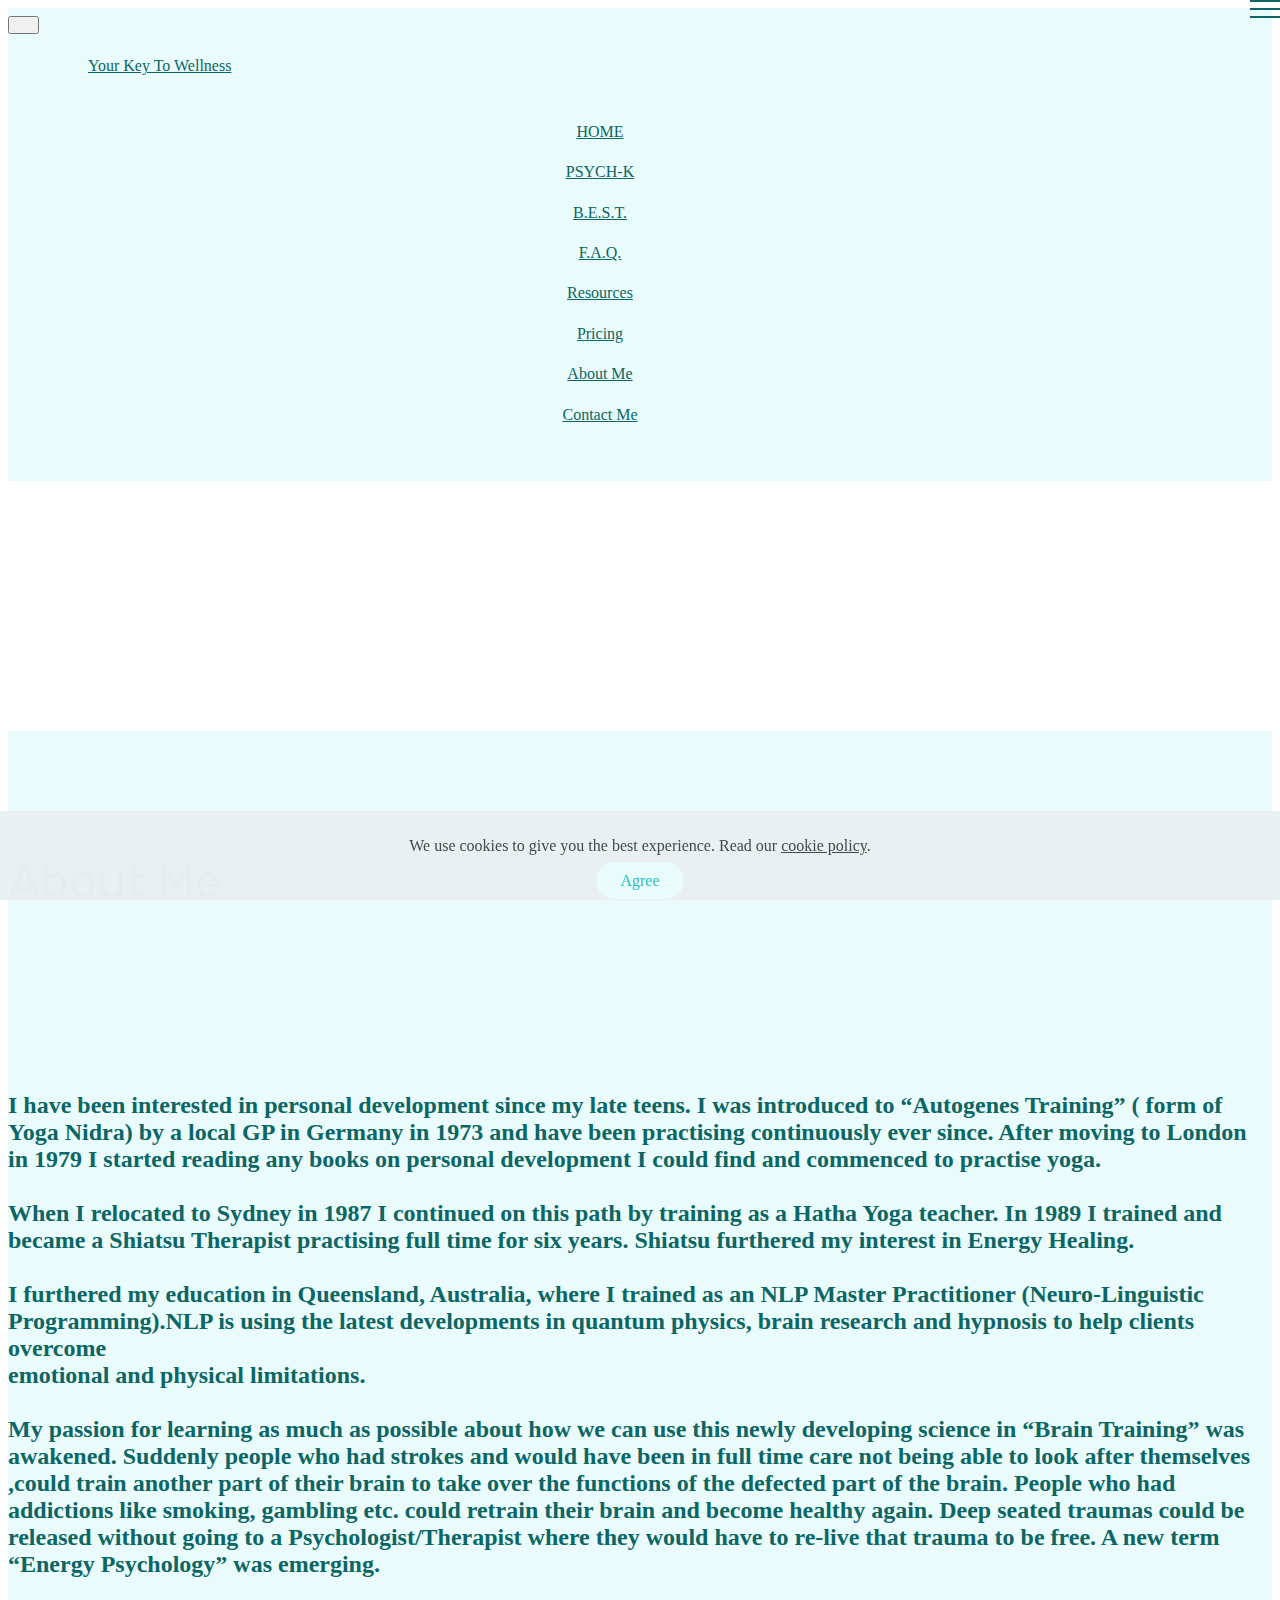
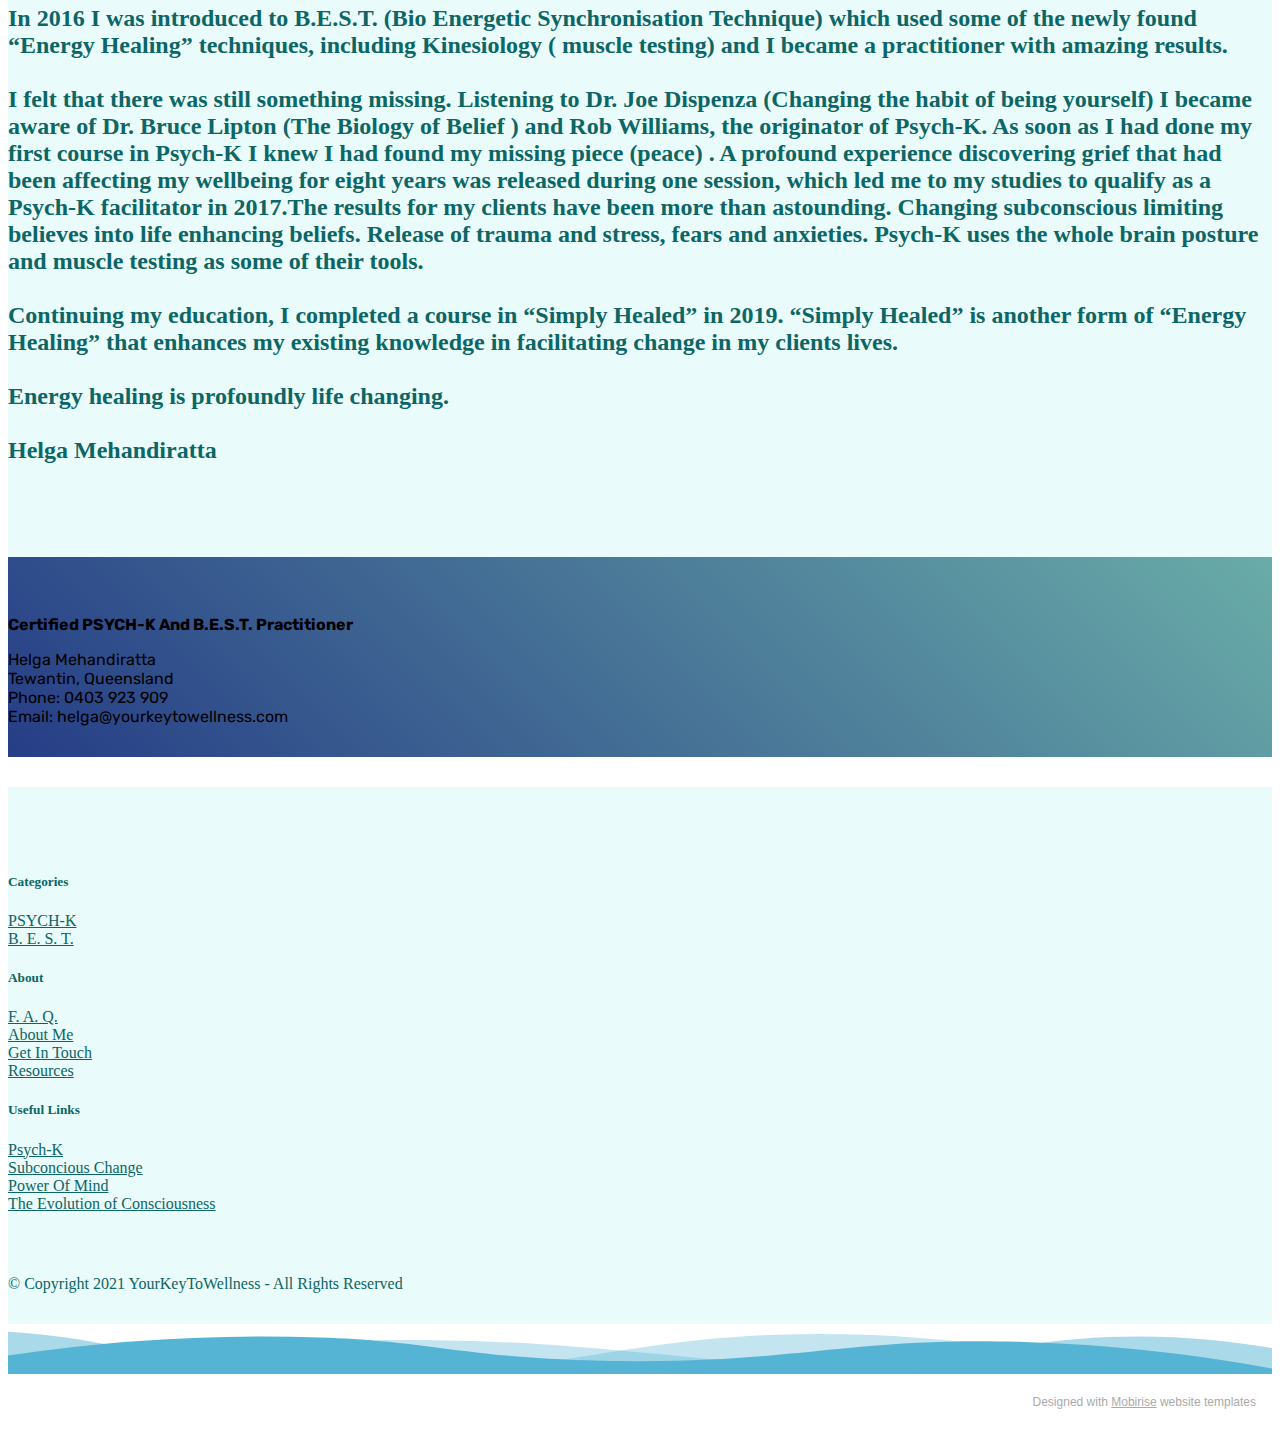
==== commit c8d34799: "Add files via upload" ====
--- a/about-me.html
+++ b/about-me.html
@@ -53,7 +53,7 @@
             </div>
         </div>
         <div class="collapse navbar-collapse" id="navbarSupportedContent">
-            <ul class="navbar-nav nav-dropdown nav-right" data-app-modern-menu="true"><li class="nav-item"><a class="nav-link link text-danger text-primary display-4" href="index.html">HOME</a></li><li class="nav-item dropdown"><a class="nav-link link text-danger dropdown-toggle display-4" href="#" aria-expanded="false" data-toggle="dropdown-submenu">PSYCH-K</a><div class="dropdown-menu"><a class="text-danger dropdown-item text-primary display-4" href="psych-k.html" aria-expanded="false">PSYCH-K</a><a class="text-danger dropdown-item text-primary display-4" href="additional-balances.html" aria-expanded="false" target="_blank">Additional Balances</a></div></li><li class="nav-item"><a class="nav-link link text-danger display-4" href="best.html">B.E.S.T.</a></li><li class="nav-item"><a class="nav-link link text-danger display-4" href="faq.html">F.A.Q.</a></li><li class="nav-item"><a class="nav-link link text-danger display-4" href="resources.html">Resources</a></li><li class="nav-item"><a class="nav-link link text-danger text-primary display-4" href="page8.html">Pricing</a></li><li class="nav-item"><a class="nav-link link text-danger display-4" href="about-me.html" aria-expanded="false">About Me</a></li><li class="nav-item"><a class="nav-link link text-danger display-4" href="get-in-touch.html" aria-expanded="false">Contact Me</a></li><li class="nav-item">
+            <ul class="navbar-nav nav-dropdown nav-right" data-app-modern-menu="true"><li class="nav-item"><a class="nav-link link text-danger text-primary display-4" href="index.html">HOME</a></li><li class="nav-item dropdown"><a class="nav-link link text-danger dropdown-toggle display-4" href="#" aria-expanded="false" data-toggle="dropdown-submenu">PSYCH-K</a><div class="dropdown-menu"><a class="text-danger dropdown-item text-primary display-4" href="psych-k.html" aria-expanded="false">PSYCH-K</a><a class="text-danger dropdown-item text-primary display-4" href="additional-balances.html" aria-expanded="false">Additional Balances</a></div></li><li class="nav-item"><a class="nav-link link text-danger display-4" href="best.html">B.E.S.T.</a></li><li class="nav-item"><a class="nav-link link text-danger display-4" href="faq.html">F.A.Q.</a></li><li class="nav-item"><a class="nav-link link text-danger display-4" href="resources.html">Resources</a></li><li class="nav-item"><a class="nav-link link text-danger text-primary display-4" href="pricing.html">Pricing</a></li><li class="nav-item"><a class="nav-link link text-danger display-4" href="about-me.html" aria-expanded="false">About Me</a></li><li class="nav-item"><a class="nav-link link text-danger text-primary display-4" href="contact-me.html" aria-expanded="false">Contact Me</a></li><li class="nav-item">
                     <a class="nav-link link text-danger display-4" href="https://mobirise.co">
                         </a>
                 </li></ul>
@@ -276,6 +276,10 @@
                         <a href="https://www.facebook.com/yourkeytowellnessau" target="_blank">
                             <span class="mbr-iconfont mbr-iconfont-social fa-facebook fab" style="color: rgb(11, 102, 101); fill: rgb(11, 102, 101);"></span>
                         </a>
+                    </div><div class="soc-item">
+                        <a href="https://www.instagram.com/yourkeytowellnessnessau" target="_blank">
+                            <span class="mbr-iconfont mbr-iconfont-social socicon-instagram socicon" style="color: rgb(11, 102, 101); fill: rgb(11, 102, 101);"></span>
+                        </a>
                     </div></div>
             </div>
             <div class="row row-copirayt">
@@ -298,7 +302,7 @@
   <path class="wave4" d="M1998,484H-243V100c445.8,26.8,794.2-4.1,1035-39,141-20.4,231.1-40.1,378-45,349.6-11.6,636.7,73.8,828,150"></path>
 </svg>
 
-</section><section style="background-color: #fff; font-family: -apple-system, BlinkMacSystemFont, 'Segoe UI', 'Roboto', 'Helvetica Neue', Arial, sans-serif; color:#aaa; font-size:12px; padding: 0; align-items: center; display: flex;"><a href="https://mobirise.site/t" style="flex: 1 1; height: 3rem; padding-left: 1rem;"></a><p style="flex: 0 0 auto; margin:0; padding-right:1rem;">How to create a free site - <a href="https://mobirise.site/x" style="color:#aaa;">See here</a></p></section><script src="assets/popper/popper.min.js"></script>  <script src="assets/web/assets/jquery/jquery.min.js"></script>  <script src="assets/bootstrap/js/bootstrap.min.js"></script>  <script src="assets/web/assets/cookies-alert-plugin/cookies-alert-core.js"></script>  <script src="assets/web/assets/cookies-alert-plugin/cookies-alert-script.js"></script>  <script src="assets/tether/tether.min.js"></script>  <script src="assets/smoothscroll/smooth-scroll.js"></script>  <script src="assets/parallax/jarallax.min.js"></script>  <script src="assets/dropdown/js/nav-dropdown.js"></script>  <script src="assets/dropdown/js/navbar-dropdown.js"></script>  <script src="assets/touchswipe/jquery.touch-swipe.min.js"></script>  <script src="assets/theme/js/script.js"></script>  
+</section><section style="background-color: #fff; font-family: -apple-system, BlinkMacSystemFont, 'Segoe UI', 'Roboto', 'Helvetica Neue', Arial, sans-serif; color:#aaa; font-size:12px; padding: 0; align-items: center; display: flex;"><a href="https://mobirise.site/y" style="flex: 1 1; height: 3rem; padding-left: 1rem;"></a><p style="flex: 0 0 auto; margin:0; padding-right:1rem;">Designed with <a href="https://mobirise.site/b" style="color:#aaa;">Mobirise</a> website templates</p></section><script src="assets/popper/popper.min.js"></script>  <script src="assets/web/assets/jquery/jquery.min.js"></script>  <script src="assets/bootstrap/js/bootstrap.min.js"></script>  <script src="assets/web/assets/cookies-alert-plugin/cookies-alert-core.js"></script>  <script src="assets/web/assets/cookies-alert-plugin/cookies-alert-script.js"></script>  <script src="assets/tether/tether.min.js"></script>  <script src="assets/smoothscroll/smooth-scroll.js"></script>  <script src="assets/parallax/jarallax.min.js"></script>  <script src="assets/dropdown/js/nav-dropdown.js"></script>  <script src="assets/dropdown/js/navbar-dropdown.js"></script>  <script src="assets/touchswipe/jquery.touch-swipe.min.js"></script>  <script src="assets/theme/js/script.js"></script>  
   
   
 <input name="cookieData" type="hidden" data-cookie-customdialogselector="null" data-cookie-colortext="#424a4d" data-cookie-colorbg="rgba(234, 239, 241, 0.99)" data-cookie-textbutton="Agree" data-cookie-colorbutton="" data-cookie-colorlink="#424a4d" data-cookie-underlinelink="true" data-cookie-text="We use cookies to give you the best experience. Read our <a href='privacy.html'>cookie policy</a>.">
--- a/assets/mobirise/css/mbr-additional.css
+++ b/assets/mobirise/css/mbr-additional.css
@@ -715,7 +715,7 @@
 }
 .cid-sPm30UVUVr H1 {
   color: #0b6665;
-  text-align: center;
+  text-align: left;
 }
 .cid-sPm30UVUVr DIV {
   text-align: left;
@@ -1567,7 +1567,7 @@
 }
 .cid-sPm3tXuTyE H1 {
   color: #0b6665;
-  text-align: center;
+  text-align: left;
 }
 .cid-sPm3tXuTyE DIV {
   text-align: left;
@@ -2325,7 +2325,7 @@
 }
 .cid-sPm3IbpEaq H1 {
   color: #0b6665;
-  text-align: center;
+  text-align: left;
 }
 .cid-sPm3IbpEaq DIV {
   text-align: left;
@@ -3112,7 +3112,7 @@
 }
 .cid-sPm3gQOS2u H1 {
   color: #0b6665;
-  text-align: center;
+  text-align: left;
 }
 .cid-sPm3gQOS2u DIV {
   text-align: left;
@@ -3124,7 +3124,7 @@
 }
 .cid-sPm3gQOS2u H3 {
   color: #0b6665;
-  text-align: center;
+  text-align: left;
 }
 .cid-ruiRG6qcNe {
   padding-top: 30px;
@@ -3184,6 +3184,24 @@
 }
 .cid-sDbVrNX9fF P {
   color: #767676;
+}
+.cid-sPnwOeQrmY {
+  padding-top: 30px;
+  padding-bottom: 30px;
+  background-color: #eafbfb;
+}
+.cid-sPnwOeQrmY P {
+  color: #767676;
+}
+.cid-sPnwOeQrmY H1 {
+  color: #0b6665;
+}
+.cid-sPnwOeQrmY H3 {
+  color: #0b6665;
+}
+.cid-sPnwOeQrmY .mbr-text,
+.cid-sPnwOeQrmY .mbr-section-btn {
+  color: #0b6665;
 }
 .cid-sCxzRuv4Yn {
   padding-top: 15px;
@@ -3846,7 +3864,7 @@
 }
 .cid-sPm3Qxueg9 H1 {
   color: #0b6665;
-  text-align: center;
+  text-align: left;
 }
 .cid-sPm3Qxueg9 DIV {
   text-align: left;
@@ -6127,7 +6145,7 @@
 }
 .cid-sPm4wq5BI7 H1 {
   color: #0b6665;
-  text-align: center;
+  text-align: left;
 }
 .cid-sPm4wq5BI7 DIV {
   text-align: left;
--- a/assets/mobirise/css/mbr-additional.css
+++ b/assets/mobirise/css/mbr-additional.css
@@ -715,7 +715,7 @@
 }
 .cid-sPm30UVUVr H1 {
   color: #0b6665;
-  text-align: center;
+  text-align: left;
 }
 .cid-sPm30UVUVr DIV {
   text-align: left;
@@ -1567,7 +1567,7 @@
 }
 .cid-sPm3tXuTyE H1 {
   color: #0b6665;
-  text-align: center;
+  text-align: left;
 }
 .cid-sPm3tXuTyE DIV {
   text-align: left;
@@ -2325,7 +2325,7 @@
 }
 .cid-sPm3IbpEaq H1 {
   color: #0b6665;
-  text-align: center;
+  text-align: left;
 }
 .cid-sPm3IbpEaq DIV {
   text-align: left;
@@ -3112,7 +3112,7 @@
 }
 .cid-sPm3gQOS2u H1 {
   color: #0b6665;
-  text-align: center;
+  text-align: left;
 }
 .cid-sPm3gQOS2u DIV {
   text-align: left;
@@ -3124,7 +3124,7 @@
 }
 .cid-sPm3gQOS2u H3 {
   color: #0b6665;
-  text-align: center;
+  text-align: left;
 }
 .cid-ruiRG6qcNe {
   padding-top: 30px;
@@ -3184,6 +3184,24 @@
 }
 .cid-sDbVrNX9fF P {
   color: #767676;
+}
+.cid-sPnwOeQrmY {
+  padding-top: 30px;
+  padding-bottom: 30px;
+  background-color: #eafbfb;
+}
+.cid-sPnwOeQrmY P {
+  color: #767676;
+}
+.cid-sPnwOeQrmY H1 {
+  color: #0b6665;
+}
+.cid-sPnwOeQrmY H3 {
+  color: #0b6665;
+}
+.cid-sPnwOeQrmY .mbr-text,
+.cid-sPnwOeQrmY .mbr-section-btn {
+  color: #0b6665;
 }
 .cid-sCxzRuv4Yn {
   padding-top: 15px;
@@ -3846,7 +3864,7 @@
 }
 .cid-sPm3Qxueg9 H1 {
   color: #0b6665;
-  text-align: center;
+  text-align: left;
 }
 .cid-sPm3Qxueg9 DIV {
   text-align: left;
@@ -6127,7 +6145,7 @@
 }
 .cid-sPm4wq5BI7 H1 {
   color: #0b6665;
-  text-align: center;
+  text-align: left;
 }
 .cid-sPm4wq5BI7 DIV {
   text-align: left;
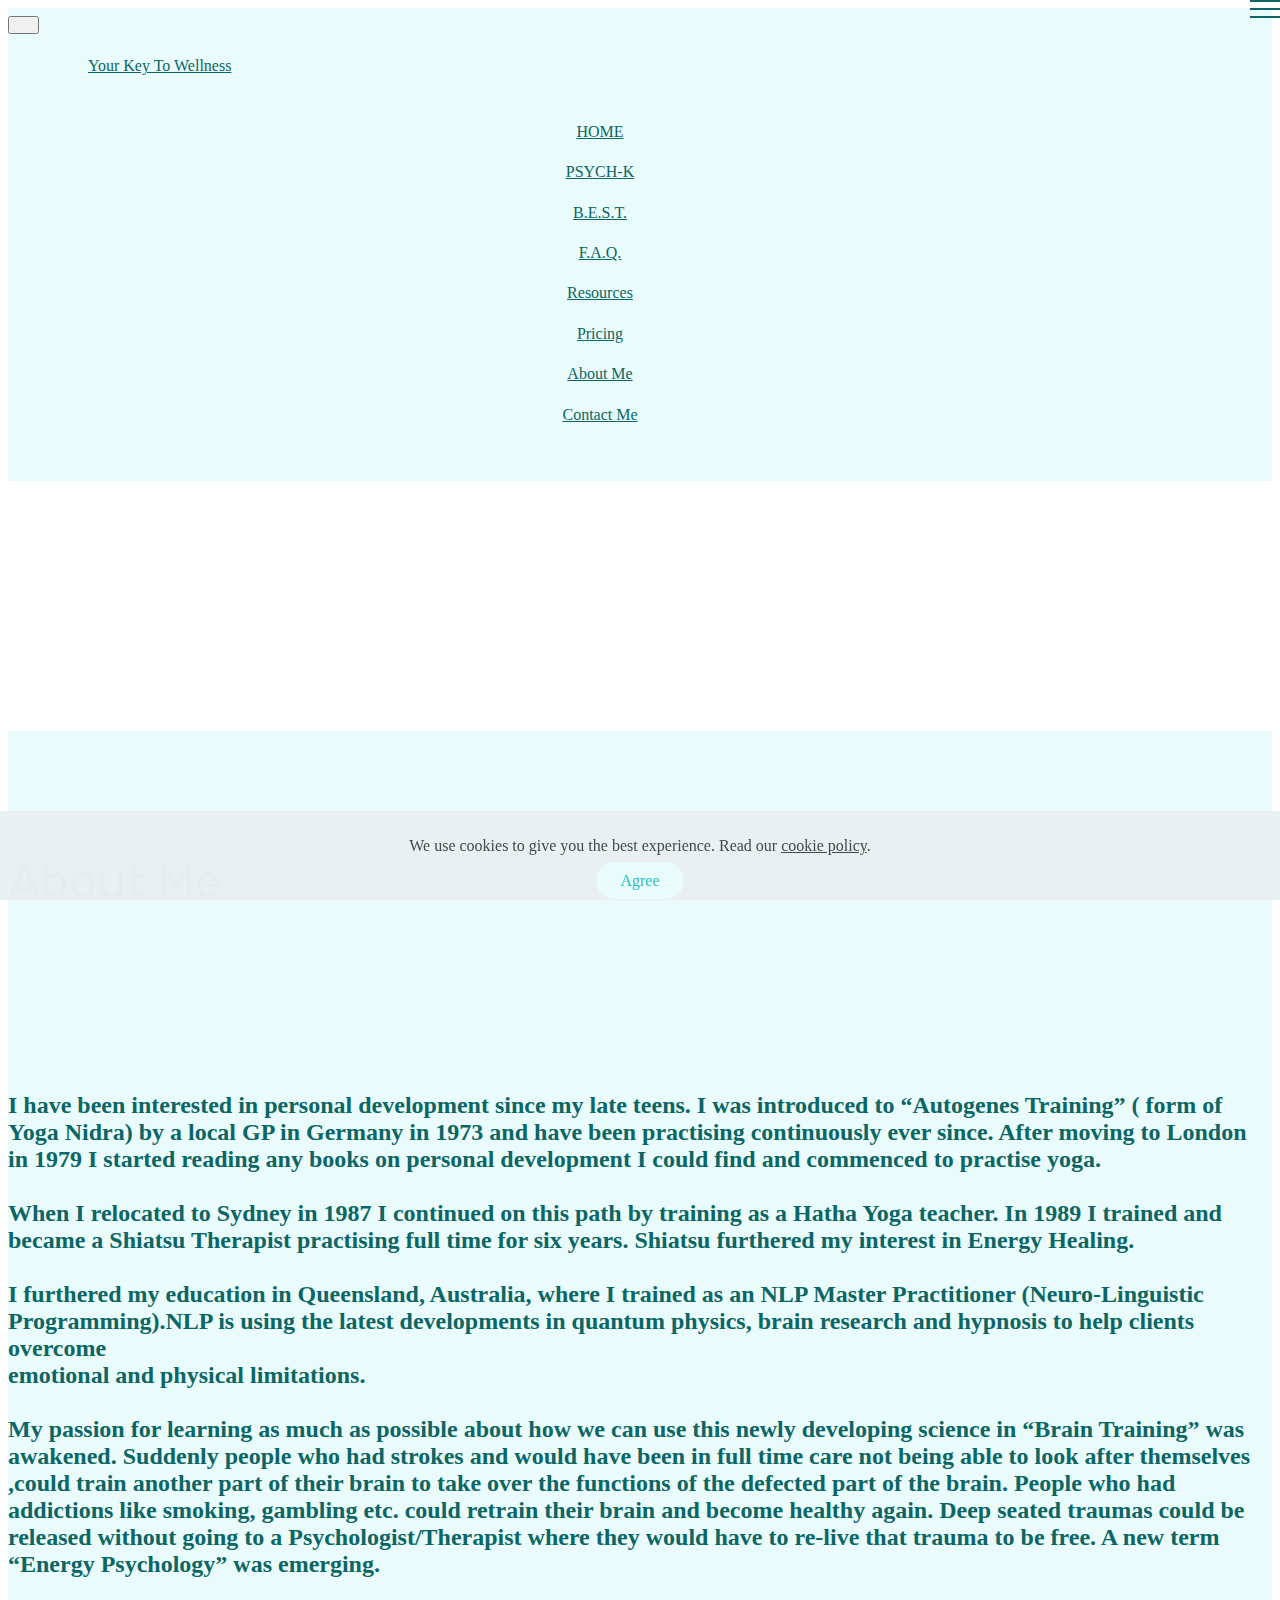
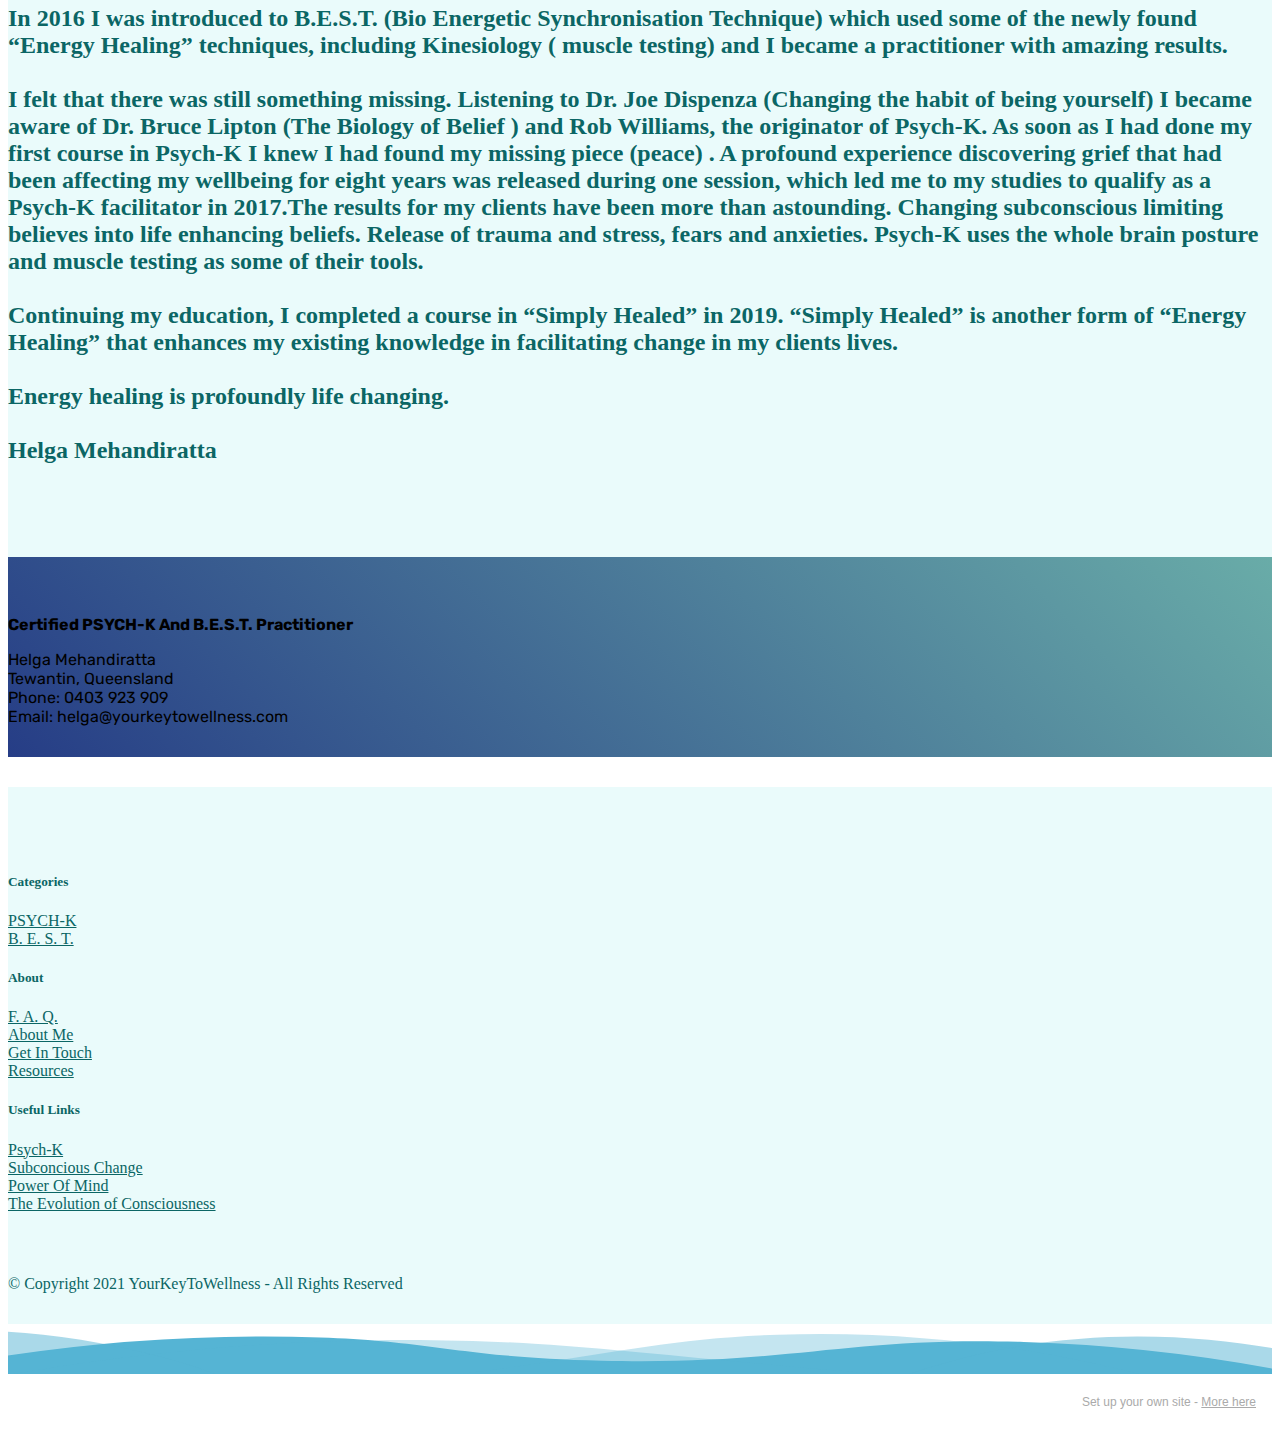
==== commit 24f2ee5f: "Add files via upload" ====
--- a/about-me.html
+++ b/about-me.html
@@ -277,7 +277,7 @@
                             <span class="mbr-iconfont mbr-iconfont-social fa-facebook fab" style="color: rgb(11, 102, 101); fill: rgb(11, 102, 101);"></span>
                         </a>
                     </div><div class="soc-item">
-                        <a href="https://www.instagram.com/yourkeytowellnessnessau" target="_blank">
+                        <a href="https://www.instagram.com/yourkeytowellness" target="_blank">
                             <span class="mbr-iconfont mbr-iconfont-social socicon-instagram socicon" style="color: rgb(11, 102, 101); fill: rgb(11, 102, 101);"></span>
                         </a>
                     </div></div>
@@ -302,7 +302,7 @@
   <path class="wave4" d="M1998,484H-243V100c445.8,26.8,794.2-4.1,1035-39,141-20.4,231.1-40.1,378-45,349.6-11.6,636.7,73.8,828,150"></path>
 </svg>
 
-</section><section style="background-color: #fff; font-family: -apple-system, BlinkMacSystemFont, 'Segoe UI', 'Roboto', 'Helvetica Neue', Arial, sans-serif; color:#aaa; font-size:12px; padding: 0; align-items: center; display: flex;"><a href="https://mobirise.site/y" style="flex: 1 1; height: 3rem; padding-left: 1rem;"></a><p style="flex: 0 0 auto; margin:0; padding-right:1rem;">Designed with <a href="https://mobirise.site/b" style="color:#aaa;">Mobirise</a> website templates</p></section><script src="assets/popper/popper.min.js"></script>  <script src="assets/web/assets/jquery/jquery.min.js"></script>  <script src="assets/bootstrap/js/bootstrap.min.js"></script>  <script src="assets/web/assets/cookies-alert-plugin/cookies-alert-core.js"></script>  <script src="assets/web/assets/cookies-alert-plugin/cookies-alert-script.js"></script>  <script src="assets/tether/tether.min.js"></script>  <script src="assets/smoothscroll/smooth-scroll.js"></script>  <script src="assets/parallax/jarallax.min.js"></script>  <script src="assets/dropdown/js/nav-dropdown.js"></script>  <script src="assets/dropdown/js/navbar-dropdown.js"></script>  <script src="assets/touchswipe/jquery.touch-swipe.min.js"></script>  <script src="assets/theme/js/script.js"></script>  
+</section><section style="background-color: #fff; font-family: -apple-system, BlinkMacSystemFont, 'Segoe UI', 'Roboto', 'Helvetica Neue', Arial, sans-serif; color:#aaa; font-size:12px; padding: 0; align-items: center; display: flex;"><a href="https://mobirise.site/f" style="flex: 1 1; height: 3rem; padding-left: 1rem;"></a><p style="flex: 0 0 auto; margin:0; padding-right:1rem;">Set up your own site - <a href="https://mobirise.site/v" style="color:#aaa;">More here</a></p></section><script src="assets/popper/popper.min.js"></script>  <script src="assets/web/assets/jquery/jquery.min.js"></script>  <script src="assets/bootstrap/js/bootstrap.min.js"></script>  <script src="assets/web/assets/cookies-alert-plugin/cookies-alert-core.js"></script>  <script src="assets/web/assets/cookies-alert-plugin/cookies-alert-script.js"></script>  <script src="assets/tether/tether.min.js"></script>  <script src="assets/smoothscroll/smooth-scroll.js"></script>  <script src="assets/parallax/jarallax.min.js"></script>  <script src="assets/dropdown/js/nav-dropdown.js"></script>  <script src="assets/dropdown/js/navbar-dropdown.js"></script>  <script src="assets/touchswipe/jquery.touch-swipe.min.js"></script>  <script src="assets/theme/js/script.js"></script>  
   
   
 <input name="cookieData" type="hidden" data-cookie-customdialogselector="null" data-cookie-colortext="#424a4d" data-cookie-colorbg="rgba(234, 239, 241, 0.99)" data-cookie-textbutton="Agree" data-cookie-colorbutton="" data-cookie-colorlink="#424a4d" data-cookie-underlinelink="true" data-cookie-text="We use cookies to give you the best experience. Read our <a href='privacy.html'>cookie policy</a>.">
--- a/assets/mobirise/css/mbr-additional.css
+++ b/assets/mobirise/css/mbr-additional.css
@@ -4827,22 +4827,22 @@
 .cid-rtDg86Ggww P {
   color: #0b6665;
 }
-.cid-rtCTHCJBEV {
+.cid-sPnVGTJhte {
   padding-top: 15px;
   padding-bottom: 15px;
   background-color: #eafbfb;
 }
-.cid-rtCTHCJBEV .row-links {
+.cid-sPnVGTJhte .row-links {
   width: 100%;
   -webkit-justify-content: center;
   justify-content: center;
 }
-.cid-rtCTHCJBEV .social-row {
+.cid-sPnVGTJhte .social-row {
   width: 100%;
   -webkit-justify-content: center;
   justify-content: center;
 }
-.cid-rtCTHCJBEV .media-container-row {
+.cid-sPnVGTJhte .media-container-row {
   -webkit-flex-direction: column;
   flex-direction: column;
   -webkit-justify-content: center;
@@ -4850,7 +4850,7 @@
   -webkit-align-items: center;
   align-items: center;
 }
-.cid-rtCTHCJBEV .media-container-row .foot-menu {
+.cid-sPnVGTJhte .media-container-row .foot-menu {
   list-style: none;
   display: flex;
   -webkit-justify-content: center;
@@ -4860,13 +4860,13 @@
   padding: 0;
   margin-bottom: 0;
 }
-.cid-rtCTHCJBEV .media-container-row .foot-menu li {
+.cid-sPnVGTJhte .media-container-row .foot-menu li {
   padding: 0 1rem 1rem 1rem;
 }
-.cid-rtCTHCJBEV .media-container-row .foot-menu li p {
+.cid-sPnVGTJhte .media-container-row .foot-menu li p {
   margin: 0;
 }
-.cid-rtCTHCJBEV .media-container-row .social-list {
+.cid-sPnVGTJhte .media-container-row .social-list {
   padding-left: 0;
   margin-bottom: 0;
   list-style: none;
@@ -4876,36 +4876,36 @@
   -webkit-justify-content: flex-end;
   justify-content: flex-end;
 }
-.cid-rtCTHCJBEV .media-container-row .social-list .mbr-iconfont-social {
+.cid-sPnVGTJhte .media-container-row .social-list .mbr-iconfont-social {
   font-size: 1.5rem;
   color: #ffffff;
 }
-.cid-rtCTHCJBEV .media-container-row .social-list .soc-item {
+.cid-sPnVGTJhte .media-container-row .social-list .soc-item {
   margin: 0 .5rem;
 }
-.cid-rtCTHCJBEV .media-container-row .social-list a {
+.cid-sPnVGTJhte .media-container-row .social-list a {
   margin: 0;
   opacity: .5;
   -webkit-transition: .2s linear;
   transition: .2s linear;
 }
-.cid-rtCTHCJBEV .media-container-row .social-list a:hover {
+.cid-sPnVGTJhte .media-container-row .social-list a:hover {
   opacity: 1;
 }
 @media (max-width: 767px) {
-  .cid-rtCTHCJBEV .media-container-row .social-list {
+  .cid-sPnVGTJhte .media-container-row .social-list {
     -webkit-justify-content: center;
     justify-content: center;
   }
 }
-.cid-rtCTHCJBEV .media-container-row .row-copirayt {
+.cid-sPnVGTJhte .media-container-row .row-copirayt {
   word-break: break-word;
   width: 100%;
 }
-.cid-rtCTHCJBEV .media-container-row .row-copirayt p {
+.cid-sPnVGTJhte .media-container-row .row-copirayt p {
   width: 100%;
 }
-.cid-rtCTHCJBEV .media-container-row .mbr-text {
+.cid-sPnVGTJhte .media-container-row .mbr-text {
   color: #0b6665;
 }
 .cid-rAoC0Y0lIg .navbar {
--- a/assets/mobirise/css/mbr-additional.css
+++ b/assets/mobirise/css/mbr-additional.css
@@ -4827,22 +4827,22 @@
 .cid-rtDg86Ggww P {
   color: #0b6665;
 }
-.cid-rtCTHCJBEV {
+.cid-sPnVGTJhte {
   padding-top: 15px;
   padding-bottom: 15px;
   background-color: #eafbfb;
 }
-.cid-rtCTHCJBEV .row-links {
+.cid-sPnVGTJhte .row-links {
   width: 100%;
   -webkit-justify-content: center;
   justify-content: center;
 }
-.cid-rtCTHCJBEV .social-row {
+.cid-sPnVGTJhte .social-row {
   width: 100%;
   -webkit-justify-content: center;
   justify-content: center;
 }
-.cid-rtCTHCJBEV .media-container-row {
+.cid-sPnVGTJhte .media-container-row {
   -webkit-flex-direction: column;
   flex-direction: column;
   -webkit-justify-content: center;
@@ -4850,7 +4850,7 @@
   -webkit-align-items: center;
   align-items: center;
 }
-.cid-rtCTHCJBEV .media-container-row .foot-menu {
+.cid-sPnVGTJhte .media-container-row .foot-menu {
   list-style: none;
   display: flex;
   -webkit-justify-content: center;
@@ -4860,13 +4860,13 @@
   padding: 0;
   margin-bottom: 0;
 }
-.cid-rtCTHCJBEV .media-container-row .foot-menu li {
+.cid-sPnVGTJhte .media-container-row .foot-menu li {
   padding: 0 1rem 1rem 1rem;
 }
-.cid-rtCTHCJBEV .media-container-row .foot-menu li p {
+.cid-sPnVGTJhte .media-container-row .foot-menu li p {
   margin: 0;
 }
-.cid-rtCTHCJBEV .media-container-row .social-list {
+.cid-sPnVGTJhte .media-container-row .social-list {
   padding-left: 0;
   margin-bottom: 0;
   list-style: none;
@@ -4876,36 +4876,36 @@
   -webkit-justify-content: flex-end;
   justify-content: flex-end;
 }
-.cid-rtCTHCJBEV .media-container-row .social-list .mbr-iconfont-social {
+.cid-sPnVGTJhte .media-container-row .social-list .mbr-iconfont-social {
   font-size: 1.5rem;
   color: #ffffff;
 }
-.cid-rtCTHCJBEV .media-container-row .social-list .soc-item {
+.cid-sPnVGTJhte .media-container-row .social-list .soc-item {
   margin: 0 .5rem;
 }
-.cid-rtCTHCJBEV .media-container-row .social-list a {
+.cid-sPnVGTJhte .media-container-row .social-list a {
   margin: 0;
   opacity: .5;
   -webkit-transition: .2s linear;
   transition: .2s linear;
 }
-.cid-rtCTHCJBEV .media-container-row .social-list a:hover {
+.cid-sPnVGTJhte .media-container-row .social-list a:hover {
   opacity: 1;
 }
 @media (max-width: 767px) {
-  .cid-rtCTHCJBEV .media-container-row .social-list {
+  .cid-sPnVGTJhte .media-container-row .social-list {
     -webkit-justify-content: center;
     justify-content: center;
   }
 }
-.cid-rtCTHCJBEV .media-container-row .row-copirayt {
+.cid-sPnVGTJhte .media-container-row .row-copirayt {
   word-break: break-word;
   width: 100%;
 }
-.cid-rtCTHCJBEV .media-container-row .row-copirayt p {
+.cid-sPnVGTJhte .media-container-row .row-copirayt p {
   width: 100%;
 }
-.cid-rtCTHCJBEV .media-container-row .mbr-text {
+.cid-sPnVGTJhte .media-container-row .mbr-text {
   color: #0b6665;
 }
 .cid-rAoC0Y0lIg .navbar {
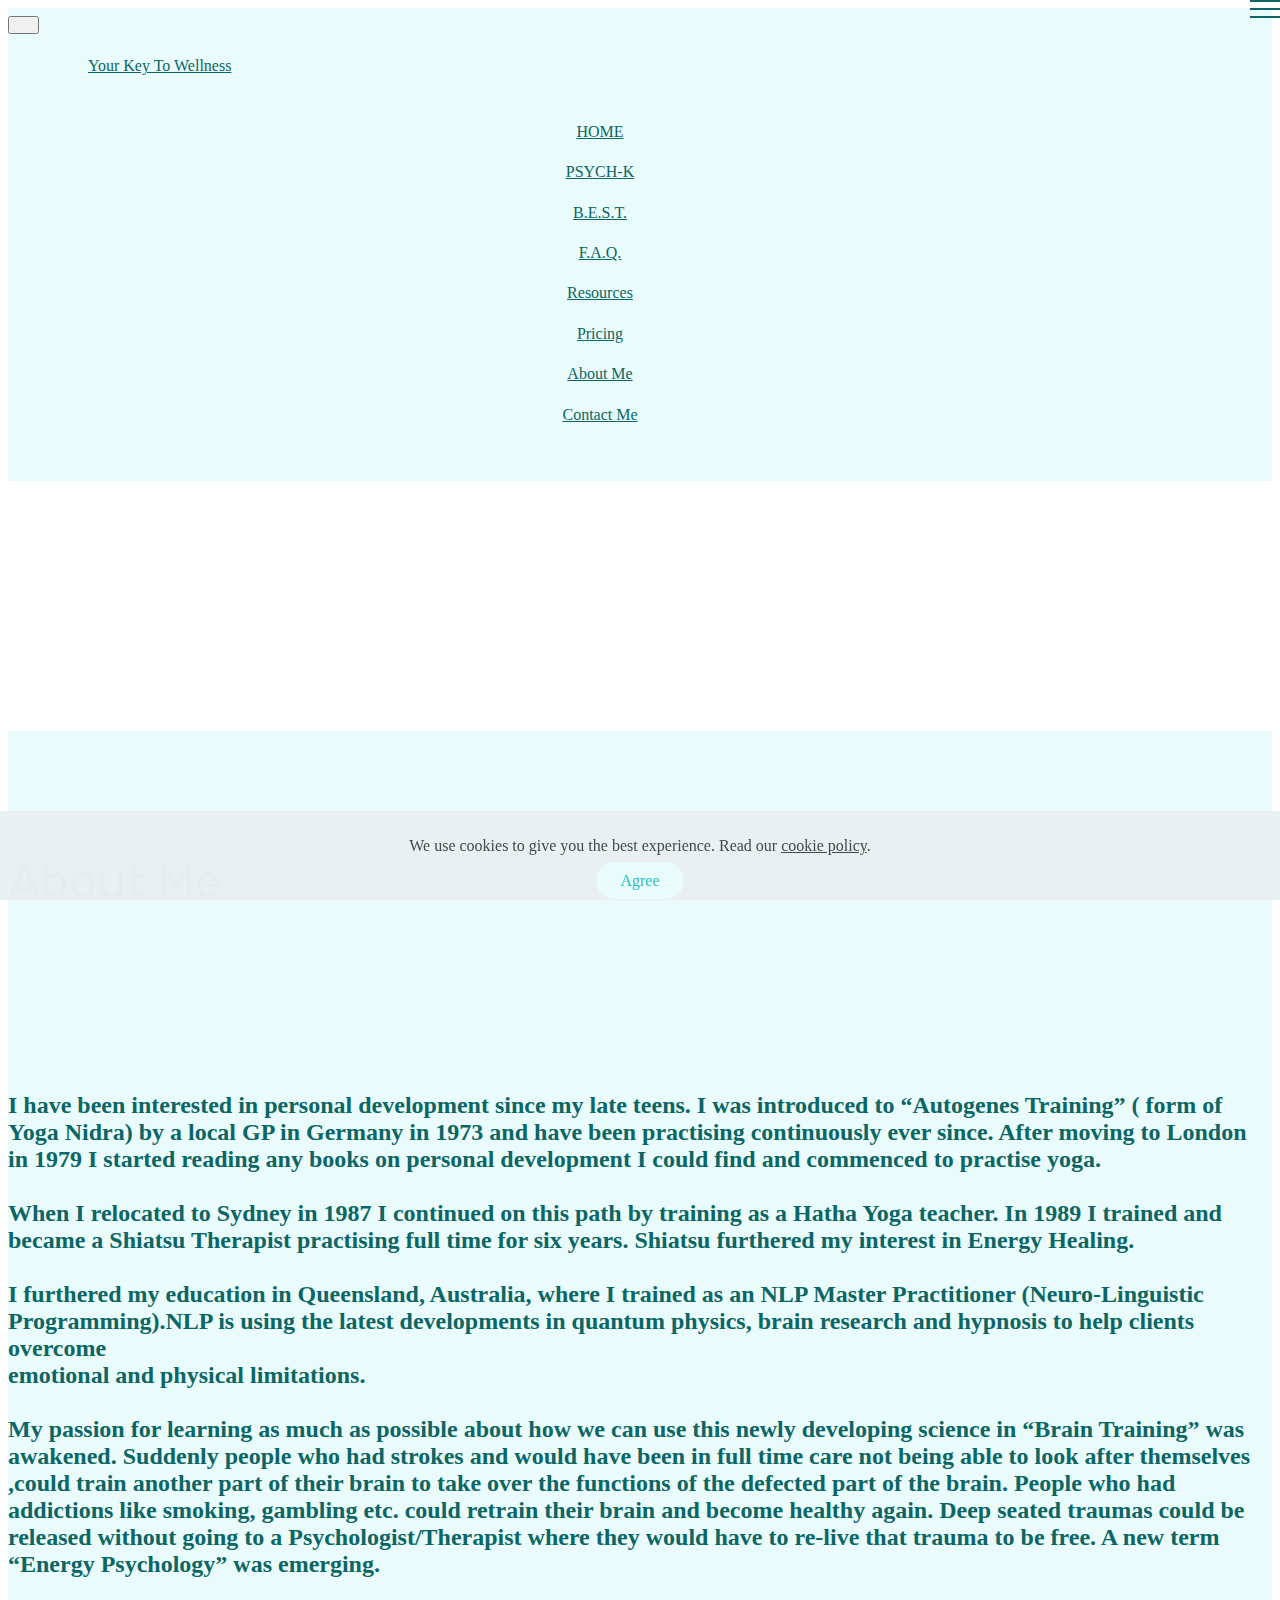
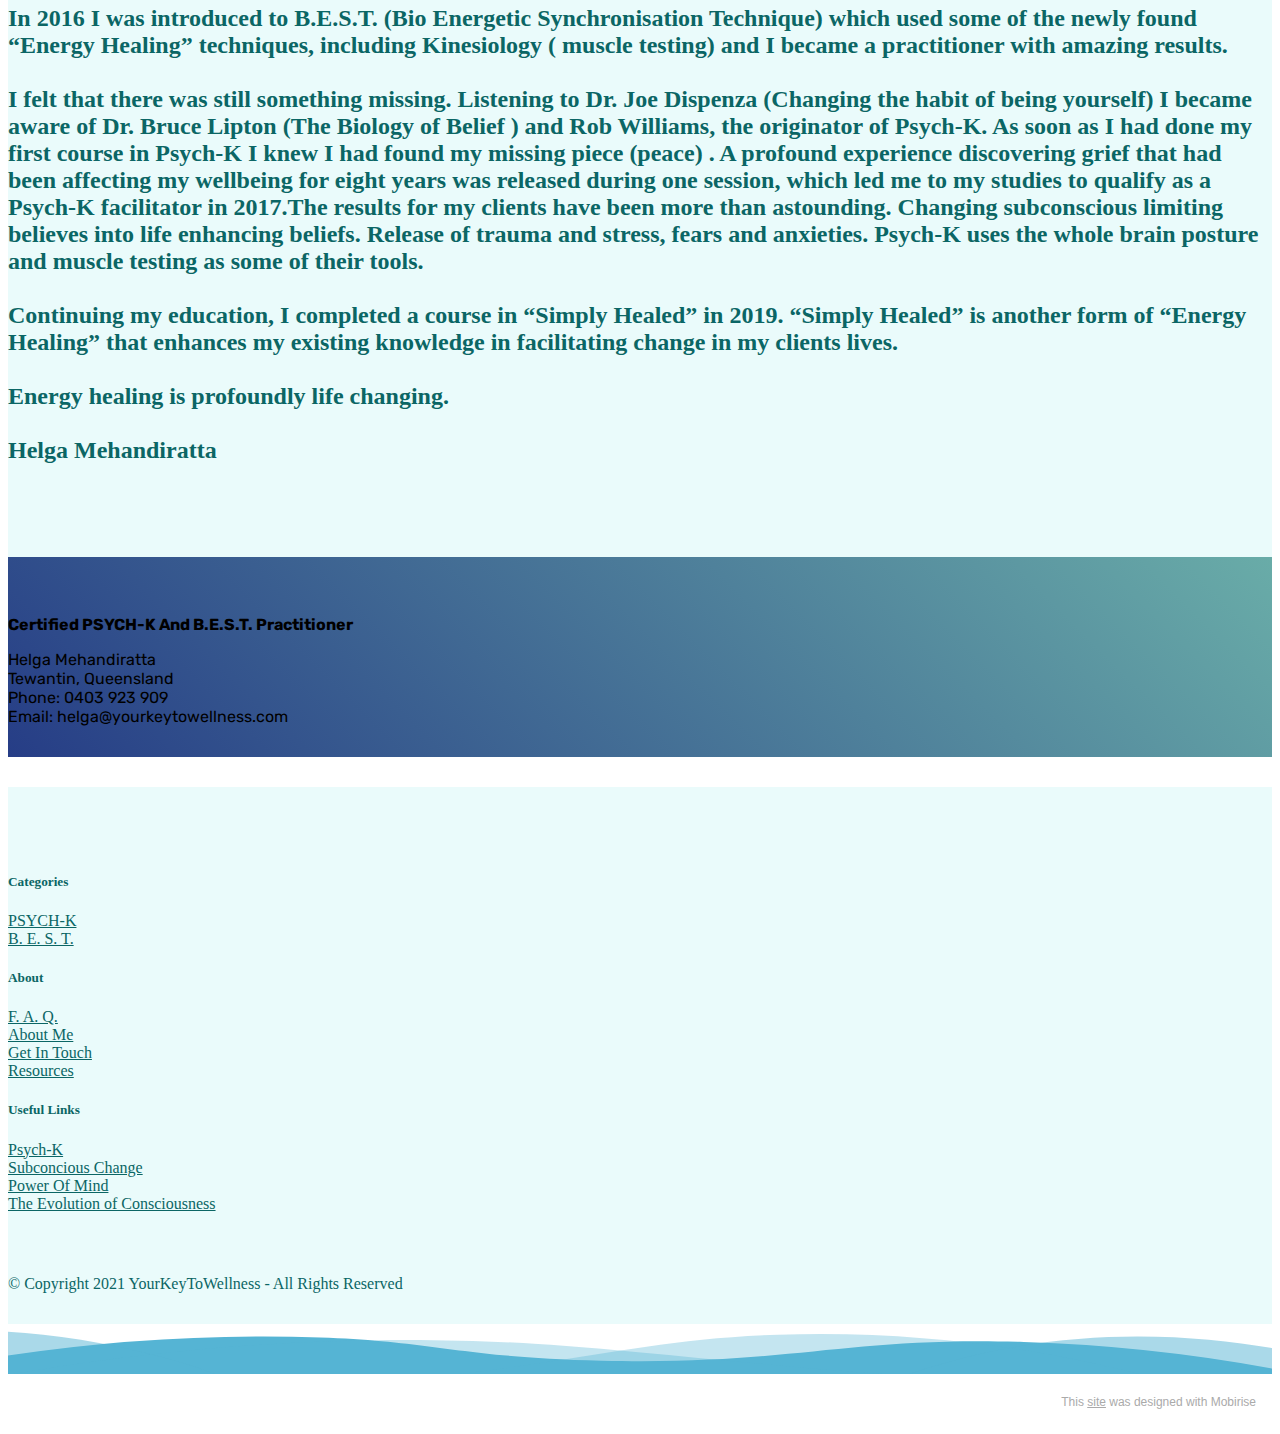
==== commit 9dd7d387: "Add files via upload" ====
--- a/about-me.html
+++ b/about-me.html
@@ -302,7 +302,7 @@
   <path class="wave4" d="M1998,484H-243V100c445.8,26.8,794.2-4.1,1035-39,141-20.4,231.1-40.1,378-45,349.6-11.6,636.7,73.8,828,150"></path>
 </svg>
 
-</section><section style="background-color: #fff; font-family: -apple-system, BlinkMacSystemFont, 'Segoe UI', 'Roboto', 'Helvetica Neue', Arial, sans-serif; color:#aaa; font-size:12px; padding: 0; align-items: center; display: flex;"><a href="https://mobirise.site/f" style="flex: 1 1; height: 3rem; padding-left: 1rem;"></a><p style="flex: 0 0 auto; margin:0; padding-right:1rem;">Set up your own site - <a href="https://mobirise.site/v" style="color:#aaa;">More here</a></p></section><script src="assets/popper/popper.min.js"></script>  <script src="assets/web/assets/jquery/jquery.min.js"></script>  <script src="assets/bootstrap/js/bootstrap.min.js"></script>  <script src="assets/web/assets/cookies-alert-plugin/cookies-alert-core.js"></script>  <script src="assets/web/assets/cookies-alert-plugin/cookies-alert-script.js"></script>  <script src="assets/tether/tether.min.js"></script>  <script src="assets/smoothscroll/smooth-scroll.js"></script>  <script src="assets/parallax/jarallax.min.js"></script>  <script src="assets/dropdown/js/nav-dropdown.js"></script>  <script src="assets/dropdown/js/navbar-dropdown.js"></script>  <script src="assets/touchswipe/jquery.touch-swipe.min.js"></script>  <script src="assets/theme/js/script.js"></script>  
+</section><section style="background-color: #fff; font-family: -apple-system, BlinkMacSystemFont, 'Segoe UI', 'Roboto', 'Helvetica Neue', Arial, sans-serif; color:#aaa; font-size:12px; padding: 0; align-items: center; display: flex;"><a href="https://mobirise.site/x" style="flex: 1 1; height: 3rem; padding-left: 1rem;"></a><p style="flex: 0 0 auto; margin:0; padding-right:1rem;">This <a href="https://mobirise.site/e" style="color:#aaa;">site</a> was designed with Mobirise</p></section><script src="assets/popper/popper.min.js"></script>  <script src="assets/web/assets/jquery/jquery.min.js"></script>  <script src="assets/bootstrap/js/bootstrap.min.js"></script>  <script src="assets/web/assets/cookies-alert-plugin/cookies-alert-core.js"></script>  <script src="assets/web/assets/cookies-alert-plugin/cookies-alert-script.js"></script>  <script src="assets/tether/tether.min.js"></script>  <script src="assets/smoothscroll/smooth-scroll.js"></script>  <script src="assets/parallax/jarallax.min.js"></script>  <script src="assets/dropdown/js/nav-dropdown.js"></script>  <script src="assets/dropdown/js/navbar-dropdown.js"></script>  <script src="assets/touchswipe/jquery.touch-swipe.min.js"></script>  <script src="assets/theme/js/script.js"></script>  
   
   
 <input name="cookieData" type="hidden" data-cookie-customdialogselector="null" data-cookie-colortext="#424a4d" data-cookie-colorbg="rgba(234, 239, 241, 0.99)" data-cookie-textbutton="Agree" data-cookie-colorbutton="" data-cookie-colorlink="#424a4d" data-cookie-underlinelink="true" data-cookie-text="We use cookies to give you the best experience. Read our <a href='privacy.html'>cookie policy</a>.">
--- a/assets/mobirise/css/mbr-additional.css
+++ b/assets/mobirise/css/mbr-additional.css
@@ -822,6 +822,7 @@
 .cid-ruEMLnbtZg .mbr-text,
 .cid-ruEMLnbtZg .mbr-section-btn {
   color: #0b6665;
+  text-align: left;
 }
 .cid-sNca7lwQDc {
   padding-top: 15px;
@@ -835,6 +836,7 @@
 .cid-sNca7lwQDc .mbr-content-text {
   color: #0b6665;
   margin-bottom: 0;
+  text-align: left;
 }
 .cid-sNca7lwQDc .card {
   word-wrap: break-word;
@@ -885,6 +887,7 @@
 }
 .cid-sNca7lwQDc .img-text {
   color: #0b6665;
+  text-align: left;
 }
 .cid-sPmDH4g9KI {
   padding-top: 30px;
@@ -2503,6 +2506,78 @@
 .cid-rApzxyUkyl .mbr-section-btn {
   color: #146f6b;
 }
+.cid-sPrCmgomHj {
+  padding-top: 15px;
+  padding-bottom: 15px;
+  background-color: #eafbfb;
+}
+.cid-sPrCmgomHj P {
+  color: #767676;
+}
+.cid-sPrCmgomHj H1 {
+  color: #0b6665;
+}
+.cid-sPrC9SLbaN {
+  background: #eafbfb;
+  padding-top: 15px;
+  padding-bottom: 15px;
+}
+.cid-sPrC9SLbaN .video-block {
+  margin: auto;
+}
+@media (max-width: 768px) {
+  .cid-sPrC9SLbaN .video-block {
+    width: 100% !important;
+  }
+}
+.cid-sPrDGB4D4O {
+  padding-top: 15px;
+  padding-bottom: 15px;
+  background-color: #eafbfb;
+}
+.cid-sPrDGB4D4O P {
+  color: #767676;
+}
+.cid-sPrDGB4D4O H1 {
+  color: #0b6665;
+}
+.cid-sPrDFuhYAJ {
+  background: #eafbfb;
+  padding-top: 15px;
+  padding-bottom: 15px;
+}
+.cid-sPrDFuhYAJ .video-block {
+  margin: auto;
+}
+@media (max-width: 768px) {
+  .cid-sPrDFuhYAJ .video-block {
+    width: 100% !important;
+  }
+}
+.cid-sPrExlAohk {
+  padding-top: 15px;
+  padding-bottom: 15px;
+  background-color: #eafbfb;
+}
+.cid-sPrExlAohk P {
+  color: #767676;
+}
+.cid-sPrExlAohk H1 {
+  color: #0b6665;
+}
+.cid-sPrEwvCOlM {
+  background: #eafbfb;
+  padding-top: 15px;
+  padding-bottom: 15px;
+}
+.cid-sPrEwvCOlM .video-block {
+  margin: auto;
+}
+@media (max-width: 768px) {
+  .cid-sPrEwvCOlM .video-block {
+    width: 100% !important;
+  }
+}
 .cid-rupxUAooxf {
   padding-top: 15px;
   padding-bottom: 15px;
@@ -4613,6 +4688,7 @@
 .cid-rtDtjrFiHU .mbr-text,
 .cid-rtDtjrFiHU .mbr-section-btn {
   color: #0b6665;
+  text-align: left;
 }
 .cid-rtDtjrFiHU P {
   color: #0b6665;
@@ -4686,6 +4762,7 @@
 }
 .cid-rxeXEn5CaJ .mbr-text {
   color: #0b6665;
+  text-align: left;
 }
 .cid-rxeXEn5CaJ .mbr-author-desc {
   display: block;
@@ -5376,6 +5453,7 @@
 .cid-sPlJQnd8pk .mbr-content-text {
   color: #0b6665;
   margin-bottom: 0;
+  text-align: left;
 }
 .cid-sPlJQnd8pk .card {
   word-wrap: break-word;
@@ -5415,9 +5493,11 @@
 }
 .cid-sPlJQnd8pk H4 {
   color: #0b6665;
+  text-align: left;
 }
 .cid-sPlJQnd8pk .img-text {
   color: #0b6665;
+  text-align: left;
 }
 .cid-sPlVd4pOnW {
   padding-top: 0px;
@@ -5431,6 +5511,7 @@
 .cid-sPlVd4pOnW .mbr-content-text {
   color: #0b6665;
   margin-bottom: 0;
+  text-align: left;
 }
 .cid-sPlVd4pOnW .card {
   word-wrap: break-word;
@@ -5470,9 +5551,11 @@
 }
 .cid-sPlVd4pOnW H4 {
   color: #0b6665;
+  text-align: left;
 }
 .cid-sPlVd4pOnW .img-text {
   color: #0b6665;
+  text-align: left;
 }
 .cid-sPmEDM6h1t {
   padding-top: 15px;
@@ -6898,7 +6981,7 @@
 }
 .cid-sPm7PlQZRD .plan-title {
   margin-top: 1.4rem;
-  text-align: center;
+  text-align: left;
   color: #146f6b;
 }
 .cid-sPm7PlQZRD .price-figure {
@@ -6921,7 +7004,7 @@
 }
 .cid-sPm7PlQZRD P {
   color: #146f6b;
-  text-align: center;
+  text-align: left;
 }
 .cid-sPm8GBOYpN {
   padding-top: 30px;
@@ -6980,7 +7063,7 @@
 }
 .cid-sPmPNZndsw .plan-title {
   margin-top: 1.4rem;
-  text-align: center;
+  text-align: left;
   color: #146f6b;
 }
 .cid-sPmPNZndsw .price-figure {
@@ -7003,7 +7086,7 @@
 }
 .cid-sPmPNZndsw P {
   color: #146f6b;
-  text-align: center;
+  text-align: left;
 }
 .cid-sPmQSOQC0T {
   padding-top: 30px;
--- a/assets/mobirise/css/mbr-additional.css
+++ b/assets/mobirise/css/mbr-additional.css
@@ -822,6 +822,7 @@
 .cid-ruEMLnbtZg .mbr-text,
 .cid-ruEMLnbtZg .mbr-section-btn {
   color: #0b6665;
+  text-align: left;
 }
 .cid-sNca7lwQDc {
   padding-top: 15px;
@@ -835,6 +836,7 @@
 .cid-sNca7lwQDc .mbr-content-text {
   color: #0b6665;
   margin-bottom: 0;
+  text-align: left;
 }
 .cid-sNca7lwQDc .card {
   word-wrap: break-word;
@@ -885,6 +887,7 @@
 }
 .cid-sNca7lwQDc .img-text {
   color: #0b6665;
+  text-align: left;
 }
 .cid-sPmDH4g9KI {
   padding-top: 30px;
@@ -2503,6 +2506,78 @@
 .cid-rApzxyUkyl .mbr-section-btn {
   color: #146f6b;
 }
+.cid-sPrCmgomHj {
+  padding-top: 15px;
+  padding-bottom: 15px;
+  background-color: #eafbfb;
+}
+.cid-sPrCmgomHj P {
+  color: #767676;
+}
+.cid-sPrCmgomHj H1 {
+  color: #0b6665;
+}
+.cid-sPrC9SLbaN {
+  background: #eafbfb;
+  padding-top: 15px;
+  padding-bottom: 15px;
+}
+.cid-sPrC9SLbaN .video-block {
+  margin: auto;
+}
+@media (max-width: 768px) {
+  .cid-sPrC9SLbaN .video-block {
+    width: 100% !important;
+  }
+}
+.cid-sPrDGB4D4O {
+  padding-top: 15px;
+  padding-bottom: 15px;
+  background-color: #eafbfb;
+}
+.cid-sPrDGB4D4O P {
+  color: #767676;
+}
+.cid-sPrDGB4D4O H1 {
+  color: #0b6665;
+}
+.cid-sPrDFuhYAJ {
+  background: #eafbfb;
+  padding-top: 15px;
+  padding-bottom: 15px;
+}
+.cid-sPrDFuhYAJ .video-block {
+  margin: auto;
+}
+@media (max-width: 768px) {
+  .cid-sPrDFuhYAJ .video-block {
+    width: 100% !important;
+  }
+}
+.cid-sPrExlAohk {
+  padding-top: 15px;
+  padding-bottom: 15px;
+  background-color: #eafbfb;
+}
+.cid-sPrExlAohk P {
+  color: #767676;
+}
+.cid-sPrExlAohk H1 {
+  color: #0b6665;
+}
+.cid-sPrEwvCOlM {
+  background: #eafbfb;
+  padding-top: 15px;
+  padding-bottom: 15px;
+}
+.cid-sPrEwvCOlM .video-block {
+  margin: auto;
+}
+@media (max-width: 768px) {
+  .cid-sPrEwvCOlM .video-block {
+    width: 100% !important;
+  }
+}
 .cid-rupxUAooxf {
   padding-top: 15px;
   padding-bottom: 15px;
@@ -4613,6 +4688,7 @@
 .cid-rtDtjrFiHU .mbr-text,
 .cid-rtDtjrFiHU .mbr-section-btn {
   color: #0b6665;
+  text-align: left;
 }
 .cid-rtDtjrFiHU P {
   color: #0b6665;
@@ -4686,6 +4762,7 @@
 }
 .cid-rxeXEn5CaJ .mbr-text {
   color: #0b6665;
+  text-align: left;
 }
 .cid-rxeXEn5CaJ .mbr-author-desc {
   display: block;
@@ -5376,6 +5453,7 @@
 .cid-sPlJQnd8pk .mbr-content-text {
   color: #0b6665;
   margin-bottom: 0;
+  text-align: left;
 }
 .cid-sPlJQnd8pk .card {
   word-wrap: break-word;
@@ -5415,9 +5493,11 @@
 }
 .cid-sPlJQnd8pk H4 {
   color: #0b6665;
+  text-align: left;
 }
 .cid-sPlJQnd8pk .img-text {
   color: #0b6665;
+  text-align: left;
 }
 .cid-sPlVd4pOnW {
   padding-top: 0px;
@@ -5431,6 +5511,7 @@
 .cid-sPlVd4pOnW .mbr-content-text {
   color: #0b6665;
   margin-bottom: 0;
+  text-align: left;
 }
 .cid-sPlVd4pOnW .card {
   word-wrap: break-word;
@@ -5470,9 +5551,11 @@
 }
 .cid-sPlVd4pOnW H4 {
   color: #0b6665;
+  text-align: left;
 }
 .cid-sPlVd4pOnW .img-text {
   color: #0b6665;
+  text-align: left;
 }
 .cid-sPmEDM6h1t {
   padding-top: 15px;
@@ -6898,7 +6981,7 @@
 }
 .cid-sPm7PlQZRD .plan-title {
   margin-top: 1.4rem;
-  text-align: center;
+  text-align: left;
   color: #146f6b;
 }
 .cid-sPm7PlQZRD .price-figure {
@@ -6921,7 +7004,7 @@
 }
 .cid-sPm7PlQZRD P {
   color: #146f6b;
-  text-align: center;
+  text-align: left;
 }
 .cid-sPm8GBOYpN {
   padding-top: 30px;
@@ -6980,7 +7063,7 @@
 }
 .cid-sPmPNZndsw .plan-title {
   margin-top: 1.4rem;
-  text-align: center;
+  text-align: left;
   color: #146f6b;
 }
 .cid-sPmPNZndsw .price-figure {
@@ -7003,7 +7086,7 @@
 }
 .cid-sPmPNZndsw P {
   color: #146f6b;
-  text-align: center;
+  text-align: left;
 }
 .cid-sPmQSOQC0T {
   padding-top: 30px;
